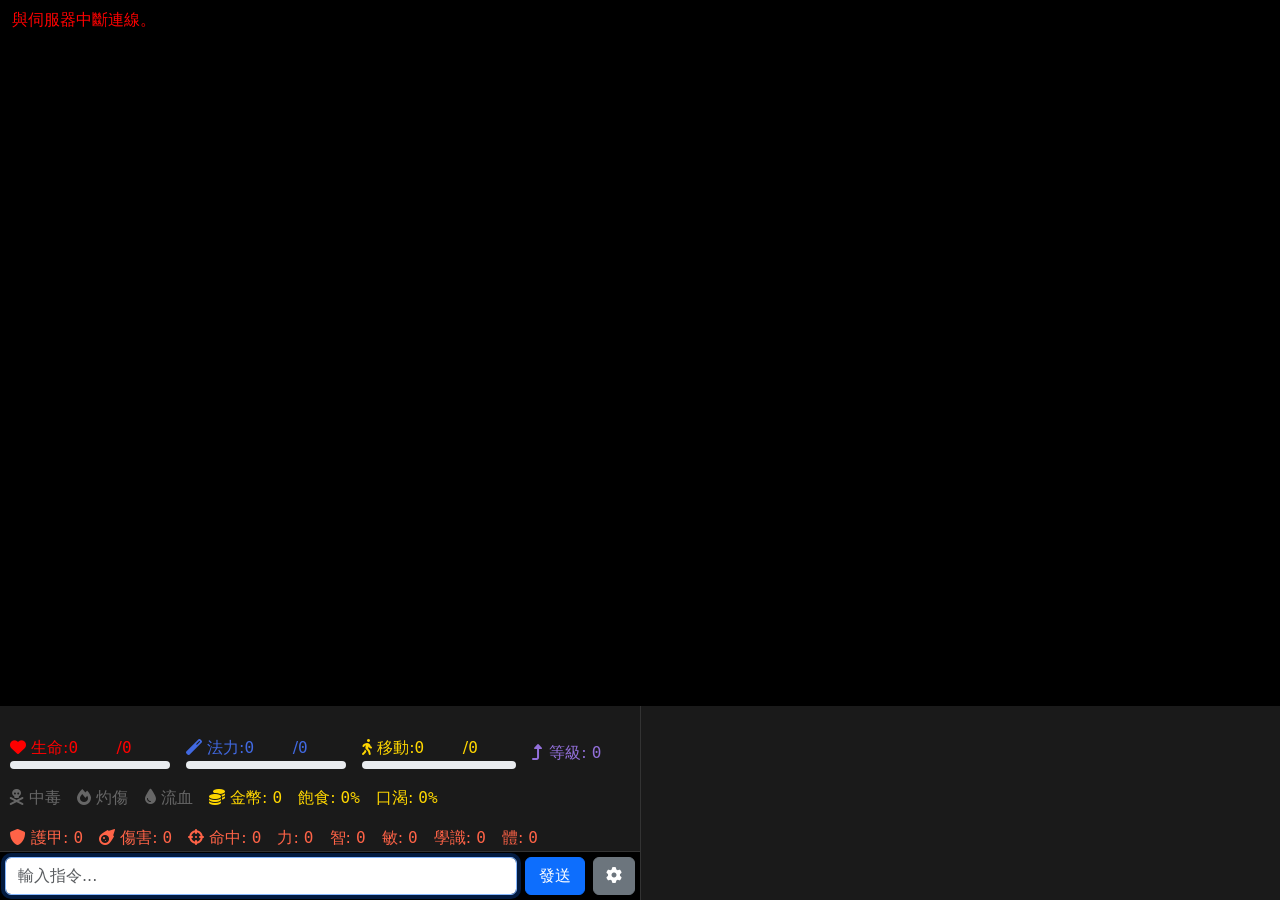
==== index.html @ b48adf0d "1" ====
<!DOCTYPE html>
<html lang="zh-Hant">
<head>
    <meta charset="UTF-8">
    <meta name="viewport" content="width=device-width, initial-scale=1.0">
    <title>Mars: Origin | 瑪爾斯群英傳: 起源 </title>
    <link rel="icon" type="image/png" href="./assets/images/MO_ICON2.png">
    <!-- 暗黑破壞神主題標題字型 (離線時退回系統襯線字) -->
    <link rel="preconnect" href="https://fonts.googleapis.com">
    <link rel="preconnect" href="https://fonts.gstatic.com" crossorigin>
    <link href="https://fonts.googleapis.com/css2?family=Cinzel:wght@500;700&display=swap" rel="stylesheet">
    <link href="https://cdn.jsdelivr.net/npm/bootstrap@5.3.0/dist/css/bootstrap.min.css" rel="stylesheet">
    <link href="https://cdnjs.cloudflare.com/ajax/libs/font-awesome/6.0.0/css/all.min.css" rel="stylesheet">
    <style>
        /* 註:Bootstrap 已提供 [hidden]{display:none!important},以下只處理會被 d-flex 等 !important 蓋掉的情況 */
        :root { --right-panel-width: 400px; }
        body {
            background-color: black;
            color: white;
            height: 100vh;
            /* iOS Safari/Chrome: 100vh 含瀏覽器工具列後方區域,改用動態視窗高度 */
            height: 100dvh;
            display: flex;
            flex-direction: column;
        }
        .formatted-text { tab-size: 4; }
        #output-container, #output-top, #output { background-color: black; }
        #output-container {
            flex: 1;
            position: relative;
            margin-right: var(--right-panel-width);
            overflow: hidden;
            display: flex;
            flex-direction: column;
            height: 100%;
        }
        #output-top, #output {
            padding: 12px;
            line-height: 18px;
            font-family: 'Consolas', 'Courier New', monospace;
            white-space: pre;
            overflow-y: auto;
        }
        #output-top {
            flex: 0 0 auto;
            max-height: 0;
            opacity: 0;
            transition: all 0.3s ease;
            border-bottom: 1px solid transparent;
        }
        #output { flex: 1; }
        .split-view #output-top {
            max-height: 50%;
            opacity: 1;
            border-bottom: 1px solid #333;
        }
        /* output-top 未使用時完全收合 (覆蓋各主題的 padding / border) */
        body #output-container:not(.split-view) #output-top {
            padding-top: 0;
            padding-bottom: 0;
            border-width: 0;
        }
        #statusBar {
            background-color: #1a1a1a;
            padding: 1px 10px;
            border-bottom: 1px solid #333;
        }
        .status-icon { margin-right: 5px; }
        .status-effect { color: #666; transition: color 0.3s ease; }
        .status-effect.poison.active { color: #00ff00; }
        .status-effect.burn.active { color: #ff4500; }
        .status-effect.bleed.active { color: #ff0000; }
        .status-hp { color: #ff0000; }
        .status-mana { color: #4169e1; }
        .status-move, .status-gold { color: #ffd700; }
        .status-level { color: #9370db; }
        .status-combat-stat { color: #ff6347; }
        .status-effects[hidden], .status-combat[hidden],
        body.theme-dark-fantasy .status-effects[hidden],
        body.theme-dark-fantasy .status-combat[hidden] {
            display: none !important;
        }
        .fixed-width { font-family: monospace; display: inline-block; }
        .bar-width { width: 5ch; }
        .progress { height: 8px; margin: 1px 0; }
        #targetInfoBar { font-size: 1.1em; background-color: #1a1a1a; }
        #targetName, #targetHp, #targetTargetName, #targetTargetHp { font-size: calc(1em + 2px); }
        #targetName, #targetHp { color: #ff4444; min-width: 90px; }
        #targetTargetName, #targetTargetHp, .target-arrow-icon { color: #ffe066; }
        .target-arrow-icon { font-size: 1.1em; }
        #inputArea { position: relative; padding: 5px; background-color: black; }
        #inputBox { background-color: white; color: black; }
        #sendButton { min-width: 60px; }
        #themeSelector { width: 42px; height: 38px; flex: 0 0 auto; }
        .bottom-container {
            /* left / width 由 JS 依 #output 位置同步 */
            display: flex;
            box-sizing: border-box;
            position: fixed;
            bottom: 0;
            left: 0;
            z-index: 1000;
        }
        .left-panel {
            width: 50%;
            display: flex;
            flex-direction: column;
            justify-content: flex-end;
        }
        #chatArea {
            width: 50%;
            background-color: #1a1a1a;
            border-left: 1px solid #333;
            overflow-y: auto;
            padding: 10px;
            font-family: 'Consolas', 'Courier New', monospace;
            line-height: 0.4;
        }

        /* ===== 設定面板 (羊皮紙卷軸,置中顯示、可由標題列拖移) ===== */
        #settingsPanel {
            position: fixed;
            z-index: 1100;
            width: min(460px, calc(100vw - 24px));
            min-height: 540px;
            max-height: calc(100vh - 16px);
            overflow-y: auto;
            padding: 28px 24px 24px;
            color: #382719;
            background:
                radial-gradient(ellipse at 50% 0, #fff4ce99, transparent 70%),
                repeating-linear-gradient(3deg, #ddc28c 0, #e8d5a9 2px, #dfc995 4px, #e8d5a9 7px);
            box-shadow: 0 12px 32px #000b, inset 0 0 24px #90652c55;
            font-family: Georgia, "Noto Serif CJK TC", serif;
        }
        #settingsPanel::before, #settingsPanel::after {
            position: absolute;
            right: 0;
            left: 0;
            height: 12px;
            content: "";
            background: linear-gradient(180deg, #8c6237, #d2b477 40%, #9a7045);
            box-shadow: 0 2px 4px #432b1770;
        }
        #settingsPanel::before { top: 0; }
        #settingsPanel::after { bottom: 0; }
        .settings-header {
            display: flex;
            align-items: center;
            justify-content: space-between;
            gap: 48px;
            margin: 0 0 14px;
            padding-right: 42px;
            cursor: move;
            user-select: none;
            touch-action: none;
        }
        #settingsPanel.is-macos .settings-header { padding: 0 0 0 56px; }
        #settingsPanel h2 { margin: 0; color: #4a2d17; font-family: inherit; font-size: 22px; }
        .settings-window-control {
            position: absolute;
            top: 17px;
            right: 17px;
            display: grid;
            width: 25px;
            height: 25px;
            place-items: center;
            padding: 0;
            color: #382719;
            border: 1px solid #8e6335;
            border-radius: 50%;
            background: linear-gradient(#f3dfb2, #c8a36a);
            box-shadow: 0 1px 3px #442a1470;
            line-height: 1;
        }
        #settingsPanel.is-macos .settings-window-control { right: auto; left: 17px; }
        .settings-reset-button {
            flex: 0 0 auto;
            padding: 3px 10px;
            color: #382719;
            border: 1px solid #8e6335;
            background: #e7d09e;
            font-family: inherit;
        }
        #settingsPanel label, #settingsPanel legend { color: #382719; font-weight: 600; }
        #settingsPanel .settings-option-row { display: flex; flex-wrap: wrap; gap: 6px 18px; margin-top: 10px; }
        #settingsPanel .settings-notification-option {
            display: flex;
            align-items: center;
            gap: 8px;
            cursor: pointer;
        }
        #settingsPanel .form-check-input { border-color: #8e6335; border-radius: 4px; }
        #settingsPanel .form-control, #settingsPanel .form-select {
            color: #2f2117;
            border-color: #9c784a;
            background-color: #f5e8c9dd;
        }
        #settingsPanel .form-control, #settingsPanel .form-select,
        #settingsPanel .settings-reset-button, #settingsPanel fieldset {
            border-radius: 6px;
        }
        #settingsPanel fieldset {
            margin: 16px 0;
            padding: 10px 12px 12px;
            border: 1px solid #9c784a;
            background: #f5e8c955;
        }
        #settingsPanel legend { float: none; width: auto; margin: 0; padding: 0 6px; font-size: 15px; }
        #settingsPanel button:disabled { opacity: 0.5; cursor: not-allowed; }
        .status-options {
            display: grid;
            grid-template-columns: repeat(3, minmax(0, 1fr));
            gap: 8px 12px;
        }
        .status-options label {
            display: flex;
            align-items: center;
            gap: 7px;
            font-size: 14px;
            font-weight: 400 !important;
        }
        .settings-credential-row {
            display: grid;
            grid-template-columns: 3.5em minmax(0, 1fr);
            align-items: center;
            gap: 8px;
        }
        .settings-credential-row + .settings-credential-row { margin-top: 8px; }
        .settings-credential-row .form-label { margin: 0; }
        #settingsPanel .settings-theme-row { margin-top: 12px; }
        .redeem-code-row { display: flex; align-items: center; gap: 8px; margin-top: 12px; }
        .redeem-code-row label, .redeem-code-row button { flex: 0 0 auto; margin: 0; }
        .redeem-code-row input { min-width: 0; }
        /* 設定面板欄位高度縮小 (38px -> 30px),覆蓋主題樣式 */
        #settingsPanel #savedAccount,
        #settingsPanel #savedPassword,
        #settingsPanel #themeColor,
        #settingsPanel #redeemCodeInput,
        #settingsPanel #redeemCodeButton {
            height: 30px;
            min-height: 30px;
            padding-top: 2px;
            padding-bottom: 2px;
            line-height: 1.2;
        }
        #settingsPanel .account-row { display: flex; align-items: center; gap: 6px; margin-bottom: 6px; }
        #settingsPanel .account-row label { flex: 0 0 auto; margin: 0; }
        #settingsPanel .account-row .form-control { flex: 1 1 auto; min-width: 0; height: 30px; }
        #settingsPanel .account-mail { flex: 1 1 auto; overflow: hidden; text-overflow: ellipsis; white-space: nowrap; }
        #settingsPanel .account-mail-status { flex: 0 0 auto; font-size: 12px; }
        #settingsPanel .account-danger { margin-top: 8px; color: #ff6b6b; border-color: #ff6b6b; }
        #settingsError { margin-top: 8px; color: #8b1d1d; font-size: 13px; }
        /* web view:角色資料放在設定面板右側 */
        @media (min-width: 769px) {
            #settingsPanel:has(#accountSection:not([hidden])) {
                width: min(920px, calc(100vw - 24px));
                display: grid;
                grid-template-columns: minmax(0, 1fr) minmax(0, 1fr);
                column-gap: 20px;
                align-content: start;
            }
            #settingsPanel:has(#accountSection:not([hidden])) > * { grid-column: 1; }
            #settingsPanel:has(#accountSection:not([hidden])) > .settings-header { grid-column: 1 / -1; }
            #settingsPanel:has(#accountSection:not([hidden])) > #accountSection {
                grid-column: 2;
                grid-row: 2 / span 8;
                margin-top: 0;
            }
        }
        @media (max-width: 480px) {
            #settingsPanel { width: calc(100vw - 16px); padding-right: 14px; padding-left: 14px; }
            .status-options { gap: 8px 6px; }
            .status-options label { gap: 4px; font-size: 12px; }
        }

        /* ===== 右側面板 (地圖 / 物品 / 裝備) ===== */
        .right-panel {
            position: fixed;
            right: 0;
            top: 0;
            width: var(--right-panel-width);
            box-sizing: border-box;
            height: 100vh;
            background-color: #1a1a1a;
            padding: 10px;
            overflow-y: auto;
            display: flex;
            flex-direction: column;
            gap: 20px;
        }
        .equipment-panel, .inventory-panel {
            background-color: #2a2a2a;
            padding: 3px;
            border-radius: 5px;
            display: none;
        }
        .equipment-panel.active, .inventory-panel.active { display: block; }
        .equipment-list, .inventory-list {
            font-family: monospace;
            white-space: pre-wrap;
            line-height: 1.2;
            height: calc(100vh - 520px);
            min-height: 120px;
            overflow-y: auto;
        }
        .tab-buttons { display: flex; gap: 10px; margin-bottom: 10px; }
        .tab-btn {
            flex: 1;
            padding: 1px;
            background-color: #3a3a3a;
            border: none;
            border-radius: 5px;
            color: #fff;
            cursor: pointer;
            transition: background-color 0.8s;
        }
        .tab-btn:hover { background-color: #4a4a4a; }
        .tab-btn.active { background-color: #5a5a5a; border-bottom: 4px solid #87ceeb; }
        .item-link { cursor: pointer; }
        .item-link:hover { text-decoration: underline; }

        /* right-panel 左側寬度拖移控制 */
        .right-panel-resizer {
            position: fixed;
            top: 0;
            right: var(--right-panel-width);
            width: 10px;
            height: 100vh;
            transform: translateX(50%);
            cursor: col-resize;
            z-index: 1002;
            touch-action: none;
        }
        .right-panel-resizer::before {
            content: "";
            position: absolute;
            top: 0;
            bottom: 0;
            left: 50%;
            width: 2px;
            transform: translateX(-50%);
            background: transparent;
            transition: background-color 0.15s;
        }
        .right-panel-resizer:hover::before,
        body.is-resizing-right-panel .right-panel-resizer::before { background: #87ceeb; }
        .right-panel-resizer::after {
            content: "⇔ 按住左鍵拖移調整寬度";
            position: absolute;
            top: 50%;
            right: calc(100% + 6px);
            transform: translateY(-50%);
            padding: 4px 8px;
            white-space: nowrap;
            font-size: 12px;
            color: #fff;
            background: #000c;
            border: 1px solid #87ceeb;
            border-radius: 4px;
            pointer-events: none;
            opacity: 0;
            transition: opacity 0.15s;
        }
        .right-panel-resizer:hover::after { opacity: 1; }
        body.is-resizing-right-panel .right-panel-resizer::after { opacity: 0; }
        body.is-resizing-right-panel { cursor: col-resize; user-select: none; }

        /* ===== 地圖 ===== */
        .map-window {
            display: flex;
            flex-direction: column;
            flex: 0 0 auto;
            width: 100%;
            max-height: 420px;
            overflow: hidden;
            color: #eadbb8;
            border: 1px solid #806b43;
            border-radius: 12px;
            background: #17191e;
            box-shadow: 0 16px 60px #000;
        }
        .map-header {
            display: flex;
            align-items: center;
            gap: 8px;
            padding: 8px;
            border-bottom: 1px solid #443a29;
            font-size: 1rem;
        }
        .map-toolbar { display: flex; align-items: center; gap: 6px; flex: 0 0 auto; }
        #mapTitle {
            flex: 1 1 auto;
            min-width: 0;
            overflow: hidden;
            text-overflow: ellipsis;
            white-space: nowrap;
        }
        .map-toolbar button, #mapCollapse {
            color: #eadbb8;
            border: 1px solid #645438;
            border-radius: 6px;
            background: #24262b;
            padding: 5px 8px;
            white-space: nowrap;
        }
        .map-toolbar button.active { color: #17191e; background: #d3b36a; }
        #mapCollapse { flex: 0 0 auto; }
        .map-content { min-height: 0; padding: 8px; overflow: auto; }
        .map-window.collapsed .map-content { display: none; }
        #mapSvg {
            display: block;
            width: 100%;
            height: 320px;
            min-width: 0;
            flex: 0 0 320px;
            border: 1px solid #39352c;
            border-radius: 8px;
            background-color: #111318;
            background-image: radial-gradient(#4b4230 1px, transparent 1px);
            background-size: 24px 24px;
        }
        .map-link { stroke: #8d7951; stroke-width: 3; }
        .map-link.vertical { stroke: #7196aa; stroke-dasharray: 8 6; }
        .map-direction-label {
            fill: #d7c18d;
            font: 14px sans-serif;
            paint-order: stroke;
            stroke: #111318;
            stroke-width: 4px;
        }
        .map-room-node { cursor: pointer; }
        .map-room-node rect { fill: #292b30; stroke: #766442; stroke-width: 2; }
        .map-room-node.current rect { fill: #514326; stroke: #e4c36e; stroke-width: 3; }
        .map-room-node.neighbor:hover rect { fill: #3e4a4b; stroke: #a7d1d6; }
        .map-room-node text { fill: #f0e6cf; font: 28px sans-serif; pointer-events: none; }
        .map-room-node .map-vertical-indicators { fill: #8db9c9; font-size: 16px; }

        /* ===== DOT 浮動傷害 ===== */
        #dotFloatLayer {
            position: absolute;
            inset: 0;
            pointer-events: none;
            overflow: hidden;
            z-index: 20;
        }
        .dot-float {
            position: absolute;
            display: flex;
            align-items: center;
            gap: 4px;
            font-weight: bold;
            font-size: 1.1em;
            text-shadow: 0 0 3px #000, 0 0 3px #000;
            animation: dotFloatUp 1s ease-out forwards;
            white-space: nowrap;
        }
        .dot-float img { width: 20px; height: 20px; border-radius: 3px; }
        /* 浮動數值分三欄:玩家 DOT (左) / 玩家 HOT (右) / 目標 DOT。欄位在版面流中,彼此不會重疊 */
        .float-row { position: absolute; display: flex; align-items: flex-end; gap: 8px; }
        /* 玩家區:DOT 靠左、HOT 靠右,寬度至少等於玩家「名稱 (血量%)」的保留寬度 */
        .float-self { display: flex; justify-content: space-between; align-items: flex-end; gap: 8px; }
        .float-lane { display: flex; flex-direction: column; align-items: flex-start; }
        .float-lane.hot { align-items: flex-end; }
        .float-lane .dot-float { position: relative; }
        .dot-float.heal { color: #66ff99; }
        /* DOT 傷害數字一律紅色 (種類由圖示區分) */
        .dot-float.bleed, .dot-float.burn, .dot-float.poison { color: #ff5555; }
        @keyframes dotFloatUp {
            0% { opacity: 0; transform: translateY(0); }
            15%, 70% { opacity: 1; }
            100% { opacity: 0; transform: translateY(-45px); }
        }

        /* ===== 九宮格方向按鈕 (只在 mobile 顯示) ===== */
        .mobile-numpad {
            display: none;
            position: fixed;
            top: 8px;
            right: 8px;
            opacity: 0.7;
            z-index: 1001;
        }
        .numpad-row { display: flex; justify-content: flex-end; }
        .numpad-btn {
            width: 48px;
            height: 48px;
            font-size: 1.4rem;
            font-weight: bold;
            color: #ffffff3f;
            background: #7660f51f;
            border: none;
            border-radius: 12px;
            outline: none;
            transition: background 0.2s;
        }
        .numpad-btn:active { background: rgba(0,0,0,0.2); }

        /* ===== 響應式 ===== */
        @media (max-width: 1400px) {
            #output-container { margin-right: 0; }
            .right-panel { display: none; }
            .left-panel, #chatArea { flex: 1 1 50%; width: 50%; }
        }
        @media (max-width: 768px) {
            .split-view #output-top { max-height: 0; opacity: 0; border-bottom: 1px solid transparent; }
            body #output-container #output-top { padding-top: 0; padding-bottom: 0; border-width: 0; }
            .mobile-numpad { display: block; }
            .bottom-container { flex-direction: column; }
            .left-panel { order: 1; flex: 0 0 auto; width: 100%; }
            #chatArea {
                order: 2;
                flex: 0 0 auto;
                width: 100%;
                border-left: none;
                border-top: 1px solid #333;
            }
            #targetInfoBar { display: none !important; }
        }
        @media (max-width: 576px) {
            #statusBar { flex-wrap: nowrap !important; overflow-x: auto; }
            .status-hp, .status-mana, .status-move { min-width: 0; flex: 1 1 0; }
            .status-label { display: none !important; }
            .map-header { gap: 5px; padding: 6px; font-size: .9rem; }
            .map-toolbar { gap: 4px; }
            .map-toolbar button, #mapCollapse { padding: 4px 5px; font-size: .8rem; }
        }

        /* ===== 奇幻主題 (theme-dark-fantasy) ===== */
        body.theme-dark-fantasy {
            --df-bg: #111318;
            --df-surface: #181b21;
            --df-panel: #20232b;
            --df-elevated: #292d35;
            --df-border: #49402f;
            --df-border-soft: #332f28;
            --df-text: #e6dfcf;
            --df-secondary: #aaa393;
            --df-muted: #777366;
            --df-gold: #c5a15d;
            --df-gold-highlight: #e0bd79;
            --df-hp: #b94b4b;
            --df-mana: #4778bd;
            --df-move: #b58b43;
            --df-success: #668b65;
            --df-danger: #a94343;
            --df-font-ui: "Segoe UI", "Noto Sans CJK TC", sans-serif;
            --df-font-title: Georgia, "Noto Serif CJK TC", serif;
            --df-font-game: "Noto Sans Mono CJK", "Cascadia Mono", Consolas, monospace;
            background: var(--df-bg);
            color: var(--df-text);
            color-scheme: dark;
            font-family: var(--df-font-ui);
            font-size: 18px;
            overflow: hidden;
        }
        body.theme-dark-fantasy .d-flex.flex-column.h-100 { min-height: 0; }
        body.theme-dark-fantasy #output-container {
            margin-right: var(--right-panel-width);
            padding: 14px 16px 0;
            background: var(--df-bg);
            border-right: 1px solid var(--df-border-soft);
        }
        body.theme-dark-fantasy #output,
        body.theme-dark-fantasy #output-top {
            padding: 18px 22px;
            background: var(--df-surface);
            color: var(--df-text);
            font-family: var(--df-font-game);
            font-size: 16px;
            line-height: 1.65;
            white-space: pre-wrap;
            overflow-wrap: anywhere;
            scrollbar-color: var(--df-border) var(--df-surface);
        }
        body.theme-dark-fantasy #output {
            border: 1px solid var(--df-border-soft);
            border-bottom: 0;
            box-shadow: inset 0 1px 5px #0008;
        }
        body.theme-dark-fantasy #output-top {
            color: var(--df-secondary);
            border: 1px solid var(--df-border-soft);
        }
        body.theme-dark-fantasy .split-view #output-top { border-bottom-color: var(--df-border); }
        body.theme-dark-fantasy .bottom-container {
            gap: 8px;
            padding: 0 0 12px;
            align-items: stretch;
            background: linear-gradient(180deg, transparent, var(--df-bg) 14px);
        }
        body.theme-dark-fantasy .left-panel,
        body.theme-dark-fantasy #chatArea,
        body.theme-dark-fantasy #statusBar,
        body.theme-dark-fantasy #targetInfoBar,
        body.theme-dark-fantasy #inputArea {
            min-width: 0;
            color: var(--df-text);
            /* !important 也一併清掉 diablo 主題的 background-image,維持原本外觀 */
            background: var(--df-panel) !important;
            border: 1px solid var(--df-border);
            box-shadow: inset 0 1px 0 #ffffff08, 0 4px 14px #0005;
        }
        body.theme-dark-fantasy #targetInfoBar {
            min-height: 38px;
            padding: 6px 12px;
            gap: 5px;
            font-family: var(--df-font-ui);
            font-size: 14px;
        }
        body.theme-dark-fantasy #targetInfoBar .target-arrow-icon,
        body.theme-dark-fantasy #targetTargetName,
        body.theme-dark-fantasy #targetTargetHp { color: var(--df-gold-highlight); }
        body.theme-dark-fantasy #targetName,
        body.theme-dark-fantasy #targetHp { color: var(--df-hp); }
        body.theme-dark-fantasy #statusBar {
            gap: 8px 14px !important;
            padding: 9px 12px;
            border-top: 0;
            flex: 1 1 auto;
            align-content: center;
        }
        body.theme-dark-fantasy .status-hp,
        body.theme-dark-fantasy .status-mana,
        body.theme-dark-fantasy .status-move,
        body.theme-dark-fantasy .status-level,
        body.theme-dark-fantasy .status-gold,
        body.theme-dark-fantasy .status-combat-stat {
            color: var(--df-secondary);
            align-items: center;
            white-space: nowrap;
            font-size: 14px;
        }
        body.theme-dark-fantasy .status-combat { display: flex !important; flex-wrap: wrap; }
        body.theme-dark-fantasy .status-hp .status-icon { color: var(--df-hp); }
        body.theme-dark-fantasy .status-mana .status-icon { color: var(--df-mana); }
        body.theme-dark-fantasy .status-move .status-icon { color: var(--df-move); }
        body.theme-dark-fantasy .status-level .status-icon,
        body.theme-dark-fantasy .status-gold .status-icon { color: var(--df-gold); }
        body.theme-dark-fantasy .status-combat-stat .status-icon { color: var(--df-gold-highlight); }
        body.theme-dark-fantasy .fixed-width {
            color: var(--df-text);
            font-family: var(--df-font-game);
            font-variant-numeric: tabular-nums;
        }
        body.theme-dark-fantasy .progress {
            height: 5px;
            margin: 4px 0 0;
            overflow: hidden;
            background: var(--df-bg);
            border: 1px solid var(--df-border-soft);
        }
        body.theme-dark-fantasy .status-hp .progress-bar { background-color: var(--df-hp) !important; }
        body.theme-dark-fantasy .status-mana .progress-bar { background-color: var(--df-mana) !important; }
        body.theme-dark-fantasy .status-move .progress-bar { background-color: var(--df-move) !important; }
        body.theme-dark-fantasy .status-effect {
            padding: 3px 7px;
            color: var(--df-muted);
            background: var(--df-bg);
            border: 1px solid var(--df-border-soft);
            font-size: 13px;
            white-space: nowrap;
        }
        body.theme-dark-fantasy .status-effect.poison.active {
            color: var(--df-success);
            border-color: var(--df-success);
        }
        body.theme-dark-fantasy .status-effect.burn.active,
        body.theme-dark-fantasy .status-effect.bleed.active {
            color: var(--df-hp);
            border-color: var(--df-danger);
        }
        body.theme-dark-fantasy #inputArea { gap: 8px !important; padding: 8px; border-top: 0; }
        body.theme-dark-fantasy #inputBox,
        body.theme-dark-fantasy #themeColor {
            min-height: 38px;
            color: var(--df-text);
            background-color: var(--df-bg);
            border: 1px solid var(--df-border);
            border-radius: 2px;
            font-family: var(--df-font-game);
            font-size: 18px;
            box-shadow: inset 0 1px 4px #0008;
        }
        body.theme-dark-fantasy #inputBox::placeholder { color: var(--df-muted); }
        body.theme-dark-fantasy #inputBox:focus,
        body.theme-dark-fantasy #themeColor:focus {
            border-color: var(--df-gold);
            box-shadow: 0 0 0 2px #c5a15d33, inset 0 1px 4px #0008;
        }
        body.theme-dark-fantasy #themeSelector {
            color: var(--df-text);
            background: var(--df-elevated);
            border-color: var(--df-border);
        }
        body.theme-dark-fantasy .btn,
        body.theme-dark-fantasy .tab-btn,
        body.theme-dark-fantasy .numpad-btn {
            color: var(--df-text);
            background: var(--df-elevated);
            border: 1px solid var(--df-border);
            border-radius: 2px;
            font-family: var(--df-font-ui);
            font-size: 18px;
            transition: background-color 120ms ease, border-color 120ms ease, color 120ms ease;
        }
        body.theme-dark-fantasy #sendButton {
            min-height: 38px;
            color: #17140e;
            background: var(--df-gold);
            border-color: var(--df-gold-highlight);
            font-size: 16px;
            font-weight: 700;
        }
        body.theme-dark-fantasy #sendButton:hover,
        body.theme-dark-fantasy #sendButton:focus-visible { background: var(--df-gold-highlight); }
        body.theme-dark-fantasy .btn:hover,
        body.theme-dark-fantasy .tab-btn:hover,
        body.theme-dark-fantasy .numpad-btn:hover {
            color: var(--df-gold-highlight);
            background: #34332f;
            border-color: var(--df-gold);
        }
        body.theme-dark-fantasy .btn:active,
        body.theme-dark-fantasy .tab-btn:active,
        body.theme-dark-fantasy .numpad-btn:active {
            background: #121419;
            box-shadow: inset 0 2px 5px #0009;
        }
        body.theme-dark-fantasy .btn:disabled,
        body.theme-dark-fantasy .tab-btn:disabled,
        body.theme-dark-fantasy .numpad-btn:disabled {
            color: var(--df-muted);
            background: var(--df-surface);
            border-color: var(--df-border-soft);
            cursor: not-allowed;
        }
        body.theme-dark-fantasy :focus-visible { outline: 2px solid var(--df-gold-highlight); outline-offset: 2px; }
        body.theme-dark-fantasy #chatArea {
            padding: 12px;
            color: var(--df-secondary);
            font-family: var(--df-font-game);
            font-size: 14px;
            line-height: 1.5;
            overflow-wrap: anywhere;
            scrollbar-color: var(--df-border) var(--df-panel);
        }
        body.theme-dark-fantasy #chatArea p {
            margin: 0 0 8px;
            padding-left: 9px;
            border-left: 2px solid var(--df-border);
        }
        body.theme-dark-fantasy .right-panel {
            display: flex;
            gap: 10px;
            padding: 14px;
            color: var(--df-text);
            background: var(--df-surface);
            border-left: 1px solid var(--df-border);
            box-shadow: -8px 0 24px #0005;
        }
        body.theme-dark-fantasy .tab-buttons {
            gap: 6px;
            margin: 0;
            padding-bottom: 8px;
            border-bottom: 1px solid var(--df-border);
        }
        body.theme-dark-fantasy .tab-btn {
            min-height: 38px;
            color: var(--df-secondary);
            background: var(--df-panel);
            font-family: var(--df-font-title);
            font-size: 16px;
        }
        body.theme-dark-fantasy .tab-btn.active {
            color: var(--df-gold-highlight);
            background: var(--df-elevated);
            border-color: var(--df-gold);
            border-bottom: 2px solid var(--df-gold);
        }
        body.theme-dark-fantasy .equipment-panel,
        body.theme-dark-fantasy .inventory-panel {
            padding: 8px;
            background: var(--df-panel);
            border: 1px solid var(--df-border-soft);
            border-radius: 0;
        }
        body.theme-dark-fantasy .equipment-list,
        body.theme-dark-fantasy .inventory-list {
            height: calc(100vh - 105px);
            padding: 8px;
            color: var(--df-text);
            font-family: var(--df-font-game);
            font-size: 14px;
            line-height: 1.65;
            overflow-wrap: anywhere;
            scrollbar-color: var(--df-border) var(--df-panel);
        }
        body.theme-dark-fantasy .mobile-numpad {
            opacity: 1;
            padding: 5px;
            background: #181b21d9;
            border: 1px solid var(--df-border);
        }
        body.theme-dark-fantasy .numpad-row { gap: 3px; }
        body.theme-dark-fantasy .numpad-btn {
            width: 42px;
            height: 42px;
            color: var(--df-gold-highlight);
            background: #20232bdd;
            font-size: 16px;
        }
        body.theme-dark-fantasy #fleeBtn { color: #f0d7d0; border-color: var(--df-danger); }
        body.theme-dark-fantasy #invbtn { color: var(--df-gold-highlight); }
        body.theme-dark-fantasy ::selection { color: var(--df-bg); background: var(--df-gold); }
        body.theme-dark-fantasy ::-webkit-scrollbar { width: 10px; height: 10px; }
        body.theme-dark-fantasy ::-webkit-scrollbar-track { background: var(--df-bg); }
        body.theme-dark-fantasy ::-webkit-scrollbar-thumb { background: var(--df-border); border: 2px solid var(--df-bg); }
        body.theme-dark-fantasy .right-panel-resizer:hover::before,
        body.theme-dark-fantasy.is-resizing-right-panel .right-panel-resizer::before { background: var(--df-gold); }
        body.theme-dark-fantasy .right-panel-resizer::after { border-color: var(--df-gold); }
        @media (max-width: 1100px) {
            body.theme-dark-fantasy #output-container { margin-right: 0; }
            body.theme-dark-fantasy .right-panel { display: none; }
        }
        @media (max-width: 768px) {
            body.theme-dark-fantasy #output-container { padding: 8px 8px 0; }
            body.theme-dark-fantasy #output,
            body.theme-dark-fantasy #output-top { padding: 12px; font-size: 15px; }
            body.theme-dark-fantasy .bottom-container { gap: 6px; padding: 0 0 8px; }
            body.theme-dark-fantasy #statusBar { gap: 7px 10px !important; padding: 8px; flex-wrap: wrap !important; }
            body.theme-dark-fantasy .status-effects { display: flex !important; flex-wrap: wrap; gap: 4px !important; }
            body.theme-dark-fantasy .status-label { display: inline !important; }
            body.theme-dark-fantasy #inputArea { flex-wrap: wrap; }
            body.theme-dark-fantasy #inputBox { flex: 1 1 45%; }
        }
        @media (max-width: 420px) {
            body.theme-dark-fantasy .status-hp,
            body.theme-dark-fantasy .status-mana,
            body.theme-dark-fantasy .status-move { flex: 1 1 30%; }
        }

        /* ===== 暗黑破壞神主題 (theme-diablo) =====
           疊加在 theme-dark-fantasy 之上: 版面沿用 dark-fantasy,
           這裡只覆寫 --df-* 色票/字型,並加上鐵框、金邊、血紅等裝飾。 */
        body.theme-diablo {
            --df-bg: #0b0807;
            --df-surface: #130e0c;
            --df-panel: #1b1411;
            --df-elevated: #2a1d17;
            --df-border: #5a4426;
            --df-border-soft: #2e2218;
            --df-text: #d6c9ae;
            --df-secondary: #a39880;
            --df-muted: #8d826c;
            --df-gold: #c9a85c;
            --df-gold-highlight: #e6c987;
            --df-hp: #e2574f;
            --df-mana: #5b86e0;
            --df-move: #c28a3a;
            --df-success: #6fae52;
            --df-danger: #a3231b;
            --d2-blood: #7a1712;
            --d2-blood-hot: #a31d15;
            --d2-iron: #3a3027;
            --d2-gold-dim: #8a6d3b;
            --df-font-ui: "Cinzel", "Palatino Linotype", "Book Antiqua", "Noto Serif CJK TC", "PMingLiU", serif;
            --df-font-title: "Cinzel", "Palatino Linotype", "Book Antiqua", "Noto Serif CJK TC", serif;
            background:
                radial-gradient(ellipse at 50% -10%, #3a120c55 0, transparent 55%),
                radial-gradient(ellipse at 50% 120%, #00000099 0, transparent 60%),
                var(--df-bg);
        }
        body.theme-diablo .left-panel,
        body.theme-diablo #chatArea,
        body.theme-diablo #statusBar,
        body.theme-diablo #targetInfoBar,
        body.theme-diablo #inputArea,
        body.theme-diablo .equipment-panel,
        body.theme-diablo .inventory-panel {
            border-color: var(--d2-iron);
            background-image: linear-gradient(180deg, #ffffff06, transparent 30%, #00000040);
            box-shadow:
                inset 0 0 0 1px #00000099,
                inset 0 0 0 2px #8a6d3b33,
                inset 0 8px 18px #00000066,
                0 4px 14px #000a;
        }
        body.theme-diablo #output,
        body.theme-diablo #output-top {
            background:
                radial-gradient(ellipse at 50% 0, #2a110b33, transparent 70%),
                var(--df-surface);
            border-color: var(--d2-iron);
            box-shadow: inset 0 0 0 1px #000, inset 0 0 22px #000b;
        }
        body.theme-diablo .right-panel {
            border-left: 2px solid var(--d2-iron);
            box-shadow: -1px 0 0 #000, -9px 0 24px #000a, inset 1px 0 0 #8a6d3b44;
        }
        body.theme-diablo #inputBox,
        body.theme-diablo #themeColor {
            border: 1px solid var(--d2-gold-dim);
            background-color: #070504;
            box-shadow: inset 0 2px 7px #000;
        }
        body.theme-diablo #inputBox:focus,
        body.theme-diablo #themeColor:focus {
            border-color: var(--df-gold-highlight);
            box-shadow: 0 0 0 2px #c9a85c40, 0 0 12px #c9a85c33, inset 0 2px 7px #000;
        }
        body.theme-diablo .btn,
        body.theme-diablo .tab-btn,
        body.theme-diablo .numpad-btn,
        body.theme-diablo #themeSelector,
        body.theme-diablo .map-toolbar button,
        body.theme-diablo #mapCollapse,
        body.theme-diablo .settings-window-control,
        body.theme-diablo .settings-reset-button {
            color: var(--df-gold);
            background: linear-gradient(180deg, #33261e, #1a120e);
            border-color: var(--d2-gold-dim);
        }
        body.theme-diablo .btn,
        body.theme-diablo .tab-btn,
        body.theme-diablo .numpad-btn,
        body.theme-diablo #themeSelector {
            border: 1px solid var(--d2-gold-dim);
            box-shadow: inset 0 1px 0 #ffffff10, inset 0 -2px 4px #0008;
            text-shadow: 0 1px 2px #000;
        }
        body.theme-diablo .settings-window-control,
        body.theme-diablo .settings-reset-button { box-shadow: inset 0 1px 0 #ffffff10; }
        body.theme-diablo .btn:hover,
        body.theme-diablo .tab-btn:hover,
        body.theme-diablo .numpad-btn:hover,
        body.theme-diablo #themeSelector:hover,
        body.theme-diablo .settings-window-control:hover,
        body.theme-diablo .settings-reset-button:hover,
        body.theme-diablo .map-toolbar button.active {
            color: #fff1d0;
            background: linear-gradient(180deg, var(--d2-blood-hot), var(--d2-blood));
        }
        body.theme-diablo .btn:hover,
        body.theme-diablo .tab-btn:hover,
        body.theme-diablo .numpad-btn:hover,
        body.theme-diablo #themeSelector:hover { border-color: var(--df-gold-highlight); }
        body.theme-diablo .map-toolbar button.active { border-color: var(--df-gold); }
        body.theme-diablo .btn:active,
        body.theme-diablo .tab-btn:active,
        body.theme-diablo .numpad-btn:active {
            background: linear-gradient(180deg, #4a0d09, #240504);
            box-shadow: inset 0 3px 8px #000;
        }
        body.theme-diablo #sendButton {
            color: #f3e3c3;
            background: linear-gradient(180deg, var(--d2-blood-hot), #5c0f0b);
            border: 1px solid var(--df-gold);
            text-shadow: 0 1px 2px #000;
            letter-spacing: 0.08em;
        }
        body.theme-diablo #sendButton:hover,
        body.theme-diablo #sendButton:focus-visible {
            color: #fff1d0;
            background: linear-gradient(180deg, #c42319, #7a1712);
            box-shadow: 0 0 12px #a31d1566, inset 0 1px 0 #ffffff22;
        }
        body.theme-diablo .tab-btn.active {
            color: var(--df-gold-highlight);
            background: linear-gradient(180deg, #4a1a12, #230b08);
            border-color: var(--df-gold);
            border-bottom: 2px solid var(--d2-blood-hot);
        }
        body.theme-diablo #fleeBtn { color: #f2c9c2; border-color: var(--d2-blood-hot); }
        body.theme-diablo .progress {
            height: 7px;
            background: #050302;
            border: 1px solid #000;
            box-shadow: 0 0 0 1px var(--d2-iron), inset 0 1px 3px #000;
        }
        body.theme-diablo .status-hp .progress-bar {
            background-image: linear-gradient(180deg, #e0463d, #8c150f) !important;
            background-color: #b8201c !important;
            box-shadow: 0 0 6px #b8201c88;
        }
        body.theme-diablo .status-mana .progress-bar {
            background-image: linear-gradient(180deg, #5b86e0, #1f3f93) !important;
            background-color: #2c58c4 !important;
            box-shadow: 0 0 6px #2c58c488;
        }
        body.theme-diablo .status-move .progress-bar {
            background-image: linear-gradient(180deg, #d9a042, #7d5316) !important;
            background-color: #a8742a !important;
        }
        body.theme-diablo .status-effect { background: #070504; border-color: var(--d2-iron); }
        body.theme-diablo .tab-btn,
        body.theme-diablo .settings-header h2,
        body.theme-diablo #mapTitle {
            font-family: var(--df-font-title);
            letter-spacing: 0.06em;
            text-shadow: 0 1px 3px #000;
        }
        body.theme-diablo #targetName,
        body.theme-diablo #targetHp { text-shadow: 0 0 8px #a31d1566; }
        body.theme-diablo ::selection { color: #fff1d0; background: var(--d2-blood-hot); }
        body.theme-diablo ::-webkit-scrollbar-track { background: #070504; }
        body.theme-diablo ::-webkit-scrollbar-thumb {
            background: linear-gradient(90deg, #3a3027, #5a4426);
            border: 2px solid #070504;
        }
        body.theme-diablo #output,
        body.theme-diablo #output-top,
        body.theme-diablo #chatArea,
        body.theme-diablo .equipment-list,
        body.theme-diablo .inventory-list { scrollbar-color: #5a4426 #070504; }
        body.theme-diablo .mobile-numpad { background: #0b0807e6; border-color: var(--d2-gold-dim); }
        /* 設定面板: 預設是羊皮紙卷軸,D2 主題改成黑鐵皮革 + 金邊 */
        body.theme-diablo #settingsPanel {
            color: var(--df-text);
            background:
                radial-gradient(ellipse at 50% 0, #3a120c66, transparent 70%),
                repeating-linear-gradient(3deg, #1b1411 0, #211814 2px, #1b1411 5px);
            border: 1px solid var(--d2-gold-dim);
            box-shadow: 0 14px 38px #000, inset 0 0 0 1px #000, inset 0 0 0 2px #8a6d3b44, inset 0 0 40px #000a;
            font-family: var(--df-font-title);
        }
        body.theme-diablo #settingsPanel::before,
        body.theme-diablo #settingsPanel::after {
            background: linear-gradient(180deg, #2a1f18, var(--d2-gold-dim) 45%, #2a1f18);
            box-shadow: 0 2px 4px #000a;
        }
        body.theme-diablo #settingsPanel h2 { color: var(--df-gold-highlight); }
        body.theme-diablo #settingsPanel label,
        body.theme-diablo #settingsPanel legend { color: var(--df-gold); }
        body.theme-diablo #settingsPanel .form-control,
        body.theme-diablo #settingsPanel .form-select,
        body.theme-diablo #settingsPanel #savedAccount,
        body.theme-diablo #settingsPanel #savedPassword,
        body.theme-diablo #settingsPanel #redeemCodeInput {
            color: var(--df-text);
            border-color: var(--d2-gold-dim);
            background-color: #070504;
        }
        body.theme-diablo #settingsPanel fieldset { border-color: var(--d2-iron); background: #00000033; }
        body.theme-diablo #settingsPanel .form-check-input { border-color: var(--d2-gold-dim); background-color: #070504; }
        body.theme-diablo #settingsPanel .form-check-input:checked {
            background-color: var(--d2-blood-hot);
            border-color: var(--df-gold);
        }
    </style>
</head>
<body class="container-fluid p-0">
    <div class="d-flex flex-column h-100">
        <div id="output-container">
            <div id="output-top" class="formatted-text"></div>
            <div id="output" class="formatted-text"></div>
            <div id="dotFloatLayer">
                <div id="floatRow" class="float-row">
                    <div id="selfFloats" class="float-self">
                        <div id="selfDotLane" class="float-lane"></div>
                        <div id="selfHotLane" class="float-lane hot"></div>
                    </div>
                    <div id="targetDotLane" class="float-lane"></div>
                </div>
            </div>
        </div>
        <!-- 九宮格方向按鈕 (只在 mobile 顯示) -->
        <div class="mobile-numpad">
            <div class="numpad-row">
                <button class="numpad-btn" id="fleeBtn" data-cmd="flee">逃</button>
                <button class="numpad-btn" data-cmd="north">N</button>
                <button class="numpad-btn" data-cmd="up">U</button>
            </div>
            <div class="numpad-row">
                <button class="numpad-btn" data-cmd="west">W</button>
                <button class="numpad-btn" data-cmd="look">L</button>
                <button class="numpad-btn" data-cmd="east">E</button>
            </div>
            <div class="numpad-row">
                <button class="numpad-btn" id="invbtn" data-cmd="inv">道</button>
                <button class="numpad-btn" data-cmd="south">S</button>
                <button class="numpad-btn" data-cmd="down">D</button>
            </div>
        </div>
        <div class="bottom-container">
            <div class="left-panel">
                <!-- 目標資訊列:左側為玩家自己,右側為目標 -->
                <div id="targetInfoBar" class="d-flex flex-row align-items-center">
                    <span id="targetTargetName"></span>
                    <span id="targetTargetHp"></span>
                    <span class="target-arrow-icon ms-1 me-2"><i class="fas fa-angle-double-left"></i></span>
                    <span id="targetName"></span>
                    <span id="targetHp"></span>
                </div>
                <div id="statusBar" class="d-flex flex-wrap align-items-center gap-3">
                    <div class="status-hp" data-status-key="hp">
                        <span class="status-label"><i class="fas fa-heart status-icon"></i>生命:</span><span id="currentHp" class="fixed-width bar-width">0</span>/<span id="maxHp" class="fixed-width bar-width">0</span>
                        <div class="progress"><div class="progress-bar bg-danger" role="progressbar" style="width: 0%"></div></div>
                    </div>
                    <div class="status-mana" data-status-key="mana">
                        <span class="status-label"><i class="fas fa-magic status-icon"></i>法力:</span><span id="currentMana" class="fixed-width bar-width">0</span>/<span id="maxMana" class="fixed-width bar-width">0</span>
                        <div class="progress"><div class="progress-bar bg-primary" role="progressbar" style="width: 0%"></div></div>
                    </div>
                    <div class="status-move" data-status-key="move">
                        <span class="status-label"><i class="fas fa-walking status-icon"></i>移動:</span><span id="currentMove" class="fixed-width bar-width">0</span>/<span id="maxMove" class="fixed-width bar-width">0</span>
                        <div class="progress"><div class="progress-bar bg-warning" role="progressbar" style="width: 0%"></div></div>
                    </div>
                    <div class="status-level" data-status-key="level">
                        <i class="fas fa-level-up-alt status-icon"></i>等級: <span id="level" class="fixed-width">0</span>
                    </div>
                    <div class="status-effects d-flex gap-3">
                        <span class="status-effect poison" data-status-key="poison"><i class="fas fa-skull-crossbones status-icon"></i>中毒</span>
                        <span class="status-effect burn" data-status-key="burn"><i class="fas fa-fire status-icon"></i>灼傷</span>
                        <span class="status-effect bleed" data-status-key="bleed"><i class="fas fa-tint status-icon"></i>流血</span>
                    </div>
                    <div class="status-gold" data-status-key="gold">
                        <i class="fas fa-coins status-icon"></i>金幣: <span id="gold" class="fixed-width">0</span>
                    </div>
                    <div class="status-gold" data-status-key="food">飽食: <span id="hungry" class="fixed-width">0</span></div>
                    <div class="status-gold" data-status-key="drink">口渴: <span id="thirsty" class="fixed-width">0</span></div>
                    <div class="status-combat d-flex gap-3">
                        <span class="status-combat-stat" data-status-key="armor"><i class="fas fa-shield-alt status-icon"></i>護甲: <span id="armor" class="fixed-width">0</span></span>
                        <span class="status-combat-stat" data-status-key="damroll"><i class="fas fa-meteor status-icon"></i>傷害: <span id="damroll" class="fixed-width">0</span></span>
                        <span class="status-combat-stat" data-status-key="hitroll"><i class="fas fa-crosshairs status-icon"></i>命中: <span id="hitRate" class="fixed-width">0</span></span>
                        <span class="status-combat-stat" data-status-key="str">力: <span id="str" class="fixed-width">0</span></span>
                        <span class="status-combat-stat" data-status-key="int">智: <span id="int" class="fixed-width">0</span></span>
                        <span class="status-combat-stat" data-status-key="dex">敏: <span id="dex" class="fixed-width">0</span></span>
                        <span class="status-combat-stat" data-status-key="wis">學識: <span id="wis" class="fixed-width">0</span></span>
                        <span class="status-combat-stat" data-status-key="con">體: <span id="con" class="fixed-width">0</span></span>
                    </div>
                </div>
                <div id="inputArea" class="d-flex align-items-center gap-2">
                    <input type="text" id="inputBox" class="form-control" placeholder="輸入指令..." autofocus spellcheck="false" autocomplete="off" maxlength="50">
                    <button id="sendButton" class="btn btn-primary">發送</button>
                    <button id="themeSelector" class="btn btn-secondary" type="button"
                        aria-label="開啟設定" aria-expanded="false" aria-controls="settingsPanel">
                        <i class="fas fa-cog" aria-hidden="true"></i>
                    </button>
                    <section id="settingsPanel" hidden aria-label="遊戲設定">
                        <div class="settings-header">
                            <h2>冒險者設定</h2>
                            <button id="settingsReset" class="settings-reset-button" type="button">預設</button>
                            <button id="settingsClose" class="settings-window-control" type="button" aria-label="關閉設定">×</button>
                        </div>
                        <fieldset>
                            <legend>自動登入</legend>
                            <div class="settings-credential-row">
                                <label class="form-label" for="savedAccount">帳號</label>
                                <input id="savedAccount" class="form-control" type="text" autocomplete="username" maxlength="10">
                            </div>
                            <div class="settings-credential-row">
                                <label class="form-label" for="savedPassword">密碼</label>
                                <input id="savedPassword" class="form-control" type="password" autocomplete="current-password" maxlength="10">
                            </div>
                        </fieldset>
                        <div class="settings-option-row">
                            <label class="settings-notification-option">
                                <input id="chatNotificationSetting" class="form-check-input m-0" type="checkbox">
                                訊息提醒
                            </label>
                            <label class="settings-notification-option">
                                <input id="dotAnimSetting" class="form-check-input m-0" type="checkbox" checked>
                                持續傷害動畫
                            </label>
                            <label class="settings-notification-option">
                                <input id="hotAnimSetting" class="form-check-input m-0" type="checkbox" checked>
                                持續治療動畫
                            </label>
                        </div>
                        <fieldset>
                            <legend>狀態列顯示</legend>
                            <!-- 勾選框由 JS 依 STATUS_OPTIONS 產生 -->
                            <div id="statusOptions" class="status-options"></div>
                        </fieldset>
                        <div class="settings-credential-row settings-theme-row">
                            <label class="form-label" for="themeColor">主題</label>
                            <select id="themeColor" class="form-select">
                                <option value="dark-fantasy">奇幻1</option>
                                <option value="diablo">奇幻2</option>
                                <option value="green">綠</option>
                                <option value="white">白</option>
                            </select>
                        </div>
                        <div id="settingsError" role="status" aria-live="polite"></div>
                        <div class="redeem-code-row">
                            <label for="redeemCodeInput">兌換碼</label>
                            <input id="redeemCodeInput" class="form-control" type="text" autocomplete="off" maxlength="100">
                            <button id="redeemCodeButton" class="settings-reset-button" type="button">兌換</button>
                        </div>
                        <fieldset id="accountSection" hidden>
                            <legend>角色資料</legend>
                            <div class="account-row">
                                <label for="cnNameInput">中文名</label>
                                <input id="cnNameInput" class="form-control" type="text" maxlength="8" autocomplete="off">
                                <button id="cnNameButton" class="settings-reset-button" type="button">發送</button>
                            </div>
                            <div class="account-row">
                                <label>信箱</label>
                                <span id="mailText" class="account-mail"></span>
                                <span id="mailStatus" class="account-mail-status"></span>
                            </div>
                            <div id="verifyRow" class="account-row">
                                <input id="verifyCodeInput" class="form-control" type="text" maxlength="32" autocomplete="off" placeholder="驗證碼">
                                <button id="sendVerifyMailButton" class="settings-reset-button" type="button" disabled title="暫未開放">發送驗證信</button>
                                <button id="submitVerifyCodeButton" class="settings-reset-button" type="button" disabled title="暫未開放">送出檢驗</button>
                            </div>
                            <div id="configToggles" class="status-options"></div>
                            <button id="deleteCharacterButton" class="settings-reset-button account-danger" type="button">刪除角色</button>
                        </fieldset>
                    </section>
                </div>
            </div>
            <div id="chatArea"></div>
        </div>
    </div>

    <div class="right-panel-resizer" id="rightPanelResizer" role="separator" aria-orientation="vertical" aria-label="調整右側面板寬度" title="按住左鍵拖移調整寬度"></div>
    <div class="right-panel">
        <section class="map-window" aria-labelledby="mapTitle">
            <header class="map-header">
                <strong id="mapTitle">地圖</strong>
                <div class="map-toolbar">
                    <button type="button" data-map-view="nearby" class="active">附近</button>
                    <button type="button" data-map-view="area" hidden>區域全圖</button>
                </div>
                <button id="mapCollapse" type="button" aria-expanded="true">隱藏地圖</button>
            </header>
            <div class="map-content">
                <svg id="mapSvg" role="img" aria-label="房間方向地圖"></svg>
            </div>
        </section>
        <div class="tab-buttons">
            <button class="tab-btn active" id="inventoryTab" data-panel="inventory">物品</button>
            <button class="tab-btn" id="equipmentTab" data-panel="equipment">裝備</button>
        </div>
        <div class="equipment-panel">
            <div id="equipmentList" class="equipment-list"></div>
        </div>
        <div class="inventory-panel active">
            <div id="inventoryList" class="inventory-list"></div>
        </div>
    </div>

    <script>
        const $ = id => document.getElementById(id);

        // 優先順序: ?server=ws://host:port  >  本機(localhost/127.0.0.1/file://) 用開發機  >  正式機
        const SERVER_URL = (() => {
            const override = new URLSearchParams(location.search).get('server');
            if (override && /^wss?:\/\/[\w.\-]+(:\d+)?$/.test(override)) return override;
            const host = location.hostname;
            const isLocal = location.protocol === 'file:' || host === 'localhost' || host === '127.0.0.1';
            return isLocal ? 'ws://localhost:9999' : 'wss://wssmo.myctw.cc:443';
        })();
        const outputContainer = $('output-container');
        const outputTop = $('output-top');
        const outputDiv = $('output');
        const inputBox = $('inputBox');
        const chatArea = $('chatArea');
        const MAX_CHAT_LINES = 7;
        const MAX_OUTPUT_LINES = 200;
        const MAX_COMMAND_HISTORY = 10;
        const IDLE_LOGOUT_MS = 300000;
        const RECONNECT_MS = 10000;
        const MOBILE_QUERY = '(max-width: 768px)';

        let ws;
        let inputMode = null;
        let autoLoginStage = 'account';
        let isPasswordInput = false;
        let inactivityTimer;
        let reconnectTimer = null;
        const commandHistory = [];
        let currentHistoryIndex = -1;

        const isMobileLayout = () => window.matchMedia(MOBILE_QUERY).matches;
        // 回傳給 server 的顯示模式,依視窗寬度判斷 (與 mobile layout 斷點一致)
        const getClientView = () => isMobileLayout() ? 'mobile' : 'web';
        const isOpen = () => ws && ws.readyState === WebSocket.OPEN;
        const scrollOutputToBottom = () => { outputDiv.scrollTop = outputDiv.scrollHeight; };

        // 讓元素可用滑鼠點擊或 Enter / 空白鍵觸發
        function makeActivatable(element, label, action) {
            element.setAttribute('role', 'button');
            element.setAttribute('tabindex', '0');
            element.setAttribute('aria-label', label);
            element.addEventListener('click', action);
            element.addEventListener('keydown', event => {
                if (event.key === 'Enter' || event.key === ' ') {
                    event.preventDefault();
                    action();
                }
            });
        }

        // ---- 連線診斷:回報給 server 的 db/log/conn_diag 日誌 ----
        const DIAG_PING_MS = 30000;
        const diag = {
            sessionId: Math.random().toString(36).slice(2, 10) + Date.now().toString(36),
            events: [], socket: null, openedAt: 0, lastServerMsgAt: 0,
            rtt: { min: null, max: null, sum: 0, n: 0, last: null },
            seq: 0, sent: {}, timer: null, hiddenSince: null, hiddenTotalMs: 0
        };
        const storageGet = key => { try { return JSON.parse(localStorage.getItem(key) || 'null'); } catch (e) { return null; } };
        const storageSet = (key, value) => { try { localStorage.setItem(key, JSON.stringify(value)); } catch (e) { /* ignore */ } };

        function diagNetInfo() {
            const c = navigator.connection || navigator.mozConnection || navigator.webkitConnection;
            return c ? { et: c.effectiveType, dl: c.downlink, nrtt: c.rtt, nt: c.type, sd: c.saveData } : null;
        }

        function diagEvent(type, x) {
            diag.events.push({
                t: Date.now(), type, vis: document.visibilityState, online: navigator.onLine,
                x: x === undefined ? undefined : String(x).slice(0, 60)
            });
            if (diag.events.length > 40) diag.events.shift();
        }

        function diagSaveReport(event, source) {
            const now = Date.now();
            const r = diag.rtt;
            storageSet('marsDiagReport', {
                closeSource: source || (diag.socket && diag.socket.__closeSource) || 'remote_or_network',
                code: event ? event.code : null,
                reason: event ? event.reason : null,
                wasClean: event ? event.wasClean : null,
                closedAt: now,
                connDurationMs: diag.openedAt ? now - diag.openedAt : null,
                lastServerMsgAgoMs: diag.lastServerMsgAt ? now - diag.lastServerMsgAt : null,
                vis: document.visibilityState,
                online: navigator.onLine,
                net: diagNetInfo(),
                hiddenTotalMs: diag.hiddenTotalMs + (diag.hiddenSince ? now - diag.hiddenSince : 0),
                rtt: r.n ? { min: r.min, max: r.max, avg: Math.round(r.sum / r.n), n: r.n, last: r.last } : null,
                pendingPings: Object.keys(diag.sent).length,
                events: diag.events.slice(-30)
            });
        }

        function diagSendPing(socket, drift) {
            if (socket !== ws || !isOpen()) return;
            const id = ++diag.seq;
            const now = Date.now();
            diag.sent[id] = now;
            const keys = Object.keys(diag.sent);
            if (keys.length > 10) delete diag.sent[keys[0]];
            const r = diag.rtt;
            socket.send(JSON.stringify({
                type: 'ping', id, t: now, drift,
                vis: document.visibilityState, online: navigator.onLine,
                ...diagNetInfo(),
                lost: Object.keys(diag.sent).length - 1,
                rtt: r.last, rttMin: r.min, rttMax: r.max,
                rttAvg: r.n ? Math.round(r.sum / r.n) : null, rttN: r.n
            }));
            storageSet('marsDiagAlive', { t: now, vis: document.visibilityState });
        }

        function diagOnOpen(socket) {
            const now = Date.now();
            Object.assign(diag, {
                socket, openedAt: now, lastServerMsgAt: now, sent: {}, hiddenTotalMs: 0,
                rtt: { min: null, max: null, sum: 0, n: 0, last: null },
                hiddenSince: document.visibilityState === 'hidden' ? now : null
            });
            diagEvent('open');

            let report = storageGet('marsDiagReport');
            const alive = storageGet('marsDiagAlive');
            if (report && alive) {
                report.prevLastAliveAt = alive.t;
                report.prevLastAliveVis = alive.vis;
            } else if (alive) {
                // 上一個頁面沒有留下任何關閉紀錄 (瀏覽器直接殺掉分頁 / 當機)
                report = { closeSource: 'previous_page_killed_no_event', closedAt: alive.t,
                    prevLastAliveAt: alive.t, prevLastAliveVis: alive.vis, events: [] };
            }
            const { et, dl, nrtt, nt } = diagNetInfo() || {};
            try {
                socket.send(JSON.stringify({
                    type: 'clientDiag', sessionId: diag.sessionId, view: getClientView(), report,
                    current: { vis: document.visibilityState, online: navigator.onLine, et, dl, nrtt, nt }
                }));
                localStorage.removeItem('marsDiagReport');
            } catch (e) { /* ignore */ }

            clearInterval(diag.timer);
            let expected = now + DIAG_PING_MS;
            diag.timer = setInterval(() => {
                const t = Date.now();
                const drift = Math.max(0, t - expected); // 背景分頁被節流時會變很大
                expected = t + DIAG_PING_MS;
                diagSendPing(socket, drift);
            }, DIAG_PING_MS);
            setTimeout(() => diagSendPing(socket, 0), 3000); // 先快速量一次 RTT
        }

        function diagOnPong(data) {
            let obj;
            try { obj = JSON.parse(data); } catch (e) { return; }
            if (!obj || typeof obj.t !== 'number') return;
            const rtt = Date.now() - obj.t;
            const r = diag.rtt;
            r.last = rtt; r.n++; r.sum += rtt;
            if (r.min === null || rtt < r.min) r.min = rtt;
            if (r.max === null || rtt > r.max) r.max = rtt;
            delete diag.sent[obj.id];
        }

        document.addEventListener('visibilitychange', () => {
            const now = Date.now();
            if (document.visibilityState === 'hidden') diag.hiddenSince = now;
            else if (diag.hiddenSince) { diag.hiddenTotalMs += now - diag.hiddenSince; diag.hiddenSince = null; }
            diagEvent('visibility', document.visibilityState);
        });
        window.addEventListener('online', () => diagEvent('online'));
        window.addEventListener('offline', () => diagEvent('offline'));
        window.addEventListener('pageshow', e => diagEvent('pageshow', e.persisted ? 'bfcache' : ''));
        window.addEventListener('pagehide', e => {
            diagEvent('pagehide', e.persisted ? 'bfcache' : '');
            diagSaveReport(null, 'page_unload');
        });
        document.addEventListener('freeze', () => diagEvent('freeze'));
        document.addEventListener('resume', () => diagEvent('resume'));
        navigator.connection?.addEventListener?.('change', () => {
            const i = diagNetInfo();
            diagEvent('netchange', i ? i.et + '/' + i.dl + '/' + i.nrtt : '');
        });

        // ===== 地圖 =====
        const mapState = { data: null, view: 'nearby' };
        const NEARBY_MAP_VIEW_BOX = '50 40 900 520';
        const VERTICAL_DIRECTIONS = ['up', 'down'];
        const mapDirectionNames = { north: '北', east: '東', south: '南', west: '西', up: '上', down: '下' };
        const mapDirectionOffsets = {
            north: { x: 0, y: -1 }, east: { x: 1, y: 0 }, south: { x: 0, y: 1 },
            west: { x: -1, y: 0 }, up: { x: 1, y: -1 }, down: { x: -1, y: 1 }
        };
        const mapSvg = $('mapSvg');

        function svgElement(name, attributes = {}) {
            const element = document.createElementNS('http://www.w3.org/2000/svg', name);
            for (const [key, value] of Object.entries(attributes)) element.setAttribute(key, value);
            return element;
        }

        function addMapNode(room, { x, y }, isCurrent, direction) {
            const width = 156;
            const height = 64;
            const group = svgElement('g', {
                class: `map-room-node${isCurrent ? ' current' : ''}${direction ? ' neighbor' : ''}`,
                transform: `translate(${x - width / 2}, ${y - height / 2})`
            });
            const title = svgElement('text', {
                x: width / 2, y: height / 2, 'text-anchor': 'middle', 'dominant-baseline': 'middle'
            });
            title.textContent = Array.from(room.name || `房間 ${room.id}`).slice(0, 5).join('');
            group.append(svgElement('rect', { x: 0, y: 0, width, height, rx: 12 }), title);
            VERTICAL_DIRECTIONS.forEach((vertical, index) => {
                if (!room.connections?.[vertical]) return;
                const indicator = svgElement('text', {
                    class: 'map-vertical-indicators',
                    x: width / 2 + (index === 0 ? -12 : 12),
                    y: 61,
                    'text-anchor': 'middle'
                });
                indicator.textContent = vertical === 'up' ? '↑' : '↓';
                // 只有目前房間的上下樓可以點擊移動
                if (isCurrent) makeActivatable(indicator, `${mapDirectionNames[vertical]}：移動`, () => sendMessage(vertical));
                group.append(indicator);
            });
            if (direction) {
                makeActivatable(group, `${mapDirectionNames[direction]}：${room.name}，按下移動`, () => sendMessage(direction));
            }
            mapSvg.append(group);
        }

        function addMapLink(from, to, direction, vertical) {
            const line = svgElement('line', {
                class: `map-link${vertical ? ' vertical' : ''}`,
                x1: from.x, y1: from.y, x2: to.x, y2: to.y
            });
            const label = svgElement('text', {
                class: 'map-direction-label',
                x: (from.x + to.x) / 2,
                y: (from.y + to.y) / 2 - 8,
                'text-anchor': 'middle'
            });
            label.textContent = mapDirectionNames[direction] || direction;
            mapSvg.append(line, label);
        }

        // 畫出房間與連線;pointFor(room) 回傳房間座標;markVertical 時上下樓連線用虛線
        function drawMapRooms(rooms, currentRoom, pointFor, markVertical) {
            const roomById = new Map(rooms.map(room => [String(room.id), room]));
            const drawnLinks = new Set();
            for (const room of rooms) {
                for (const [direction, target] of Object.entries(room.connections || {})) {
                    const targetRoom = roomById.get(String(target.id));
                    if (!targetRoom) continue;
                    const key = [String(room.id), String(target.id)].sort().join(':');
                    if (drawnLinks.has(key)) continue;
                    drawnLinks.add(key);
                    addMapLink(pointFor(room), pointFor(targetRoom), direction,
                        markVertical && VERTICAL_DIRECTIONS.includes(direction));
                }
            }
            const exitByRoomId = new Map(
                Object.entries(currentRoom.connections || {}).reverse().map(([direction, target]) => [String(target.id), direction])
            );
            for (const room of rooms) {
                addMapNode(room, pointFor(room), String(room.id) === String(currentRoom.id), exitByRoomId.get(String(room.id)));
            }
        }

        // 區域全圖:從目前房間開始依出口方向 BFS 排版,位置衝突時往外找空位
        function getAreaMapPositions(rooms, currentRoomId) {
            const roomById = new Map(rooms.map(room => [String(room.id), room]));
            const positions = new Map();
            const occupied = new Set();
            const pending = [];

            function place(id, desired) {
                let { x, y } = desired;
                for (let radius = 1; occupied.has(`${x},${y}`); radius++) {
                    for (let dx = -radius; dx <= radius; dx++) {
                        const dy = radius - Math.abs(dx);
                        const free = (dy === 0 ? [[dx, 0]] : [[dx, dy], [dx, -dy]])
                            .find(([ox, oy]) => !occupied.has(`${desired.x + ox},${desired.y + oy}`));
                        if (free) {
                            [x, y] = [desired.x + free[0], desired.y + free[1]];
                            break;
                        }
                    }
                }
                occupied.add(`${x},${y}`);
                positions.set(String(id), { x, y });
                pending.push(String(id));
            }

            function visitReachableRooms() {
                while (pending.length > 0) {
                    const id = pending.shift();
                    const position = positions.get(id);
                    for (const [direction, target] of Object.entries(roomById.get(id).connections || {})) {
                        const targetId = String(target.id);
                        const offset = mapDirectionOffsets[direction];
                        if (!offset || !roomById.has(targetId) || positions.has(targetId)) continue;
                        place(targetId, { x: position.x + offset.x, y: position.y + offset.y });
                    }
                }
            }

            if (roomById.has(String(currentRoomId))) place(currentRoomId, { x: 0, y: 0 });
            visitReachableRooms();
            rooms.forEach((room, index) => {
                if (positions.has(String(room.id))) return;
                place(room.id, { x: index * 2, y: 0 });
                visitReachableRooms();
            });
            return positions;
        }

        function renderMap() {
            const data = mapState.data;
            const currentRoom = data?.currentRoom;
            $('mapTitle').textContent = data ? data.areaName : '地圖';
            mapSvg.replaceChildren();
            mapSvg.hidden = !currentRoom;
            if (!currentRoom) return;

            document.querySelector('[data-map-view="area"]').hidden = !data.canViewAreaMap;
            if (!data.canViewAreaMap) mapState.view = 'nearby';
            document.querySelectorAll('[data-map-view]').forEach(button => {
                button.classList.toggle('active', button.dataset.mapView === mapState.view);
            });

            if (mapState.view === 'nearby') {
                drawMapRooms(data.rooms, currentRoom, room => ({ x: 500 + room.x * 175, y: 300 + room.y * 100 }), false);
                mapSvg.setAttribute('viewBox', NEARBY_MAP_VIEW_BOX);
                return;
            }

            const rooms = data.areaRooms || [];
            const positions = getAreaMapPositions(rooms, currentRoom.id);
            const all = [...positions.values()];
            const minX = Math.min(...all.map(p => p.x));
            const minY = Math.min(...all.map(p => p.y));
            drawMapRooms(rooms, currentRoom, room => {
                const p = positions.get(String(room.id));
                return { x: 130 + (p.x - minX) * 190, y: 130 + (p.y - minY) * 120 };
            }, true);
            const bounds = mapSvg.getBBox();
            if (!bounds.width || !bounds.height) {
                mapSvg.hidden = true;
                return;
            }
            const padding = 12;
            mapSvg.setAttribute('viewBox',
                `${bounds.x - padding} ${bounds.y - padding} ${bounds.width + padding * 2} ${bounds.height + padding * 2}`);
        }

        function updateMap(data) {
            mapState.data = data.available ? data : null;
            mapState.view = 'nearby';
            renderMap();
        }

        document.querySelectorAll('[data-map-view]').forEach(button => {
            button.addEventListener('click', () => {
                if (button.hidden) return;
                mapState.view = button.dataset.mapView;
                renderMap();
            });
        });
        $('mapCollapse').addEventListener('click', event => {
            const collapsed = document.querySelector('.map-window').classList.toggle('collapsed');
            event.currentTarget.textContent = collapsed ? '顯示地圖' : '隱藏地圖';
            event.currentTarget.setAttribute('aria-expanded', String(!collapsed));
        });

        // ===== 輸出區捲動:使用者往上捲時分割成上下兩個視窗 =====
        let isSplitting = false;
        let isUserScrolling = false;
        let scrollTimer;
        let userScrollIntentUntil = 0;
        let isOutputPointerDown = false;
        const markUserScrollIntent = () => { userScrollIntentUntil = Date.now() + 800; };
        const hasUserScrollIntent = () => isOutputPointerDown || Date.now() < userScrollIntentUntil;

        function splitOutput() {
            if (isMobileLayout()) return mergeOutput();
            if (isSplitting) return;
            outputTop.innerHTML = outputDiv.innerHTML;
            const scrollRatio = outputDiv.scrollTop / (outputDiv.scrollHeight - outputDiv.clientHeight);
            outputTop.scrollTop = (outputTop.scrollHeight - outputTop.clientHeight) * (1 - scrollRatio);
            outputContainer.classList.add('split-view');
            isSplitting = true;
            scrollOutputToBottom();
        }

        function mergeOutput() {
            if (!isSplitting) return;
            outputContainer.classList.remove('split-view');
            isSplitting = false;
            outputTop.innerHTML = '';
            scrollOutputToBottom();
        }

        // 頂部視窗捲到底時合併
        function handleTopScroll() {
            if (outputTop.scrollHeight - outputTop.scrollTop - outputTop.clientHeight < 10) mergeOutput();
        }

        outputDiv.addEventListener('scroll', () => {
            if (isSplitting) return;
            // 非使用者捲動 (例如調整視窗大小) 不開啟 output-top,維持在底部
            if (!hasUserScrollIntent()) return scrollOutputToBottom();
            if (outputDiv.scrollTop < outputDiv.scrollHeight - outputDiv.clientHeight - 10) splitOutput();
        });
        outputTop.addEventListener('scroll', handleTopScroll);
        // 只有使用者主動捲動才允許開啟 output-top (視窗縮放造成的 scroll 事件不算)
        ['touchmove', 'keydown'].forEach(type => {
            outputDiv.addEventListener(type, markUserScrollIntent, { passive: true });
        });
        outputDiv.addEventListener('pointerdown', () => { isOutputPointerDown = true; });
        ['pointerup', 'pointercancel'].forEach(type => {
            window.addEventListener(type, () => { isOutputPointerDown = false; });
        });
        outputDiv.addEventListener('wheel', () => {
            markUserScrollIntent();
            isUserScrolling = true;
            clearTimeout(scrollTimer);
            scrollTimer = setTimeout(() => { isUserScrolling = false; }, 1000);
        });
        // 定期維持在底部 (例如圖片載入後內容變高)
        setInterval(() => {
            if (!isUserScrolling && !isSplitting) scrollOutputToBottom();
        }, 100);
        window.addEventListener('resize', () => {
            if (isMobileLayout()) mergeOutput();
        });

        // ===== 版面:底部區塊高度 / 寬度與輸出區對齊 =====
        const bottomContainer = document.querySelector('.bottom-container');
        const leftPanel = document.querySelector('.left-panel');
        const rightPanel = document.querySelector('.right-panel');
        const rightPanelResizer = $('rightPanelResizer');

        function setChatAreaHeight() {
            reserveSelfNameWidth(); // 主題 / 寬度改變會影響字型大小
            const mobile = isMobileLayout();
            const leftContentHeight = $('inputArea').offsetHeight + $('statusBar').offsetHeight + $('targetInfoBar').offsetHeight;
            // mobile: chatArea 固定為視窗高度的 20%
            const chatHeight = mobile ? Math.round(window.innerHeight * 0.2) : leftContentHeight;
            const leftPanelHeight = Math.max(leftContentHeight, leftPanel.scrollHeight);
            const styles = getComputedStyle(bottomContainer);
            const verticalPadding = parseFloat(styles.paddingTop) + parseFloat(styles.paddingBottom);
            const bottomHeight = mobile
                ? leftPanelHeight + chatHeight + parseFloat(styles.rowGap) + verticalPadding
                : Math.max(leftPanelHeight, chatHeight) + verticalPadding;

            chatArea.style.height = `${chatHeight}px`;
            bottomContainer.style.height = `${bottomHeight}px`;
            outputContainer.style.marginBottom = `${bottomHeight}px`;

            const outputRect = outputDiv.getBoundingClientRect();
            bottomContainer.style.left = `${outputRect.left}px`;
            bottomContainer.style.width = `${outputRect.width}px`;

            // right-panel 隱藏時一併隱藏拖移控制
            rightPanelResizer.hidden = getComputedStyle(rightPanel).display === 'none';
        }
        const relayout = () => window.requestAnimationFrame(setChatAreaHeight);

        // ===== right-panel 寬度拖移 =====
        (function initRightPanelResizer() {
            const RIGHT_PANEL_WIDTH_KEY = 'marsII.rightPanelWidth';
            const MIN_WIDTH = 280;
            const MIN_OUTPUT_WIDTH = 360;
            const root = document.documentElement;
            let pendingFrame = 0;
            const currentWidth = () => parseInt(getComputedStyle(root).getPropertyValue('--right-panel-width'), 10);
            const clampWidth = width => Math.round(Math.min(Math.max(width, MIN_WIDTH),
                Math.max(MIN_WIDTH, window.innerWidth - MIN_OUTPUT_WIDTH)));

            function applyWidth(width) {
                root.style.setProperty('--right-panel-width', `${clampWidth(width)}px`);
                if (!pendingFrame) {
                    pendingFrame = window.requestAnimationFrame(() => {
                        pendingFrame = 0;
                        // 觸發 resize,讓地圖與底部區塊重新計算
                        window.dispatchEvent(new Event('resize'));
                    });
                }
            }

            const saved = parseInt(storageGet(RIGHT_PANEL_WIDTH_KEY), 10);
            if (Number.isFinite(saved)) applyWidth(saved);

            rightPanelResizer.addEventListener('pointerdown', event => {
                if (event.button !== 0) return;
                event.preventDefault();
                rightPanelResizer.setPointerCapture(event.pointerId);
                document.body.classList.add('is-resizing-right-panel');
            });
            rightPanelResizer.addEventListener('pointermove', event => {
                if (rightPanelResizer.hasPointerCapture(event.pointerId)) applyWidth(window.innerWidth - event.clientX);
            });
            rightPanelResizer.addEventListener('pointerup', event => {
                if (rightPanelResizer.hasPointerCapture(event.pointerId)) rightPanelResizer.releasePointerCapture(event.pointerId);
            });
            // pointerup / pointercancel 後都會觸發
            rightPanelResizer.addEventListener('lostpointercapture', () => {
                document.body.classList.remove('is-resizing-right-panel');
                storageSet(RIGHT_PANEL_WIDTH_KEY, currentWidth());
            });
            // 視窗縮小時確保寬度仍在範圍內
            window.addEventListener('resize', () => {
                const clamped = clampWidth(currentWidth());
                if (clamped !== currentWidth()) root.style.setProperty('--right-panel-width', `${clamped}px`);
            });
        })();

        // ===== 物品 / 裝備分頁 =====
        document.querySelectorAll('.tab-btn').forEach(tab => {
            tab.addEventListener('click', () => {
                document.querySelectorAll('.tab-btn').forEach(t => {
                    const active = t === tab;
                    t.classList.toggle('active', active);
                    document.querySelector(`.${t.dataset.panel}-panel`).classList.toggle('active', active);
                });
            });
        });

        // ===== 設定 =====
        const SETTINGS_STORAGE_KEY = 'marsII.clientSettings';
        const LEGACY_THEME_STORAGE_KEY = 'terminalThemeColor';
        const STATUS_OPTIONS = [
            ['hp', '生命'], ['mana', '法力'], ['move', '體力'], ['gold', '金幣'], ['food', '飽食'], ['drink', '口渴'],
            ['armor', '護甲'], ['damroll', '傷害'], ['hitroll', '命中'], ['str', '力量'], ['int', '智力'], ['dex', '敏捷'],
            ['wis', '學識'], ['con', '體質'], ['poison', '中毒'], ['burn', '灼傷'], ['bleed', '流血'], ['level', '等級']
        ];
        const STATUS_KEYS = STATUS_OPTIONS.map(([key]) => key);
        const EFFECT_KEYS = ['poison', 'burn', 'bleed'];
        const COMBAT_KEYS = ['armor', 'damroll', 'hitroll', 'str', 'int', 'dex', 'wis', 'con'];
        const THEMES = { green: 'green', white: 'rgb(255, 255, 255)', 'dark-fantasy': null, diablo: null };
        const allStatusVisible = () => Object.fromEntries(STATUS_KEYS.map(key => [key, true]));
        const currentSettings = {
            account: '', password: '', notifyChat: false, dotAnim: true, hotAnim: true,
            status: allStatusVisible(), theme: 'green'
        };
        // 持續傷害 / 持續治療動畫開關 (預設開啟)
        const ANIM_SETTINGS = { dotAnim: $('dotAnimSetting'), hotAnim: $('hotAnimSetting') };
        const accountInput = $('savedAccount');
        const passwordInput = $('savedPassword');
        const notifySetting = $('chatNotificationSetting');
        const themeSelect = $('themeColor');
        const settingsError = $('settingsError');
        let settingsSaveTimer;
        let settingsSaveChain = Promise.resolve();
        let encryptedSavedPassword = null;
        let passwordChanged = false;

        // 建立狀態列顯示的勾選框
        const statusCheckboxes = {};
        for (const [key, label] of STATUS_OPTIONS) {
            const row = document.createElement('label');
            const box = Object.assign(document.createElement('input'), { type: 'checkbox', className: 'form-check-input m-0' });
            box.addEventListener('change', () => {
                applyStatusSettings();
                queueSettingsSave();
            });
            statusCheckboxes[key] = box;
            row.append(box, label);
            $('statusOptions').append(row);
        }

        function showSettingsError(message) {
            settingsError.textContent = message;
            if (message) console.error(message);
        }

        function applyTheme(themeKey) {
            const theme = Object.hasOwn(THEMES, themeKey) ? themeKey : 'green';
            // diablo 主題疊加在 dark-fantasy 的版面之上,因此兩個 class 同時啟用
            document.body.classList.toggle('theme-dark-fantasy', theme === 'dark-fantasy' || theme === 'diablo');
            document.body.classList.toggle('theme-diablo', theme === 'diablo');
            outputDiv.style.color = THEMES[theme] || '';
            themeSelect.value = theme;
            currentSettings.theme = theme;
            relayout();
        }

        function setStatusCheckboxes(status) {
            STATUS_KEYS.forEach(key => { statusCheckboxes[key].checked = status[key]; });
        }

        function applyStatusSettings() {
            const status = currentSettings.status;
            STATUS_KEYS.forEach(key => {
                status[key] = statusCheckboxes[key].checked;
                document.querySelector(`[data-status-key="${key}"]`).hidden = !status[key];
            });
            document.querySelector('.status-effects').hidden = !EFFECT_KEYS.some(key => status[key]);
            document.querySelector('.status-combat').hidden = !COMBAT_KEYS.some(key => status[key]);
            relayout();
        }

        // 密碼以 AES-GCM 加密後存在 localStorage,金鑰 (不可匯出) 存在 IndexedDB
        function idbRequest(request) {
            return new Promise((resolve, reject) => {
                request.onsuccess = () => resolve(request.result);
                request.onerror = () => reject(request.error);
            });
        }

        async function getCredentialKey(createIfMissing) {
            const openRequest = indexedDB.open('marsII-settings', 1);
            openRequest.onupgradeneeded = () => openRequest.result.createObjectStore('keys');
            const database = await idbRequest(openRequest);
            try {
                const existingKey = await idbRequest(database.transaction('keys', 'readonly').objectStore('keys').get('credentials'));
                if (existingKey || !createIfMissing) return existingKey;
                const key = await crypto.subtle.generateKey({ name: 'AES-GCM', length: 256 }, false, ['encrypt', 'decrypt']);
                await new Promise((resolve, reject) => {
                    const transaction = database.transaction('keys', 'readwrite');
                    transaction.objectStore('keys').put(key, 'credentials');
                    transaction.oncomplete = resolve;
                    transaction.onerror = transaction.onabort = () => reject(transaction.error);
                });
                return key;
            } finally {
                database.close();
            }
        }

        const bytesToBase64 = bytes => btoa(String.fromCharCode(...new Uint8Array(bytes)));
        const base64ToBytes = value => Uint8Array.from(atob(value), character => character.charCodeAt(0));

        async function encryptPassword(password) {
            if (!password) return null;
            if (!window.crypto?.subtle || !window.indexedDB) {
                throw new Error('此瀏覽器不支援安全的密碼儲存，密碼未被保存。');
            }
            const key = await getCredentialKey(true);
            const iv = crypto.getRandomValues(new Uint8Array(12));
            const ciphertext = await crypto.subtle.encrypt({ name: 'AES-GCM', iv }, key, new TextEncoder().encode(password));
            return { iv: bytesToBase64(iv), ciphertext: bytesToBase64(ciphertext) };
        }

        async function decryptPassword(encryptedPassword) {
            if (!window.crypto?.subtle || !window.indexedDB) {
                throw new Error('此瀏覽器不支援解密已儲存的密碼。');
            }
            const key = await getCredentialKey(false);
            if (!key) throw new Error('找不到密碼解密金鑰，請重新輸入密碼。');
            const plaintext = await crypto.subtle.decrypt(
                { name: 'AES-GCM', iv: base64ToBytes(encryptedPassword.iv) },
                key,
                base64ToBytes(encryptedPassword.ciphertext)
            );
            return new TextDecoder().decode(plaintext);
        }

        function queueSettingsSave() {
            clearTimeout(settingsSaveTimer);
            settingsSaveTimer = setTimeout(() => {
                settingsSaveChain = settingsSaveChain.then(async () => {
                    const passwordToSave = passwordInput.value;
                    const shouldSavePassword = passwordChanged;
                    const encryptedPassword = shouldSavePassword ? await encryptPassword(passwordToSave) : encryptedSavedPassword;
                    const settings = {
                        account: accountInput.value.trim(),
                        password: encryptedPassword,
                        notifyChat: notifySetting.checked,
                        dotAnim: ANIM_SETTINGS.dotAnim.checked,
                        hotAnim: ANIM_SETTINGS.hotAnim.checked,
                        status: { ...currentSettings.status },
                        theme: themeSelect.value
                    };
                    localStorage.setItem(SETTINGS_STORAGE_KEY, JSON.stringify(settings));
                    currentSettings.account = settings.account;
                    currentSettings.notifyChat = settings.notifyChat;
                    encryptedSavedPassword = encryptedPassword;
                    showSettingsError('');
                    applyTheme(settings.theme);
                    if (!shouldSavePassword) return;
                    if (passwordInput.value === passwordToSave) {
                        currentSettings.password = passwordToSave;
                        passwordChanged = false;
                    } else {
                        queueSettingsSave(); // 儲存期間密碼又被修改
                    }
                }).catch(error => showSettingsError(`設定儲存失敗：${error.message}`));
            }, 180);
        }

        function disableChatNotification(message) {
            notifySetting.checked = false;
            currentSettings.notifyChat = false;
            showSettingsError(message);
        }

        async function onChatNotificationChange() {
            if (notifySetting.checked) {
                if (!('Notification' in window)) {
                    disableChatNotification('此瀏覽器不支援桌面通知。');
                } else {
                    try {
                        const permission = Notification.permission === 'default'
                            ? await Notification.requestPermission()
                            : Notification.permission;
                        if (permission === 'granted') {
                            currentSettings.notifyChat = true;
                            showSettingsError('');
                        } else {
                            disableChatNotification('瀏覽器通知權限未開啟，訊息提醒已停用。');
                        }
                    } catch (error) {
                        disableChatNotification(`無法啟用瀏覽器通知：${error.message}`);
                    }
                }
            } else {
                currentSettings.notifyChat = false;
            }
            queueSettingsSave();
        }

        async function initializeSettings() {
            let stored = null;
            try {
                stored = JSON.parse(localStorage.getItem(SETTINGS_STORAGE_KEY) || 'null');
            } catch (error) {
                showSettingsError(`無法讀取已儲存的設定：${error.message}`);
            }

            if (stored && typeof stored === 'object') {
                currentSettings.account = typeof stored.account === 'string' ? stored.account : '';
                currentSettings.notifyChat = stored.notifyChat === true;
                for (const [key, box] of Object.entries(ANIM_SETTINGS)) {
                    currentSettings[key] = box.checked = stored[key] !== false;
                }
                currentSettings.status = Object.fromEntries(STATUS_KEYS.map(key => [
                    key, typeof stored.status?.[key] === 'boolean' ? stored.status[key] : true
                ]));
                accountInput.value = currentSettings.account;
                notifySetting.checked = currentSettings.notifyChat;
                applyTheme(stored.theme);
            } else {
                applyTheme(localStorage.getItem(LEGACY_THEME_STORAGE_KEY));
            }
            setStatusCheckboxes(currentSettings.status);
            applyStatusSettings();

            if (stored?.password) {
                encryptedSavedPassword = stored.password;
                try {
                    passwordInput.value = await decryptPassword(stored.password);
                    currentSettings.password = passwordInput.value;
                } catch (error) {
                    showSettingsError(`無法解密已儲存的密碼：${error.message}`);
                }
            }
        }

        accountInput.addEventListener('input', queueSettingsSave);
        passwordInput.addEventListener('input', () => {
            passwordChanged = true;
            queueSettingsSave();
        });
        notifySetting.addEventListener('change', onChatNotificationChange);
        for (const [key, box] of Object.entries(ANIM_SETTINGS)) {
            box.addEventListener('change', () => {
                currentSettings[key] = box.checked;
                queueSettingsSave();
            });
        }
        themeSelect.addEventListener('change', () => {
            applyTheme(themeSelect.value);
            queueSettingsSave();
        });

        const settingsReady = initializeSettings().catch(error => {
            showSettingsError(`設定初始化失敗：${error.message}`);
        });

        // ===== 設定面板開關 / 拖移 =====
        const settingsButton = $('themeSelector');
        const settingsPanel = $('settingsPanel');
        const platformName = navigator.userAgentData?.platform || navigator.platform || '';
        settingsPanel.classList.toggle('is-macos', /mac/i.test(platformName));

        function placeSettingsPanel(left, top) {
            if (settingsPanel.hidden) return;
            const maxLeft = Math.max(0, window.innerWidth - settingsPanel.offsetWidth);
            const maxTop = Math.max(0, window.innerHeight - settingsPanel.offsetHeight);
            settingsPanel.style.left = `${Math.min(Math.max(0, left), maxLeft)}px`;
            settingsPanel.style.top = `${Math.min(Math.max(0, top), maxTop)}px`;
        }
        const clampSettingsPanel = () => placeSettingsPanel(settingsPanel.offsetLeft, settingsPanel.offsetTop);

        function setSettingsPanelOpen(open) {
            settingsPanel.hidden = !open;
            settingsButton.setAttribute('aria-expanded', String(open));
            if (open) {
                placeSettingsPanel((window.innerWidth - settingsPanel.offsetWidth) / 2,
                    (window.innerHeight - settingsPanel.offsetHeight) / 2);
            }
        }

        settingsButton.addEventListener('click', () => setSettingsPanelOpen(settingsPanel.hidden));
        $('settingsClose').addEventListener('click', () => setSettingsPanelOpen(false));
        (function enableSettingsDrag() {
            const header = settingsPanel.querySelector('.settings-header');
            let drag = null;
            header.addEventListener('pointerdown', event => {
                if (event.target.closest('button')) return;
                drag = { dx: event.clientX - settingsPanel.offsetLeft, dy: event.clientY - settingsPanel.offsetTop };
                header.setPointerCapture(event.pointerId);
            });
            header.addEventListener('pointermove', event => {
                if (drag) placeSettingsPanel(event.clientX - drag.dx, event.clientY - drag.dy);
            });
            const endDrag = () => { drag = null; };
            header.addEventListener('pointerup', endDrag);
            header.addEventListener('pointercancel', endDrag);
            window.addEventListener('resize', clampSettingsPanel);
            new ResizeObserver(clampSettingsPanel).observe(settingsPanel);
        })();
        $('settingsReset').addEventListener('click', () => {
            accountInput.value = '';
            passwordInput.value = '';
            notifySetting.checked = false;
            currentSettings.notifyChat = false;
            for (const [key, box] of Object.entries(ANIM_SETTINGS)) currentSettings[key] = box.checked = true;
            currentSettings.password = '';
            passwordChanged = true;
            setStatusCheckboxes(allStatusVisible());
            applyStatusSettings();
            applyTheme('dark-fantasy');
            queueSettingsSave();
        });
        document.addEventListener('click', event => {
            if (!settingsPanel.hidden && !settingsPanel.contains(event.target) && !settingsButton.contains(event.target)) {
                setSettingsPanelOpen(false);
            }
        });
        window.addEventListener('resize', setChatAreaHeight);
        // 手機瀏覽器工具列收合/展開時,visualViewport 會變動但 window resize 不一定觸發
        window.visualViewport?.addEventListener('resize', setChatAreaHeight);
        relayout();

        // ===== 伺服器訊息處理 =====
        const DOT_ICONS = {
            bleed: './assets/images/bleeding-wound.svg',
            burn: './assets/images/burning-dot.svg',
            poison: './assets/images/death-skull.svg'
        };
        const HEAL_ICON = './assets/images/heal.svg';
        const dotFloatLayer = $('dotFloatLayer');

        // 每個 tick 的浮動數值動畫(蓋在 output-container 上,1 秒後移除)
        function spawnFloat(parent, className, icon, text) {
            const el = document.createElement('div');
            el.className = `dot-float ${className}`;
            const img = document.createElement('img');
            img.src = icon;
            const span = document.createElement('span');
            span.textContent = text;
            el.append(img, span);
            parent.append(el);
            setTimeout(() => el.remove(), 1100);
            return el;
        }

        // 浮動列放在玩家名稱上方:玩家區與「名稱 (血量%)」同寬,DOT 靠左、HOT 靠右;
        // 目標 DOT 欄盡量對齊目標名稱 (玩家區被撐寬時往右移,不重疊)
        // 名稱列被隱藏 (mobile) 時放在左下角
        function layoutFloatRow() {
            const row = $('floatRow');
            const layerRect = dotFloatLayer.getBoundingClientRect();
            const self = $('targetTargetName').getBoundingClientRect();
            const hasName = self.width > 0;
            const rowLeft = hasName ? Math.max(0, self.left - layerRect.left) : 12;
            row.style.left = `${rowLeft}px`;
            row.style.bottom = `${hasName ? Math.max(0, layerRect.bottom - self.top + 2) : 12}px`;
            $('selfFloats').style.minWidth = hasName
                ? `${Math.max(self.width, $('targetTargetHp').getBoundingClientRect().right - self.left)}px`
                : '6em';

            const targetLane = $('targetDotLane');
            const target = $('targetName').getBoundingClientRect();
            targetLane.style.marginLeft = '0px';
            if (target.width > 0) {
                const desired = target.left - layerRect.left - rowLeft;
                targetLane.style.marginLeft = `${Math.max(0, desired - targetLane.offsetLeft)}px`;
            }
        }

        function showFloat(laneId, className, icon, text) {
            layoutFloatRow();
            spawnFloat($(laneId), className, icon, text);
        }

        function showDotFloat(data) {
            const icon = DOT_ICONS[data.dotType];
            if (!icon || !currentSettings.dotAnim) return;
            showFloat(data.onSelf ? 'selfDotLane' : 'targetDotLane', data.dotType, icon, `-${data.damage}`);
        }

        function showHotFloat(data) {
            if (currentSettings.hotAnim) showFloat('selfHotLane', 'heal', HEAL_ICON, `+${data.value}`);
        }

        function updateChat(data) {
            chatArea.insertAdjacentHTML('beforeend', `<p>${data.msg}</p>`);
            if (currentSettings.notifyChat && 'Notification' in window && Notification.permission === 'granted') {
                const message = chatArea.lastElementChild?.textContent?.trim();
                if (message) {
                    try {
                        const notification = new Notification('Mars: Origin', { body: message, icon: './assets/images/MO_ICON2.png' });
                        setTimeout(() => notification.close(), 8000);
                    } catch (error) {
                        console.error('無法顯示訊息通知:', error);
                    }
                }
            }
            while (chatArea.childNodes.length > MAX_CHAT_LINES) chatArea.firstChild.remove();
        }

        // 名稱 + 生命百分比,例如「哥布林 (35%)」
        function setNameAndHp(nameId, hpId, name, hp) {
            $(nameId).textContent = name || '';
            $(hpId).textContent = name && hp?.max > 0 ? `(${Math.round(hp.current / hp.max * 100)}%)` : '';
        }

        // 玩家名稱 / 血量保留 1.2 倍寬度,讓上方同時出現的 DOT、HOT 都留在玩家區內,不會像是目標的資訊
        const SELF_NAME_WIDTH_RATIO = 1.2;
        function reserveSelfNameWidth() {
            for (const id of ['targetTargetName', 'targetTargetHp']) {
                const el = $(id);
                el.style.minWidth = '';
                const width = el.getBoundingClientRect().width;
                if (width > 0) el.style.minWidth = `${Math.ceil(width * SELF_NAME_WIDTH_RATIO)}px`;
            }
        }

        const EMPTY_STATUS = {
            hp: { current: 0, max: 0 }, mana: { current: 0, max: 0 }, move: { current: 0, max: 0 },
            status: {}, target: {}, combat: {}, attributes: {}
        };

        function updateStatus(data) {
            EFFECT_KEYS.forEach(key => {
                document.querySelector(`.status-effect.${key}`).classList.toggle('active', !!data.status?.[key]);
            });

            const { targetName, targetHp } = data.target || {};
            setNameAndHp('targetName', 'targetHp', targetName, targetHp);
            // 左側固定顯示玩家自己的名稱與生命比例
            setNameAndHp('targetTargetName', 'targetTargetHp', data.playerName || '我', data.hp);
            reserveSelfNameWidth();
            // 沒有目標時隱藏箭頭
            document.querySelector('#targetInfoBar .target-arrow-icon').style.visibility = targetName ? 'visible' : 'hidden';

            for (const [key, id] of [['hp', 'Hp'], ['mana', 'Mana'], ['move', 'Move']]) {
                const { current, max } = data[key];
                $(`current${id}`).textContent = String(current);
                $(`max${id}`).textContent = String(max);
                document.querySelector(`.status-${key} .progress-bar`).style.width = `${max > 0 ? current / max * 100 : 0}%`;
            }

            const combat = data.combat || {};
            const attributes = data.attributes || {};
            const values = {
                level: data.level, gold: data.gold, armor: combat.armor, damroll: combat.damroll, hitRate: combat.hitRate,
                str: attributes.str, int: attributes.int, dex: attributes.dex, wis: attributes.wis, con: attributes.con
            };
            for (const [id, value] of Object.entries(values)) $(id).textContent = String(value || 0);
            $('thirsty').textContent = `${data.thirsty || 0}%`;
            $('hungry').textContent = `${data.hungry || 0}%`;
        }

        // 依行對應指令,把該行包成可點擊文字(cmds[i] 為空則不處理)
        function linkifyLines(html, cmds) {
            if (!Array.isArray(cmds) || !cmds.length) return html;
            return html.split('\n').map((line, i) => {
                const cmd = cmds[i];
                if (!cmd || !line) return line;
                return `<span class="item-link" data-cmd="${cmd.replace(/"/g, '&quot;')}">${line}</span>`;
            }).join('\n');
        }

        function updateEqInv(data) {
            // 裝備每行前面的耐久度 (例如 85/100) 不顯示
            $('equipmentList').innerHTML = data.eq
                ? linkifyLines(data.eq.replace(/(^|\n)(?:<span\b[^>]*>)?(?:\d+\/\d+|---\/---)(?:<\/span>)?[ \t]*/gi, '$1'), data.eqCmds)
                : '無裝備';
            $('inventoryList').innerHTML = data.inv ? linkifyLines(data.inv, data.invCmds) : '無物品';
        }

        const accountSection = $('accountSection');
        const cnNameInput = $('cnNameInput');
        const configToggles = $('configToggles');
        const CONFIG_TOGGLES = [
            [1, 'autoattack', '自動普通攻擊'],
            [2, 'seeOtherDmg', '檢視其他玩家的普通攻擊'],
            [3, 'autoloot', '自動拾取戰利品'],
            [4, 'displayRecover', '顯示每小時的自動恢復量'],
            [5, 'displayCooldown', '顯示冷卻中技能'],
            [6, 'displayStats', '顯示生命狀態'],
            [7, 'displayBody', '顯示身體機能'],
            [9, 'displayHint', '顯示遊戲訣竅'],
            [10, 'displayLoginOut', '顯示所有玩家登入與登出資訊']
        ];
        CONFIG_TOGGLES.forEach(([id, key, label]) => {
            const row = document.createElement('label');
            const box = Object.assign(document.createElement('input'), { type: 'checkbox', className: 'form-check-input m-0' });
            box.dataset.configKey = key;
            box.addEventListener('change', () => sendMessage(`config ${box.checked ? '+' : '-'} ${id}`));
            row.append(box, label);
            configToggles.append(row);
        });

        function updateProfile(p) {
            accountSection.hidden = !p.loggedIn;
            if (!p.loggedIn) return;
            if (document.activeElement !== cnNameInput) cnNameInput.value = p.cnName || '';
            $('mailText').textContent = p.mail || '(未設定)';
            $('mailStatus').textContent = p.mailVerified ? '已驗證' : '未驗證';
            $('verifyRow').hidden = p.mailVerified || !p.mail;
            configToggles.querySelectorAll('input[data-config-key]').forEach(box => {
                box.checked = !!p.config?.[box.dataset.configKey];
            });
        }

        // 送出輸入框內容後清空,有值才執行 command(value)
        function submitInput(input, command) {
            const value = input.value.trim();
            if (!value) return;
            sendMessage(command(value));
            input.value = '';
        }
        $('cnNameButton').addEventListener('click', () => {
            const name = cnNameInput.value.trim();
            if (name) sendMessage(`config + 0 ${name}`);
        });
        $('sendVerifyMailButton').addEventListener('click', () => sendMessage('verifymail send'));
        $('submitVerifyCodeButton').addEventListener('click', () => submitInput($('verifyCodeInput'), code => `verifymail ${code}`));
        $('deleteCharacterButton').addEventListener('click', () => {
            if (confirm('確定要永久刪除這個角色嗎？此動作無法復原。')) sendMessage('config deletenow');
        });
        const redeemCodeInput = $('redeemCodeInput');
        const submitRedeemCode = () => submitInput(redeemCodeInput, code => `redeem ${code}`);
        $('redeemCodeButton').addEventListener('click', submitRedeemCode);
        redeemCodeInput.addEventListener('keydown', event => {
            if (event.key === 'Enter') {
                event.preventDefault();
                submitRedeemCode();
            }
        });

        // ===== 連線 =====
        function appendOutput(html) {
            outputDiv.insertAdjacentHTML('beforeend', html);
            while (outputDiv.childNodes.length > MAX_OUTPUT_LINES) outputDiv.firstChild.remove();
            scrollOutputToBottom();
        }

        // server 通知目前是否在輸入密碼 (登入 / 建立角色)
        function setPasswordInputMode(enabled) {
            isPasswordInput = enabled;
            inputBox.type = enabled ? 'password' : 'text';
            inputBox.setAttribute('autocomplete', enabled ? 'current-password' : 'off');
            if (enabled) inputBox.value = '';
        }

        const MESSAGE_HANDLERS = {
            status: updateStatus,
            eqinv: updateEqInv,
            chat: updateChat,
            mode: data => { inputMode = data.mode || null; },
            map: updateMap,
            profile: updateProfile,
            dot: showDotFloat,
            hot: showHotFloat,
            passwordInput: data => setPasswordInputMode(data.enabled === true)
        };

        // 自動登入:送出已儲存的帳號 / 密碼 (不顯示、不記錄歷史)
        function sendCredential(value) {
            if (!isOpen()) return;
            sendRaw(value);
            inputBox.value = '';
        }

        async function handleTextMessage(text) {
            await settingsReady;
            if (autoLoginStage === 'account' && text.includes('請輸入您的帳號')) {
                if (currentSettings.account && currentSettings.password) {
                    sendCredential(currentSettings.account);
                    autoLoginStage = 'password';
                } else {
                    autoLoginStage = 'manual';
                }
            } else if (autoLoginStage === 'password' && text.includes('請輸入您的密碼')) {
                sendCredential(currentSettings.password);
                autoLoginStage = 'sent';
            }
            appendOutput(`<p>${text}</p>`);
        }

        function connect() {
            inputMode = null;
            autoLoginStage = 'account';
            setPasswordInputMode(false);
            clearTimeout(reconnectTimer);
            const socket = new WebSocket(SERVER_URL);
            ws = socket;
            socket.onopen = () => {
                diagOnOpen(socket);
                appendOutput('<p><img src="https://marsorigin.myctw.cc/assets/images/logo.jpg" alt="Mars: Origin" style="max-width: 100%; height: auto; display: block;"></p>');
                resetInactivityTimer();
                console.log(`[WS ${new Date().toISOString()}] OPEN url=${SERVER_URL}`);
            };

            socket.onmessage = async event => {
                if (socket !== ws) return; // 舊連線的殘留訊息
                diag.lastServerMsgAt = Date.now();
                const text = String(event.data);
                if (text.startsWith('{"type":"pong"')) return diagOnPong(text); // 診斷用 pong:不重設閒置計時器

                let data;
                try { data = JSON.parse(text); } catch (e) { data = undefined; }
                if (data === undefined) {
                    await handleTextMessage(text);
                } else {
                    MESSAGE_HANDLERS[data?.type]?.(data);
                }
                scrollOutputToBottom();
                resetInactivityTimer();
            };

            socket.onclose = event => {
                diagEvent('close', event.code);
                diagSaveReport(event, null);
                if (socket === diag.socket) clearInterval(diag.timer);
                console.log(`[WS ${new Date().toISOString()}] CLOSE`,
                    { code: event.code, reason: event.reason, wasClean: event.wasClean, readyState: socket.readyState });
                // 已被新連線取代的舊 socket:不可影響目前的 ws
                if (socket !== ws) return;
                ws = null;
                inputMode = null;
                appendOutput('<span style="color: red;">與伺服器中斷連線。</span>');
                clearTimeout(inactivityTimer);
                resetUI();
                reconnectTimer = setTimeout(connect, RECONNECT_MS);
            };

            socket.onerror = error => {
                diagEvent('error');
                console.error('WebSocket 錯誤:', error);
            };
        }

        function sendRaw(command) {
            ws.send(JSON.stringify({ command, mode: inputMode, view: getClientView() }));
            resetInactivityTimer();
        }

        // 不帶參數時送出輸入框內容
        function sendMessage(message) {
            const fromInput = !message;
            if (fromInput) message = inputBox.value.trim();
            if (!message) return;
            if (!isOpen()) {
                appendOutput('<span style="color: red;">尚未連線，請稍候重新連線或重新整理頁面。</span>\n');
                return;
            }
            sendRaw(message);

            // 密碼輸入:不顯示在 output、不記錄歷史、清空輸入框
            if (isPasswordInput) {
                inputBox.value = '';
                return;
            }

            appendOutput(`<span style="color: yellow;">${message}</span>\n`);
            if (!commandHistory.includes(message)) {
                commandHistory.unshift(message);
                if (commandHistory.length > MAX_COMMAND_HISTORY) commandHistory.pop();
            }
            currentHistoryIndex = -1;
            if (fromInput) inputBox.select();
        }

        function resetInactivityTimer() {
            clearTimeout(inactivityTimer);
            inactivityTimer = setTimeout(() => {
                // 超過 300 秒沒有動作:登出並在 10 秒後自動重連
                if (isOpen()) appendOutput('<span style="color: yellow;">超過300秒沒有動作，系統已自動登出</span>');
                inputMode = null;
                const old = ws;
                ws = null; // 先清空,避免舊 socket 的 onclose 影響之後的新連線
                if (old) {
                    old.__closeSource = 'idle_300s';
                    try { old.close(); } catch (e) { /* ignore */ }
                }
                resetUI();
                clearTimeout(reconnectTimer);
                reconnectTimer = setTimeout(connect, RECONNECT_MS);
            }, IDLE_LOGOUT_MS);
        }

        // 玩家中斷時重置 UI
        function resetUI() {
            accountSection.hidden = true;
            inputBox.value = '';
            updateStatus(EMPTY_STATUS);
            setNameAndHp('targetTargetName', 'targetTargetHp', '', null);
            reserveSelfNameWidth();
            $('equipmentList').innerHTML = '';
            $('inventoryList').innerHTML = '';
        }

        // ===== 輸入 =====
        $('sendButton').addEventListener('click', () => sendMessage());

        // 裝備/物品清單的指令連結與手機方向按鈕
        document.addEventListener('click', event => {
            const target = event.target.closest?.('.item-link, .numpad-btn');
            if (target?.dataset.cmd) sendMessage(target.dataset.cmd);
        });

        // 點擊畫面後,游標自動回到輸入框,不必再用滑鼠點輸入框就能直接打指令
        // 不處理的情況: 輸出區(方便選取複製文字,但 .item-link 指令連結除外)、有選取文字、
        //              設定面板內部(要打字,但「關閉」「預設」按鈕除外)、其他輸入元件
        // 觸控裝置不處理(避免虛擬鍵盤一直彈出),發送按鈕、方向按鈕(numpad)與指令連結例外
        (function refocusInputAfterClick() {
            const focusInput = () => {
                if (document.activeElement !== inputBox) inputBox.focus({ preventScroll: true });
            };
            const refocusSoon = () => {
                // 等元件自己的處理(切分頁、重繪地圖、關閉設定)完成後再聚焦;再補一次避免被瀏覽器的按鈕焦點覆蓋
                setTimeout(focusInput, 0);
                requestAnimationFrame(focusInput);
            };
            document.addEventListener('click', event => {
                const target = event.target;
                if (!(target instanceof Element)) return;
                const isCommandLink = !!target.closest('.item-link');
                const isSend = !!target.closest('#sendButton, .mobile-numpad');
                if (event.pointerType === 'touch' && !isCommandLink && !isSend) return;
                if (target.closest('input, textarea, select, [contenteditable="true"]')) return;
                if (target.closest('#settingsPanel') && !target.closest('#settingsClose, #settingsReset')) return;
                if (!isCommandLink && target.closest('#output-container, #chatArea')) return;
                const selection = window.getSelection();
                if (selection && !selection.isCollapsed && !isCommandLink) return;
                refocusSoon();
            });
            // Esc 關閉設定面板後也回到輸入框
            document.addEventListener('keydown', event => {
                if (event.key === 'Escape') refocusSoon();
            });
        })();

        inputBox.addEventListener('keypress', event => {
            if (event.key === 'Enter') {
                sendMessage();
                event.preventDefault();
            }
        });

        // 上下鍵切換命令歷史
        inputBox.addEventListener('keydown', event => {
            const step = { ArrowUp: 1, ArrowDown: -1 }[event.key];
            if (!step) return;
            event.preventDefault();
            const next = currentHistoryIndex + step;
            if (next < -1 || next >= commandHistory.length) return;
            currentHistoryIndex = next;
            inputBox.value = next === -1 ? '' : commandHistory[next];
            inputBox.select();
        });

        const NUMPAD_COMMANDS = {
            Numpad4: 'west', Numpad5: 'look', Numpad6: 'east', Numpad8: 'north',
            Numpad2: 'south', Numpad9: 'up', Numpad3: 'down'
        };
        // 互動模式 (鐵匠維修 / 商店購買、販售):數字鍵直接送出
        const DIGIT_MODES = ['blacksmith', 'shop-buy', 'shop-sell'];
        document.addEventListener('keydown', event => {
            let command = null;
            if (event.key === 'Escape' && !settingsPanel.hidden) {
                setSettingsPanelOpen(false);
                settingsButton.focus();
            } else if (event.code === 'ScrollLock') {
                handleTopScroll();
                event.preventDefault();
            } else if (DIGIT_MODES.includes(inputMode) && event.code.startsWith('Digit') && /^[0-9]$/.test(event.key)) {
                command = event.key;
            } else {
                command = NUMPAD_COMMANDS[event.code];
            }
            if (command) {
                sendMessage(command);
                event.preventDefault();
            }
        });

        connect();
    </script>
</body>
</html>
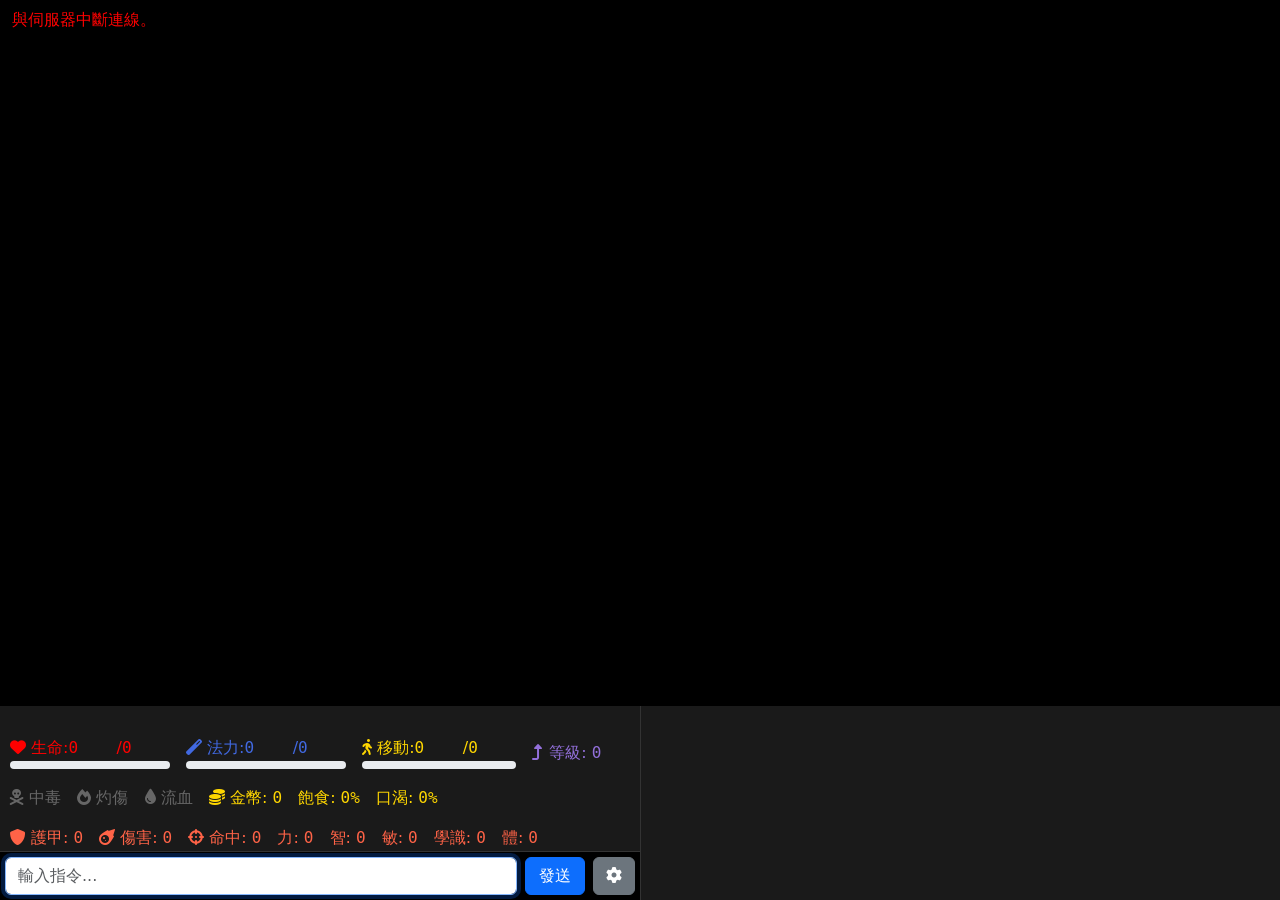
==== commit 993bbef0: "1" ====
--- a/index.html
+++ b/index.html
@@ -115,6 +115,32 @@
             padding: 10px;
             font-family: 'Consolas', 'Courier New', monospace;
             line-height: 0.4;
+        }
+        /* 活動傳送按鈕:懸浮在 chatArea 正上方;right/bottom 由 JS 依 chatArea 實際位置計算 (layoutBossEventButton) */
+        .boss-event-button {
+            position: fixed;
+            width: 44px;
+            height: 44px;
+            padding: 6px;
+            border-radius: 50%;
+            border: 2px solid #ffd54a;
+            background: #1a1a1acc;
+            display: flex;
+            align-items: center;
+            justify-content: center;
+            cursor: grab;
+            touch-action: none;
+            user-select: none;
+            box-shadow: 0 0 10px #ffd54a99;
+            animation: boss-event-pulse 1.6s ease-in-out infinite;
+            z-index: 1001;
+        }
+        .boss-event-button img { width: 100%; height: 100%; object-fit: contain; }
+        .boss-event-button:hover { filter: brightness(1.2); }
+        .boss-event-button[hidden] { display: none; }
+        @keyframes boss-event-pulse {
+            0%, 100% { box-shadow: 0 0 6px #ffd54a99; }
+            50% { box-shadow: 0 0 16px #ffd54a; }
         }
 
         /* ===== 設定面板 (羊皮紙卷軸,置中顯示、可由標題列拖移) ===== */
@@ -1211,6 +1237,9 @@
                 </div>
             </div>
             <div id="chatArea"></div>
+            <button id="bossEventButton" class="item-link boss-event-button" type="button" data-cmd="" data-silent="true" hidden title="參加活動">
+                <img src="./assets/images/joinworldevent.svg" alt="參加活動">
+            </button>
         </div>
     </div>
 
@@ -1257,6 +1286,7 @@
         const outputDiv = $('output');
         const inputBox = $('inputBox');
         const chatArea = $('chatArea');
+        const bossEventButton = $('bossEventButton');
         const MAX_CHAT_LINES = 7;
         const MAX_OUTPUT_LINES = 200;
         const MAX_COMMAND_HISTORY = 10;
@@ -1711,8 +1741,82 @@
 
             // right-panel 隱藏時一併隱藏拖移控制
             rightPanelResizer.hidden = getComputedStyle(rightPanel).display === 'none';
+
+            layoutBossEventButton();
         }
         const relayout = () => window.requestAnimationFrame(setChatAreaHeight);
+
+        // 活動按鈕固定懸浮在 chatArea 正上方 (position:fixed,位置依 chatArea 實際位置即時計算,手機版 chatArea 在下方也適用)
+        // 玩家拖曳過就固定在拖曳的位置 (存 localStorage);沒拖曳過時:桌機在 chatArea 右上方,手機在畫面右上方 (方向鍵下方)
+        const BOSS_BUTTON_POS_KEY = 'marsII.bossEventButtonPos';
+        let bossButtonPos = null;
+        try { bossButtonPos = JSON.parse(localStorage.getItem(BOSS_BUTTON_POS_KEY)); } catch (e) { /* ignore */ }
+
+        function placeBossEventButton(left, top) {
+            const maxLeft = Math.max(0, window.innerWidth - bossEventButton.offsetWidth);
+            const maxTop = Math.max(0, window.innerHeight - bossEventButton.offsetHeight);
+            Object.assign(bossEventButton.style, {
+                left: `${Math.min(Math.max(0, left), maxLeft)}px`,
+                top: `${Math.min(Math.max(0, top), maxTop)}px`,
+                right: 'auto',
+                bottom: 'auto'
+            });
+        }
+
+        function layoutBossEventButton() {
+            if (bossButtonPos && Number.isFinite(bossButtonPos.left) && Number.isFinite(bossButtonPos.top)) {
+                placeBossEventButton(bossButtonPos.left, bossButtonPos.top);
+                return;
+            }
+            Object.assign(bossEventButton.style, { left: 'auto', top: 'auto' });
+            if (isMobileLayout()) {
+                const numpad = document.querySelector('.mobile-numpad').getBoundingClientRect();
+                bossEventButton.style.right = '8px';
+                bossEventButton.style.top = `${numpad.bottom + 8}px`;
+                bossEventButton.style.bottom = 'auto';
+                return;
+            }
+            const rect = chatArea.getBoundingClientRect();
+            bossEventButton.style.right = `${Math.max(8, window.innerWidth - rect.right + 10)}px`;
+            bossEventButton.style.bottom = `${Math.max(8, window.innerHeight - rect.top + 8)}px`;
+        }
+
+        // 拖曳 (滑鼠/觸控):移動超過 4px 才算拖曳,拖曳結束的那次 click 不送出指令
+        (function initBossEventButtonDrag() {
+            let start = null;
+            let dragged = false;
+            bossEventButton.addEventListener('pointerdown', event => {
+                const rect = bossEventButton.getBoundingClientRect();
+                start = { x: event.clientX, y: event.clientY, left: rect.left, top: rect.top };
+                dragged = false;
+                bossEventButton.setPointerCapture(event.pointerId);
+            });
+            bossEventButton.addEventListener('pointermove', event => {
+                if (!start) return;
+                const dx = event.clientX - start.x;
+                const dy = event.clientY - start.y;
+                if (!dragged && Math.hypot(dx, dy) < 4) return;
+                dragged = true;
+                bossButtonPos = { left: start.left + dx, top: start.top + dy };
+                placeBossEventButton(bossButtonPos.left, bossButtonPos.top);
+            });
+            const finish = () => {
+                if (start && dragged) {
+                    const rect = bossEventButton.getBoundingClientRect();
+                    bossButtonPos = { left: rect.left, top: rect.top };
+                    try { localStorage.setItem(BOSS_BUTTON_POS_KEY, JSON.stringify(bossButtonPos)); } catch (e) { /* ignore */ }
+                }
+                start = null;
+            };
+            bossEventButton.addEventListener('pointerup', finish);
+            bossEventButton.addEventListener('pointercancel', finish);
+            bossEventButton.addEventListener('click', event => {
+                if (!dragged) return;
+                dragged = false;
+                event.stopPropagation();
+                event.preventDefault();
+            });
+        })();
 
         // ===== right-panel 寬度拖移 =====
         (function initRightPanelResizer() {
@@ -2170,6 +2274,40 @@
             while (chatArea.childNodes.length > MAX_CHAT_LINES) chatArea.firstChild.remove();
         }
 
+        // 每日王城活動的 [參加活動] 浮動按鈕:同時可能有多場活動,只顯示最早開始的一場;
+        // action 'start' 表示活動開始 (或補送登入時仍在進行中的活動),'end'/'joined' 表示要把它從清單移除
+        const activeBossEvents = new Map();
+        function bossEventKey(data) {
+            return `${data.eventId}-${data.idx}-${data.dateKey}`;
+        }
+        function refreshBossEventButton() {
+            const next = activeBossEvents.values().next().value;
+            if (!next) {
+                bossEventButton.hidden = true;
+                bossEventButton.dataset.cmd = '';
+                return;
+            }
+            bossEventButton.dataset.cmd = `joinbossevent ${next.eventId} ${next.idx} ${next.dateKey}`;
+            bossEventButton.title = `參加「${next.name || '活動'}」`;
+            bossEventButton.hidden = false;
+            layoutBossEventButton();
+        }
+        const eventNotifySound = new Audio('./assets/images/event-notify.mp3');
+        function updateBossEvent(data) {
+            const key = bossEventKey(data);
+            if (data.action === 'start') {
+                // sound 由伺服器依玩家的「活動提醒音效」設定決定,只在活動首次開始時為 true
+                if (data.sound) {
+                    eventNotifySound.currentTime = 0;
+                    eventNotifySound.play().catch(() => {}); // 瀏覽器可能在使用者互動前擋掉自動播放
+                }
+                activeBossEvents.set(key, data);
+            } else {
+                activeBossEvents.delete(key);
+            }
+            refreshBossEventButton();
+        }
+
         // 名稱 + 生命百分比,例如「哥布林 (35%)」
         function setNameAndHp(nameId, hpId, name, hp) {
             $(nameId).textContent = name || '';
@@ -2253,7 +2391,10 @@
             [6, 'displayStats', '顯示生命狀態'],
             [7, 'displayBody', '顯示身體機能'],
             [9, 'displayHint', '顯示遊戲訣竅'],
-            [10, 'displayLoginOut', '顯示所有玩家登入與登出資訊']
+            [10, 'displayLoginOut', '顯示所有玩家登入與登出資訊'],
+            [11, 'eventSound', '活動提醒音效'],
+            [12, 'displayDayNight', '顯示晝夜變化訊息'],
+            [13, 'displayWeather', '顯示天氣變化訊息']
         ];
         CONFIG_TOGGLES.forEach(([id, key, label]) => {
             const row = document.createElement('label');
@@ -2326,7 +2467,8 @@
             profile: updateProfile,
             dot: showDotFloat,
             hot: showHotFloat,
-            passwordInput: data => setPasswordInputMode(data.enabled === true)
+            passwordInput: data => setPasswordInputMode(data.enabled === true),
+            bossEvent: updateBossEvent
         };
 
         // 自動登入:送出已儲存的帳號 / 密碼 (不顯示、不記錄歷史)
@@ -2411,7 +2553,8 @@
         }
 
         // 不帶參數時送出輸入框內容
-        function sendMessage(message) {
+        // silent: true 時不回顯送出的指令文字、也不記錄到指令歷史 (給 [點擊參加] 連結、活動按鈕這類不是玩家手動輸入的指令用)
+        function sendMessage(message, { silent = false } = {}) {
             const fromInput = !message;
             if (fromInput) message = inputBox.value.trim();
             if (!message) return;
@@ -2427,12 +2570,14 @@
                 return;
             }
 
-            appendOutput(`<span style="color: yellow;">${message}</span>\n`);
-            if (!commandHistory.includes(message)) {
-                commandHistory.unshift(message);
-                if (commandHistory.length > MAX_COMMAND_HISTORY) commandHistory.pop();
-            }
-            currentHistoryIndex = -1;
+            if (!silent) {
+                appendOutput(`<span style="color: yellow;">${message}</span>\n`);
+                if (!commandHistory.includes(message)) {
+                    commandHistory.unshift(message);
+                    if (commandHistory.length > MAX_COMMAND_HISTORY) commandHistory.pop();
+                }
+                currentHistoryIndex = -1;
+            }
             if (fromInput) inputBox.select();
         }
 
@@ -2463,15 +2608,18 @@
             reserveSelfNameWidth();
             $('equipmentList').innerHTML = '';
             $('inventoryList').innerHTML = '';
+            // 斷線期間可能活動已結束,重新連線後由伺服器依目前狀態補送,這裡先清空避免殘留
+            activeBossEvents.clear();
+            refreshBossEventButton();
         }
 
         // ===== 輸入 =====
         $('sendButton').addEventListener('click', () => sendMessage());
 
-        // 裝備/物品清單的指令連結與手機方向按鈕
+        // 裝備/物品清單的指令連結、活動按鈕與手機方向按鈕;data-silent="true" 的連結/按鈕不回顯送出的指令文字
         document.addEventListener('click', event => {
             const target = event.target.closest?.('.item-link, .numpad-btn');
-            if (target?.dataset.cmd) sendMessage(target.dataset.cmd);
+            if (target?.dataset.cmd) sendMessage(target.dataset.cmd, { silent: target.dataset.silent === 'true' });
         });
 
         // 點擊畫面後,游標自動回到輸入框,不必再用滑鼠點輸入框就能直接打指令
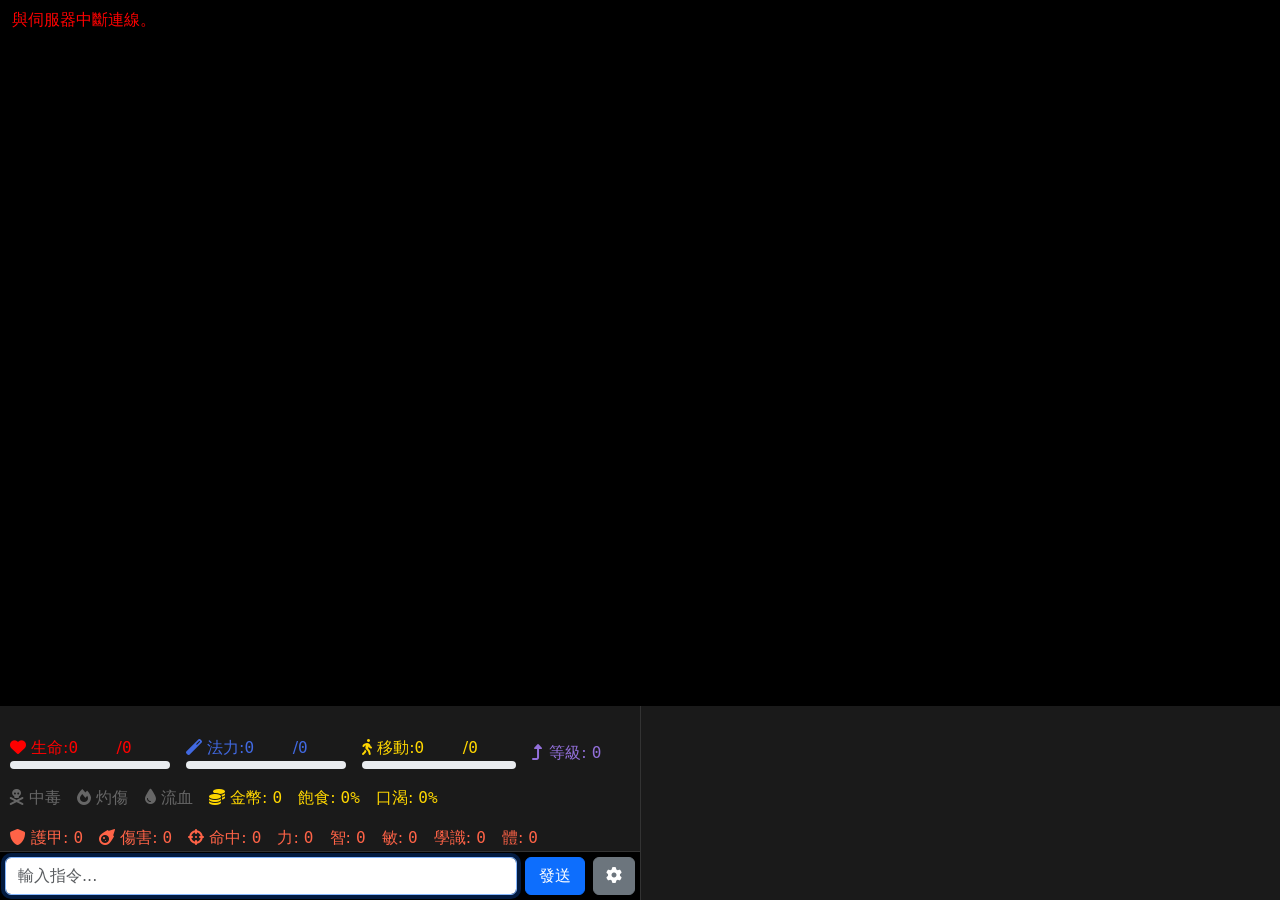
==== commit 5c06c9d5: "1" ====
--- a/index.html
+++ b/index.html
@@ -116,28 +116,161 @@
             font-family: 'Consolas', 'Courier New', monospace;
             line-height: 0.4;
         }
-        /* 活動傳送按鈕:懸浮在 chatArea 正上方;right/bottom 由 JS 依 chatArea 實際位置計算 (layoutBossEventButton) */
-        .boss-event-button {
+        /* 懸浮按鈕 (活動傳送、互動):懸浮在 chatArea 正上方;位置由 JS 依 chatArea 實際位置計算 (makeFloatingButton) */
+        .float-button {
             position: fixed;
             width: 44px;
             height: 44px;
             padding: 6px;
             border-radius: 50%;
-            border: 2px solid #ffd54a;
-            background: #1a1a1acc;
             display: flex;
             align-items: center;
             justify-content: center;
             cursor: grab;
             touch-action: none;
             user-select: none;
+            z-index: 1001;
+        }
+        .float-button[hidden] { display: none; }
+        .float-button:hover { filter: brightness(1.2); }
+        .interact-button {
+            border: 2px solid #ffffff;
+            background: #1a1a1acc;
+            color: #ffffff;
+            font-size: 12px;
+            line-height: 1;
+            padding: 0;
+            box-shadow: 0 0 8px #ffffff66;
+        }
+        /* 羊皮卷軸選單:房間 NPC / 玩家的點擊選單、多個可互動物件時 [互動] 按鈕的選單共用 (openActionMenu)
+           紙面 = 羊皮紙漸層 + 汙漬 + SVG 雜訊紋理,邊緣以內陰影燒焦;上下 ::before/::after 為捲軸木軸 */
+        .scroll-menu {
+            --parchment-ink: #3b2410;
+            --parchment-title: #4a1f0a;
+            --parchment-edge: #8a5a2b;
+            --parchment-danger: #8a1c12;
+            --parchment-hover: rgba(122, 74, 30, 0.16);
+            --parchment-press: rgba(122, 74, 30, 0.28);
+            position: fixed;
+            min-width: 168px;
+            max-width: min(300px, calc(100vw - 24px));
+            padding: 18px 12px;
+            color: var(--parchment-ink);
+            font-family: Georgia, 'Times New Roman', 'Noto Serif TC', 'PMingLiU', 'MingLiU', serif;
+            background:
+                url("data:image/svg+xml,%3Csvg xmlns='http://www.w3.org/2000/svg' width='160' height='160'%3E%3Cfilter id='n'%3E%3CfeTurbulence type='fractalNoise' baseFrequency='.85' numOctaves='3' stitchTiles='stitch'/%3E%3CfeColorMatrix values='0 0 0 0 .35 0 0 0 0 .22 0 0 0 0 .08 0 0 0 .28 0'/%3E%3C/filter%3E%3Crect width='100%25' height='100%25' filter='url(%23n)'/%3E%3C/svg%3E"),
+                radial-gradient(circle at 18% 82%, rgba(150, 95, 40, 0.20), transparent 38%),
+                radial-gradient(circle at 86% 18%, rgba(150, 95, 40, 0.16), transparent 32%),
+                radial-gradient(ellipse at 50% 45%, #f6e7bf 0%, #ecd49c 55%, #d6ad66 100%);
+            border-left: 1px solid #b98a4a;
+            border-right: 1px solid #b98a4a;
+            box-shadow:
+                inset 0 0 18px rgba(110, 62, 18, 0.55),
+                inset 0 0 3px rgba(80, 40, 10, 0.6),
+                0 10px 24px rgba(0, 0, 0, 0.7);
+            line-height: 1.4;
+            z-index: 1002;
+            transform-origin: 50% 0;
+            animation: scroll-unfurl 180ms cubic-bezier(0.2, 0.8, 0.2, 1);
+        }
+        .scroll-menu[hidden] { display: none; }
+        .scroll-menu::before,
+        .scroll-menu::after {
+            content: '';
+            position: absolute;
+            left: -9px;
+            right: -9px;
+            height: 14px;
+            border-radius: 7px;
+            background:
+                radial-gradient(circle at 5px 50%, #2e1a08 3px, transparent 4px),
+                radial-gradient(circle at calc(100% - 5px) 50%, #2e1a08 3px, transparent 4px),
+                linear-gradient(to bottom, #e3b97f 0%, #a86f38 40%, #6e4119 75%, #4a2a10 100%);
+            box-shadow: 0 2px 4px rgba(0, 0, 0, 0.55);
+        }
+        .scroll-menu::before { top: -7px; }
+        .scroll-menu::after { bottom: -7px; }
+        .scroll-menu-title {
+            padding: 0 6px;
+            color: var(--parchment-title);
+            font-size: 15px;
+            font-weight: 700;
+            letter-spacing: 0.04em;
+            text-align: center;
+            white-space: nowrap;
+            overflow: hidden;
+            text-overflow: ellipsis;
+        }
+        .scroll-menu-title[hidden] { display: none; }
+        /* 標題下的分隔線:兩端淡出的墨線 + 中央菱形 */
+        .scroll-menu-divider {
+            position: relative;
+            height: 1px;
+            margin: 8px 10px 6px;
+            background: linear-gradient(90deg, transparent, var(--parchment-edge) 20%, var(--parchment-edge) 80%, transparent);
+        }
+        .scroll-menu-divider::after {
+            content: '';
+            position: absolute;
+            left: 50%;
+            top: 50%;
+            width: 7px;
+            height: 7px;
+            background: #f1ddaa;
+            border: 1px solid var(--parchment-edge);
+            transform: translate(-50%, -50%) rotate(45deg);
+        }
+        .scroll-menu-title[hidden] + .scroll-menu-divider { display: none; }
+        .scroll-menu-body {
+            max-height: 50vh;
+            overflow-y: auto;
+            overscroll-behavior: contain;
+        }
+        .scroll-menu-item {
+            display: flex;
+            align-items: center;
+            gap: 10px;
+            width: 100%;
+            min-height: 44px;
+            padding: 8px 12px;
+            border: 0;
+            border-radius: 4px;
+            background: transparent;
+            color: inherit;
+            font: inherit;
+            font-size: 15px;
+            text-align: left;
+            white-space: nowrap;
+            touch-action: manipulation;
+            transition: background-color 120ms ease-out;
+        }
+        .scroll-menu-item + .scroll-menu-item { margin-top: 2px; }
+        .scroll-menu-item > span { overflow: hidden; text-overflow: ellipsis; }
+        .scroll-menu-item svg { flex: 0 0 18px; width: 18px; height: 18px; }
+        .scroll-menu-item .scroll-menu-chevron { flex-basis: 14px; width: 14px; height: 14px; margin-left: auto; opacity: 0.7; }
+        .scroll-menu-item.is-back { color: #6b4420; font-size: 14px; }
+        .scroll-menu-note { padding: 10px 12px; color: #6b4420; font-size: 14px; font-style: italic; text-align: center; }
+        .scroll-menu .scroll-menu-item:hover { background: var(--parchment-hover); text-decoration: none; }
+        .scroll-menu-item:active { background: var(--parchment-press); }
+        .scroll-menu-item:focus-visible { outline: 2px solid var(--parchment-edge); outline-offset: -2px; }
+        .scroll-menu-item.is-danger { color: var(--parchment-danger); font-weight: 700; }
+        @keyframes scroll-unfurl {
+            from { opacity: 0; transform: scaleY(0.55); }
+            to { opacity: 1; transform: none; }
+        }
+        @media (prefers-reduced-motion: reduce) {
+            .scroll-menu { animation: none; }
+        }
+        /* look 房間時 NPC / 其他玩家行尾的白色 [互動]:點擊跳出羊皮卷軸選單 */
+        .entity-link { cursor: pointer; }
+        .entity-link:hover { text-decoration: underline; }
+        .boss-event-button {
+            border: 2px solid #ffd54a;
+            background: #1a1a1acc;
             box-shadow: 0 0 10px #ffd54a99;
             animation: boss-event-pulse 1.6s ease-in-out infinite;
-            z-index: 1001;
         }
         .boss-event-button img { width: 100%; height: 100%; object-fit: contain; }
-        .boss-event-button:hover { filter: brightness(1.2); }
-        .boss-event-button[hidden] { display: none; }
         @keyframes boss-event-pulse {
             0%, 100% { box-shadow: 0 0 6px #ffd54a99; }
             50% { box-shadow: 0 0 16px #ffd54a; }
@@ -1237,9 +1370,17 @@
                 </div>
             </div>
             <div id="chatArea"></div>
-            <button id="bossEventButton" class="item-link boss-event-button" type="button" data-cmd="" data-silent="true" hidden title="參加活動">
+            <button id="bossEventButton" class="item-link float-button boss-event-button" type="button" data-cmd="" data-silent="true" hidden title="參加活動">
                 <img src="./assets/images/joinworldevent.svg" alt="參加活動">
             </button>
+            <!-- 房間有裝飾物時顯示;只有一個物件時 data-cmd 直接送出,多個時點擊跳出 actionMenu 選擇 -->
+            <button id="interactButton" class="item-link float-button interact-button" type="button" data-cmd="" data-silent="true" hidden title="互動">互動</button>
+            <!-- 羊皮卷軸選單:[互動] 多物件選單與房間 NPC / 玩家的點擊選單共用 -->
+            <div id="actionMenu" class="scroll-menu" role="menu" aria-labelledby="actionMenuTitle" hidden>
+                <div id="actionMenuTitle" class="scroll-menu-title"></div>
+                <div class="scroll-menu-divider" aria-hidden="true"></div>
+                <div id="actionMenuBody" class="scroll-menu-body"></div>
+            </div>
         </div>
     </div>
 
@@ -1273,12 +1414,15 @@
     <script>
         const $ = id => document.getElementById(id);
 
-        // 優先順序: ?server=ws://host:port  >  本機(localhost/127.0.0.1/file://) 用開發機  >  正式機
+        // 優先順序: 本機才允許 ?server=ws://host:port  >  本機用開發機  >  正式機
+        // 正式站不接受 ?server= 覆寫,避免釣魚伺服器透過連結竊取自動登入的帳密
         const SERVER_URL = (() => {
-            const override = new URLSearchParams(location.search).get('server');
-            if (override && /^wss?:\/\/[\w.\-]+(:\d+)?$/.test(override)) return override;
             const host = location.hostname;
             const isLocal = location.protocol === 'file:' || host === 'localhost' || host === '127.0.0.1';
+            if (isLocal) {
+                const override = new URLSearchParams(location.search).get('server');
+                if (override && /^wss?:\/\/[\w.\-]+(:\d+)?$/.test(override)) return override;
+            }
             return isLocal ? 'ws://localhost:9999' : 'wss://wssmo.myctw.cc:443';
         })();
         const outputContainer = $('output-container');
@@ -1287,6 +1431,13 @@
         const inputBox = $('inputBox');
         const chatArea = $('chatArea');
         const bossEventButton = $('bossEventButton');
+        const interactButton = $('interactButton');
+        const actionMenu = $('actionMenu');
+        const actionMenuTitle = $('actionMenuTitle');
+        const actionMenuBody = $('actionMenuBody');
+        // 目前開啟選單的元素 ([互動] 按鈕或 .entity-link) 與取得錨點位置的函式;放在這裡宣告,避免版面初始化時讀到 TDZ
+        let actionMenuOwner = null;
+        let actionMenuAnchor = null;
         const MAX_CHAT_LINES = 7;
         const MAX_OUTPUT_LINES = 200;
         const MAX_COMMAND_HISTORY = 10;
@@ -1302,6 +1453,9 @@
         let reconnectTimer = null;
         const commandHistory = [];
         let currentHistoryIndex = -1;
+
+        const ESC = { '&': '&amp;', '<': '&lt;', '>': '&gt;', '"': '&quot;', "'": '&#39;' };
+        const escapeHtml = s => String(s).replace(/[&<>"']/g, c => ESC[c]);
 
         const isMobileLayout = () => window.matchMedia(MOBILE_QUERY).matches;
         // 回傳給 server 的顯示模式,依視窗寬度判斷 (與 mobile layout 斷點一致)
@@ -1468,6 +1622,8 @@
             west: { x: -1, y: 0 }, up: { x: 1, y: -1 }, down: { x: -1, y: 1 }
         };
         const mapSvg = $('mapSvg');
+        let drawTarget = mapSvg; // 目前繪圖的 SVG(附近地圖或區域全圖視窗)
+        let areaWin = null;
 
         function svgElement(name, attributes = {}) {
             const element = document.createElementNS('http://www.w3.org/2000/svg', name);
@@ -1503,7 +1659,7 @@
             if (direction) {
                 makeActivatable(group, `${mapDirectionNames[direction]}：${room.name}，按下移動`, () => sendMessage(direction));
             }
-            mapSvg.append(group);
+            drawTarget.append(group);
         }
 
         function addMapLink(from, to, direction, vertical) {
@@ -1518,7 +1674,7 @@
                 'text-anchor': 'middle'
             });
             label.textContent = mapDirectionNames[direction] || direction;
-            mapSvg.append(line, label);
+            drawTarget.append(line, label);
         }
 
         // 畫出房間與連線;pointFor(room) 回傳房間座標;markVertical 時上下樓連線用虛線
@@ -1592,58 +1748,99 @@
             return positions;
         }
 
+        const areaWinOpen = () => Boolean(areaWin && !areaWin.closed);
+
         function renderMap() {
             const data = mapState.data;
             const currentRoom = data?.currentRoom;
             $('mapTitle').textContent = data ? data.areaName : '地圖';
             mapSvg.replaceChildren();
             mapSvg.hidden = !currentRoom;
-            if (!currentRoom) return;
-
-            document.querySelector('[data-map-view="area"]').hidden = !data.canViewAreaMap;
-            if (!data.canViewAreaMap) mapState.view = 'nearby';
-            document.querySelectorAll('[data-map-view]').forEach(button => {
-                button.classList.toggle('active', button.dataset.mapView === mapState.view);
-            });
-
-            if (mapState.view === 'nearby') {
-                drawMapRooms(data.rooms, currentRoom, room => ({ x: 500 + room.x * 175, y: 300 + room.y * 100 }), false);
-                mapSvg.setAttribute('viewBox', NEARBY_MAP_VIEW_BOX);
+            if (!currentRoom) {
+                if (areaWinOpen()) areaWin.close();
                 return;
             }
 
+            // 區域全圖資料只有 wizard 會收到(伺服器端判斷),沒有 areaRooms 就不提供
+            const hasArea = Boolean(data.canViewAreaMap && data.areaRooms);
+            const areaButton = document.querySelector('[data-map-view="area"]');
+            areaButton.hidden = !hasArea;
+            if (!hasArea && areaWinOpen()) areaWin.close();
+            areaButton.classList.toggle('active', areaWinOpen());
+
+            drawTarget = mapSvg;
+            drawMapRooms(data.rooms, currentRoom, room => ({ x: 500 + room.x * 175, y: 300 + room.y * 100 }), false);
+            mapSvg.setAttribute('viewBox', NEARBY_MAP_VIEW_BOX);
+
+            if (hasArea && areaWinOpen()) renderAreaMap(data);
+        }
+
+        const AREA_WIN_HTML = `<!doctype html><html lang="zh-Hant"><head><meta charset="utf-8"><title>區域全圖</title><style>
+            html, body { margin: 0; height: 100%; background: #17191e; color: #eadbb8; font: 16px sans-serif; }
+            body { display: flex; flex-direction: column; }
+            header { padding: 8px 12px; border-bottom: 1px solid #443a29; }
+            main { flex: 1 1 auto; min-height: 0; overflow: auto; padding: 8px; }
+            svg { display: block; min-width: 100%; min-height: 100%; border: 1px solid #39352c; border-radius: 8px;
+                background-color: #111318; background-image: radial-gradient(#4b4230 1px, transparent 1px); background-size: 24px 24px; }
+            .map-link { stroke: #8d7951; stroke-width: 3; }
+            .map-link.vertical { stroke: #7196aa; stroke-dasharray: 8 6; }
+            .map-direction-label { fill: #d7c18d; font: 14px sans-serif; paint-order: stroke; stroke: #111318; stroke-width: 4px; }
+            .map-room-node { cursor: pointer; }
+            .map-room-node rect { fill: #292b30; stroke: #766442; stroke-width: 2; }
+            .map-room-node.current rect { fill: #514326; stroke: #e4c36e; stroke-width: 3; }
+            .map-room-node.neighbor:hover rect { fill: #3e4a4b; stroke: #a7d1d6; }
+            .map-room-node text { fill: #f0e6cf; font: 28px sans-serif; pointer-events: none; }
+            .map-room-node .map-vertical-indicators { fill: #8db9c9; font-size: 16px; }
+        </style></head><body><header><strong id="t">區域全圖</strong></header>
+        <main><svg id="s" xmlns="http://www.w3.org/2000/svg"></svg></main></body></html>`;
+
+        // 區域全圖:真正獨立的瀏覽器視窗(可拖到其他螢幕),以原始尺寸繪製,超出時捲動
+        function renderAreaMap(data) {
+            const doc = areaWin.document;
+            const svg = doc.getElementById('s');
+            if (!svg) return;
             const rooms = data.areaRooms || [];
-            const positions = getAreaMapPositions(rooms, currentRoom.id);
+            doc.getElementById('t').textContent = `${data.areaName} 區域全圖(${rooms.length} 間)`;
+            svg.replaceChildren();
+            if (!rooms.length) return;
+            const positions = getAreaMapPositions(rooms, data.currentRoom.id);
             const all = [...positions.values()];
             const minX = Math.min(...all.map(p => p.x));
             const minY = Math.min(...all.map(p => p.y));
-            drawMapRooms(rooms, currentRoom, room => {
+            drawTarget = svg;
+            drawMapRooms(rooms, data.currentRoom, room => {
                 const p = positions.get(String(room.id));
                 return { x: 130 + (p.x - minX) * 190, y: 130 + (p.y - minY) * 120 };
             }, true);
-            const bounds = mapSvg.getBBox();
-            if (!bounds.width || !bounds.height) {
-                mapSvg.hidden = true;
-                return;
-            }
+            drawTarget = mapSvg;
+            const bounds = svg.getBBox();
+            if (!bounds.width || !bounds.height) return;
             const padding = 12;
-            mapSvg.setAttribute('viewBox',
-                `${bounds.x - padding} ${bounds.y - padding} ${bounds.width + padding * 2} ${bounds.height + padding * 2}`);
+            const w = Math.ceil(bounds.width + padding * 2);
+            const h = Math.ceil(bounds.height + padding * 2);
+            svg.setAttribute('viewBox', `${bounds.x - padding} ${bounds.y - padding} ${w} ${h}`);
+            svg.setAttribute('width', w);
+            svg.setAttribute('height', h);
         }
 
         function updateMap(data) {
             mapState.data = data.available ? data : null;
-            mapState.view = 'nearby';
             renderMap();
         }
 
-        document.querySelectorAll('[data-map-view]').forEach(button => {
-            button.addEventListener('click', () => {
-                if (button.hidden) return;
-                mapState.view = button.dataset.mapView;
-                renderMap();
-            });
-        });
+        function openAreaMapWindow() {
+            if (!mapState.data?.areaRooms) return;
+            if (areaWinOpen()) { areaWin.focus(); return; }
+            areaWin = window.open('', 'marsAreaMap', 'popup=yes,width=1200,height=800');
+            if (!areaWin) { alert('瀏覽器擋住了彈出視窗,請允許此網站開啟彈出視窗'); return; }
+            areaWin.document.open();
+            areaWin.document.write(AREA_WIN_HTML);
+            areaWin.document.close();
+            areaWin.addEventListener('pagehide', () => setTimeout(renderMap, 0));
+            renderMap();
+        }
+        document.querySelector('[data-map-view="area"]').addEventListener('click', openAreaMapWindow);
+        window.addEventListener('beforeunload', () => { if (areaWinOpen()) areaWin.close(); });
         $('mapCollapse').addEventListener('click', event => {
             const collapsed = document.querySelector('.map-window').classList.toggle('collapsed');
             event.currentTarget.textContent = collapsed ? '顯示地圖' : '隱藏地圖';
@@ -1743,80 +1940,99 @@
             rightPanelResizer.hidden = getComputedStyle(rightPanel).display === 'none';
 
             layoutBossEventButton();
+            layoutInteractButton();
         }
         const relayout = () => window.requestAnimationFrame(setChatAreaHeight);
 
-        // 活動按鈕固定懸浮在 chatArea 正上方 (position:fixed,位置依 chatArea 實際位置即時計算,手機版 chatArea 在下方也適用)
-        // 玩家拖曳過就固定在拖曳的位置 (存 localStorage);沒拖曳過時:桌機在 chatArea 右上方,手機在畫面右上方 (方向鍵下方)
-        const BOSS_BUTTON_POS_KEY = 'marsII.bossEventButtonPos';
-        let bossButtonPos = null;
-        try { bossButtonPos = JSON.parse(localStorage.getItem(BOSS_BUTTON_POS_KEY)); } catch (e) { /* ignore */ }
-
-        function placeBossEventButton(left, top) {
-            const maxLeft = Math.max(0, window.innerWidth - bossEventButton.offsetWidth);
-            const maxTop = Math.max(0, window.innerHeight - bossEventButton.offsetHeight);
-            Object.assign(bossEventButton.style, {
-                left: `${Math.min(Math.max(0, left), maxLeft)}px`,
-                top: `${Math.min(Math.max(0, top), maxTop)}px`,
-                right: 'auto',
-                bottom: 'auto'
-            });
-        }
-
-        function layoutBossEventButton() {
-            if (bossButtonPos && Number.isFinite(bossButtonPos.left) && Number.isFinite(bossButtonPos.top)) {
-                placeBossEventButton(bossButtonPos.left, bossButtonPos.top);
-                return;
-            }
-            Object.assign(bossEventButton.style, { left: 'auto', top: 'auto' });
-            if (isMobileLayout()) {
-                const numpad = document.querySelector('.mobile-numpad').getBoundingClientRect();
-                bossEventButton.style.right = '8px';
-                bossEventButton.style.top = `${numpad.bottom + 8}px`;
-                bossEventButton.style.bottom = 'auto';
-                return;
-            }
-            const rect = chatArea.getBoundingClientRect();
-            bossEventButton.style.right = `${Math.max(8, window.innerWidth - rect.right + 10)}px`;
-            bossEventButton.style.bottom = `${Math.max(8, window.innerHeight - rect.top + 8)}px`;
-        }
-
-        // 拖曳 (滑鼠/觸控):移動超過 4px 才算拖曳,拖曳結束的那次 click 不送出指令
-        (function initBossEventButtonDrag() {
+        // 懸浮按鈕固定在 chatArea 正上方 (position:fixed,位置依 chatArea 實際位置即時計算,手機版 chatArea 在下方也適用)
+        // 玩家拖曳過就固定在拖曳的位置 (各自存 localStorage);沒拖曳過時:桌機在 chatArea 右上方,手機在畫面右上方 (方向鍵下方)
+        // slot: 預設位置從右邊數來第幾格 (0 = 最右),避免多個按鈕疊在一起
+        // onDragStart: 開始拖曳時呼叫 (例如收起按鈕的選單)
+        function makeFloatingButton(button, storageKey, slot, { onDragStart } = {}) {
+            const SLOT_WIDTH = 52;
+            let pos = null;
+            try { pos = JSON.parse(localStorage.getItem(storageKey)); } catch (e) { /* ignore */ }
+
+            function place(left, top) {
+                const maxLeft = Math.max(0, window.innerWidth - button.offsetWidth);
+                const maxTop = Math.max(0, window.innerHeight - button.offsetHeight);
+                Object.assign(button.style, {
+                    left: `${Math.min(Math.max(0, left), maxLeft)}px`,
+                    top: `${Math.min(Math.max(0, top), maxTop)}px`,
+                    right: 'auto',
+                    bottom: 'auto'
+                });
+            }
+
+            function layout() {
+                if (pos && Number.isFinite(pos.left) && Number.isFinite(pos.top)) {
+                    place(pos.left, pos.top);
+                    return;
+                }
+                Object.assign(button.style, { left: 'auto', top: 'auto' });
+                if (isMobileLayout()) {
+                    const numpad = document.querySelector('.mobile-numpad').getBoundingClientRect();
+                    button.style.right = `${8 + slot * SLOT_WIDTH}px`;
+                    button.style.top = `${numpad.bottom + 8}px`;
+                    button.style.bottom = 'auto';
+                    return;
+                }
+                const rect = chatArea.getBoundingClientRect();
+                button.style.right = `${Math.max(8, window.innerWidth - rect.right + 10) + slot * SLOT_WIDTH}px`;
+                button.style.bottom = `${Math.max(8, window.innerHeight - rect.top + 8)}px`;
+            }
+
+            // 拖曳 (滑鼠/觸控):移動超過 4px 才算拖曳,拖曳結束的那次 click 不送出指令
             let start = null;
             let dragged = false;
-            bossEventButton.addEventListener('pointerdown', event => {
-                const rect = bossEventButton.getBoundingClientRect();
+            button.addEventListener('pointerdown', event => {
+                const rect = button.getBoundingClientRect();
                 start = { x: event.clientX, y: event.clientY, left: rect.left, top: rect.top };
                 dragged = false;
-                bossEventButton.setPointerCapture(event.pointerId);
+                button.setPointerCapture(event.pointerId);
             });
-            bossEventButton.addEventListener('pointermove', event => {
+            button.addEventListener('pointermove', event => {
                 if (!start) return;
                 const dx = event.clientX - start.x;
                 const dy = event.clientY - start.y;
                 if (!dragged && Math.hypot(dx, dy) < 4) return;
+                if (!dragged) onDragStart?.();
                 dragged = true;
-                bossButtonPos = { left: start.left + dx, top: start.top + dy };
-                placeBossEventButton(bossButtonPos.left, bossButtonPos.top);
+                pos = { left: start.left + dx, top: start.top + dy };
+                place(pos.left, pos.top);
             });
             const finish = () => {
                 if (start && dragged) {
-                    const rect = bossEventButton.getBoundingClientRect();
-                    bossButtonPos = { left: rect.left, top: rect.top };
-                    try { localStorage.setItem(BOSS_BUTTON_POS_KEY, JSON.stringify(bossButtonPos)); } catch (e) { /* ignore */ }
+                    const rect = button.getBoundingClientRect();
+                    pos = { left: rect.left, top: rect.top };
+                    try { localStorage.setItem(storageKey, JSON.stringify(pos)); } catch (e) { /* ignore */ }
                 }
                 start = null;
             };
-            bossEventButton.addEventListener('pointerup', finish);
-            bossEventButton.addEventListener('pointercancel', finish);
-            bossEventButton.addEventListener('click', event => {
+            button.addEventListener('pointerup', finish);
+            button.addEventListener('pointercancel', finish);
+            // capture 階段攔下拖曳結束的 click,不讓按鈕自己的 click 處理與 document 的指令送出收到
+            button.addEventListener('click', event => {
                 if (!dragged) return;
                 dragged = false;
-                event.stopPropagation();
+                event.stopImmediatePropagation();
                 event.preventDefault();
-            });
-        })();
+            }, true);
+
+            return { layout };
+        }
+
+        const bossEventFloat = makeFloatingButton(bossEventButton, 'marsII.bossEventButtonPos', 0);
+        const interactFloat = makeFloatingButton(interactButton, 'marsII.interactButtonPos', 1, {
+            onDragStart: () => { if (actionMenuOwner === interactButton) hideActionMenu(); }
+        });
+        function layoutBossEventButton() {
+            bossEventFloat.layout();
+        }
+        function layoutInteractButton() {
+            interactFloat.layout();
+            positionActionMenu();
+        }
 
         // ===== right-panel 寬度拖移 =====
         (function initRightPanelResizer() {
@@ -2308,6 +2524,242 @@
             refreshBossEventButton();
         }
 
+        // 房間的 [互動] 浮動按鈕:伺服器在 look 房間時送來 { items: [...] };
+        // 房內 NPC 死亡 / 移動、玩家進出時也會推送 { items, refresh: true }
+        //   NPC / 其他玩家:{ label, actions: [{ label, cmd }] } (點了進入子選單:查看 / 攻擊)
+        //   裝飾物:{ label, cmd } (點了直接送出)
+        // 0 個:收起;只有 1 個裝飾物:按鈕直接送出;只有 1 個 NPC/玩家:直接開它的選單;多個:開清單選擇
+        let roomInteractItems = [];
+        function isValidActionCmd(action) {
+            return !!action && typeof action.cmd === 'string' && action.cmd !== '';
+        }
+        function updateRoomInteract(data) {
+            roomInteractItems = (Array.isArray(data.items) ? data.items : [])
+                .map(item => item && Array.isArray(item.actions)
+                    ? { label: item.label, actions: item.actions.filter(isValidActionCmd) }
+                    : item)
+                .filter(item => isValidActionCmd(item) || item?.actions?.length > 0);
+            if (data.refresh) {
+                // 房內異動:已開啟的選單保留,只換成最新內容 (對象已離開時收起)
+                refreshOpenActionMenu();
+            } else {
+                // 換房間 / 重新 look:舊的 NPC、玩家、物件選單都已失效
+                hideActionMenu();
+            }
+            if (roomInteractItems.length === 0) {
+                interactButton.hidden = true;
+                interactButton.dataset.cmd = '';
+                return;
+            }
+            const single = roomInteractItems.length === 1;
+            interactButton.dataset.cmd = single && roomInteractItems[0].cmd ? roomInteractItems[0].cmd : '';
+            interactButton.title = single
+                ? `互動:${roomInteractItems[0].label || ''}`
+                : `互動 (${roomInteractItems.length} 個對象)`;
+            interactButton.hidden = false;
+            layoutInteractButton();
+        }
+
+        // 目前清單中名稱為 label 的 NPC / 玩家的指令;同名的有多個時優先選指令完全相同的那個
+        // (同名 NPC 有一隻死亡後,剩下那隻的 "2.orc" 會變成 "orc",要用最新的指令)
+        function findCurrentActions(label, previousActions) {
+            const candidates = roomInteractItems.filter(item => item.actions && item.label === label);
+            if (!candidates.length) return null;
+            const previous = JSON.stringify(previousActions || []);
+            return (candidates.find(item => JSON.stringify(item.actions) === previous) || candidates[0]).actions;
+        }
+
+        function refreshOpenActionMenu() {
+            if (actionMenu.hidden || !actionMenuAnchor?.view) return;
+            const { owner, getRect, preferAbove, view } = actionMenuAnchor;
+            const options = { preferAbove, animate: false };
+            if (view.type === 'list') {
+                if (roomInteractItems.length) openInteractListMenu(options);
+                else hideActionMenu();
+                return;
+            }
+            const actions = findCurrentActions(view.label, view.actions);
+            if (actions) openEntityMenu(owner, getRect, view.label, actions, { ...options, fromList: view.fromList });
+            else if (view.fromList && roomInteractItems.length) openInteractListMenu(options);
+            else hideActionMenu();
+        }
+
+        // ===== 羊皮卷軸選單 (actionMenu) =====
+        // 選單項目前的線條圖示 (固定字串,依指令動詞挑選;不使用 emoji)
+        const ACTION_MENU_ICONS = {
+            look: '<svg viewBox="0 0 24 24" fill="none" stroke="currentColor" stroke-width="2" stroke-linecap="round" stroke-linejoin="round" aria-hidden="true"><path d="M2 12s3.6-7 10-7 10 7 10 7-3.6 7-10 7S2 12 2 12z"/><circle cx="12" cy="12" r="3"/></svg>',
+            kill: '<svg viewBox="0 0 24 24" fill="none" stroke="currentColor" stroke-width="2" stroke-linecap="round" stroke-linejoin="round" aria-hidden="true"><polyline points="14.5 17.5 3 6 3 3 6 3 17.5 14.5"/><line x1="13" y1="19" x2="19" y2="13"/><line x1="16" y1="16" x2="20" y2="20"/><line x1="19" y1="21" x2="21" y2="19"/></svg>',
+            interact: '<svg viewBox="0 0 24 24" fill="none" stroke="currentColor" stroke-width="2" stroke-linecap="round" stroke-linejoin="round" aria-hidden="true"><path d="M12 3l1.9 5.6 5.6 1.9-5.6 1.9L12 18l-1.9-5.6-5.6-1.9 5.6-1.9z"/><path d="M19 17v4M17 19h4"/></svg>',
+            target: '<svg viewBox="0 0 24 24" fill="none" stroke="currentColor" stroke-width="2" stroke-linecap="round" stroke-linejoin="round" aria-hidden="true"><circle cx="12" cy="8" r="4"/><path d="M4 21c0-4.4 3.6-8 8-8s8 3.6 8 8"/></svg>',
+            back: '<svg viewBox="0 0 24 24" fill="none" stroke="currentColor" stroke-width="2" stroke-linecap="round" stroke-linejoin="round" aria-hidden="true"><polyline points="15 18 9 12 15 6"/></svg>',
+            more: '<svg class="scroll-menu-chevron" viewBox="0 0 24 24" fill="none" stroke="currentColor" stroke-width="2" stroke-linecap="round" stroke-linejoin="round" aria-hidden="true"><polyline points="9 18 15 12 9 6"/></svg>'
+        };
+
+        // item 四種:{ label, cmd } 送出指令;{ label, actions } 進入子選單;{ label, onSelect } 選單內的動作 (返回);
+        //          { label, note: true } 不可點的說明文字
+        function buildActionMenuItem(item) {
+            if (item.note) {
+                const note = document.createElement('div');
+                note.className = 'scroll-menu-note';
+                note.textContent = item.label;
+                return note;
+            }
+            const el = document.createElement('button');
+            el.type = 'button';
+            el.className = 'scroll-menu-item';
+            el.setAttribute('role', 'menuitem');
+            let icon;
+            if (item.cmd) {
+                const verb = String(item.cmd).split(' ')[0];
+                el.classList.add('item-link');
+                el.dataset.cmd = item.cmd;
+                el.dataset.silent = 'true';
+                if (verb === 'kill') el.classList.add('is-danger');
+                icon = ACTION_MENU_ICONS[verb] || ACTION_MENU_ICONS.interact;
+            } else if (item.actions) {
+                el.setAttribute('aria-haspopup', 'menu');
+                el.addEventListener('click', () => openActionSubMenu(item));
+                icon = ACTION_MENU_ICONS.target;
+            } else {
+                el.classList.add('is-back');
+                el.addEventListener('click', item.onSelect);
+                icon = ACTION_MENU_ICONS.back;
+            }
+            el.insertAdjacentHTML('afterbegin', icon);
+            const label = document.createElement('span');
+            label.textContent = item.label || item.cmd || '';
+            el.append(label);
+            if (item.actions) el.insertAdjacentHTML('beforeend', ACTION_MENU_ICONS.more);
+            el.title = label.textContent;
+            return el;
+        }
+
+        const getInteractButtonRect = () => interactButton.getBoundingClientRect();
+
+        // [互動] 按鈕的清單 (NPC、玩家、裝飾物)
+        function openInteractListMenu({ preferAbove = true, animate = true } = {}) {
+            openActionMenu(interactButton, getInteractButtonRect, '互動', roomInteractItems,
+                { preferAbove, animate, view: { type: 'list' } });
+        }
+
+        // 某個 NPC / 玩家的選單;從清單進入時 (fromList) 最後附「返回」
+        function openEntityMenu(owner, getRect, label, actions, { preferAbove = false, animate = true, fromList = false } = {}) {
+            const items = fromList
+                ? [...actions, { label: '返回', onSelect: () => openInteractListMenu({ preferAbove }) }]
+                : actions;
+            openActionMenu(owner, getRect, label, items,
+                { preferAbove, animate, view: { type: 'entity', label, actions, fromList } });
+        }
+
+        // 從清單進入某個 NPC / 玩家的子選單
+        function openActionSubMenu(item) {
+            if (!actionMenuAnchor) return;
+            const { owner, getRect, preferAbove } = actionMenuAnchor;
+            openEntityMenu(owner, getRect, item.label, item.actions, { preferAbove, fromList: true });
+        }
+
+        // owner: 開啟選單的元素;getAnchorRect: 回傳選單要貼齊的位置;items: 見 buildActionMenuItem
+        // view: 目前顯示的內容 (清單 / 某個對象),房內異動時 refreshOpenActionMenu 依此重畫
+        function openActionMenu(owner, getAnchorRect, title, items, { preferAbove = false, animate = true, view = null } = {}) {
+            const scrollTop = actionMenuBody.scrollTop;
+            actionMenuTitle.textContent = title || '';
+            actionMenuTitle.hidden = !title;
+            actionMenuBody.replaceChildren(...items.map(buildActionMenuItem));
+            // 刷新時保留捲動位置,不重播展開動畫
+            actionMenuBody.scrollTop = animate ? 0 : scrollTop;
+            actionMenuOwner = owner;
+            actionMenuAnchor = { owner, getRect: getAnchorRect, preferAbove, view };
+            if (animate) {
+                actionMenu.hidden = true;
+                void actionMenu.offsetWidth;
+            }
+            actionMenu.hidden = false;
+            positionActionMenu();
+        }
+
+        function hideActionMenu() {
+            actionMenu.hidden = true;
+            actionMenuBody.replaceChildren();
+            actionMenuOwner = null;
+            actionMenuAnchor = null;
+        }
+
+        // 水平置中對齊錨點;垂直依 preferAbove 放上方或下方,空間不夠時改放另一側;都限制在視窗內 (捲軸木軸凸出 9px)
+        function positionActionMenu() {
+            if (actionMenu.hidden || !actionMenuAnchor) return;
+            const rect = actionMenuAnchor.getRect();
+            const menuW = actionMenu.offsetWidth;
+            const menuH = actionMenu.offsetHeight;
+            const margin = 12;
+            const gap = 10;
+            const left = Math.min(Math.max(margin, rect.left + rect.width / 2 - menuW / 2), window.innerWidth - menuW - margin);
+            const aboveTop = rect.top - menuH - gap;
+            const belowTop = rect.bottom + gap;
+            const fitsAbove = aboveTop >= margin;
+            const fitsBelow = belowTop + menuH <= window.innerHeight - margin;
+            let top = actionMenuAnchor.preferAbove
+                ? (fitsAbove || !fitsBelow ? aboveTop : belowTop)
+                : (fitsBelow || !fitsAbove ? belowTop : aboveTop);
+            top = Math.min(Math.max(margin, top), window.innerHeight - menuH - margin);
+            actionMenu.style.left = `${Math.max(margin, left)}px`;
+            actionMenu.style.top = `${Math.max(margin, top)}px`;
+        }
+        window.addEventListener('resize', positionActionMenu);
+
+        // [互動] 按鈕沒有 data-cmd 時 (多個對象,或唯一的對象是 NPC/玩家),點擊切換選單
+        interactButton.addEventListener('click', () => {
+            if (interactButton.dataset.cmd) return; // 單一裝飾物:交給 document 的指令連結處理
+            if (!actionMenu.hidden && actionMenuOwner === interactButton) {
+                hideActionMenu();
+                return;
+            }
+            const only = roomInteractItems.length === 1 ? roomInteractItems[0] : null;
+            if (only?.actions) openEntityMenu(interactButton, getInteractButtonRect, only.label, only.actions, { preferAbove: true });
+            else openInteractListMenu();
+        });
+
+        // look 房間時 NPC / 其他玩家行尾的 [互動] (.entity-link):點擊跳出卷軸選單 (NPC:查看/攻擊;玩家:查看)
+        document.addEventListener('click', event => {
+            const link = event.target instanceof Element ? event.target.closest('.entity-link') : null;
+            if (!link) return;
+            // 拖曳選取文字時不開選單
+            const selection = window.getSelection();
+            if (selection && !selection.isCollapsed) return;
+            if (!actionMenu.hidden && actionMenuOwner === link) {
+                hideActionMenu();
+                return;
+            }
+            let actions;
+            try {
+                actions = JSON.parse(link.dataset.actions || '[]');
+            } catch {
+                return;
+            }
+            actions = Array.isArray(actions) ? actions.filter(isValidActionCmd) : [];
+            if (!actions.length) return;
+            const title = link.dataset.title;
+            const getRect = () => link.getBoundingClientRect();
+            // 舊訊息裡的連結:以房間目前的清單為準 (NPC 死亡後編號會變);對象已不在房間時不送舊指令,避免打到別的目標
+            const current = findCurrentActions(title, actions);
+            if (current) openEntityMenu(link, getRect, title, current);
+            else openActionMenu(link, getRect, title, [{ label: '已不在這裡', note: true }]);
+        });
+
+        // 點送出指令的選單項目 (指令由 document 的指令連結處理送出) 或點選單以外的地方時收起;開啟選單的元素自己處理切換
+        // 用 composedPath (事件發生當下的路徑):子選單 / 返回會先替換選單內容,這時 target 已離開 DOM,closest 找不到選單
+        document.addEventListener('click', event => {
+            if (actionMenu.hidden) return;
+            const path = event.composedPath().filter(node => node instanceof Element);
+            const opener = path.find(el => el.id === 'interactButton' || el.classList.contains('entity-link'));
+            if (opener && (opener === actionMenuOwner || opener.classList.contains('entity-link'))) return;
+            if (path.includes(actionMenu) && !path.some(el => el.classList.contains('scroll-menu-item') && el.dataset.cmd)) return;
+            // 等 document 的指令連結處理讀完 data-cmd 再清空選單
+            setTimeout(hideActionMenu, 0);
+        });
+        document.addEventListener('keydown', event => {
+            if (event.key === 'Escape' && !actionMenu.hidden) hideActionMenu();
+        });
+
         // 名稱 + 生命百分比,例如「哥布林 (35%)」
         function setNameAndHp(nameId, hpId, name, hp) {
             $(nameId).textContent = name || '';
@@ -2468,7 +2920,8 @@
             dot: showDotFloat,
             hot: showHotFloat,
             passwordInput: data => setPasswordInputMode(data.enabled === true),
-            bossEvent: updateBossEvent
+            bossEvent: updateBossEvent,
+            roomInteract: updateRoomInteract
         };
 
         // 自動登入:送出已儲存的帳號 / 密碼 (不顯示、不記錄歷史)
@@ -2571,7 +3024,7 @@
             }
 
             if (!silent) {
-                appendOutput(`<span style="color: yellow;">${message}</span>\n`);
+                appendOutput(`<span style="color: yellow;">${escapeHtml(message)}</span>\n`);
                 if (!commandHistory.includes(message)) {
                     commandHistory.unshift(message);
                     if (commandHistory.length > MAX_COMMAND_HISTORY) commandHistory.pop();
@@ -2611,6 +3064,7 @@
             // 斷線期間可能活動已結束,重新連線後由伺服器依目前狀態補送,這裡先清空避免殘留
             activeBossEvents.clear();
             refreshBossEventButton();
+            updateRoomInteract({ items: [] });
         }
 
         // ===== 輸入 =====
@@ -2638,7 +3092,8 @@
             document.addEventListener('click', event => {
                 const target = event.target;
                 if (!(target instanceof Element)) return;
-                const isCommandLink = !!target.closest('.item-link');
+                // 沒有 data-cmd 的 (例如多個物件時的 [互動] 按鈕,只負責開選單) 不算指令連結,避免手機彈出鍵盤蓋住選單
+                const isCommandLink = !!target.closest('.item-link:not([data-cmd=""])');
                 const isSend = !!target.closest('#sendButton, .mobile-numpad');
                 if (event.pointerType === 'touch' && !isCommandLink && !isSend) return;
                 if (target.closest('input, textarea, select, [contenteditable="true"]')) return;
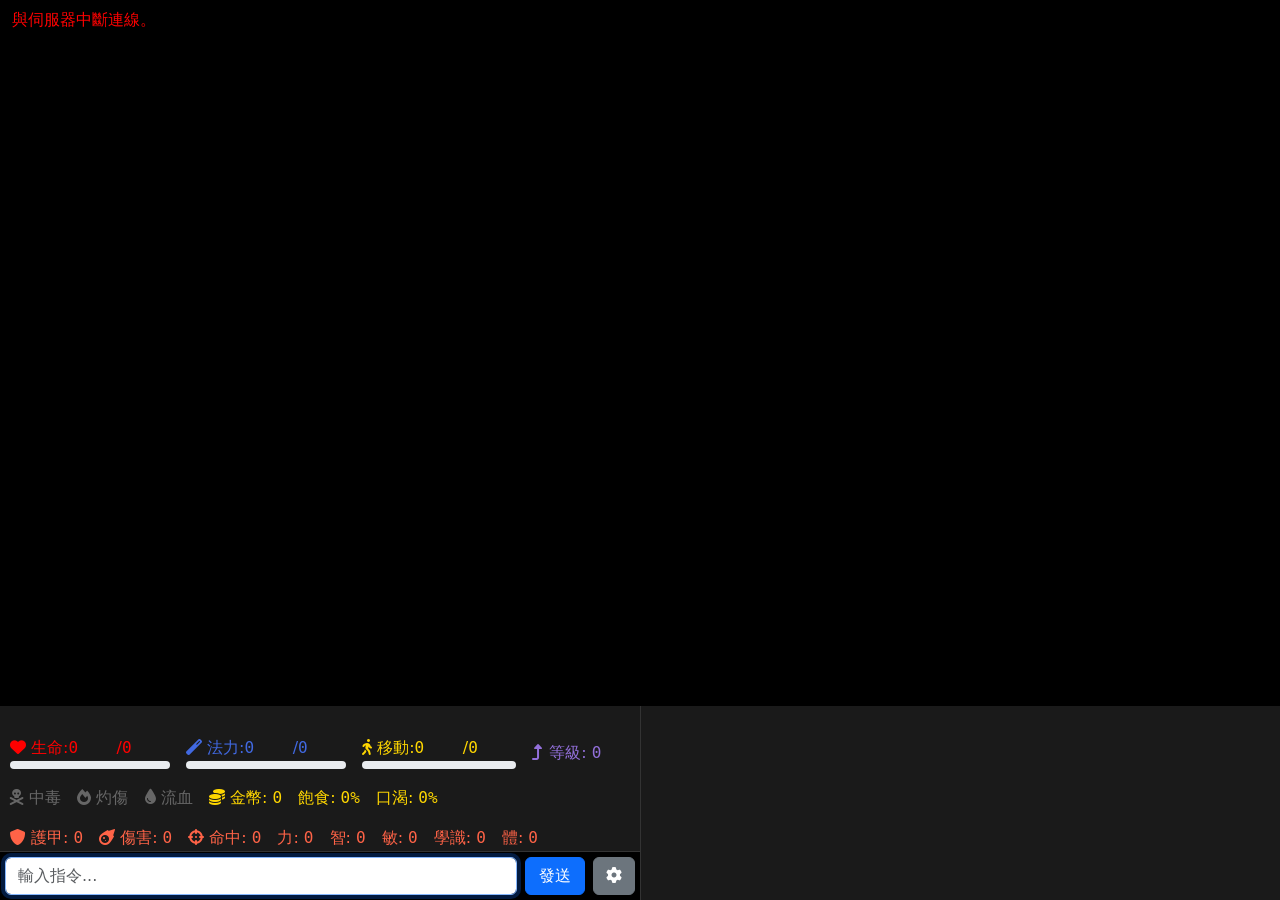
==== commit f6e00e1c: "1" ====
--- a/index.html
+++ b/index.html
@@ -3,1212 +3,161 @@
 <head>
     <meta charset="UTF-8">
     <meta name="viewport" content="width=device-width, initial-scale=1.0">
-    <title>Mars: Origin | 瑪爾斯群英傳: 起源 </title>
+    <title>瑪爾斯群英傳: 起源 Mars: Origin | 免費網頁文字 MUD 奇幻 RPG</title>
+
+    <!-- ===== SEO ===== -->
+    <meta name="description" content="瑪爾斯群英傳: 起源 (Mars: Origin) 是免費、免下載的西方奇幻網頁文字 MUD。打開瀏覽器即可遊玩,七大職業、七座王國,與夥伴組隊挑戰飛龍王夏佐。">
+    <meta name="keywords" content="瑪爾斯群英傳, 瑪爾斯群英傳起源, Mars Origin, MUD, 文字MUD, 網頁MUD, 文字冒險, 文字RPG, 線上遊戲, 免費網頁遊戲, 西方奇幻, 劍與魔法, 屠龍, 組隊副本">
+    <meta name="author" content="Eplis">
+    <meta name="robots" content="index, follow, max-image-preview:large, max-snippet:-1">
+    <meta name="theme-color" content="#0b0807">
+    <meta name="application-name" content="Mars: Origin">
+    <meta name="apple-mobile-web-app-title" content="Mars: Origin">
+    <link rel="canonical" href="https://marsorigin.myctw.cc/">
+    <link rel="sitemap" type="application/xml" href="https://marsorigin.myctw.cc/sitemap.xml">
+
+    <!-- Open Graph (Facebook / Threads / Discord / LINE) -->
+    <meta property="og:type" content="website">
+    <meta property="og:site_name" content="瑪爾斯群英傳: 起源 Mars: Origin">
+    <meta property="og:locale" content="zh_TW">
+    <meta property="og:url" content="https://marsorigin.myctw.cc/">
+    <meta property="og:title" content="瑪爾斯群英傳: 起源 Mars: Origin | 免費網頁文字 MUD">
+    <meta property="og:description" content="免費、免下載的西方奇幻網頁文字 MUD。七大職業、七座王國,與夥伴組隊挑戰飛龍王夏佐。">
+    <meta property="og:image" content="https://marsorigin.myctw.cc/assets/images/og-image.jpg">
+    <meta property="og:image:type" content="image/jpeg">
+    <meta property="og:image:width" content="1200">
+    <meta property="og:image:height" content="630">
+    <meta property="og:image:alt" content="瑪爾斯群英傳: 起源 Mars: Origin 主視覺:火龍與手持長槍的邪龍對峙,冒險者站在崖邊">
+
+    <!-- Twitter / X -->
+    <meta name="twitter:card" content="summary_large_image">
+    <meta name="twitter:title" content="瑪爾斯群英傳: 起源 Mars: Origin | 免費網頁文字 MUD">
+    <meta name="twitter:description" content="免費、免下載的西方奇幻網頁文字 MUD。七大職業、七座王國,與夥伴組隊挑戰飛龍王夏佐。">
+    <meta name="twitter:image" content="https://marsorigin.myctw.cc/assets/images/og-image.jpg">
+    <meta name="twitter:image:alt" content="瑪爾斯群英傳: 起源 Mars: Origin 主視覺">
+
+    <!-- ===== AI SEO: 結構化資料 (搜尋引擎與 AI 助理用來理解這個網站是什麼) ===== -->
+    <script type="application/ld+json">
+    {
+        "@context": "https://schema.org",
+        "@graph": [
+            {
+                "@type": "WebSite",
+                "@id": "https://marsorigin.myctw.cc/#website",
+                "url": "https://marsorigin.myctw.cc/",
+                "name": "瑪爾斯群英傳: 起源",
+                "alternateName": ["Mars: Origin", "Mars Origin", "瑪爾斯群英傳"],
+                "inLanguage": "zh-Hant",
+                "publisher": { "@id": "https://marsorigin.myctw.cc/#author" }
+            },
+            {
+                "@type": "Person",
+                "@id": "https://marsorigin.myctw.cc/#author",
+                "name": "Eplis"
+            },
+            {
+                "@type": ["VideoGame", "WebApplication"],
+                "@id": "https://marsorigin.myctw.cc/#game",
+                "name": "瑪爾斯群英傳: 起源",
+                "alternateName": "Mars: Origin",
+                "url": "https://marsorigin.myctw.cc/",
+                "image": "https://marsorigin.myctw.cc/assets/images/og-image.jpg",
+                "description": "免費、免下載的西方奇幻網頁文字 MUD (Multi-User Dungeon)。玩家在瀏覽器中以文字指令探索世界、戰鬥與組隊,從七座王國出發,選擇法師、戰士、吟遊詩人、盜賊、格鬥家、聖騎士或魔法劍士,最終挑戰龍族之王飛龍王夏佐。",
+                "genre": ["MUD", "文字角色扮演遊戲", "多人線上角色扮演遊戲", "西方奇幻", "劍與魔法"],
+                "gamePlatform": ["Web browser", "Desktop", "Mobile"],
+                "applicationCategory": "GameApplication",
+                "operatingSystem": "Any (瀏覽器)",
+                "playMode": ["MultiPlayer", "CoOp"],
+                "inLanguage": "zh-Hant",
+                "isAccessibleForFree": true,
+                "datePublished": "2025",
+                "author": { "@id": "https://marsorigin.myctw.cc/#author" },
+                "offers": {
+                    "@type": "Offer",
+                    "price": "0",
+                    "priceCurrency": "TWD",
+                    "availability": "https://schema.org/InStock"
+                },
+                "characterAttribute": ["法師 Mage", "戰士 Warrior", "吟遊詩人 Bard", "盜賊 Thief", "格鬥家 Bare Fighter", "聖騎士 Paladin", "魔法劍士 Magic Swordman"],
+                "keywords": "MUD, 文字MUD, 網頁MUD, 文字RPG, 免費網頁遊戲, 西方奇幻, 屠龍, 組隊"
+            },
+            {
+                "@type": "FAQPage",
+                "@id": "https://marsorigin.myctw.cc/#faq",
+                "inLanguage": "zh-Hant",
+                "mainEntity": [
+                    {
+                        "@type": "Question",
+                        "name": "瑪爾斯群英傳: 起源是什麼遊戲?",
+                        "acceptedAnswer": { "@type": "Answer", "text": "瑪爾斯群英傳: 起源 (Mars: Origin) 是一款西方奇幻 (劍與魔法) 題材的網頁文字 MUD,玩家用文字指令探索地圖、戰鬥、組隊與培養角色,目標是挑戰龍族之王飛龍王夏佐。" }
+                    },
+                    {
+                        "@type": "Question",
+                        "name": "需要付費或下載嗎?",
+                        "acceptedAnswer": { "@type": "Answer", "text": "不需要。遊戲免費,也不用安裝任何程式,用電腦或手機瀏覽器開啟 https://marsorigin.myctw.cc/ 即可遊玩。" }
+                    },
+                    {
+                        "@type": "Question",
+                        "name": "有哪些職業?",
+                        "acceptedAnswer": { "@type": "Answer", "text": "共七個職業:法師 (法杖、魔杖,治療與輸出)、戰士 (斧與盾,輸出與坦克)、吟遊詩人 (樂器,輸出與治療)、盜賊 (匕首,輸出)、格鬥家 (拳爪、徒手,輸出)、聖騎士 (長槍,輸出與坦克)、魔法劍士 (劍與魔法,輸出)。" }
+                    },
+                    {
+                        "@type": "Question",
+                        "name": "遊戲世界有哪些地方?",
+                        "acceptedAnswer": { "@type": "Answer", "text": "世界由七座王國組成,各自是一個職業的故鄉:島嶼上的菲尼克斯城 (法師)、平原上的哈里亞城 (戰士)、冰原上的音樂之都 (吟遊詩人)、賊村 (盜賊)、高山上的雅典娜城 (格鬥家)、沙漠中的亞伯特城 (聖騎士),以及法蘭克王國 (魔法劍士)。" }
+                    },
+                    {
+                        "@type": "Question",
+                        "name": "遊戲中最強的敵人是誰?",
+                        "acceptedAnswer": { "@type": "Answer", "text": "龍是這個世界的頂點生物,由弱到強依序為綠龍、邪龍、暗黑龍、火龍,以及龍族之王飛龍王夏佐。部分龍的巢穴需要組成團隊挑戰。" }
+                    }
+                ]
+            }
+        ]
+    }
+    </script>
+
     <link rel="icon" type="image/png" href="./assets/images/MO_ICON2.png">
+    <link rel="apple-touch-icon" href="./assets/images/MO_ICON2.png">
     <!-- 暗黑破壞神主題標題字型 (離線時退回系統襯線字) -->
     <link rel="preconnect" href="https://fonts.googleapis.com">
     <link rel="preconnect" href="https://fonts.gstatic.com" crossorigin>
     <link href="https://fonts.googleapis.com/css2?family=Cinzel:wght@500;700&display=swap" rel="stylesheet">
     <link href="https://cdn.jsdelivr.net/npm/bootstrap@5.3.0/dist/css/bootstrap.min.css" rel="stylesheet">
     <link href="https://cdnjs.cloudflare.com/ajax/libs/font-awesome/6.0.0/css/all.min.css" rel="stylesheet">
-    <style>
-        /* 註:Bootstrap 已提供 [hidden]{display:none!important},以下只處理會被 d-flex 等 !important 蓋掉的情況 */
-        :root { --right-panel-width: 400px; }
-        body {
-            background-color: black;
-            color: white;
-            height: 100vh;
-            /* iOS Safari/Chrome: 100vh 含瀏覽器工具列後方區域,改用動態視窗高度 */
-            height: 100dvh;
-            display: flex;
-            flex-direction: column;
-        }
-        .formatted-text { tab-size: 4; }
-        #output-container, #output-top, #output { background-color: black; }
-        #output-container {
-            flex: 1;
-            position: relative;
-            margin-right: var(--right-panel-width);
-            overflow: hidden;
-            display: flex;
-            flex-direction: column;
-            height: 100%;
-        }
-        #output-top, #output {
-            padding: 12px;
-            line-height: 18px;
-            font-family: 'Consolas', 'Courier New', monospace;
-            white-space: pre;
-            overflow-y: auto;
-        }
-        #output-top {
-            flex: 0 0 auto;
-            max-height: 0;
-            opacity: 0;
-            transition: all 0.3s ease;
-            border-bottom: 1px solid transparent;
-        }
-        #output { flex: 1; }
-        .split-view #output-top {
-            max-height: 50%;
-            opacity: 1;
-            border-bottom: 1px solid #333;
-        }
-        /* output-top 未使用時完全收合 (覆蓋各主題的 padding / border) */
-        body #output-container:not(.split-view) #output-top {
-            padding-top: 0;
-            padding-bottom: 0;
-            border-width: 0;
-        }
-        #statusBar {
-            background-color: #1a1a1a;
-            padding: 1px 10px;
-            border-bottom: 1px solid #333;
-        }
-        .status-icon { margin-right: 5px; }
-        .status-effect { color: #666; transition: color 0.3s ease; }
-        .status-effect.poison.active { color: #00ff00; }
-        .status-effect.burn.active { color: #ff4500; }
-        .status-effect.bleed.active { color: #ff0000; }
-        .status-hp { color: #ff0000; }
-        .status-mana { color: #4169e1; }
-        .status-move, .status-gold { color: #ffd700; }
-        .status-level { color: #9370db; }
-        .status-combat-stat { color: #ff6347; }
-        .status-effects[hidden], .status-combat[hidden],
-        body.theme-dark-fantasy .status-effects[hidden],
-        body.theme-dark-fantasy .status-combat[hidden] {
-            display: none !important;
-        }
-        .fixed-width { font-family: monospace; display: inline-block; }
-        .bar-width { width: 5ch; }
-        .progress { height: 8px; margin: 1px 0; }
-        #targetInfoBar { font-size: 1.1em; background-color: #1a1a1a; }
-        #targetName, #targetHp, #targetTargetName, #targetTargetHp { font-size: calc(1em + 2px); }
-        #targetName, #targetHp { color: #ff4444; min-width: 90px; }
-        #targetTargetName, #targetTargetHp, .target-arrow-icon { color: #ffe066; }
-        .target-arrow-icon { font-size: 1.1em; }
-        #inputArea { position: relative; padding: 5px; background-color: black; }
-        #inputBox { background-color: white; color: black; }
-        #sendButton { min-width: 60px; }
-        #themeSelector { width: 42px; height: 38px; flex: 0 0 auto; }
-        .bottom-container {
-            /* left / width 由 JS 依 #output 位置同步 */
-            display: flex;
-            box-sizing: border-box;
-            position: fixed;
-            bottom: 0;
-            left: 0;
-            z-index: 1000;
-        }
-        .left-panel {
-            width: 50%;
-            display: flex;
-            flex-direction: column;
-            justify-content: flex-end;
-        }
-        #chatArea {
-            width: 50%;
-            background-color: #1a1a1a;
-            border-left: 1px solid #333;
-            overflow-y: auto;
-            padding: 10px;
-            font-family: 'Consolas', 'Courier New', monospace;
-            line-height: 0.4;
-        }
-        /* 懸浮按鈕 (活動傳送、互動):懸浮在 chatArea 正上方;位置由 JS 依 chatArea 實際位置計算 (makeFloatingButton) */
-        .float-button {
-            position: fixed;
-            width: 44px;
-            height: 44px;
-            padding: 6px;
-            border-radius: 50%;
-            display: flex;
-            align-items: center;
-            justify-content: center;
-            cursor: grab;
-            touch-action: none;
-            user-select: none;
-            z-index: 1001;
-        }
-        .float-button[hidden] { display: none; }
-        .float-button:hover { filter: brightness(1.2); }
-        .interact-button {
-            border: 2px solid #ffffff;
-            background: #1a1a1acc;
-            color: #ffffff;
-            font-size: 12px;
-            line-height: 1;
-            padding: 0;
-            box-shadow: 0 0 8px #ffffff66;
-        }
-        /* 羊皮卷軸選單:房間 NPC / 玩家的點擊選單、多個可互動物件時 [互動] 按鈕的選單共用 (openActionMenu)
-           紙面 = 羊皮紙漸層 + 汙漬 + SVG 雜訊紋理,邊緣以內陰影燒焦;上下 ::before/::after 為捲軸木軸 */
-        .scroll-menu {
-            --parchment-ink: #3b2410;
-            --parchment-title: #4a1f0a;
-            --parchment-edge: #8a5a2b;
-            --parchment-danger: #8a1c12;
-            --parchment-hover: rgba(122, 74, 30, 0.16);
-            --parchment-press: rgba(122, 74, 30, 0.28);
-            position: fixed;
-            min-width: 168px;
-            max-width: min(300px, calc(100vw - 24px));
-            padding: 18px 12px;
-            color: var(--parchment-ink);
-            font-family: Georgia, 'Times New Roman', 'Noto Serif TC', 'PMingLiU', 'MingLiU', serif;
-            background:
-                url("data:image/svg+xml,%3Csvg xmlns='http://www.w3.org/2000/svg' width='160' height='160'%3E%3Cfilter id='n'%3E%3CfeTurbulence type='fractalNoise' baseFrequency='.85' numOctaves='3' stitchTiles='stitch'/%3E%3CfeColorMatrix values='0 0 0 0 .35 0 0 0 0 .22 0 0 0 0 .08 0 0 0 .28 0'/%3E%3C/filter%3E%3Crect width='100%25' height='100%25' filter='url(%23n)'/%3E%3C/svg%3E"),
-                radial-gradient(circle at 18% 82%, rgba(150, 95, 40, 0.20), transparent 38%),
-                radial-gradient(circle at 86% 18%, rgba(150, 95, 40, 0.16), transparent 32%),
-                radial-gradient(ellipse at 50% 45%, #f6e7bf 0%, #ecd49c 55%, #d6ad66 100%);
-            border-left: 1px solid #b98a4a;
-            border-right: 1px solid #b98a4a;
-            box-shadow:
-                inset 0 0 18px rgba(110, 62, 18, 0.55),
-                inset 0 0 3px rgba(80, 40, 10, 0.6),
-                0 10px 24px rgba(0, 0, 0, 0.7);
-            line-height: 1.4;
-            z-index: 1002;
-            transform-origin: 50% 0;
-            animation: scroll-unfurl 180ms cubic-bezier(0.2, 0.8, 0.2, 1);
-        }
-        .scroll-menu[hidden] { display: none; }
-        .scroll-menu::before,
-        .scroll-menu::after {
-            content: '';
-            position: absolute;
-            left: -9px;
-            right: -9px;
-            height: 14px;
-            border-radius: 7px;
-            background:
-                radial-gradient(circle at 5px 50%, #2e1a08 3px, transparent 4px),
-                radial-gradient(circle at calc(100% - 5px) 50%, #2e1a08 3px, transparent 4px),
-                linear-gradient(to bottom, #e3b97f 0%, #a86f38 40%, #6e4119 75%, #4a2a10 100%);
-            box-shadow: 0 2px 4px rgba(0, 0, 0, 0.55);
-        }
-        .scroll-menu::before { top: -7px; }
-        .scroll-menu::after { bottom: -7px; }
-        .scroll-menu-title {
-            padding: 0 6px;
-            color: var(--parchment-title);
-            font-size: 15px;
-            font-weight: 700;
-            letter-spacing: 0.04em;
-            text-align: center;
-            white-space: nowrap;
-            overflow: hidden;
-            text-overflow: ellipsis;
-        }
-        .scroll-menu-title[hidden] { display: none; }
-        /* 標題下的分隔線:兩端淡出的墨線 + 中央菱形 */
-        .scroll-menu-divider {
-            position: relative;
-            height: 1px;
-            margin: 8px 10px 6px;
-            background: linear-gradient(90deg, transparent, var(--parchment-edge) 20%, var(--parchment-edge) 80%, transparent);
-        }
-        .scroll-menu-divider::after {
-            content: '';
-            position: absolute;
-            left: 50%;
-            top: 50%;
-            width: 7px;
-            height: 7px;
-            background: #f1ddaa;
-            border: 1px solid var(--parchment-edge);
-            transform: translate(-50%, -50%) rotate(45deg);
-        }
-        .scroll-menu-title[hidden] + .scroll-menu-divider { display: none; }
-        .scroll-menu-body {
-            max-height: 50vh;
-            overflow-y: auto;
-            overscroll-behavior: contain;
-        }
-        .scroll-menu-item {
-            display: flex;
-            align-items: center;
-            gap: 10px;
-            width: 100%;
-            min-height: 44px;
-            padding: 8px 12px;
-            border: 0;
-            border-radius: 4px;
-            background: transparent;
-            color: inherit;
-            font: inherit;
-            font-size: 15px;
-            text-align: left;
-            white-space: nowrap;
-            touch-action: manipulation;
-            transition: background-color 120ms ease-out;
-        }
-        .scroll-menu-item + .scroll-menu-item { margin-top: 2px; }
-        .scroll-menu-item > span { overflow: hidden; text-overflow: ellipsis; }
-        .scroll-menu-item svg { flex: 0 0 18px; width: 18px; height: 18px; }
-        .scroll-menu-item .scroll-menu-chevron { flex-basis: 14px; width: 14px; height: 14px; margin-left: auto; opacity: 0.7; }
-        .scroll-menu-item.is-back { color: #6b4420; font-size: 14px; }
-        .scroll-menu-note { padding: 10px 12px; color: #6b4420; font-size: 14px; font-style: italic; text-align: center; }
-        .scroll-menu .scroll-menu-item:hover { background: var(--parchment-hover); text-decoration: none; }
-        .scroll-menu-item:active { background: var(--parchment-press); }
-        .scroll-menu-item:focus-visible { outline: 2px solid var(--parchment-edge); outline-offset: -2px; }
-        .scroll-menu-item.is-danger { color: var(--parchment-danger); font-weight: 700; }
-        @keyframes scroll-unfurl {
-            from { opacity: 0; transform: scaleY(0.55); }
-            to { opacity: 1; transform: none; }
-        }
-        @media (prefers-reduced-motion: reduce) {
-            .scroll-menu { animation: none; }
-        }
-        /* look 房間時 NPC / 其他玩家行尾的白色 [互動]:點擊跳出羊皮卷軸選單 */
-        .entity-link { cursor: pointer; }
-        .entity-link:hover { text-decoration: underline; }
-        .boss-event-button {
-            border: 2px solid #ffd54a;
-            background: #1a1a1acc;
-            box-shadow: 0 0 10px #ffd54a99;
-            animation: boss-event-pulse 1.6s ease-in-out infinite;
-        }
-        .boss-event-button img { width: 100%; height: 100%; object-fit: contain; }
-        @keyframes boss-event-pulse {
-            0%, 100% { box-shadow: 0 0 6px #ffd54a99; }
-            50% { box-shadow: 0 0 16px #ffd54a; }
-        }
-
-        /* ===== 設定面板 (羊皮紙卷軸,置中顯示、可由標題列拖移) ===== */
-        #settingsPanel {
-            position: fixed;
-            z-index: 1100;
-            width: min(460px, calc(100vw - 24px));
-            min-height: 540px;
-            max-height: calc(100vh - 16px);
-            overflow-y: auto;
-            padding: 28px 24px 24px;
-            color: #382719;
-            background:
-                radial-gradient(ellipse at 50% 0, #fff4ce99, transparent 70%),
-                repeating-linear-gradient(3deg, #ddc28c 0, #e8d5a9 2px, #dfc995 4px, #e8d5a9 7px);
-            box-shadow: 0 12px 32px #000b, inset 0 0 24px #90652c55;
-            font-family: Georgia, "Noto Serif CJK TC", serif;
-        }
-        #settingsPanel::before, #settingsPanel::after {
-            position: absolute;
-            right: 0;
-            left: 0;
-            height: 12px;
-            content: "";
-            background: linear-gradient(180deg, #8c6237, #d2b477 40%, #9a7045);
-            box-shadow: 0 2px 4px #432b1770;
-        }
-        #settingsPanel::before { top: 0; }
-        #settingsPanel::after { bottom: 0; }
-        .settings-header {
-            display: flex;
-            align-items: center;
-            justify-content: space-between;
-            gap: 48px;
-            margin: 0 0 14px;
-            padding-right: 42px;
-            cursor: move;
-            user-select: none;
-            touch-action: none;
-        }
-        #settingsPanel.is-macos .settings-header { padding: 0 0 0 56px; }
-        #settingsPanel h2 { margin: 0; color: #4a2d17; font-family: inherit; font-size: 22px; }
-        .settings-window-control {
-            position: absolute;
-            top: 17px;
-            right: 17px;
-            display: grid;
-            width: 25px;
-            height: 25px;
-            place-items: center;
-            padding: 0;
-            color: #382719;
-            border: 1px solid #8e6335;
-            border-radius: 50%;
-            background: linear-gradient(#f3dfb2, #c8a36a);
-            box-shadow: 0 1px 3px #442a1470;
-            line-height: 1;
-        }
-        #settingsPanel.is-macos .settings-window-control { right: auto; left: 17px; }
-        .settings-reset-button {
-            flex: 0 0 auto;
-            padding: 3px 10px;
-            color: #382719;
-            border: 1px solid #8e6335;
-            background: #e7d09e;
-            font-family: inherit;
-        }
-        #settingsPanel label, #settingsPanel legend { color: #382719; font-weight: 600; }
-        #settingsPanel .settings-option-row { display: flex; flex-wrap: wrap; gap: 6px 18px; margin-top: 10px; }
-        #settingsPanel .settings-notification-option {
-            display: flex;
-            align-items: center;
-            gap: 8px;
-            cursor: pointer;
-        }
-        #settingsPanel .form-check-input { border-color: #8e6335; border-radius: 4px; }
-        #settingsPanel .form-control, #settingsPanel .form-select {
-            color: #2f2117;
-            border-color: #9c784a;
-            background-color: #f5e8c9dd;
-        }
-        #settingsPanel .form-control, #settingsPanel .form-select,
-        #settingsPanel .settings-reset-button, #settingsPanel fieldset {
-            border-radius: 6px;
-        }
-        #settingsPanel fieldset {
-            margin: 16px 0;
-            padding: 10px 12px 12px;
-            border: 1px solid #9c784a;
-            background: #f5e8c955;
-        }
-        #settingsPanel legend { float: none; width: auto; margin: 0; padding: 0 6px; font-size: 15px; }
-        #settingsPanel button:disabled { opacity: 0.5; cursor: not-allowed; }
-        .status-options {
-            display: grid;
-            grid-template-columns: repeat(3, minmax(0, 1fr));
-            gap: 8px 12px;
-        }
-        .status-options label {
-            display: flex;
-            align-items: center;
-            gap: 7px;
-            font-size: 14px;
-            font-weight: 400 !important;
-        }
-        .settings-credential-row {
-            display: grid;
-            grid-template-columns: 3.5em minmax(0, 1fr);
-            align-items: center;
-            gap: 8px;
-        }
-        .settings-credential-row + .settings-credential-row { margin-top: 8px; }
-        .settings-credential-row .form-label { margin: 0; }
-        #settingsPanel .settings-theme-row { margin-top: 12px; }
-        .redeem-code-row { display: flex; align-items: center; gap: 8px; margin-top: 12px; }
-        .redeem-code-row label, .redeem-code-row button { flex: 0 0 auto; margin: 0; }
-        .redeem-code-row input { min-width: 0; }
-        /* 設定面板欄位高度縮小 (38px -> 30px),覆蓋主題樣式 */
-        #settingsPanel #savedAccount,
-        #settingsPanel #savedPassword,
-        #settingsPanel #themeColor,
-        #settingsPanel #redeemCodeInput,
-        #settingsPanel #redeemCodeButton {
-            height: 30px;
-            min-height: 30px;
-            padding-top: 2px;
-            padding-bottom: 2px;
-            line-height: 1.2;
-        }
-        #settingsPanel .account-row { display: flex; align-items: center; gap: 6px; margin-bottom: 6px; }
-        #settingsPanel .account-row label { flex: 0 0 auto; margin: 0; }
-        #settingsPanel .account-row .form-control { flex: 1 1 auto; min-width: 0; height: 30px; }
-        #settingsPanel .account-mail { flex: 1 1 auto; overflow: hidden; text-overflow: ellipsis; white-space: nowrap; }
-        #settingsPanel .account-mail-status { flex: 0 0 auto; font-size: 12px; }
-        #settingsPanel .account-danger { margin-top: 8px; color: #ff6b6b; border-color: #ff6b6b; }
-        #settingsError { margin-top: 8px; color: #8b1d1d; font-size: 13px; }
-        /* web view:角色資料放在設定面板右側 */
-        @media (min-width: 769px) {
-            #settingsPanel:has(#accountSection:not([hidden])) {
-                width: min(920px, calc(100vw - 24px));
-                display: grid;
-                grid-template-columns: minmax(0, 1fr) minmax(0, 1fr);
-                column-gap: 20px;
-                align-content: start;
-            }
-            #settingsPanel:has(#accountSection:not([hidden])) > * { grid-column: 1; }
-            #settingsPanel:has(#accountSection:not([hidden])) > .settings-header { grid-column: 1 / -1; }
-            #settingsPanel:has(#accountSection:not([hidden])) > #accountSection {
-                grid-column: 2;
-                grid-row: 2 / span 8;
-                margin-top: 0;
-            }
-        }
-        @media (max-width: 480px) {
-            #settingsPanel { width: calc(100vw - 16px); padding-right: 14px; padding-left: 14px; }
-            .status-options { gap: 8px 6px; }
-            .status-options label { gap: 4px; font-size: 12px; }
-        }
-
-        /* ===== 右側面板 (地圖 / 物品 / 裝備) ===== */
-        .right-panel {
-            position: fixed;
-            right: 0;
-            top: 0;
-            width: var(--right-panel-width);
-            box-sizing: border-box;
-            height: 100vh;
-            background-color: #1a1a1a;
-            padding: 10px;
-            overflow-y: auto;
-            display: flex;
-            flex-direction: column;
-            gap: 20px;
-        }
-        .equipment-panel, .inventory-panel {
-            background-color: #2a2a2a;
-            padding: 3px;
-            border-radius: 5px;
-            display: none;
-        }
-        .equipment-panel.active, .inventory-panel.active { display: block; }
-        .equipment-list, .inventory-list {
-            font-family: monospace;
-            white-space: pre-wrap;
-            line-height: 1.2;
-            height: calc(100vh - 520px);
-            min-height: 120px;
-            overflow-y: auto;
-        }
-        .tab-buttons { display: flex; gap: 10px; margin-bottom: 10px; }
-        .tab-btn {
-            flex: 1;
-            padding: 1px;
-            background-color: #3a3a3a;
-            border: none;
-            border-radius: 5px;
-            color: #fff;
-            cursor: pointer;
-            transition: background-color 0.8s;
-        }
-        .tab-btn:hover { background-color: #4a4a4a; }
-        .tab-btn.active { background-color: #5a5a5a; border-bottom: 4px solid #87ceeb; }
-        .item-link { cursor: pointer; }
-        .item-link:hover { text-decoration: underline; }
-
-        /* right-panel 左側寬度拖移控制 */
-        .right-panel-resizer {
-            position: fixed;
-            top: 0;
-            right: var(--right-panel-width);
-            width: 10px;
-            height: 100vh;
-            transform: translateX(50%);
-            cursor: col-resize;
-            z-index: 1002;
-            touch-action: none;
-        }
-        .right-panel-resizer::before {
-            content: "";
-            position: absolute;
-            top: 0;
-            bottom: 0;
-            left: 50%;
-            width: 2px;
-            transform: translateX(-50%);
-            background: transparent;
-            transition: background-color 0.15s;
-        }
-        .right-panel-resizer:hover::before,
-        body.is-resizing-right-panel .right-panel-resizer::before { background: #87ceeb; }
-        .right-panel-resizer::after {
-            content: "⇔ 按住左鍵拖移調整寬度";
-            position: absolute;
-            top: 50%;
-            right: calc(100% + 6px);
-            transform: translateY(-50%);
-            padding: 4px 8px;
-            white-space: nowrap;
-            font-size: 12px;
-            color: #fff;
-            background: #000c;
-            border: 1px solid #87ceeb;
-            border-radius: 4px;
-            pointer-events: none;
-            opacity: 0;
-            transition: opacity 0.15s;
-        }
-        .right-panel-resizer:hover::after { opacity: 1; }
-        body.is-resizing-right-panel .right-panel-resizer::after { opacity: 0; }
-        body.is-resizing-right-panel { cursor: col-resize; user-select: none; }
-
-        /* ===== 地圖 ===== */
-        .map-window {
-            display: flex;
-            flex-direction: column;
-            flex: 0 0 auto;
-            width: 100%;
-            max-height: 420px;
-            overflow: hidden;
-            color: #eadbb8;
-            border: 1px solid #806b43;
-            border-radius: 12px;
-            background: #17191e;
-            box-shadow: 0 16px 60px #000;
-        }
-        .map-header {
-            display: flex;
-            align-items: center;
-            gap: 8px;
-            padding: 8px;
-            border-bottom: 1px solid #443a29;
-            font-size: 1rem;
-        }
-        .map-toolbar { display: flex; align-items: center; gap: 6px; flex: 0 0 auto; }
-        #mapTitle {
-            flex: 1 1 auto;
-            min-width: 0;
-            overflow: hidden;
-            text-overflow: ellipsis;
-            white-space: nowrap;
-        }
-        .map-toolbar button, #mapCollapse {
-            color: #eadbb8;
-            border: 1px solid #645438;
-            border-radius: 6px;
-            background: #24262b;
-            padding: 5px 8px;
-            white-space: nowrap;
-        }
-        .map-toolbar button.active { color: #17191e; background: #d3b36a; }
-        #mapCollapse { flex: 0 0 auto; }
-        .map-content { min-height: 0; padding: 8px; overflow: auto; }
-        .map-window.collapsed .map-content { display: none; }
-        #mapSvg {
-            display: block;
-            width: 100%;
-            height: 320px;
-            min-width: 0;
-            flex: 0 0 320px;
-            border: 1px solid #39352c;
-            border-radius: 8px;
-            background-color: #111318;
-            background-image: radial-gradient(#4b4230 1px, transparent 1px);
-            background-size: 24px 24px;
-        }
-        .map-link { stroke: #8d7951; stroke-width: 3; }
-        .map-link.vertical { stroke: #7196aa; stroke-dasharray: 8 6; }
-        .map-direction-label {
-            fill: #d7c18d;
-            font: 14px sans-serif;
-            paint-order: stroke;
-            stroke: #111318;
-            stroke-width: 4px;
-        }
-        .map-room-node { cursor: pointer; }
-        .map-room-node rect { fill: #292b30; stroke: #766442; stroke-width: 2; }
-        .map-room-node.current rect { fill: #514326; stroke: #e4c36e; stroke-width: 3; }
-        .map-room-node.neighbor:hover rect { fill: #3e4a4b; stroke: #a7d1d6; }
-        .map-room-node text { fill: #f0e6cf; font: 28px sans-serif; pointer-events: none; }
-        .map-room-node .map-vertical-indicators { fill: #8db9c9; font-size: 16px; }
-
-        /* ===== DOT 浮動傷害 ===== */
-        #dotFloatLayer {
-            position: absolute;
-            inset: 0;
-            pointer-events: none;
-            overflow: hidden;
-            z-index: 20;
-        }
-        .dot-float {
-            position: absolute;
-            display: flex;
-            align-items: center;
-            gap: 4px;
-            font-weight: bold;
-            font-size: 1.1em;
-            text-shadow: 0 0 3px #000, 0 0 3px #000;
-            animation: dotFloatUp 1s ease-out forwards;
-            white-space: nowrap;
-        }
-        .dot-float img { width: 20px; height: 20px; border-radius: 3px; }
-        /* 浮動數值分三欄:玩家 DOT (左) / 玩家 HOT (右) / 目標 DOT。欄位在版面流中,彼此不會重疊 */
-        .float-row { position: absolute; display: flex; align-items: flex-end; gap: 8px; }
-        /* 玩家區:DOT 靠左、HOT 靠右,寬度至少等於玩家「名稱 (血量%)」的保留寬度 */
-        .float-self { display: flex; justify-content: space-between; align-items: flex-end; gap: 8px; }
-        .float-lane { display: flex; flex-direction: column; align-items: flex-start; }
-        .float-lane.hot { align-items: flex-end; }
-        .float-lane .dot-float { position: relative; }
-        .dot-float.heal { color: #66ff99; }
-        /* DOT 傷害數字一律紅色 (種類由圖示區分) */
-        .dot-float.bleed, .dot-float.burn, .dot-float.poison { color: #ff5555; }
-        @keyframes dotFloatUp {
-            0% { opacity: 0; transform: translateY(0); }
-            15%, 70% { opacity: 1; }
-            100% { opacity: 0; transform: translateY(-45px); }
-        }
-
-        /* ===== 九宮格方向按鈕 (只在 mobile 顯示) ===== */
-        .mobile-numpad {
-            display: none;
-            position: fixed;
-            top: 8px;
-            right: 8px;
-            opacity: 0.7;
-            z-index: 1001;
-        }
-        .numpad-row { display: flex; justify-content: flex-end; }
-        .numpad-btn {
-            width: 48px;
-            height: 48px;
-            font-size: 1.4rem;
-            font-weight: bold;
-            color: #ffffff3f;
-            background: #7660f51f;
-            border: none;
-            border-radius: 12px;
-            outline: none;
-            transition: background 0.2s;
-        }
-        .numpad-btn:active { background: rgba(0,0,0,0.2); }
-
-        /* ===== 響應式 ===== */
-        @media (max-width: 1400px) {
-            #output-container { margin-right: 0; }
-            .right-panel { display: none; }
-            .left-panel, #chatArea { flex: 1 1 50%; width: 50%; }
-        }
-        @media (max-width: 768px) {
-            .split-view #output-top { max-height: 0; opacity: 0; border-bottom: 1px solid transparent; }
-            body #output-container #output-top { padding-top: 0; padding-bottom: 0; border-width: 0; }
-            .mobile-numpad { display: block; }
-            .bottom-container { flex-direction: column; }
-            .left-panel { order: 1; flex: 0 0 auto; width: 100%; }
-            #chatArea {
-                order: 2;
-                flex: 0 0 auto;
-                width: 100%;
-                border-left: none;
-                border-top: 1px solid #333;
-            }
-            #targetInfoBar { display: none !important; }
-        }
-        @media (max-width: 576px) {
-            #statusBar { flex-wrap: nowrap !important; overflow-x: auto; }
-            .status-hp, .status-mana, .status-move { min-width: 0; flex: 1 1 0; }
-            .status-label { display: none !important; }
-            .map-header { gap: 5px; padding: 6px; font-size: .9rem; }
-            .map-toolbar { gap: 4px; }
-            .map-toolbar button, #mapCollapse { padding: 4px 5px; font-size: .8rem; }
-        }
-
-        /* ===== 奇幻主題 (theme-dark-fantasy) ===== */
-        body.theme-dark-fantasy {
-            --df-bg: #111318;
-            --df-surface: #181b21;
-            --df-panel: #20232b;
-            --df-elevated: #292d35;
-            --df-border: #49402f;
-            --df-border-soft: #332f28;
-            --df-text: #e6dfcf;
-            --df-secondary: #aaa393;
-            --df-muted: #777366;
-            --df-gold: #c5a15d;
-            --df-gold-highlight: #e0bd79;
-            --df-hp: #b94b4b;
-            --df-mana: #4778bd;
-            --df-move: #b58b43;
-            --df-success: #668b65;
-            --df-danger: #a94343;
-            --df-font-ui: "Segoe UI", "Noto Sans CJK TC", sans-serif;
-            --df-font-title: Georgia, "Noto Serif CJK TC", serif;
-            --df-font-game: "Noto Sans Mono CJK", "Cascadia Mono", Consolas, monospace;
-            background: var(--df-bg);
-            color: var(--df-text);
-            color-scheme: dark;
-            font-family: var(--df-font-ui);
-            font-size: 18px;
-            overflow: hidden;
-        }
-        body.theme-dark-fantasy .d-flex.flex-column.h-100 { min-height: 0; }
-        body.theme-dark-fantasy #output-container {
-            margin-right: var(--right-panel-width);
-            padding: 14px 16px 0;
-            background: var(--df-bg);
-            border-right: 1px solid var(--df-border-soft);
-        }
-        body.theme-dark-fantasy #output,
-        body.theme-dark-fantasy #output-top {
-            padding: 18px 22px;
-            background: var(--df-surface);
-            color: var(--df-text);
-            font-family: var(--df-font-game);
-            font-size: 16px;
-            line-height: 1.65;
-            white-space: pre-wrap;
-            overflow-wrap: anywhere;
-            scrollbar-color: var(--df-border) var(--df-surface);
-        }
-        body.theme-dark-fantasy #output {
-            border: 1px solid var(--df-border-soft);
-            border-bottom: 0;
-            box-shadow: inset 0 1px 5px #0008;
-        }
-        body.theme-dark-fantasy #output-top {
-            color: var(--df-secondary);
-            border: 1px solid var(--df-border-soft);
-        }
-        body.theme-dark-fantasy .split-view #output-top { border-bottom-color: var(--df-border); }
-        body.theme-dark-fantasy .bottom-container {
-            gap: 8px;
-            padding: 0 0 12px;
-            align-items: stretch;
-            background: linear-gradient(180deg, transparent, var(--df-bg) 14px);
-        }
-        body.theme-dark-fantasy .left-panel,
-        body.theme-dark-fantasy #chatArea,
-        body.theme-dark-fantasy #statusBar,
-        body.theme-dark-fantasy #targetInfoBar,
-        body.theme-dark-fantasy #inputArea {
-            min-width: 0;
-            color: var(--df-text);
-            /* !important 也一併清掉 diablo 主題的 background-image,維持原本外觀 */
-            background: var(--df-panel) !important;
-            border: 1px solid var(--df-border);
-            box-shadow: inset 0 1px 0 #ffffff08, 0 4px 14px #0005;
-        }
-        body.theme-dark-fantasy #targetInfoBar {
-            min-height: 38px;
-            padding: 6px 12px;
-            gap: 5px;
-            font-family: var(--df-font-ui);
-            font-size: 14px;
-        }
-        body.theme-dark-fantasy #targetInfoBar .target-arrow-icon,
-        body.theme-dark-fantasy #targetTargetName,
-        body.theme-dark-fantasy #targetTargetHp { color: var(--df-gold-highlight); }
-        body.theme-dark-fantasy #targetName,
-        body.theme-dark-fantasy #targetHp { color: var(--df-hp); }
-        body.theme-dark-fantasy #statusBar {
-            gap: 8px 14px !important;
-            padding: 9px 12px;
-            border-top: 0;
-            flex: 1 1 auto;
-            align-content: center;
-        }
-        body.theme-dark-fantasy .status-hp,
-        body.theme-dark-fantasy .status-mana,
-        body.theme-dark-fantasy .status-move,
-        body.theme-dark-fantasy .status-level,
-        body.theme-dark-fantasy .status-gold,
-        body.theme-dark-fantasy .status-combat-stat {
-            color: var(--df-secondary);
-            align-items: center;
-            white-space: nowrap;
-            font-size: 14px;
-        }
-        body.theme-dark-fantasy .status-combat { display: flex !important; flex-wrap: wrap; }
-        body.theme-dark-fantasy .status-hp .status-icon { color: var(--df-hp); }
-        body.theme-dark-fantasy .status-mana .status-icon { color: var(--df-mana); }
-        body.theme-dark-fantasy .status-move .status-icon { color: var(--df-move); }
-        body.theme-dark-fantasy .status-level .status-icon,
-        body.theme-dark-fantasy .status-gold .status-icon { color: var(--df-gold); }
-        body.theme-dark-fantasy .status-combat-stat .status-icon { color: var(--df-gold-highlight); }
-        body.theme-dark-fantasy .fixed-width {
-            color: var(--df-text);
-            font-family: var(--df-font-game);
-            font-variant-numeric: tabular-nums;
-        }
-        body.theme-dark-fantasy .progress {
-            height: 5px;
-            margin: 4px 0 0;
-            overflow: hidden;
-            background: var(--df-bg);
-            border: 1px solid var(--df-border-soft);
-        }
-        body.theme-dark-fantasy .status-hp .progress-bar { background-color: var(--df-hp) !important; }
-        body.theme-dark-fantasy .status-mana .progress-bar { background-color: var(--df-mana) !important; }
-        body.theme-dark-fantasy .status-move .progress-bar { background-color: var(--df-move) !important; }
-        body.theme-dark-fantasy .status-effect {
-            padding: 3px 7px;
-            color: var(--df-muted);
-            background: var(--df-bg);
-            border: 1px solid var(--df-border-soft);
-            font-size: 13px;
-            white-space: nowrap;
-        }
-        body.theme-dark-fantasy .status-effect.poison.active {
-            color: var(--df-success);
-            border-color: var(--df-success);
-        }
-        body.theme-dark-fantasy .status-effect.burn.active,
-        body.theme-dark-fantasy .status-effect.bleed.active {
-            color: var(--df-hp);
-            border-color: var(--df-danger);
-        }
-        body.theme-dark-fantasy #inputArea { gap: 8px !important; padding: 8px; border-top: 0; }
-        body.theme-dark-fantasy #inputBox,
-        body.theme-dark-fantasy #themeColor {
-            min-height: 38px;
-            color: var(--df-text);
-            background-color: var(--df-bg);
-            border: 1px solid var(--df-border);
-            border-radius: 2px;
-            font-family: var(--df-font-game);
-            font-size: 18px;
-            box-shadow: inset 0 1px 4px #0008;
-        }
-        body.theme-dark-fantasy #inputBox::placeholder { color: var(--df-muted); }
-        body.theme-dark-fantasy #inputBox:focus,
-        body.theme-dark-fantasy #themeColor:focus {
-            border-color: var(--df-gold);
-            box-shadow: 0 0 0 2px #c5a15d33, inset 0 1px 4px #0008;
-        }
-        body.theme-dark-fantasy #themeSelector {
-            color: var(--df-text);
-            background: var(--df-elevated);
-            border-color: var(--df-border);
-        }
-        body.theme-dark-fantasy .btn,
-        body.theme-dark-fantasy .tab-btn,
-        body.theme-dark-fantasy .numpad-btn {
-            color: var(--df-text);
-            background: var(--df-elevated);
-            border: 1px solid var(--df-border);
-            border-radius: 2px;
-            font-family: var(--df-font-ui);
-            font-size: 18px;
-            transition: background-color 120ms ease, border-color 120ms ease, color 120ms ease;
-        }
-        body.theme-dark-fantasy #sendButton {
-            min-height: 38px;
-            color: #17140e;
-            background: var(--df-gold);
-            border-color: var(--df-gold-highlight);
-            font-size: 16px;
-            font-weight: 700;
-        }
-        body.theme-dark-fantasy #sendButton:hover,
-        body.theme-dark-fantasy #sendButton:focus-visible { background: var(--df-gold-highlight); }
-        body.theme-dark-fantasy .btn:hover,
-        body.theme-dark-fantasy .tab-btn:hover,
-        body.theme-dark-fantasy .numpad-btn:hover {
-            color: var(--df-gold-highlight);
-            background: #34332f;
-            border-color: var(--df-gold);
-        }
-        body.theme-dark-fantasy .btn:active,
-        body.theme-dark-fantasy .tab-btn:active,
-        body.theme-dark-fantasy .numpad-btn:active {
-            background: #121419;
-            box-shadow: inset 0 2px 5px #0009;
-        }
-        body.theme-dark-fantasy .btn:disabled,
-        body.theme-dark-fantasy .tab-btn:disabled,
-        body.theme-dark-fantasy .numpad-btn:disabled {
-            color: var(--df-muted);
-            background: var(--df-surface);
-            border-color: var(--df-border-soft);
-            cursor: not-allowed;
-        }
-        body.theme-dark-fantasy :focus-visible { outline: 2px solid var(--df-gold-highlight); outline-offset: 2px; }
-        body.theme-dark-fantasy #chatArea {
-            padding: 12px;
-            color: var(--df-secondary);
-            font-family: var(--df-font-game);
-            font-size: 14px;
-            line-height: 1.5;
-            overflow-wrap: anywhere;
-            scrollbar-color: var(--df-border) var(--df-panel);
-        }
-        body.theme-dark-fantasy #chatArea p {
-            margin: 0 0 8px;
-            padding-left: 9px;
-            border-left: 2px solid var(--df-border);
-        }
-        body.theme-dark-fantasy .right-panel {
-            display: flex;
-            gap: 10px;
-            padding: 14px;
-            color: var(--df-text);
-            background: var(--df-surface);
-            border-left: 1px solid var(--df-border);
-            box-shadow: -8px 0 24px #0005;
-        }
-        body.theme-dark-fantasy .tab-buttons {
-            gap: 6px;
-            margin: 0;
-            padding-bottom: 8px;
-            border-bottom: 1px solid var(--df-border);
-        }
-        body.theme-dark-fantasy .tab-btn {
-            min-height: 38px;
-            color: var(--df-secondary);
-            background: var(--df-panel);
-            font-family: var(--df-font-title);
-            font-size: 16px;
-        }
-        body.theme-dark-fantasy .tab-btn.active {
-            color: var(--df-gold-highlight);
-            background: var(--df-elevated);
-            border-color: var(--df-gold);
-            border-bottom: 2px solid var(--df-gold);
-        }
-        body.theme-dark-fantasy .equipment-panel,
-        body.theme-dark-fantasy .inventory-panel {
-            padding: 8px;
-            background: var(--df-panel);
-            border: 1px solid var(--df-border-soft);
-            border-radius: 0;
-        }
-        body.theme-dark-fantasy .equipment-list,
-        body.theme-dark-fantasy .inventory-list {
-            height: calc(100vh - 105px);
-            padding: 8px;
-            color: var(--df-text);
-            font-family: var(--df-font-game);
-            font-size: 14px;
-            line-height: 1.65;
-            overflow-wrap: anywhere;
-            scrollbar-color: var(--df-border) var(--df-panel);
-        }
-        body.theme-dark-fantasy .mobile-numpad {
-            opacity: 1;
-            padding: 5px;
-            background: #181b21d9;
-            border: 1px solid var(--df-border);
-        }
-        body.theme-dark-fantasy .numpad-row { gap: 3px; }
-        body.theme-dark-fantasy .numpad-btn {
-            width: 42px;
-            height: 42px;
-            color: var(--df-gold-highlight);
-            background: #20232bdd;
-            font-size: 16px;
-        }
-        body.theme-dark-fantasy #fleeBtn { color: #f0d7d0; border-color: var(--df-danger); }
-        body.theme-dark-fantasy #invbtn { color: var(--df-gold-highlight); }
-        body.theme-dark-fantasy ::selection { color: var(--df-bg); background: var(--df-gold); }
-        body.theme-dark-fantasy ::-webkit-scrollbar { width: 10px; height: 10px; }
-        body.theme-dark-fantasy ::-webkit-scrollbar-track { background: var(--df-bg); }
-        body.theme-dark-fantasy ::-webkit-scrollbar-thumb { background: var(--df-border); border: 2px solid var(--df-bg); }
-        body.theme-dark-fantasy .right-panel-resizer:hover::before,
-        body.theme-dark-fantasy.is-resizing-right-panel .right-panel-resizer::before { background: var(--df-gold); }
-        body.theme-dark-fantasy .right-panel-resizer::after { border-color: var(--df-gold); }
-        @media (max-width: 1100px) {
-            body.theme-dark-fantasy #output-container { margin-right: 0; }
-            body.theme-dark-fantasy .right-panel { display: none; }
-        }
-        @media (max-width: 768px) {
-            body.theme-dark-fantasy #output-container { padding: 8px 8px 0; }
-            body.theme-dark-fantasy #output,
-            body.theme-dark-fantasy #output-top { padding: 12px; font-size: 15px; }
-            body.theme-dark-fantasy .bottom-container { gap: 6px; padding: 0 0 8px; }
-            body.theme-dark-fantasy #statusBar { gap: 7px 10px !important; padding: 8px; flex-wrap: wrap !important; }
-            body.theme-dark-fantasy .status-effects { display: flex !important; flex-wrap: wrap; gap: 4px !important; }
-            body.theme-dark-fantasy .status-label { display: inline !important; }
-            body.theme-dark-fantasy #inputArea { flex-wrap: wrap; }
-            body.theme-dark-fantasy #inputBox { flex: 1 1 45%; }
-        }
-        @media (max-width: 420px) {
-            body.theme-dark-fantasy .status-hp,
-            body.theme-dark-fantasy .status-mana,
-            body.theme-dark-fantasy .status-move { flex: 1 1 30%; }
-        }
-
-        /* ===== 暗黑破壞神主題 (theme-diablo) =====
-           疊加在 theme-dark-fantasy 之上: 版面沿用 dark-fantasy,
-           這裡只覆寫 --df-* 色票/字型,並加上鐵框、金邊、血紅等裝飾。 */
-        body.theme-diablo {
-            --df-bg: #0b0807;
-            --df-surface: #130e0c;
-            --df-panel: #1b1411;
-            --df-elevated: #2a1d17;
-            --df-border: #5a4426;
-            --df-border-soft: #2e2218;
-            --df-text: #d6c9ae;
-            --df-secondary: #a39880;
-            --df-muted: #8d826c;
-            --df-gold: #c9a85c;
-            --df-gold-highlight: #e6c987;
-            --df-hp: #e2574f;
-            --df-mana: #5b86e0;
-            --df-move: #c28a3a;
-            --df-success: #6fae52;
-            --df-danger: #a3231b;
-            --d2-blood: #7a1712;
-            --d2-blood-hot: #a31d15;
-            --d2-iron: #3a3027;
-            --d2-gold-dim: #8a6d3b;
-            --df-font-ui: "Cinzel", "Palatino Linotype", "Book Antiqua", "Noto Serif CJK TC", "PMingLiU", serif;
-            --df-font-title: "Cinzel", "Palatino Linotype", "Book Antiqua", "Noto Serif CJK TC", serif;
-            background:
-                radial-gradient(ellipse at 50% -10%, #3a120c55 0, transparent 55%),
-                radial-gradient(ellipse at 50% 120%, #00000099 0, transparent 60%),
-                var(--df-bg);
-        }
-        body.theme-diablo .left-panel,
-        body.theme-diablo #chatArea,
-        body.theme-diablo #statusBar,
-        body.theme-diablo #targetInfoBar,
-        body.theme-diablo #inputArea,
-        body.theme-diablo .equipment-panel,
-        body.theme-diablo .inventory-panel {
-            border-color: var(--d2-iron);
-            background-image: linear-gradient(180deg, #ffffff06, transparent 30%, #00000040);
-            box-shadow:
-                inset 0 0 0 1px #00000099,
-                inset 0 0 0 2px #8a6d3b33,
-                inset 0 8px 18px #00000066,
-                0 4px 14px #000a;
-        }
-        body.theme-diablo #output,
-        body.theme-diablo #output-top {
-            background:
-                radial-gradient(ellipse at 50% 0, #2a110b33, transparent 70%),
-                var(--df-surface);
-            border-color: var(--d2-iron);
-            box-shadow: inset 0 0 0 1px #000, inset 0 0 22px #000b;
-        }
-        body.theme-diablo .right-panel {
-            border-left: 2px solid var(--d2-iron);
-            box-shadow: -1px 0 0 #000, -9px 0 24px #000a, inset 1px 0 0 #8a6d3b44;
-        }
-        body.theme-diablo #inputBox,
-        body.theme-diablo #themeColor {
-            border: 1px solid var(--d2-gold-dim);
-            background-color: #070504;
-            box-shadow: inset 0 2px 7px #000;
-        }
-        body.theme-diablo #inputBox:focus,
-        body.theme-diablo #themeColor:focus {
-            border-color: var(--df-gold-highlight);
-            box-shadow: 0 0 0 2px #c9a85c40, 0 0 12px #c9a85c33, inset 0 2px 7px #000;
-        }
-        body.theme-diablo .btn,
-        body.theme-diablo .tab-btn,
-        body.theme-diablo .numpad-btn,
-        body.theme-diablo #themeSelector,
-        body.theme-diablo .map-toolbar button,
-        body.theme-diablo #mapCollapse,
-        body.theme-diablo .settings-window-control,
-        body.theme-diablo .settings-reset-button {
-            color: var(--df-gold);
-            background: linear-gradient(180deg, #33261e, #1a120e);
-            border-color: var(--d2-gold-dim);
-        }
-        body.theme-diablo .btn,
-        body.theme-diablo .tab-btn,
-        body.theme-diablo .numpad-btn,
-        body.theme-diablo #themeSelector {
-            border: 1px solid var(--d2-gold-dim);
-            box-shadow: inset 0 1px 0 #ffffff10, inset 0 -2px 4px #0008;
-            text-shadow: 0 1px 2px #000;
-        }
-        body.theme-diablo .settings-window-control,
-        body.theme-diablo .settings-reset-button { box-shadow: inset 0 1px 0 #ffffff10; }
-        body.theme-diablo .btn:hover,
-        body.theme-diablo .tab-btn:hover,
-        body.theme-diablo .numpad-btn:hover,
-        body.theme-diablo #themeSelector:hover,
-        body.theme-diablo .settings-window-control:hover,
-        body.theme-diablo .settings-reset-button:hover,
-        body.theme-diablo .map-toolbar button.active {
-            color: #fff1d0;
-            background: linear-gradient(180deg, var(--d2-blood-hot), var(--d2-blood));
-        }
-        body.theme-diablo .btn:hover,
-        body.theme-diablo .tab-btn:hover,
-        body.theme-diablo .numpad-btn:hover,
-        body.theme-diablo #themeSelector:hover { border-color: var(--df-gold-highlight); }
-        body.theme-diablo .map-toolbar button.active { border-color: var(--df-gold); }
-        body.theme-diablo .btn:active,
-        body.theme-diablo .tab-btn:active,
-        body.theme-diablo .numpad-btn:active {
-            background: linear-gradient(180deg, #4a0d09, #240504);
-            box-shadow: inset 0 3px 8px #000;
-        }
-        body.theme-diablo #sendButton {
-            color: #f3e3c3;
-            background: linear-gradient(180deg, var(--d2-blood-hot), #5c0f0b);
-            border: 1px solid var(--df-gold);
-            text-shadow: 0 1px 2px #000;
-            letter-spacing: 0.08em;
-        }
-        body.theme-diablo #sendButton:hover,
-        body.theme-diablo #sendButton:focus-visible {
-            color: #fff1d0;
-            background: linear-gradient(180deg, #c42319, #7a1712);
-            box-shadow: 0 0 12px #a31d1566, inset 0 1px 0 #ffffff22;
-        }
-        body.theme-diablo .tab-btn.active {
-            color: var(--df-gold-highlight);
-            background: linear-gradient(180deg, #4a1a12, #230b08);
-            border-color: var(--df-gold);
-            border-bottom: 2px solid var(--d2-blood-hot);
-        }
-        body.theme-diablo #fleeBtn { color: #f2c9c2; border-color: var(--d2-blood-hot); }
-        body.theme-diablo .progress {
-            height: 7px;
-            background: #050302;
-            border: 1px solid #000;
-            box-shadow: 0 0 0 1px var(--d2-iron), inset 0 1px 3px #000;
-        }
-        body.theme-diablo .status-hp .progress-bar {
-            background-image: linear-gradient(180deg, #e0463d, #8c150f) !important;
-            background-color: #b8201c !important;
-            box-shadow: 0 0 6px #b8201c88;
-        }
-        body.theme-diablo .status-mana .progress-bar {
-            background-image: linear-gradient(180deg, #5b86e0, #1f3f93) !important;
-            background-color: #2c58c4 !important;
-            box-shadow: 0 0 6px #2c58c488;
-        }
-        body.theme-diablo .status-move .progress-bar {
-            background-image: linear-gradient(180deg, #d9a042, #7d5316) !important;
-            background-color: #a8742a !important;
-        }
-        body.theme-diablo .status-effect { background: #070504; border-color: var(--d2-iron); }
-        body.theme-diablo .tab-btn,
-        body.theme-diablo .settings-header h2,
-        body.theme-diablo #mapTitle {
-            font-family: var(--df-font-title);
-            letter-spacing: 0.06em;
-            text-shadow: 0 1px 3px #000;
-        }
-        body.theme-diablo #targetName,
-        body.theme-diablo #targetHp { text-shadow: 0 0 8px #a31d1566; }
-        body.theme-diablo ::selection { color: #fff1d0; background: var(--d2-blood-hot); }
-        body.theme-diablo ::-webkit-scrollbar-track { background: #070504; }
-        body.theme-diablo ::-webkit-scrollbar-thumb {
-            background: linear-gradient(90deg, #3a3027, #5a4426);
-            border: 2px solid #070504;
-        }
-        body.theme-diablo #output,
-        body.theme-diablo #output-top,
-        body.theme-diablo #chatArea,
-        body.theme-diablo .equipment-list,
-        body.theme-diablo .inventory-list { scrollbar-color: #5a4426 #070504; }
-        body.theme-diablo .mobile-numpad { background: #0b0807e6; border-color: var(--d2-gold-dim); }
-        /* 設定面板: 預設是羊皮紙卷軸,D2 主題改成黑鐵皮革 + 金邊 */
-        body.theme-diablo #settingsPanel {
-            color: var(--df-text);
-            background:
-                radial-gradient(ellipse at 50% 0, #3a120c66, transparent 70%),
-                repeating-linear-gradient(3deg, #1b1411 0, #211814 2px, #1b1411 5px);
-            border: 1px solid var(--d2-gold-dim);
-            box-shadow: 0 14px 38px #000, inset 0 0 0 1px #000, inset 0 0 0 2px #8a6d3b44, inset 0 0 40px #000a;
-            font-family: var(--df-font-title);
-        }
-        body.theme-diablo #settingsPanel::before,
-        body.theme-diablo #settingsPanel::after {
-            background: linear-gradient(180deg, #2a1f18, var(--d2-gold-dim) 45%, #2a1f18);
-            box-shadow: 0 2px 4px #000a;
-        }
-        body.theme-diablo #settingsPanel h2 { color: var(--df-gold-highlight); }
-        body.theme-diablo #settingsPanel label,
-        body.theme-diablo #settingsPanel legend { color: var(--df-gold); }
-        body.theme-diablo #settingsPanel .form-control,
-        body.theme-diablo #settingsPanel .form-select,
-        body.theme-diablo #settingsPanel #savedAccount,
-        body.theme-diablo #settingsPanel #savedPassword,
-        body.theme-diablo #settingsPanel #redeemCodeInput {
-            color: var(--df-text);
-            border-color: var(--d2-gold-dim);
-            background-color: #070504;
-        }
-        body.theme-diablo #settingsPanel fieldset { border-color: var(--d2-iron); background: #00000033; }
-        body.theme-diablo #settingsPanel .form-check-input { border-color: var(--d2-gold-dim); background-color: #070504; }
-        body.theme-diablo #settingsPanel .form-check-input:checked {
-            background-color: var(--d2-blood-hot);
-            border-color: var(--df-gold);
-        }
-    </style>
+    <!-- 樣式與程式在 assets/css、assets/js;部署網頁時要一起上傳。
+         修改這些檔案後請更新 ?v= 版本號,避免 Cloudflare / 瀏覽器快取到舊檔 -->
+    <link rel="stylesheet" href="./assets/css/game.css?v=20261122g">
+    <link rel="stylesheet" href="./assets/css/theme-dark-fantasy.css?v=20261121">
+    <link rel="stylesheet" href="./assets/css/theme-diablo.css?v=20261122">
+    <link rel="stylesheet" href="./assets/css/casino.css?v=20261121b">
+    <link rel="stylesheet" href="./assets/css/hero.css?v=20261121">
+    <link rel="stylesheet" href="./assets/css/areamap.css?v=20261122">
+    <link rel="stylesheet" href="./assets/css/auth.css?v=20261122c">
 </head>
 <body class="container-fluid p-0">
+    <!-- SEO / AI SEO: 不執行 JavaScript 的爬蟲 (多數 AI 爬蟲) 會讀到這段遊戲介紹;一般玩家不會看到 -->
+    <noscript>
+        <main style="max-width: 760px; margin: 0 auto; padding: 24px 16px; line-height: 1.7; white-space: normal;">
+            <h1>瑪爾斯群英傳: 起源 (Mars: Origin)</h1>
+            <p>免費、免下載的西方奇幻網頁文字 MUD (Multi-User Dungeon)。用電腦或手機瀏覽器打開就能玩,以文字指令探索世界、戰鬥、組隊與培養角色。本遊戲需要啟用 JavaScript。</p>
+            <h2>七大職業</h2>
+            <ul>
+                <li>法師 (Mage):法杖、魔杖;治療與輸出</li>
+                <li>戰士 (Warrior):斧與盾;輸出與坦克</li>
+                <li>吟遊詩人 (Bard):樂器;輸出與治療</li>
+                <li>盜賊 (Thief):匕首;輸出</li>
+                <li>格鬥家 (Bare Fighter):拳爪、徒手;輸出</li>
+                <li>聖騎士 (Paladin):長槍;輸出與坦克</li>
+                <li>魔法劍士 (Magic Swordman):劍與魔法;輸出</li>
+            </ul>
+            <h2>七座王國</h2>
+            <p>菲尼克斯城 (島嶼,法師之鄉)、哈里亞城 (平原,戰士之鄉)、音樂之都 (冰原,吟遊詩人之鄉)、賊村 (平原,盜賊之鄉)、雅典娜城 (高山,格鬥家之鄉)、亞伯特城 (沙漠,聖騎士之鄉)、法蘭克王國 (平原,魔法劍士之鄉)。</p>
+            <h2>龍族</h2>
+            <p>龍是世界的頂點生物,由弱到強為綠龍、邪龍、暗黑龍、火龍,以及龍族之王飛龍王夏佐。</p>
+            <p>作者:Eplis。自 2025 年起營運的獨立網頁 MUD。</p>
+        </main>
+    </noscript>
     <div class="d-flex flex-column h-100">
         <div id="output-container">
             <div id="output-top" class="formatted-text"></div>
@@ -1223,7 +172,7 @@
                 </div>
             </div>
         </div>
-        <!-- 九宮格方向按鈕 (只在 mobile 顯示) -->
+        <!-- 九宮格方向按鈕 (只在 mobile 顯示):預設在右上角,整組可拖曳 (game.js makeDraggable) -->
         <div class="mobile-numpad">
             <div class="numpad-row">
                 <button class="numpad-btn" id="fleeBtn" data-cmd="flee">逃</button>
@@ -1303,13 +252,10 @@
                         </div>
                         <fieldset>
                             <legend>自動登入</legend>
+                            <!-- 在登入畫面勾選「記住我」後自動登入;這裡只顯示與清除 -->
                             <div class="settings-credential-row">
-                                <label class="form-label" for="savedAccount">帳號</label>
-                                <input id="savedAccount" class="form-control" type="text" autocomplete="username" maxlength="10">
-                            </div>
-                            <div class="settings-credential-row">
-                                <label class="form-label" for="savedPassword">密碼</label>
-                                <input id="savedPassword" class="form-control" type="password" autocomplete="current-password" maxlength="10">
+                                <span id="savedAccountLabel">尚未記住帳號 (在登入畫面勾選「記住我」)</span>
+                                <button id="forgetAccount" class="btn btn-sm btn-outline-light" type="button" hidden>忘記帳號</button>
                             </div>
                         </fieldset>
                         <div class="settings-option-row">
@@ -1359,9 +305,26 @@
                                 <span id="mailStatus" class="account-mail-status"></span>
                             </div>
                             <div id="verifyRow" class="account-row">
-                                <input id="verifyCodeInput" class="form-control" type="text" maxlength="32" autocomplete="off" placeholder="驗證碼">
-                                <button id="sendVerifyMailButton" class="settings-reset-button" type="button" disabled title="暫未開放">發送驗證信</button>
-                                <button id="submitVerifyCodeButton" class="settings-reset-button" type="button" disabled title="暫未開放">送出檢驗</button>
+                                <input id="verifyCodeInput" class="form-control" type="text" maxlength="6" inputmode="numeric" pattern="[0-9]*" autocomplete="one-time-code" placeholder="6 位數驗證碼" aria-label="信箱驗證碼">
+                                <button id="sendVerifyMailButton" class="settings-reset-button" type="button" title="寄 6 位數驗證碼到你的信箱 (15 分鐘內有效)">發送驗證信</button>
+                                <button id="submitVerifyCodeButton" class="settings-reset-button" type="button">送出檢驗</button>
+                            </div>
+                            <!-- 修改密碼 (信箱驗證後才顯示):輸入新密碼 → 寄 6 位數驗證碼 → 輸入驗證碼完成。走結構化訊息,密碼不會回顯在畫面上 -->
+                            <div id="passwordChangeSection" class="password-change" hidden>
+                                <div class="account-row">
+                                    <label for="newPasswordInput">新密碼</label>
+                                    <input id="newPasswordInput" class="form-control" type="password" maxlength="10" autocomplete="new-password" aria-describedby="passwordChangeStatus">
+                                </div>
+                                <div class="account-row">
+                                    <label for="confirmPasswordInput">再輸入一次</label>
+                                    <input id="confirmPasswordInput" class="form-control" type="password" maxlength="10" autocomplete="new-password" aria-describedby="passwordChangeStatus">
+                                    <button id="requestPasswordChangeButton" class="settings-reset-button" type="button">寄送驗證碼</button>
+                                </div>
+                                <div class="account-row">
+                                    <input id="passwordChangeCodeInput" class="form-control" type="text" maxlength="6" inputmode="numeric" pattern="[0-9]*" autocomplete="one-time-code" placeholder="6 位數驗證碼" aria-label="修改密碼驗證碼" aria-describedby="passwordChangeStatus">
+                                    <button id="confirmPasswordChangeButton" class="settings-reset-button" type="button">確認修改</button>
+                                </div>
+                                <p id="passwordChangeStatus" class="password-change-status" role="status" aria-live="polite"></p>
                             </div>
                             <div id="configToggles" class="status-options"></div>
                             <button id="deleteCharacterButton" class="settings-reset-button account-danger" type="button">刪除角色</button>
@@ -1411,1749 +374,274 @@
         </div>
     </div>
 
-    <script>
-        const $ = id => document.getElementById(id);
-
-        // 優先順序: 本機才允許 ?server=ws://host:port  >  本機用開發機  >  正式機
-        // 正式站不接受 ?server= 覆寫,避免釣魚伺服器透過連結竊取自動登入的帳密
-        const SERVER_URL = (() => {
-            const host = location.hostname;
-            const isLocal = location.protocol === 'file:' || host === 'localhost' || host === '127.0.0.1';
-            if (isLocal) {
-                const override = new URLSearchParams(location.search).get('server');
-                if (override && /^wss?:\/\/[\w.\-]+(:\d+)?$/.test(override)) return override;
-            }
-            return isLocal ? 'ws://localhost:9999' : 'wss://wssmo.myctw.cc:443';
-        })();
-        const outputContainer = $('output-container');
-        const outputTop = $('output-top');
-        const outputDiv = $('output');
-        const inputBox = $('inputBox');
-        const chatArea = $('chatArea');
-        const bossEventButton = $('bossEventButton');
-        const interactButton = $('interactButton');
-        const actionMenu = $('actionMenu');
-        const actionMenuTitle = $('actionMenuTitle');
-        const actionMenuBody = $('actionMenuBody');
-        // 目前開啟選單的元素 ([互動] 按鈕或 .entity-link) 與取得錨點位置的函式;放在這裡宣告,避免版面初始化時讀到 TDZ
-        let actionMenuOwner = null;
-        let actionMenuAnchor = null;
-        const MAX_CHAT_LINES = 7;
-        const MAX_OUTPUT_LINES = 200;
-        const MAX_COMMAND_HISTORY = 10;
-        const IDLE_LOGOUT_MS = 300000;
-        const RECONNECT_MS = 10000;
-        const MOBILE_QUERY = '(max-width: 768px)';
-
-        let ws;
-        let inputMode = null;
-        let autoLoginStage = 'account';
-        let isPasswordInput = false;
-        let inactivityTimer;
-        let reconnectTimer = null;
-        const commandHistory = [];
-        let currentHistoryIndex = -1;
-
-        const ESC = { '&': '&amp;', '<': '&lt;', '>': '&gt;', '"': '&quot;', "'": '&#39;' };
-        const escapeHtml = s => String(s).replace(/[&<>"']/g, c => ESC[c]);
-
-        const isMobileLayout = () => window.matchMedia(MOBILE_QUERY).matches;
-        // 回傳給 server 的顯示模式,依視窗寬度判斷 (與 mobile layout 斷點一致)
-        const getClientView = () => isMobileLayout() ? 'mobile' : 'web';
-        const isOpen = () => ws && ws.readyState === WebSocket.OPEN;
-        const scrollOutputToBottom = () => { outputDiv.scrollTop = outputDiv.scrollHeight; };
-
-        // 讓元素可用滑鼠點擊或 Enter / 空白鍵觸發
-        function makeActivatable(element, label, action) {
-            element.setAttribute('role', 'button');
-            element.setAttribute('tabindex', '0');
-            element.setAttribute('aria-label', label);
-            element.addEventListener('click', action);
-            element.addEventListener('keydown', event => {
-                if (event.key === 'Enter' || event.key === ' ') {
-                    event.preventDefault();
-                    action();
-                }
-            });
-        }
-
-        // ---- 連線診斷:回報給 server 的 db/log/conn_diag 日誌 ----
-        const DIAG_PING_MS = 30000;
-        const diag = {
-            sessionId: Math.random().toString(36).slice(2, 10) + Date.now().toString(36),
-            events: [], socket: null, openedAt: 0, lastServerMsgAt: 0,
-            rtt: { min: null, max: null, sum: 0, n: 0, last: null },
-            seq: 0, sent: {}, timer: null, hiddenSince: null, hiddenTotalMs: 0
-        };
-        const storageGet = key => { try { return JSON.parse(localStorage.getItem(key) || 'null'); } catch (e) { return null; } };
-        const storageSet = (key, value) => { try { localStorage.setItem(key, JSON.stringify(value)); } catch (e) { /* ignore */ } };
-
-        function diagNetInfo() {
-            const c = navigator.connection || navigator.mozConnection || navigator.webkitConnection;
-            return c ? { et: c.effectiveType, dl: c.downlink, nrtt: c.rtt, nt: c.type, sd: c.saveData } : null;
-        }
-
-        function diagEvent(type, x) {
-            diag.events.push({
-                t: Date.now(), type, vis: document.visibilityState, online: navigator.onLine,
-                x: x === undefined ? undefined : String(x).slice(0, 60)
-            });
-            if (diag.events.length > 40) diag.events.shift();
-        }
-
-        function diagSaveReport(event, source) {
-            const now = Date.now();
-            const r = diag.rtt;
-            storageSet('marsDiagReport', {
-                closeSource: source || (diag.socket && diag.socket.__closeSource) || 'remote_or_network',
-                code: event ? event.code : null,
-                reason: event ? event.reason : null,
-                wasClean: event ? event.wasClean : null,
-                closedAt: now,
-                connDurationMs: diag.openedAt ? now - diag.openedAt : null,
-                lastServerMsgAgoMs: diag.lastServerMsgAt ? now - diag.lastServerMsgAt : null,
-                vis: document.visibilityState,
-                online: navigator.onLine,
-                net: diagNetInfo(),
-                hiddenTotalMs: diag.hiddenTotalMs + (diag.hiddenSince ? now - diag.hiddenSince : 0),
-                rtt: r.n ? { min: r.min, max: r.max, avg: Math.round(r.sum / r.n), n: r.n, last: r.last } : null,
-                pendingPings: Object.keys(diag.sent).length,
-                events: diag.events.slice(-30)
-            });
-        }
-
-        function diagSendPing(socket, drift) {
-            if (socket !== ws || !isOpen()) return;
-            const id = ++diag.seq;
-            const now = Date.now();
-            diag.sent[id] = now;
-            const keys = Object.keys(diag.sent);
-            if (keys.length > 10) delete diag.sent[keys[0]];
-            const r = diag.rtt;
-            socket.send(JSON.stringify({
-                type: 'ping', id, t: now, drift,
-                vis: document.visibilityState, online: navigator.onLine,
-                ...diagNetInfo(),
-                lost: Object.keys(diag.sent).length - 1,
-                rtt: r.last, rttMin: r.min, rttMax: r.max,
-                rttAvg: r.n ? Math.round(r.sum / r.n) : null, rttN: r.n
-            }));
-            storageSet('marsDiagAlive', { t: now, vis: document.visibilityState });
-        }
-
-        function diagOnOpen(socket) {
-            const now = Date.now();
-            Object.assign(diag, {
-                socket, openedAt: now, lastServerMsgAt: now, sent: {}, hiddenTotalMs: 0,
-                rtt: { min: null, max: null, sum: 0, n: 0, last: null },
-                hiddenSince: document.visibilityState === 'hidden' ? now : null
-            });
-            diagEvent('open');
-
-            let report = storageGet('marsDiagReport');
-            const alive = storageGet('marsDiagAlive');
-            if (report && alive) {
-                report.prevLastAliveAt = alive.t;
-                report.prevLastAliveVis = alive.vis;
-            } else if (alive) {
-                // 上一個頁面沒有留下任何關閉紀錄 (瀏覽器直接殺掉分頁 / 當機)
-                report = { closeSource: 'previous_page_killed_no_event', closedAt: alive.t,
-                    prevLastAliveAt: alive.t, prevLastAliveVis: alive.vis, events: [] };
-            }
-            const { et, dl, nrtt, nt } = diagNetInfo() || {};
-            try {
-                socket.send(JSON.stringify({
-                    type: 'clientDiag', sessionId: diag.sessionId, view: getClientView(), report,
-                    current: { vis: document.visibilityState, online: navigator.onLine, et, dl, nrtt, nt }
-                }));
-                localStorage.removeItem('marsDiagReport');
-            } catch (e) { /* ignore */ }
-
-            clearInterval(diag.timer);
-            let expected = now + DIAG_PING_MS;
-            diag.timer = setInterval(() => {
-                const t = Date.now();
-                const drift = Math.max(0, t - expected); // 背景分頁被節流時會變很大
-                expected = t + DIAG_PING_MS;
-                diagSendPing(socket, drift);
-            }, DIAG_PING_MS);
-            setTimeout(() => diagSendPing(socket, 0), 3000); // 先快速量一次 RTT
-        }
-
-        function diagOnPong(data) {
-            let obj;
-            try { obj = JSON.parse(data); } catch (e) { return; }
-            if (!obj || typeof obj.t !== 'number') return;
-            const rtt = Date.now() - obj.t;
-            const r = diag.rtt;
-            r.last = rtt; r.n++; r.sum += rtt;
-            if (r.min === null || rtt < r.min) r.min = rtt;
-            if (r.max === null || rtt > r.max) r.max = rtt;
-            delete diag.sent[obj.id];
-        }
-
-        document.addEventListener('visibilitychange', () => {
-            const now = Date.now();
-            if (document.visibilityState === 'hidden') diag.hiddenSince = now;
-            else if (diag.hiddenSince) { diag.hiddenTotalMs += now - diag.hiddenSince; diag.hiddenSince = null; }
-            diagEvent('visibility', document.visibilityState);
-        });
-        window.addEventListener('online', () => diagEvent('online'));
-        window.addEventListener('offline', () => diagEvent('offline'));
-        window.addEventListener('pageshow', e => diagEvent('pageshow', e.persisted ? 'bfcache' : ''));
-        window.addEventListener('pagehide', e => {
-            diagEvent('pagehide', e.persisted ? 'bfcache' : '');
-            diagSaveReport(null, 'page_unload');
-        });
-        document.addEventListener('freeze', () => diagEvent('freeze'));
-        document.addEventListener('resume', () => diagEvent('resume'));
-        navigator.connection?.addEventListener?.('change', () => {
-            const i = diagNetInfo();
-            diagEvent('netchange', i ? i.et + '/' + i.dl + '/' + i.nrtt : '');
-        });
-
-        // ===== 地圖 =====
-        const mapState = { data: null, view: 'nearby' };
-        const NEARBY_MAP_VIEW_BOX = '50 40 900 520';
-        const VERTICAL_DIRECTIONS = ['up', 'down'];
-        const mapDirectionNames = { north: '北', east: '東', south: '南', west: '西', up: '上', down: '下' };
-        const mapDirectionOffsets = {
-            north: { x: 0, y: -1 }, east: { x: 1, y: 0 }, south: { x: 0, y: 1 },
-            west: { x: -1, y: 0 }, up: { x: 1, y: -1 }, down: { x: -1, y: 1 }
-        };
-        const mapSvg = $('mapSvg');
-        let drawTarget = mapSvg; // 目前繪圖的 SVG(附近地圖或區域全圖視窗)
-        let areaWin = null;
-
-        function svgElement(name, attributes = {}) {
-            const element = document.createElementNS('http://www.w3.org/2000/svg', name);
-            for (const [key, value] of Object.entries(attributes)) element.setAttribute(key, value);
-            return element;
-        }
-
-        function addMapNode(room, { x, y }, isCurrent, direction) {
-            const width = 156;
-            const height = 64;
-            const group = svgElement('g', {
-                class: `map-room-node${isCurrent ? ' current' : ''}${direction ? ' neighbor' : ''}`,
-                transform: `translate(${x - width / 2}, ${y - height / 2})`
-            });
-            const title = svgElement('text', {
-                x: width / 2, y: height / 2, 'text-anchor': 'middle', 'dominant-baseline': 'middle'
-            });
-            title.textContent = Array.from(room.name || `房間 ${room.id}`).slice(0, 5).join('');
-            group.append(svgElement('rect', { x: 0, y: 0, width, height, rx: 12 }), title);
-            VERTICAL_DIRECTIONS.forEach((vertical, index) => {
-                if (!room.connections?.[vertical]) return;
-                const indicator = svgElement('text', {
-                    class: 'map-vertical-indicators',
-                    x: width / 2 + (index === 0 ? -12 : 12),
-                    y: 61,
-                    'text-anchor': 'middle'
-                });
-                indicator.textContent = vertical === 'up' ? '↑' : '↓';
-                // 只有目前房間的上下樓可以點擊移動
-                if (isCurrent) makeActivatable(indicator, `${mapDirectionNames[vertical]}：移動`, () => sendMessage(vertical));
-                group.append(indicator);
-            });
-            if (direction) {
-                makeActivatable(group, `${mapDirectionNames[direction]}：${room.name}，按下移動`, () => sendMessage(direction));
-            }
-            drawTarget.append(group);
-        }
-
-        function addMapLink(from, to, direction, vertical) {
-            const line = svgElement('line', {
-                class: `map-link${vertical ? ' vertical' : ''}`,
-                x1: from.x, y1: from.y, x2: to.x, y2: to.y
-            });
-            const label = svgElement('text', {
-                class: 'map-direction-label',
-                x: (from.x + to.x) / 2,
-                y: (from.y + to.y) / 2 - 8,
-                'text-anchor': 'middle'
-            });
-            label.textContent = mapDirectionNames[direction] || direction;
-            drawTarget.append(line, label);
-        }
-
-        // 畫出房間與連線;pointFor(room) 回傳房間座標;markVertical 時上下樓連線用虛線
-        function drawMapRooms(rooms, currentRoom, pointFor, markVertical) {
-            const roomById = new Map(rooms.map(room => [String(room.id), room]));
-            const drawnLinks = new Set();
-            for (const room of rooms) {
-                for (const [direction, target] of Object.entries(room.connections || {})) {
-                    const targetRoom = roomById.get(String(target.id));
-                    if (!targetRoom) continue;
-                    const key = [String(room.id), String(target.id)].sort().join(':');
-                    if (drawnLinks.has(key)) continue;
-                    drawnLinks.add(key);
-                    addMapLink(pointFor(room), pointFor(targetRoom), direction,
-                        markVertical && VERTICAL_DIRECTIONS.includes(direction));
-                }
-            }
-            const exitByRoomId = new Map(
-                Object.entries(currentRoom.connections || {}).reverse().map(([direction, target]) => [String(target.id), direction])
-            );
-            for (const room of rooms) {
-                addMapNode(room, pointFor(room), String(room.id) === String(currentRoom.id), exitByRoomId.get(String(room.id)));
-            }
-        }
-
-        // 區域全圖:從目前房間開始依出口方向 BFS 排版,位置衝突時往外找空位
-        function getAreaMapPositions(rooms, currentRoomId) {
-            const roomById = new Map(rooms.map(room => [String(room.id), room]));
-            const positions = new Map();
-            const occupied = new Set();
-            const pending = [];
-
-            function place(id, desired) {
-                let { x, y } = desired;
-                for (let radius = 1; occupied.has(`${x},${y}`); radius++) {
-                    for (let dx = -radius; dx <= radius; dx++) {
-                        const dy = radius - Math.abs(dx);
-                        const free = (dy === 0 ? [[dx, 0]] : [[dx, dy], [dx, -dy]])
-                            .find(([ox, oy]) => !occupied.has(`${desired.x + ox},${desired.y + oy}`));
-                        if (free) {
-                            [x, y] = [desired.x + free[0], desired.y + free[1]];
-                            break;
-                        }
-                    }
-                }
-                occupied.add(`${x},${y}`);
-                positions.set(String(id), { x, y });
-                pending.push(String(id));
-            }
-
-            function visitReachableRooms() {
-                while (pending.length > 0) {
-                    const id = pending.shift();
-                    const position = positions.get(id);
-                    for (const [direction, target] of Object.entries(roomById.get(id).connections || {})) {
-                        const targetId = String(target.id);
-                        const offset = mapDirectionOffsets[direction];
-                        if (!offset || !roomById.has(targetId) || positions.has(targetId)) continue;
-                        place(targetId, { x: position.x + offset.x, y: position.y + offset.y });
-                    }
-                }
-            }
-
-            if (roomById.has(String(currentRoomId))) place(currentRoomId, { x: 0, y: 0 });
-            visitReachableRooms();
-            rooms.forEach((room, index) => {
-                if (positions.has(String(room.id))) return;
-                place(room.id, { x: index * 2, y: 0 });
-                visitReachableRooms();
-            });
-            return positions;
-        }
-
-        const areaWinOpen = () => Boolean(areaWin && !areaWin.closed);
-
-        function renderMap() {
-            const data = mapState.data;
-            const currentRoom = data?.currentRoom;
-            $('mapTitle').textContent = data ? data.areaName : '地圖';
-            mapSvg.replaceChildren();
-            mapSvg.hidden = !currentRoom;
-            if (!currentRoom) {
-                if (areaWinOpen()) areaWin.close();
-                return;
-            }
-
-            // 區域全圖資料只有 wizard 會收到(伺服器端判斷),沒有 areaRooms 就不提供
-            const hasArea = Boolean(data.canViewAreaMap && data.areaRooms);
-            const areaButton = document.querySelector('[data-map-view="area"]');
-            areaButton.hidden = !hasArea;
-            if (!hasArea && areaWinOpen()) areaWin.close();
-            areaButton.classList.toggle('active', areaWinOpen());
-
-            drawTarget = mapSvg;
-            drawMapRooms(data.rooms, currentRoom, room => ({ x: 500 + room.x * 175, y: 300 + room.y * 100 }), false);
-            mapSvg.setAttribute('viewBox', NEARBY_MAP_VIEW_BOX);
-
-            if (hasArea && areaWinOpen()) renderAreaMap(data);
-        }
-
-        const AREA_WIN_HTML = `<!doctype html><html lang="zh-Hant"><head><meta charset="utf-8"><title>區域全圖</title><style>
-            html, body { margin: 0; height: 100%; background: #17191e; color: #eadbb8; font: 16px sans-serif; }
-            body { display: flex; flex-direction: column; }
-            header { padding: 8px 12px; border-bottom: 1px solid #443a29; }
-            main { flex: 1 1 auto; min-height: 0; overflow: auto; padding: 8px; }
-            svg { display: block; min-width: 100%; min-height: 100%; border: 1px solid #39352c; border-radius: 8px;
-                background-color: #111318; background-image: radial-gradient(#4b4230 1px, transparent 1px); background-size: 24px 24px; }
-            .map-link { stroke: #8d7951; stroke-width: 3; }
-            .map-link.vertical { stroke: #7196aa; stroke-dasharray: 8 6; }
-            .map-direction-label { fill: #d7c18d; font: 14px sans-serif; paint-order: stroke; stroke: #111318; stroke-width: 4px; }
-            .map-room-node { cursor: pointer; }
-            .map-room-node rect { fill: #292b30; stroke: #766442; stroke-width: 2; }
-            .map-room-node.current rect { fill: #514326; stroke: #e4c36e; stroke-width: 3; }
-            .map-room-node.neighbor:hover rect { fill: #3e4a4b; stroke: #a7d1d6; }
-            .map-room-node text { fill: #f0e6cf; font: 28px sans-serif; pointer-events: none; }
-            .map-room-node .map-vertical-indicators { fill: #8db9c9; font-size: 16px; }
-        </style></head><body><header><strong id="t">區域全圖</strong></header>
-        <main><svg id="s" xmlns="http://www.w3.org/2000/svg"></svg></main></body></html>`;
-
-        // 區域全圖:真正獨立的瀏覽器視窗(可拖到其他螢幕),以原始尺寸繪製,超出時捲動
-        function renderAreaMap(data) {
-            const doc = areaWin.document;
-            const svg = doc.getElementById('s');
-            if (!svg) return;
-            const rooms = data.areaRooms || [];
-            doc.getElementById('t').textContent = `${data.areaName} 區域全圖(${rooms.length} 間)`;
-            svg.replaceChildren();
-            if (!rooms.length) return;
-            const positions = getAreaMapPositions(rooms, data.currentRoom.id);
-            const all = [...positions.values()];
-            const minX = Math.min(...all.map(p => p.x));
-            const minY = Math.min(...all.map(p => p.y));
-            drawTarget = svg;
-            drawMapRooms(rooms, data.currentRoom, room => {
-                const p = positions.get(String(room.id));
-                return { x: 130 + (p.x - minX) * 190, y: 130 + (p.y - minY) * 120 };
-            }, true);
-            drawTarget = mapSvg;
-            const bounds = svg.getBBox();
-            if (!bounds.width || !bounds.height) return;
-            const padding = 12;
-            const w = Math.ceil(bounds.width + padding * 2);
-            const h = Math.ceil(bounds.height + padding * 2);
-            svg.setAttribute('viewBox', `${bounds.x - padding} ${bounds.y - padding} ${w} ${h}`);
-            svg.setAttribute('width', w);
-            svg.setAttribute('height', h);
-        }
-
-        function updateMap(data) {
-            mapState.data = data.available ? data : null;
-            renderMap();
-        }
-
-        function openAreaMapWindow() {
-            if (!mapState.data?.areaRooms) return;
-            if (areaWinOpen()) { areaWin.focus(); return; }
-            areaWin = window.open('', 'marsAreaMap', 'popup=yes,width=1200,height=800');
-            if (!areaWin) { alert('瀏覽器擋住了彈出視窗,請允許此網站開啟彈出視窗'); return; }
-            areaWin.document.open();
-            areaWin.document.write(AREA_WIN_HTML);
-            areaWin.document.close();
-            areaWin.addEventListener('pagehide', () => setTimeout(renderMap, 0));
-            renderMap();
-        }
-        document.querySelector('[data-map-view="area"]').addEventListener('click', openAreaMapWindow);
-        window.addEventListener('beforeunload', () => { if (areaWinOpen()) areaWin.close(); });
-        $('mapCollapse').addEventListener('click', event => {
-            const collapsed = document.querySelector('.map-window').classList.toggle('collapsed');
-            event.currentTarget.textContent = collapsed ? '顯示地圖' : '隱藏地圖';
-            event.currentTarget.setAttribute('aria-expanded', String(!collapsed));
-        });
-
-        // ===== 輸出區捲動:使用者往上捲時分割成上下兩個視窗 =====
-        let isSplitting = false;
-        let isUserScrolling = false;
-        let scrollTimer;
-        let userScrollIntentUntil = 0;
-        let isOutputPointerDown = false;
-        const markUserScrollIntent = () => { userScrollIntentUntil = Date.now() + 800; };
-        const hasUserScrollIntent = () => isOutputPointerDown || Date.now() < userScrollIntentUntil;
-
-        function splitOutput() {
-            if (isMobileLayout()) return mergeOutput();
-            if (isSplitting) return;
-            outputTop.innerHTML = outputDiv.innerHTML;
-            const scrollRatio = outputDiv.scrollTop / (outputDiv.scrollHeight - outputDiv.clientHeight);
-            outputTop.scrollTop = (outputTop.scrollHeight - outputTop.clientHeight) * (1 - scrollRatio);
-            outputContainer.classList.add('split-view');
-            isSplitting = true;
-            scrollOutputToBottom();
-        }
-
-        function mergeOutput() {
-            if (!isSplitting) return;
-            outputContainer.classList.remove('split-view');
-            isSplitting = false;
-            outputTop.innerHTML = '';
-            scrollOutputToBottom();
-        }
-
-        // 頂部視窗捲到底時合併
-        function handleTopScroll() {
-            if (outputTop.scrollHeight - outputTop.scrollTop - outputTop.clientHeight < 10) mergeOutput();
-        }
-
-        outputDiv.addEventListener('scroll', () => {
-            if (isSplitting) return;
-            // 非使用者捲動 (例如調整視窗大小) 不開啟 output-top,維持在底部
-            if (!hasUserScrollIntent()) return scrollOutputToBottom();
-            if (outputDiv.scrollTop < outputDiv.scrollHeight - outputDiv.clientHeight - 10) splitOutput();
-        });
-        outputTop.addEventListener('scroll', handleTopScroll);
-        // 只有使用者主動捲動才允許開啟 output-top (視窗縮放造成的 scroll 事件不算)
-        ['touchmove', 'keydown'].forEach(type => {
-            outputDiv.addEventListener(type, markUserScrollIntent, { passive: true });
-        });
-        outputDiv.addEventListener('pointerdown', () => { isOutputPointerDown = true; });
-        ['pointerup', 'pointercancel'].forEach(type => {
-            window.addEventListener(type, () => { isOutputPointerDown = false; });
-        });
-        outputDiv.addEventListener('wheel', () => {
-            markUserScrollIntent();
-            isUserScrolling = true;
-            clearTimeout(scrollTimer);
-            scrollTimer = setTimeout(() => { isUserScrolling = false; }, 1000);
-        });
-        // 定期維持在底部 (例如圖片載入後內容變高)
-        setInterval(() => {
-            if (!isUserScrolling && !isSplitting) scrollOutputToBottom();
-        }, 100);
-        window.addEventListener('resize', () => {
-            if (isMobileLayout()) mergeOutput();
-        });
-
-        // ===== 版面:底部區塊高度 / 寬度與輸出區對齊 =====
-        const bottomContainer = document.querySelector('.bottom-container');
-        const leftPanel = document.querySelector('.left-panel');
-        const rightPanel = document.querySelector('.right-panel');
-        const rightPanelResizer = $('rightPanelResizer');
-
-        function setChatAreaHeight() {
-            reserveSelfNameWidth(); // 主題 / 寬度改變會影響字型大小
-            const mobile = isMobileLayout();
-            const leftContentHeight = $('inputArea').offsetHeight + $('statusBar').offsetHeight + $('targetInfoBar').offsetHeight;
-            // mobile: chatArea 固定為視窗高度的 20%
-            const chatHeight = mobile ? Math.round(window.innerHeight * 0.2) : leftContentHeight;
-            const leftPanelHeight = Math.max(leftContentHeight, leftPanel.scrollHeight);
-            const styles = getComputedStyle(bottomContainer);
-            const verticalPadding = parseFloat(styles.paddingTop) + parseFloat(styles.paddingBottom);
-            const bottomHeight = mobile
-                ? leftPanelHeight + chatHeight + parseFloat(styles.rowGap) + verticalPadding
-                : Math.max(leftPanelHeight, chatHeight) + verticalPadding;
-
-            chatArea.style.height = `${chatHeight}px`;
-            bottomContainer.style.height = `${bottomHeight}px`;
-            outputContainer.style.marginBottom = `${bottomHeight}px`;
-
-            const outputRect = outputDiv.getBoundingClientRect();
-            bottomContainer.style.left = `${outputRect.left}px`;
-            bottomContainer.style.width = `${outputRect.width}px`;
-
-            // right-panel 隱藏時一併隱藏拖移控制
-            rightPanelResizer.hidden = getComputedStyle(rightPanel).display === 'none';
-
-            layoutBossEventButton();
-            layoutInteractButton();
-        }
-        const relayout = () => window.requestAnimationFrame(setChatAreaHeight);
-
-        // 懸浮按鈕固定在 chatArea 正上方 (position:fixed,位置依 chatArea 實際位置即時計算,手機版 chatArea 在下方也適用)
-        // 玩家拖曳過就固定在拖曳的位置 (各自存 localStorage);沒拖曳過時:桌機在 chatArea 右上方,手機在畫面右上方 (方向鍵下方)
-        // slot: 預設位置從右邊數來第幾格 (0 = 最右),避免多個按鈕疊在一起
-        // onDragStart: 開始拖曳時呼叫 (例如收起按鈕的選單)
-        function makeFloatingButton(button, storageKey, slot, { onDragStart } = {}) {
-            const SLOT_WIDTH = 52;
-            let pos = null;
-            try { pos = JSON.parse(localStorage.getItem(storageKey)); } catch (e) { /* ignore */ }
-
-            function place(left, top) {
-                const maxLeft = Math.max(0, window.innerWidth - button.offsetWidth);
-                const maxTop = Math.max(0, window.innerHeight - button.offsetHeight);
-                Object.assign(button.style, {
-                    left: `${Math.min(Math.max(0, left), maxLeft)}px`,
-                    top: `${Math.min(Math.max(0, top), maxTop)}px`,
-                    right: 'auto',
-                    bottom: 'auto'
-                });
-            }
-
-            function layout() {
-                if (pos && Number.isFinite(pos.left) && Number.isFinite(pos.top)) {
-                    place(pos.left, pos.top);
-                    return;
-                }
-                Object.assign(button.style, { left: 'auto', top: 'auto' });
-                if (isMobileLayout()) {
-                    const numpad = document.querySelector('.mobile-numpad').getBoundingClientRect();
-                    button.style.right = `${8 + slot * SLOT_WIDTH}px`;
-                    button.style.top = `${numpad.bottom + 8}px`;
-                    button.style.bottom = 'auto';
-                    return;
-                }
-                const rect = chatArea.getBoundingClientRect();
-                button.style.right = `${Math.max(8, window.innerWidth - rect.right + 10) + slot * SLOT_WIDTH}px`;
-                button.style.bottom = `${Math.max(8, window.innerHeight - rect.top + 8)}px`;
-            }
-
-            // 拖曳 (滑鼠/觸控):移動超過 4px 才算拖曳,拖曳結束的那次 click 不送出指令
-            let start = null;
-            let dragged = false;
-            button.addEventListener('pointerdown', event => {
-                const rect = button.getBoundingClientRect();
-                start = { x: event.clientX, y: event.clientY, left: rect.left, top: rect.top };
-                dragged = false;
-                button.setPointerCapture(event.pointerId);
-            });
-            button.addEventListener('pointermove', event => {
-                if (!start) return;
-                const dx = event.clientX - start.x;
-                const dy = event.clientY - start.y;
-                if (!dragged && Math.hypot(dx, dy) < 4) return;
-                if (!dragged) onDragStart?.();
-                dragged = true;
-                pos = { left: start.left + dx, top: start.top + dy };
-                place(pos.left, pos.top);
-            });
-            const finish = () => {
-                if (start && dragged) {
-                    const rect = button.getBoundingClientRect();
-                    pos = { left: rect.left, top: rect.top };
-                    try { localStorage.setItem(storageKey, JSON.stringify(pos)); } catch (e) { /* ignore */ }
-                }
-                start = null;
-            };
-            button.addEventListener('pointerup', finish);
-            button.addEventListener('pointercancel', finish);
-            // capture 階段攔下拖曳結束的 click,不讓按鈕自己的 click 處理與 document 的指令送出收到
-            button.addEventListener('click', event => {
-                if (!dragged) return;
-                dragged = false;
-                event.stopImmediatePropagation();
-                event.preventDefault();
-            }, true);
-
-            return { layout };
-        }
-
-        const bossEventFloat = makeFloatingButton(bossEventButton, 'marsII.bossEventButtonPos', 0);
-        const interactFloat = makeFloatingButton(interactButton, 'marsII.interactButtonPos', 1, {
-            onDragStart: () => { if (actionMenuOwner === interactButton) hideActionMenu(); }
-        });
-        function layoutBossEventButton() {
-            bossEventFloat.layout();
-        }
-        function layoutInteractButton() {
-            interactFloat.layout();
-            positionActionMenu();
-        }
-
-        // ===== right-panel 寬度拖移 =====
-        (function initRightPanelResizer() {
-            const RIGHT_PANEL_WIDTH_KEY = 'marsII.rightPanelWidth';
-            const MIN_WIDTH = 280;
-            const MIN_OUTPUT_WIDTH = 360;
-            const root = document.documentElement;
-            let pendingFrame = 0;
-            const currentWidth = () => parseInt(getComputedStyle(root).getPropertyValue('--right-panel-width'), 10);
-            const clampWidth = width => Math.round(Math.min(Math.max(width, MIN_WIDTH),
-                Math.max(MIN_WIDTH, window.innerWidth - MIN_OUTPUT_WIDTH)));
-
-            function applyWidth(width) {
-                root.style.setProperty('--right-panel-width', `${clampWidth(width)}px`);
-                if (!pendingFrame) {
-                    pendingFrame = window.requestAnimationFrame(() => {
-                        pendingFrame = 0;
-                        // 觸發 resize,讓地圖與底部區塊重新計算
-                        window.dispatchEvent(new Event('resize'));
-                    });
-                }
-            }
-
-            const saved = parseInt(storageGet(RIGHT_PANEL_WIDTH_KEY), 10);
-            if (Number.isFinite(saved)) applyWidth(saved);
-
-            rightPanelResizer.addEventListener('pointerdown', event => {
-                if (event.button !== 0) return;
-                event.preventDefault();
-                rightPanelResizer.setPointerCapture(event.pointerId);
-                document.body.classList.add('is-resizing-right-panel');
-            });
-            rightPanelResizer.addEventListener('pointermove', event => {
-                if (rightPanelResizer.hasPointerCapture(event.pointerId)) applyWidth(window.innerWidth - event.clientX);
-            });
-            rightPanelResizer.addEventListener('pointerup', event => {
-                if (rightPanelResizer.hasPointerCapture(event.pointerId)) rightPanelResizer.releasePointerCapture(event.pointerId);
-            });
-            // pointerup / pointercancel 後都會觸發
-            rightPanelResizer.addEventListener('lostpointercapture', () => {
-                document.body.classList.remove('is-resizing-right-panel');
-                storageSet(RIGHT_PANEL_WIDTH_KEY, currentWidth());
-            });
-            // 視窗縮小時確保寬度仍在範圍內
-            window.addEventListener('resize', () => {
-                const clamped = clampWidth(currentWidth());
-                if (clamped !== currentWidth()) root.style.setProperty('--right-panel-width', `${clamped}px`);
-            });
-        })();
-
-        // ===== 物品 / 裝備分頁 =====
-        document.querySelectorAll('.tab-btn').forEach(tab => {
-            tab.addEventListener('click', () => {
-                document.querySelectorAll('.tab-btn').forEach(t => {
-                    const active = t === tab;
-                    t.classList.toggle('active', active);
-                    document.querySelector(`.${t.dataset.panel}-panel`).classList.toggle('active', active);
-                });
-            });
-        });
-
-        // ===== 設定 =====
-        const SETTINGS_STORAGE_KEY = 'marsII.clientSettings';
-        const LEGACY_THEME_STORAGE_KEY = 'terminalThemeColor';
-        const STATUS_OPTIONS = [
-            ['hp', '生命'], ['mana', '法力'], ['move', '體力'], ['gold', '金幣'], ['food', '飽食'], ['drink', '口渴'],
-            ['armor', '護甲'], ['damroll', '傷害'], ['hitroll', '命中'], ['str', '力量'], ['int', '智力'], ['dex', '敏捷'],
-            ['wis', '學識'], ['con', '體質'], ['poison', '中毒'], ['burn', '灼傷'], ['bleed', '流血'], ['level', '等級']
-        ];
-        const STATUS_KEYS = STATUS_OPTIONS.map(([key]) => key);
-        const EFFECT_KEYS = ['poison', 'burn', 'bleed'];
-        const COMBAT_KEYS = ['armor', 'damroll', 'hitroll', 'str', 'int', 'dex', 'wis', 'con'];
-        const THEMES = { green: 'green', white: 'rgb(255, 255, 255)', 'dark-fantasy': null, diablo: null };
-        const allStatusVisible = () => Object.fromEntries(STATUS_KEYS.map(key => [key, true]));
-        const currentSettings = {
-            account: '', password: '', notifyChat: false, dotAnim: true, hotAnim: true,
-            status: allStatusVisible(), theme: 'green'
-        };
-        // 持續傷害 / 持續治療動畫開關 (預設開啟)
-        const ANIM_SETTINGS = { dotAnim: $('dotAnimSetting'), hotAnim: $('hotAnimSetting') };
-        const accountInput = $('savedAccount');
-        const passwordInput = $('savedPassword');
-        const notifySetting = $('chatNotificationSetting');
-        const themeSelect = $('themeColor');
-        const settingsError = $('settingsError');
-        let settingsSaveTimer;
-        let settingsSaveChain = Promise.resolve();
-        let encryptedSavedPassword = null;
-        let passwordChanged = false;
-
-        // 建立狀態列顯示的勾選框
-        const statusCheckboxes = {};
-        for (const [key, label] of STATUS_OPTIONS) {
-            const row = document.createElement('label');
-            const box = Object.assign(document.createElement('input'), { type: 'checkbox', className: 'form-check-input m-0' });
-            box.addEventListener('change', () => {
-                applyStatusSettings();
-                queueSettingsSave();
-            });
-            statusCheckboxes[key] = box;
-            row.append(box, label);
-            $('statusOptions').append(row);
-        }
-
-        function showSettingsError(message) {
-            settingsError.textContent = message;
-            if (message) console.error(message);
-        }
-
-        function applyTheme(themeKey) {
-            const theme = Object.hasOwn(THEMES, themeKey) ? themeKey : 'green';
-            // diablo 主題疊加在 dark-fantasy 的版面之上,因此兩個 class 同時啟用
-            document.body.classList.toggle('theme-dark-fantasy', theme === 'dark-fantasy' || theme === 'diablo');
-            document.body.classList.toggle('theme-diablo', theme === 'diablo');
-            outputDiv.style.color = THEMES[theme] || '';
-            themeSelect.value = theme;
-            currentSettings.theme = theme;
-            relayout();
-        }
-
-        function setStatusCheckboxes(status) {
-            STATUS_KEYS.forEach(key => { statusCheckboxes[key].checked = status[key]; });
-        }
-
-        function applyStatusSettings() {
-            const status = currentSettings.status;
-            STATUS_KEYS.forEach(key => {
-                status[key] = statusCheckboxes[key].checked;
-                document.querySelector(`[data-status-key="${key}"]`).hidden = !status[key];
-            });
-            document.querySelector('.status-effects').hidden = !EFFECT_KEYS.some(key => status[key]);
-            document.querySelector('.status-combat').hidden = !COMBAT_KEYS.some(key => status[key]);
-            relayout();
-        }
-
-        // 密碼以 AES-GCM 加密後存在 localStorage,金鑰 (不可匯出) 存在 IndexedDB
-        function idbRequest(request) {
-            return new Promise((resolve, reject) => {
-                request.onsuccess = () => resolve(request.result);
-                request.onerror = () => reject(request.error);
-            });
-        }
-
-        async function getCredentialKey(createIfMissing) {
-            const openRequest = indexedDB.open('marsII-settings', 1);
-            openRequest.onupgradeneeded = () => openRequest.result.createObjectStore('keys');
-            const database = await idbRequest(openRequest);
-            try {
-                const existingKey = await idbRequest(database.transaction('keys', 'readonly').objectStore('keys').get('credentials'));
-                if (existingKey || !createIfMissing) return existingKey;
-                const key = await crypto.subtle.generateKey({ name: 'AES-GCM', length: 256 }, false, ['encrypt', 'decrypt']);
-                await new Promise((resolve, reject) => {
-                    const transaction = database.transaction('keys', 'readwrite');
-                    transaction.objectStore('keys').put(key, 'credentials');
-                    transaction.oncomplete = resolve;
-                    transaction.onerror = transaction.onabort = () => reject(transaction.error);
-                });
-                return key;
-            } finally {
-                database.close();
-            }
-        }
-
-        const bytesToBase64 = bytes => btoa(String.fromCharCode(...new Uint8Array(bytes)));
-        const base64ToBytes = value => Uint8Array.from(atob(value), character => character.charCodeAt(0));
-
-        async function encryptPassword(password) {
-            if (!password) return null;
-            if (!window.crypto?.subtle || !window.indexedDB) {
-                throw new Error('此瀏覽器不支援安全的密碼儲存，密碼未被保存。');
-            }
-            const key = await getCredentialKey(true);
-            const iv = crypto.getRandomValues(new Uint8Array(12));
-            const ciphertext = await crypto.subtle.encrypt({ name: 'AES-GCM', iv }, key, new TextEncoder().encode(password));
-            return { iv: bytesToBase64(iv), ciphertext: bytesToBase64(ciphertext) };
-        }
-
-        async function decryptPassword(encryptedPassword) {
-            if (!window.crypto?.subtle || !window.indexedDB) {
-                throw new Error('此瀏覽器不支援解密已儲存的密碼。');
-            }
-            const key = await getCredentialKey(false);
-            if (!key) throw new Error('找不到密碼解密金鑰，請重新輸入密碼。');
-            const plaintext = await crypto.subtle.decrypt(
-                { name: 'AES-GCM', iv: base64ToBytes(encryptedPassword.iv) },
-                key,
-                base64ToBytes(encryptedPassword.ciphertext)
-            );
-            return new TextDecoder().decode(plaintext);
-        }
-
-        function queueSettingsSave() {
-            clearTimeout(settingsSaveTimer);
-            settingsSaveTimer = setTimeout(() => {
-                settingsSaveChain = settingsSaveChain.then(async () => {
-                    const passwordToSave = passwordInput.value;
-                    const shouldSavePassword = passwordChanged;
-                    const encryptedPassword = shouldSavePassword ? await encryptPassword(passwordToSave) : encryptedSavedPassword;
-                    const settings = {
-                        account: accountInput.value.trim(),
-                        password: encryptedPassword,
-                        notifyChat: notifySetting.checked,
-                        dotAnim: ANIM_SETTINGS.dotAnim.checked,
-                        hotAnim: ANIM_SETTINGS.hotAnim.checked,
-                        status: { ...currentSettings.status },
-                        theme: themeSelect.value
-                    };
-                    localStorage.setItem(SETTINGS_STORAGE_KEY, JSON.stringify(settings));
-                    currentSettings.account = settings.account;
-                    currentSettings.notifyChat = settings.notifyChat;
-                    encryptedSavedPassword = encryptedPassword;
-                    showSettingsError('');
-                    applyTheme(settings.theme);
-                    if (!shouldSavePassword) return;
-                    if (passwordInput.value === passwordToSave) {
-                        currentSettings.password = passwordToSave;
-                        passwordChanged = false;
-                    } else {
-                        queueSettingsSave(); // 儲存期間密碼又被修改
-                    }
-                }).catch(error => showSettingsError(`設定儲存失敗：${error.message}`));
-            }, 180);
-        }
-
-        function disableChatNotification(message) {
-            notifySetting.checked = false;
-            currentSettings.notifyChat = false;
-            showSettingsError(message);
-        }
-
-        async function onChatNotificationChange() {
-            if (notifySetting.checked) {
-                if (!('Notification' in window)) {
-                    disableChatNotification('此瀏覽器不支援桌面通知。');
-                } else {
-                    try {
-                        const permission = Notification.permission === 'default'
-                            ? await Notification.requestPermission()
-                            : Notification.permission;
-                        if (permission === 'granted') {
-                            currentSettings.notifyChat = true;
-                            showSettingsError('');
-                        } else {
-                            disableChatNotification('瀏覽器通知權限未開啟，訊息提醒已停用。');
-                        }
-                    } catch (error) {
-                        disableChatNotification(`無法啟用瀏覽器通知：${error.message}`);
-                    }
-                }
-            } else {
-                currentSettings.notifyChat = false;
-            }
-            queueSettingsSave();
-        }
-
-        async function initializeSettings() {
-            let stored = null;
-            try {
-                stored = JSON.parse(localStorage.getItem(SETTINGS_STORAGE_KEY) || 'null');
-            } catch (error) {
-                showSettingsError(`無法讀取已儲存的設定：${error.message}`);
-            }
-
-            if (stored && typeof stored === 'object') {
-                currentSettings.account = typeof stored.account === 'string' ? stored.account : '';
-                currentSettings.notifyChat = stored.notifyChat === true;
-                for (const [key, box] of Object.entries(ANIM_SETTINGS)) {
-                    currentSettings[key] = box.checked = stored[key] !== false;
-                }
-                currentSettings.status = Object.fromEntries(STATUS_KEYS.map(key => [
-                    key, typeof stored.status?.[key] === 'boolean' ? stored.status[key] : true
-                ]));
-                accountInput.value = currentSettings.account;
-                notifySetting.checked = currentSettings.notifyChat;
-                applyTheme(stored.theme);
-            } else {
-                applyTheme(localStorage.getItem(LEGACY_THEME_STORAGE_KEY));
-            }
-            setStatusCheckboxes(currentSettings.status);
-            applyStatusSettings();
-
-            if (stored?.password) {
-                encryptedSavedPassword = stored.password;
-                try {
-                    passwordInput.value = await decryptPassword(stored.password);
-                    currentSettings.password = passwordInput.value;
-                } catch (error) {
-                    showSettingsError(`無法解密已儲存的密碼：${error.message}`);
-                }
-            }
-        }
-
-        accountInput.addEventListener('input', queueSettingsSave);
-        passwordInput.addEventListener('input', () => {
-            passwordChanged = true;
-            queueSettingsSave();
-        });
-        notifySetting.addEventListener('change', onChatNotificationChange);
-        for (const [key, box] of Object.entries(ANIM_SETTINGS)) {
-            box.addEventListener('change', () => {
-                currentSettings[key] = box.checked;
-                queueSettingsSave();
-            });
-        }
-        themeSelect.addEventListener('change', () => {
-            applyTheme(themeSelect.value);
-            queueSettingsSave();
-        });
-
-        const settingsReady = initializeSettings().catch(error => {
-            showSettingsError(`設定初始化失敗：${error.message}`);
-        });
-
-        // ===== 設定面板開關 / 拖移 =====
-        const settingsButton = $('themeSelector');
-        const settingsPanel = $('settingsPanel');
-        const platformName = navigator.userAgentData?.platform || navigator.platform || '';
-        settingsPanel.classList.toggle('is-macos', /mac/i.test(platformName));
-
-        function placeSettingsPanel(left, top) {
-            if (settingsPanel.hidden) return;
-            const maxLeft = Math.max(0, window.innerWidth - settingsPanel.offsetWidth);
-            const maxTop = Math.max(0, window.innerHeight - settingsPanel.offsetHeight);
-            settingsPanel.style.left = `${Math.min(Math.max(0, left), maxLeft)}px`;
-            settingsPanel.style.top = `${Math.min(Math.max(0, top), maxTop)}px`;
-        }
-        const clampSettingsPanel = () => placeSettingsPanel(settingsPanel.offsetLeft, settingsPanel.offsetTop);
-
-        function setSettingsPanelOpen(open) {
-            settingsPanel.hidden = !open;
-            settingsButton.setAttribute('aria-expanded', String(open));
-            if (open) {
-                placeSettingsPanel((window.innerWidth - settingsPanel.offsetWidth) / 2,
-                    (window.innerHeight - settingsPanel.offsetHeight) / 2);
-            }
-        }
-
-        settingsButton.addEventListener('click', () => setSettingsPanelOpen(settingsPanel.hidden));
-        $('settingsClose').addEventListener('click', () => setSettingsPanelOpen(false));
-        (function enableSettingsDrag() {
-            const header = settingsPanel.querySelector('.settings-header');
-            let drag = null;
-            header.addEventListener('pointerdown', event => {
-                if (event.target.closest('button')) return;
-                drag = { dx: event.clientX - settingsPanel.offsetLeft, dy: event.clientY - settingsPanel.offsetTop };
-                header.setPointerCapture(event.pointerId);
-            });
-            header.addEventListener('pointermove', event => {
-                if (drag) placeSettingsPanel(event.clientX - drag.dx, event.clientY - drag.dy);
-            });
-            const endDrag = () => { drag = null; };
-            header.addEventListener('pointerup', endDrag);
-            header.addEventListener('pointercancel', endDrag);
-            window.addEventListener('resize', clampSettingsPanel);
-            new ResizeObserver(clampSettingsPanel).observe(settingsPanel);
-        })();
-        $('settingsReset').addEventListener('click', () => {
-            accountInput.value = '';
-            passwordInput.value = '';
-            notifySetting.checked = false;
-            currentSettings.notifyChat = false;
-            for (const [key, box] of Object.entries(ANIM_SETTINGS)) currentSettings[key] = box.checked = true;
-            currentSettings.password = '';
-            passwordChanged = true;
-            setStatusCheckboxes(allStatusVisible());
-            applyStatusSettings();
-            applyTheme('dark-fantasy');
-            queueSettingsSave();
-        });
-        document.addEventListener('click', event => {
-            if (!settingsPanel.hidden && !settingsPanel.contains(event.target) && !settingsButton.contains(event.target)) {
-                setSettingsPanelOpen(false);
-            }
-        });
-        window.addEventListener('resize', setChatAreaHeight);
-        // 手機瀏覽器工具列收合/展開時,visualViewport 會變動但 window resize 不一定觸發
-        window.visualViewport?.addEventListener('resize', setChatAreaHeight);
-        relayout();
-
-        // ===== 伺服器訊息處理 =====
-        const DOT_ICONS = {
-            bleed: './assets/images/bleeding-wound.svg',
-            burn: './assets/images/burning-dot.svg',
-            poison: './assets/images/death-skull.svg'
-        };
-        const HEAL_ICON = './assets/images/heal.svg';
-        const dotFloatLayer = $('dotFloatLayer');
-
-        // 每個 tick 的浮動數值動畫(蓋在 output-container 上,1 秒後移除)
-        function spawnFloat(parent, className, icon, text) {
-            const el = document.createElement('div');
-            el.className = `dot-float ${className}`;
-            const img = document.createElement('img');
-            img.src = icon;
-            const span = document.createElement('span');
-            span.textContent = text;
-            el.append(img, span);
-            parent.append(el);
-            setTimeout(() => el.remove(), 1100);
-            return el;
-        }
-
-        // 浮動列放在玩家名稱上方:玩家區與「名稱 (血量%)」同寬,DOT 靠左、HOT 靠右;
-        // 目標 DOT 欄盡量對齊目標名稱 (玩家區被撐寬時往右移,不重疊)
-        // 名稱列被隱藏 (mobile) 時放在左下角
-        function layoutFloatRow() {
-            const row = $('floatRow');
-            const layerRect = dotFloatLayer.getBoundingClientRect();
-            const self = $('targetTargetName').getBoundingClientRect();
-            const hasName = self.width > 0;
-            const rowLeft = hasName ? Math.max(0, self.left - layerRect.left) : 12;
-            row.style.left = `${rowLeft}px`;
-            row.style.bottom = `${hasName ? Math.max(0, layerRect.bottom - self.top + 2) : 12}px`;
-            $('selfFloats').style.minWidth = hasName
-                ? `${Math.max(self.width, $('targetTargetHp').getBoundingClientRect().right - self.left)}px`
-                : '6em';
-
-            const targetLane = $('targetDotLane');
-            const target = $('targetName').getBoundingClientRect();
-            targetLane.style.marginLeft = '0px';
-            if (target.width > 0) {
-                const desired = target.left - layerRect.left - rowLeft;
-                targetLane.style.marginLeft = `${Math.max(0, desired - targetLane.offsetLeft)}px`;
-            }
-        }
-
-        function showFloat(laneId, className, icon, text) {
-            layoutFloatRow();
-            spawnFloat($(laneId), className, icon, text);
-        }
-
-        function showDotFloat(data) {
-            const icon = DOT_ICONS[data.dotType];
-            if (!icon || !currentSettings.dotAnim) return;
-            showFloat(data.onSelf ? 'selfDotLane' : 'targetDotLane', data.dotType, icon, `-${data.damage}`);
-        }
-
-        function showHotFloat(data) {
-            if (currentSettings.hotAnim) showFloat('selfHotLane', 'heal', HEAL_ICON, `+${data.value}`);
-        }
-
-        function updateChat(data) {
-            chatArea.insertAdjacentHTML('beforeend', `<p>${data.msg}</p>`);
-            if (currentSettings.notifyChat && 'Notification' in window && Notification.permission === 'granted') {
-                const message = chatArea.lastElementChild?.textContent?.trim();
-                if (message) {
-                    try {
-                        const notification = new Notification('Mars: Origin', { body: message, icon: './assets/images/MO_ICON2.png' });
-                        setTimeout(() => notification.close(), 8000);
-                    } catch (error) {
-                        console.error('無法顯示訊息通知:', error);
-                    }
-                }
-            }
-            while (chatArea.childNodes.length > MAX_CHAT_LINES) chatArea.firstChild.remove();
-        }
-
-        // 每日王城活動的 [參加活動] 浮動按鈕:同時可能有多場活動,只顯示最早開始的一場;
-        // action 'start' 表示活動開始 (或補送登入時仍在進行中的活動),'end'/'joined' 表示要把它從清單移除
-        const activeBossEvents = new Map();
-        function bossEventKey(data) {
-            return `${data.eventId}-${data.idx}-${data.dateKey}`;
-        }
-        function refreshBossEventButton() {
-            const next = activeBossEvents.values().next().value;
-            if (!next) {
-                bossEventButton.hidden = true;
-                bossEventButton.dataset.cmd = '';
-                return;
-            }
-            bossEventButton.dataset.cmd = `joinbossevent ${next.eventId} ${next.idx} ${next.dateKey}`;
-            bossEventButton.title = `參加「${next.name || '活動'}」`;
-            bossEventButton.hidden = false;
-            layoutBossEventButton();
-        }
-        const eventNotifySound = new Audio('./assets/images/event-notify.mp3');
-        function updateBossEvent(data) {
-            const key = bossEventKey(data);
-            if (data.action === 'start') {
-                // sound 由伺服器依玩家的「活動提醒音效」設定決定,只在活動首次開始時為 true
-                if (data.sound) {
-                    eventNotifySound.currentTime = 0;
-                    eventNotifySound.play().catch(() => {}); // 瀏覽器可能在使用者互動前擋掉自動播放
-                }
-                activeBossEvents.set(key, data);
-            } else {
-                activeBossEvents.delete(key);
-            }
-            refreshBossEventButton();
-        }
-
-        // 房間的 [互動] 浮動按鈕:伺服器在 look 房間時送來 { items: [...] };
-        // 房內 NPC 死亡 / 移動、玩家進出時也會推送 { items, refresh: true }
-        //   NPC / 其他玩家:{ label, actions: [{ label, cmd }] } (點了進入子選單:查看 / 攻擊)
-        //   裝飾物:{ label, cmd } (點了直接送出)
-        // 0 個:收起;只有 1 個裝飾物:按鈕直接送出;只有 1 個 NPC/玩家:直接開它的選單;多個:開清單選擇
-        let roomInteractItems = [];
-        function isValidActionCmd(action) {
-            return !!action && typeof action.cmd === 'string' && action.cmd !== '';
-        }
-        function updateRoomInteract(data) {
-            roomInteractItems = (Array.isArray(data.items) ? data.items : [])
-                .map(item => item && Array.isArray(item.actions)
-                    ? { label: item.label, actions: item.actions.filter(isValidActionCmd) }
-                    : item)
-                .filter(item => isValidActionCmd(item) || item?.actions?.length > 0);
-            if (data.refresh) {
-                // 房內異動:已開啟的選單保留,只換成最新內容 (對象已離開時收起)
-                refreshOpenActionMenu();
-            } else {
-                // 換房間 / 重新 look:舊的 NPC、玩家、物件選單都已失效
-                hideActionMenu();
-            }
-            if (roomInteractItems.length === 0) {
-                interactButton.hidden = true;
-                interactButton.dataset.cmd = '';
-                return;
-            }
-            const single = roomInteractItems.length === 1;
-            interactButton.dataset.cmd = single && roomInteractItems[0].cmd ? roomInteractItems[0].cmd : '';
-            interactButton.title = single
-                ? `互動:${roomInteractItems[0].label || ''}`
-                : `互動 (${roomInteractItems.length} 個對象)`;
-            interactButton.hidden = false;
-            layoutInteractButton();
-        }
-
-        // 目前清單中名稱為 label 的 NPC / 玩家的指令;同名的有多個時優先選指令完全相同的那個
-        // (同名 NPC 有一隻死亡後,剩下那隻的 "2.orc" 會變成 "orc",要用最新的指令)
-        function findCurrentActions(label, previousActions) {
-            const candidates = roomInteractItems.filter(item => item.actions && item.label === label);
-            if (!candidates.length) return null;
-            const previous = JSON.stringify(previousActions || []);
-            return (candidates.find(item => JSON.stringify(item.actions) === previous) || candidates[0]).actions;
-        }
-
-        function refreshOpenActionMenu() {
-            if (actionMenu.hidden || !actionMenuAnchor?.view) return;
-            const { owner, getRect, preferAbove, view } = actionMenuAnchor;
-            const options = { preferAbove, animate: false };
-            if (view.type === 'list') {
-                if (roomInteractItems.length) openInteractListMenu(options);
-                else hideActionMenu();
-                return;
-            }
-            const actions = findCurrentActions(view.label, view.actions);
-            if (actions) openEntityMenu(owner, getRect, view.label, actions, { ...options, fromList: view.fromList });
-            else if (view.fromList && roomInteractItems.length) openInteractListMenu(options);
-            else hideActionMenu();
-        }
-
-        // ===== 羊皮卷軸選單 (actionMenu) =====
-        // 選單項目前的線條圖示 (固定字串,依指令動詞挑選;不使用 emoji)
-        const ACTION_MENU_ICONS = {
-            look: '<svg viewBox="0 0 24 24" fill="none" stroke="currentColor" stroke-width="2" stroke-linecap="round" stroke-linejoin="round" aria-hidden="true"><path d="M2 12s3.6-7 10-7 10 7 10 7-3.6 7-10 7S2 12 2 12z"/><circle cx="12" cy="12" r="3"/></svg>',
-            kill: '<svg viewBox="0 0 24 24" fill="none" stroke="currentColor" stroke-width="2" stroke-linecap="round" stroke-linejoin="round" aria-hidden="true"><polyline points="14.5 17.5 3 6 3 3 6 3 17.5 14.5"/><line x1="13" y1="19" x2="19" y2="13"/><line x1="16" y1="16" x2="20" y2="20"/><line x1="19" y1="21" x2="21" y2="19"/></svg>',
-            interact: '<svg viewBox="0 0 24 24" fill="none" stroke="currentColor" stroke-width="2" stroke-linecap="round" stroke-linejoin="round" aria-hidden="true"><path d="M12 3l1.9 5.6 5.6 1.9-5.6 1.9L12 18l-1.9-5.6-5.6-1.9 5.6-1.9z"/><path d="M19 17v4M17 19h4"/></svg>',
-            target: '<svg viewBox="0 0 24 24" fill="none" stroke="currentColor" stroke-width="2" stroke-linecap="round" stroke-linejoin="round" aria-hidden="true"><circle cx="12" cy="8" r="4"/><path d="M4 21c0-4.4 3.6-8 8-8s8 3.6 8 8"/></svg>',
-            back: '<svg viewBox="0 0 24 24" fill="none" stroke="currentColor" stroke-width="2" stroke-linecap="round" stroke-linejoin="round" aria-hidden="true"><polyline points="15 18 9 12 15 6"/></svg>',
-            more: '<svg class="scroll-menu-chevron" viewBox="0 0 24 24" fill="none" stroke="currentColor" stroke-width="2" stroke-linecap="round" stroke-linejoin="round" aria-hidden="true"><polyline points="9 18 15 12 9 6"/></svg>'
-        };
-
-        // item 四種:{ label, cmd } 送出指令;{ label, actions } 進入子選單;{ label, onSelect } 選單內的動作 (返回);
-        //          { label, note: true } 不可點的說明文字
-        function buildActionMenuItem(item) {
-            if (item.note) {
-                const note = document.createElement('div');
-                note.className = 'scroll-menu-note';
-                note.textContent = item.label;
-                return note;
-            }
-            const el = document.createElement('button');
-            el.type = 'button';
-            el.className = 'scroll-menu-item';
-            el.setAttribute('role', 'menuitem');
-            let icon;
-            if (item.cmd) {
-                const verb = String(item.cmd).split(' ')[0];
-                el.classList.add('item-link');
-                el.dataset.cmd = item.cmd;
-                el.dataset.silent = 'true';
-                if (verb === 'kill') el.classList.add('is-danger');
-                icon = ACTION_MENU_ICONS[verb] || ACTION_MENU_ICONS.interact;
-            } else if (item.actions) {
-                el.setAttribute('aria-haspopup', 'menu');
-                el.addEventListener('click', () => openActionSubMenu(item));
-                icon = ACTION_MENU_ICONS.target;
-            } else {
-                el.classList.add('is-back');
-                el.addEventListener('click', item.onSelect);
-                icon = ACTION_MENU_ICONS.back;
-            }
-            el.insertAdjacentHTML('afterbegin', icon);
-            const label = document.createElement('span');
-            label.textContent = item.label || item.cmd || '';
-            el.append(label);
-            if (item.actions) el.insertAdjacentHTML('beforeend', ACTION_MENU_ICONS.more);
-            el.title = label.textContent;
-            return el;
-        }
-
-        const getInteractButtonRect = () => interactButton.getBoundingClientRect();
-
-        // [互動] 按鈕的清單 (NPC、玩家、裝飾物)
-        function openInteractListMenu({ preferAbove = true, animate = true } = {}) {
-            openActionMenu(interactButton, getInteractButtonRect, '互動', roomInteractItems,
-                { preferAbove, animate, view: { type: 'list' } });
-        }
-
-        // 某個 NPC / 玩家的選單;從清單進入時 (fromList) 最後附「返回」
-        function openEntityMenu(owner, getRect, label, actions, { preferAbove = false, animate = true, fromList = false } = {}) {
-            const items = fromList
-                ? [...actions, { label: '返回', onSelect: () => openInteractListMenu({ preferAbove }) }]
-                : actions;
-            openActionMenu(owner, getRect, label, items,
-                { preferAbove, animate, view: { type: 'entity', label, actions, fromList } });
-        }
-
-        // 從清單進入某個 NPC / 玩家的子選單
-        function openActionSubMenu(item) {
-            if (!actionMenuAnchor) return;
-            const { owner, getRect, preferAbove } = actionMenuAnchor;
-            openEntityMenu(owner, getRect, item.label, item.actions, { preferAbove, fromList: true });
-        }
-
-        // owner: 開啟選單的元素;getAnchorRect: 回傳選單要貼齊的位置;items: 見 buildActionMenuItem
-        // view: 目前顯示的內容 (清單 / 某個對象),房內異動時 refreshOpenActionMenu 依此重畫
-        function openActionMenu(owner, getAnchorRect, title, items, { preferAbove = false, animate = true, view = null } = {}) {
-            const scrollTop = actionMenuBody.scrollTop;
-            actionMenuTitle.textContent = title || '';
-            actionMenuTitle.hidden = !title;
-            actionMenuBody.replaceChildren(...items.map(buildActionMenuItem));
-            // 刷新時保留捲動位置,不重播展開動畫
-            actionMenuBody.scrollTop = animate ? 0 : scrollTop;
-            actionMenuOwner = owner;
-            actionMenuAnchor = { owner, getRect: getAnchorRect, preferAbove, view };
-            if (animate) {
-                actionMenu.hidden = true;
-                void actionMenu.offsetWidth;
-            }
-            actionMenu.hidden = false;
-            positionActionMenu();
-        }
-
-        function hideActionMenu() {
-            actionMenu.hidden = true;
-            actionMenuBody.replaceChildren();
-            actionMenuOwner = null;
-            actionMenuAnchor = null;
-        }
-
-        // 水平置中對齊錨點;垂直依 preferAbove 放上方或下方,空間不夠時改放另一側;都限制在視窗內 (捲軸木軸凸出 9px)
-        function positionActionMenu() {
-            if (actionMenu.hidden || !actionMenuAnchor) return;
-            const rect = actionMenuAnchor.getRect();
-            const menuW = actionMenu.offsetWidth;
-            const menuH = actionMenu.offsetHeight;
-            const margin = 12;
-            const gap = 10;
-            const left = Math.min(Math.max(margin, rect.left + rect.width / 2 - menuW / 2), window.innerWidth - menuW - margin);
-            const aboveTop = rect.top - menuH - gap;
-            const belowTop = rect.bottom + gap;
-            const fitsAbove = aboveTop >= margin;
-            const fitsBelow = belowTop + menuH <= window.innerHeight - margin;
-            let top = actionMenuAnchor.preferAbove
-                ? (fitsAbove || !fitsBelow ? aboveTop : belowTop)
-                : (fitsBelow || !fitsAbove ? belowTop : aboveTop);
-            top = Math.min(Math.max(margin, top), window.innerHeight - menuH - margin);
-            actionMenu.style.left = `${Math.max(margin, left)}px`;
-            actionMenu.style.top = `${Math.max(margin, top)}px`;
-        }
-        window.addEventListener('resize', positionActionMenu);
-
-        // [互動] 按鈕沒有 data-cmd 時 (多個對象,或唯一的對象是 NPC/玩家),點擊切換選單
-        interactButton.addEventListener('click', () => {
-            if (interactButton.dataset.cmd) return; // 單一裝飾物:交給 document 的指令連結處理
-            if (!actionMenu.hidden && actionMenuOwner === interactButton) {
-                hideActionMenu();
-                return;
-            }
-            const only = roomInteractItems.length === 1 ? roomInteractItems[0] : null;
-            if (only?.actions) openEntityMenu(interactButton, getInteractButtonRect, only.label, only.actions, { preferAbove: true });
-            else openInteractListMenu();
-        });
-
-        // look 房間時 NPC / 其他玩家行尾的 [互動] (.entity-link):點擊跳出卷軸選單 (NPC:查看/攻擊;玩家:查看)
-        document.addEventListener('click', event => {
-            const link = event.target instanceof Element ? event.target.closest('.entity-link') : null;
-            if (!link) return;
-            // 拖曳選取文字時不開選單
-            const selection = window.getSelection();
-            if (selection && !selection.isCollapsed) return;
-            if (!actionMenu.hidden && actionMenuOwner === link) {
-                hideActionMenu();
-                return;
-            }
-            let actions;
-            try {
-                actions = JSON.parse(link.dataset.actions || '[]');
-            } catch {
-                return;
-            }
-            actions = Array.isArray(actions) ? actions.filter(isValidActionCmd) : [];
-            if (!actions.length) return;
-            const title = link.dataset.title;
-            const getRect = () => link.getBoundingClientRect();
-            // 舊訊息裡的連結:以房間目前的清單為準 (NPC 死亡後編號會變);對象已不在房間時不送舊指令,避免打到別的目標
-            const current = findCurrentActions(title, actions);
-            if (current) openEntityMenu(link, getRect, title, current);
-            else openActionMenu(link, getRect, title, [{ label: '已不在這裡', note: true }]);
-        });
-
-        // 點送出指令的選單項目 (指令由 document 的指令連結處理送出) 或點選單以外的地方時收起;開啟選單的元素自己處理切換
-        // 用 composedPath (事件發生當下的路徑):子選單 / 返回會先替換選單內容,這時 target 已離開 DOM,closest 找不到選單
-        document.addEventListener('click', event => {
-            if (actionMenu.hidden) return;
-            const path = event.composedPath().filter(node => node instanceof Element);
-            const opener = path.find(el => el.id === 'interactButton' || el.classList.contains('entity-link'));
-            if (opener && (opener === actionMenuOwner || opener.classList.contains('entity-link'))) return;
-            if (path.includes(actionMenu) && !path.some(el => el.classList.contains('scroll-menu-item') && el.dataset.cmd)) return;
-            // 等 document 的指令連結處理讀完 data-cmd 再清空選單
-            setTimeout(hideActionMenu, 0);
-        });
-        document.addEventListener('keydown', event => {
-            if (event.key === 'Escape' && !actionMenu.hidden) hideActionMenu();
-        });
-
-        // 名稱 + 生命百分比,例如「哥布林 (35%)」
-        function setNameAndHp(nameId, hpId, name, hp) {
-            $(nameId).textContent = name || '';
-            $(hpId).textContent = name && hp?.max > 0 ? `(${Math.round(hp.current / hp.max * 100)}%)` : '';
-        }
-
-        // 玩家名稱 / 血量保留 1.2 倍寬度,讓上方同時出現的 DOT、HOT 都留在玩家區內,不會像是目標的資訊
-        const SELF_NAME_WIDTH_RATIO = 1.2;
-        function reserveSelfNameWidth() {
-            for (const id of ['targetTargetName', 'targetTargetHp']) {
-                const el = $(id);
-                el.style.minWidth = '';
-                const width = el.getBoundingClientRect().width;
-                if (width > 0) el.style.minWidth = `${Math.ceil(width * SELF_NAME_WIDTH_RATIO)}px`;
-            }
-        }
-
-        const EMPTY_STATUS = {
-            hp: { current: 0, max: 0 }, mana: { current: 0, max: 0 }, move: { current: 0, max: 0 },
-            status: {}, target: {}, combat: {}, attributes: {}
-        };
-
-        function updateStatus(data) {
-            EFFECT_KEYS.forEach(key => {
-                document.querySelector(`.status-effect.${key}`).classList.toggle('active', !!data.status?.[key]);
-            });
-
-            const { targetName, targetHp } = data.target || {};
-            setNameAndHp('targetName', 'targetHp', targetName, targetHp);
-            // 左側固定顯示玩家自己的名稱與生命比例
-            setNameAndHp('targetTargetName', 'targetTargetHp', data.playerName || '我', data.hp);
-            reserveSelfNameWidth();
-            // 沒有目標時隱藏箭頭
-            document.querySelector('#targetInfoBar .target-arrow-icon').style.visibility = targetName ? 'visible' : 'hidden';
-
-            for (const [key, id] of [['hp', 'Hp'], ['mana', 'Mana'], ['move', 'Move']]) {
-                const { current, max } = data[key];
-                $(`current${id}`).textContent = String(current);
-                $(`max${id}`).textContent = String(max);
-                document.querySelector(`.status-${key} .progress-bar`).style.width = `${max > 0 ? current / max * 100 : 0}%`;
-            }
-
-            const combat = data.combat || {};
-            const attributes = data.attributes || {};
-            const values = {
-                level: data.level, gold: data.gold, armor: combat.armor, damroll: combat.damroll, hitRate: combat.hitRate,
-                str: attributes.str, int: attributes.int, dex: attributes.dex, wis: attributes.wis, con: attributes.con
-            };
-            for (const [id, value] of Object.entries(values)) $(id).textContent = String(value || 0);
-            $('thirsty').textContent = `${data.thirsty || 0}%`;
-            $('hungry').textContent = `${data.hungry || 0}%`;
-        }
-
-        // 依行對應指令,把該行包成可點擊文字(cmds[i] 為空則不處理)
-        function linkifyLines(html, cmds) {
-            if (!Array.isArray(cmds) || !cmds.length) return html;
-            return html.split('\n').map((line, i) => {
-                const cmd = cmds[i];
-                if (!cmd || !line) return line;
-                return `<span class="item-link" data-cmd="${cmd.replace(/"/g, '&quot;')}">${line}</span>`;
-            }).join('\n');
-        }
-
-        function updateEqInv(data) {
-            // 裝備每行前面的耐久度 (例如 85/100) 不顯示
-            $('equipmentList').innerHTML = data.eq
-                ? linkifyLines(data.eq.replace(/(^|\n)(?:<span\b[^>]*>)?(?:\d+\/\d+|---\/---)(?:<\/span>)?[ \t]*/gi, '$1'), data.eqCmds)
-                : '無裝備';
-            $('inventoryList').innerHTML = data.inv ? linkifyLines(data.inv, data.invCmds) : '無物品';
-        }
-
-        const accountSection = $('accountSection');
-        const cnNameInput = $('cnNameInput');
-        const configToggles = $('configToggles');
-        const CONFIG_TOGGLES = [
-            [1, 'autoattack', '自動普通攻擊'],
-            [2, 'seeOtherDmg', '檢視其他玩家的普通攻擊'],
-            [3, 'autoloot', '自動拾取戰利品'],
-            [4, 'displayRecover', '顯示每小時的自動恢復量'],
-            [5, 'displayCooldown', '顯示冷卻中技能'],
-            [6, 'displayStats', '顯示生命狀態'],
-            [7, 'displayBody', '顯示身體機能'],
-            [9, 'displayHint', '顯示遊戲訣竅'],
-            [10, 'displayLoginOut', '顯示所有玩家登入與登出資訊'],
-            [11, 'eventSound', '活動提醒音效'],
-            [12, 'displayDayNight', '顯示晝夜變化訊息'],
-            [13, 'displayWeather', '顯示天氣變化訊息']
-        ];
-        CONFIG_TOGGLES.forEach(([id, key, label]) => {
-            const row = document.createElement('label');
-            const box = Object.assign(document.createElement('input'), { type: 'checkbox', className: 'form-check-input m-0' });
-            box.dataset.configKey = key;
-            box.addEventListener('change', () => sendMessage(`config ${box.checked ? '+' : '-'} ${id}`));
-            row.append(box, label);
-            configToggles.append(row);
-        });
-
-        function updateProfile(p) {
-            accountSection.hidden = !p.loggedIn;
-            if (!p.loggedIn) return;
-            if (document.activeElement !== cnNameInput) cnNameInput.value = p.cnName || '';
-            $('mailText').textContent = p.mail || '(未設定)';
-            $('mailStatus').textContent = p.mailVerified ? '已驗證' : '未驗證';
-            $('verifyRow').hidden = p.mailVerified || !p.mail;
-            configToggles.querySelectorAll('input[data-config-key]').forEach(box => {
-                box.checked = !!p.config?.[box.dataset.configKey];
-            });
-        }
-
-        // 送出輸入框內容後清空,有值才執行 command(value)
-        function submitInput(input, command) {
-            const value = input.value.trim();
-            if (!value) return;
-            sendMessage(command(value));
-            input.value = '';
-        }
-        $('cnNameButton').addEventListener('click', () => {
-            const name = cnNameInput.value.trim();
-            if (name) sendMessage(`config + 0 ${name}`);
-        });
-        $('sendVerifyMailButton').addEventListener('click', () => sendMessage('verifymail send'));
-        $('submitVerifyCodeButton').addEventListener('click', () => submitInput($('verifyCodeInput'), code => `verifymail ${code}`));
-        $('deleteCharacterButton').addEventListener('click', () => {
-            if (confirm('確定要永久刪除這個角色嗎？此動作無法復原。')) sendMessage('config deletenow');
-        });
-        const redeemCodeInput = $('redeemCodeInput');
-        const submitRedeemCode = () => submitInput(redeemCodeInput, code => `redeem ${code}`);
-        $('redeemCodeButton').addEventListener('click', submitRedeemCode);
-        redeemCodeInput.addEventListener('keydown', event => {
-            if (event.key === 'Enter') {
-                event.preventDefault();
-                submitRedeemCode();
-            }
-        });
-
-        // ===== 連線 =====
-        function appendOutput(html) {
-            outputDiv.insertAdjacentHTML('beforeend', html);
-            while (outputDiv.childNodes.length > MAX_OUTPUT_LINES) outputDiv.firstChild.remove();
-            scrollOutputToBottom();
-        }
-
-        // server 通知目前是否在輸入密碼 (登入 / 建立角色)
-        function setPasswordInputMode(enabled) {
-            isPasswordInput = enabled;
-            inputBox.type = enabled ? 'password' : 'text';
-            inputBox.setAttribute('autocomplete', enabled ? 'current-password' : 'off');
-            if (enabled) inputBox.value = '';
-        }
-
-        const MESSAGE_HANDLERS = {
-            status: updateStatus,
-            eqinv: updateEqInv,
-            chat: updateChat,
-            mode: data => { inputMode = data.mode || null; },
-            map: updateMap,
-            profile: updateProfile,
-            dot: showDotFloat,
-            hot: showHotFloat,
-            passwordInput: data => setPasswordInputMode(data.enabled === true),
-            bossEvent: updateBossEvent,
-            roomInteract: updateRoomInteract
-        };
-
-        // 自動登入:送出已儲存的帳號 / 密碼 (不顯示、不記錄歷史)
-        function sendCredential(value) {
-            if (!isOpen()) return;
-            sendRaw(value);
-            inputBox.value = '';
-        }
-
-        async function handleTextMessage(text) {
-            await settingsReady;
-            if (autoLoginStage === 'account' && text.includes('請輸入您的帳號')) {
-                if (currentSettings.account && currentSettings.password) {
-                    sendCredential(currentSettings.account);
-                    autoLoginStage = 'password';
-                } else {
-                    autoLoginStage = 'manual';
-                }
-            } else if (autoLoginStage === 'password' && text.includes('請輸入您的密碼')) {
-                sendCredential(currentSettings.password);
-                autoLoginStage = 'sent';
-            }
-            appendOutput(`<p>${text}</p>`);
-        }
-
-        function connect() {
-            inputMode = null;
-            autoLoginStage = 'account';
-            setPasswordInputMode(false);
-            clearTimeout(reconnectTimer);
-            const socket = new WebSocket(SERVER_URL);
-            ws = socket;
-            socket.onopen = () => {
-                diagOnOpen(socket);
-                appendOutput('<p><img src="https://marsorigin.myctw.cc/assets/images/logo.jpg" alt="Mars: Origin" style="max-width: 100%; height: auto; display: block;"></p>');
-                resetInactivityTimer();
-                console.log(`[WS ${new Date().toISOString()}] OPEN url=${SERVER_URL}`);
-            };
-
-            socket.onmessage = async event => {
-                if (socket !== ws) return; // 舊連線的殘留訊息
-                diag.lastServerMsgAt = Date.now();
-                const text = String(event.data);
-                if (text.startsWith('{"type":"pong"')) return diagOnPong(text); // 診斷用 pong:不重設閒置計時器
-
-                let data;
-                try { data = JSON.parse(text); } catch (e) { data = undefined; }
-                if (data === undefined) {
-                    await handleTextMessage(text);
-                } else {
-                    MESSAGE_HANDLERS[data?.type]?.(data);
-                }
-                scrollOutputToBottom();
-                resetInactivityTimer();
-            };
-
-            socket.onclose = event => {
-                diagEvent('close', event.code);
-                diagSaveReport(event, null);
-                if (socket === diag.socket) clearInterval(diag.timer);
-                console.log(`[WS ${new Date().toISOString()}] CLOSE`,
-                    { code: event.code, reason: event.reason, wasClean: event.wasClean, readyState: socket.readyState });
-                // 已被新連線取代的舊 socket:不可影響目前的 ws
-                if (socket !== ws) return;
-                ws = null;
-                inputMode = null;
-                appendOutput('<span style="color: red;">與伺服器中斷連線。</span>');
-                clearTimeout(inactivityTimer);
-                resetUI();
-                reconnectTimer = setTimeout(connect, RECONNECT_MS);
-            };
-
-            socket.onerror = error => {
-                diagEvent('error');
-                console.error('WebSocket 錯誤:', error);
-            };
-        }
-
-        function sendRaw(command) {
-            ws.send(JSON.stringify({ command, mode: inputMode, view: getClientView() }));
-            resetInactivityTimer();
-        }
-
-        // 不帶參數時送出輸入框內容
-        // silent: true 時不回顯送出的指令文字、也不記錄到指令歷史 (給 [點擊參加] 連結、活動按鈕這類不是玩家手動輸入的指令用)
-        function sendMessage(message, { silent = false } = {}) {
-            const fromInput = !message;
-            if (fromInput) message = inputBox.value.trim();
-            if (!message) return;
-            if (!isOpen()) {
-                appendOutput('<span style="color: red;">尚未連線，請稍候重新連線或重新整理頁面。</span>\n');
-                return;
-            }
-            sendRaw(message);
-
-            // 密碼輸入:不顯示在 output、不記錄歷史、清空輸入框
-            if (isPasswordInput) {
-                inputBox.value = '';
-                return;
-            }
-
-            if (!silent) {
-                appendOutput(`<span style="color: yellow;">${escapeHtml(message)}</span>\n`);
-                if (!commandHistory.includes(message)) {
-                    commandHistory.unshift(message);
-                    if (commandHistory.length > MAX_COMMAND_HISTORY) commandHistory.pop();
-                }
-                currentHistoryIndex = -1;
-            }
-            if (fromInput) inputBox.select();
-        }
-
-        function resetInactivityTimer() {
-            clearTimeout(inactivityTimer);
-            inactivityTimer = setTimeout(() => {
-                // 超過 300 秒沒有動作:登出並在 10 秒後自動重連
-                if (isOpen()) appendOutput('<span style="color: yellow;">超過300秒沒有動作，系統已自動登出</span>');
-                inputMode = null;
-                const old = ws;
-                ws = null; // 先清空,避免舊 socket 的 onclose 影響之後的新連線
-                if (old) {
-                    old.__closeSource = 'idle_300s';
-                    try { old.close(); } catch (e) { /* ignore */ }
-                }
-                resetUI();
-                clearTimeout(reconnectTimer);
-                reconnectTimer = setTimeout(connect, RECONNECT_MS);
-            }, IDLE_LOGOUT_MS);
-        }
-
-        // 玩家中斷時重置 UI
-        function resetUI() {
-            accountSection.hidden = true;
-            inputBox.value = '';
-            updateStatus(EMPTY_STATUS);
-            setNameAndHp('targetTargetName', 'targetTargetHp', '', null);
-            reserveSelfNameWidth();
-            $('equipmentList').innerHTML = '';
-            $('inventoryList').innerHTML = '';
-            // 斷線期間可能活動已結束,重新連線後由伺服器依目前狀態補送,這裡先清空避免殘留
-            activeBossEvents.clear();
-            refreshBossEventButton();
-            updateRoomInteract({ items: [] });
-        }
-
-        // ===== 輸入 =====
-        $('sendButton').addEventListener('click', () => sendMessage());
-
-        // 裝備/物品清單的指令連結、活動按鈕與手機方向按鈕;data-silent="true" 的連結/按鈕不回顯送出的指令文字
-        document.addEventListener('click', event => {
-            const target = event.target.closest?.('.item-link, .numpad-btn');
-            if (target?.dataset.cmd) sendMessage(target.dataset.cmd, { silent: target.dataset.silent === 'true' });
-        });
-
-        // 點擊畫面後,游標自動回到輸入框,不必再用滑鼠點輸入框就能直接打指令
-        // 不處理的情況: 輸出區(方便選取複製文字,但 .item-link 指令連結除外)、有選取文字、
-        //              設定面板內部(要打字,但「關閉」「預設」按鈕除外)、其他輸入元件
-        // 觸控裝置不處理(避免虛擬鍵盤一直彈出),發送按鈕、方向按鈕(numpad)與指令連結例外
-        (function refocusInputAfterClick() {
-            const focusInput = () => {
-                if (document.activeElement !== inputBox) inputBox.focus({ preventScroll: true });
-            };
-            const refocusSoon = () => {
-                // 等元件自己的處理(切分頁、重繪地圖、關閉設定)完成後再聚焦;再補一次避免被瀏覽器的按鈕焦點覆蓋
-                setTimeout(focusInput, 0);
-                requestAnimationFrame(focusInput);
-            };
-            document.addEventListener('click', event => {
-                const target = event.target;
-                if (!(target instanceof Element)) return;
-                // 沒有 data-cmd 的 (例如多個物件時的 [互動] 按鈕,只負責開選單) 不算指令連結,避免手機彈出鍵盤蓋住選單
-                const isCommandLink = !!target.closest('.item-link:not([data-cmd=""])');
-                const isSend = !!target.closest('#sendButton, .mobile-numpad');
-                if (event.pointerType === 'touch' && !isCommandLink && !isSend) return;
-                if (target.closest('input, textarea, select, [contenteditable="true"]')) return;
-                if (target.closest('#settingsPanel') && !target.closest('#settingsClose, #settingsReset')) return;
-                if (!isCommandLink && target.closest('#output-container, #chatArea')) return;
-                const selection = window.getSelection();
-                if (selection && !selection.isCollapsed && !isCommandLink) return;
-                refocusSoon();
-            });
-            // Esc 關閉設定面板後也回到輸入框
-            document.addEventListener('keydown', event => {
-                if (event.key === 'Escape') refocusSoon();
-            });
-        })();
-
-        inputBox.addEventListener('keypress', event => {
-            if (event.key === 'Enter') {
-                sendMessage();
-                event.preventDefault();
-            }
-        });
-
-        // 上下鍵切換命令歷史
-        inputBox.addEventListener('keydown', event => {
-            const step = { ArrowUp: 1, ArrowDown: -1 }[event.key];
-            if (!step) return;
-            event.preventDefault();
-            const next = currentHistoryIndex + step;
-            if (next < -1 || next >= commandHistory.length) return;
-            currentHistoryIndex = next;
-            inputBox.value = next === -1 ? '' : commandHistory[next];
-            inputBox.select();
-        });
-
-        const NUMPAD_COMMANDS = {
-            Numpad4: 'west', Numpad5: 'look', Numpad6: 'east', Numpad8: 'north',
-            Numpad2: 'south', Numpad9: 'up', Numpad3: 'down'
-        };
-        // 互動模式 (鐵匠維修 / 商店購買、販售):數字鍵直接送出
-        const DIGIT_MODES = ['blacksmith', 'shop-buy', 'shop-sell'];
-        document.addEventListener('keydown', event => {
-            let command = null;
-            if (event.key === 'Escape' && !settingsPanel.hidden) {
-                setSettingsPanelOpen(false);
-                settingsButton.focus();
-            } else if (event.code === 'ScrollLock') {
-                handleTopScroll();
-                event.preventDefault();
-            } else if (DIGIT_MODES.includes(inputMode) && event.code.startsWith('Digit') && /^[0-9]$/.test(event.key)) {
-                command = event.key;
-            } else {
-                command = NUMPAD_COMMANDS[event.code];
-            }
-            if (command) {
-                sendMessage(command);
-                event.preventDefault();
-            }
-        });
-
-        connect();
-    </script>
+    <!-- 以下浮動面板放在 body 第一層:放在 .bottom-container 裡會被手機方向鍵盤蓋住 -->
+    <!-- 快捷指令列 (只在 mobile 顯示):常用指令一鍵送出,減少打字。預設在輸出區右下角,整組可拖曳 (game.js 快捷指令列)
+         直向排列,由下往上:[互動] (手機版由 JS 移進來,沒有對象時保留空位)、攻擊、開關、展開的指令 (狀態 / 物品 / 裝備 / 任務)。
+         用 column-reverse 排版,所以 DOM 順序就是由下往上;展開時往上長,開關與攻擊的位置不動。
+         「攻擊」開啟房內可攻擊對象的選單;其他按鈕直接送出 data-cmd (會回顯指令,玩家順便學會指令怎麼打) -->
+    <div id="quickBar" class="quick-bar" role="toolbar" aria-label="快捷指令" aria-orientation="vertical" hidden>
+        <button id="quickKill" class="quick-btn is-danger" type="button" aria-haspopup="menu" title="攻擊 (kill)">攻擊</button>
+        <button id="quickBarToggle" class="quick-btn quick-toggle" type="button" aria-expanded="false" aria-controls="quickBarItems" aria-label="展開快捷指令" title="展開快捷指令">
+            <svg class="quick-icon-expand" viewBox="0 0 24 24" fill="none" stroke="currentColor" stroke-width="2.4" stroke-linecap="round" stroke-linejoin="round" aria-hidden="true"><polyline points="6 15 12 9 18 15"/></svg>
+            <svg class="quick-icon-collapse" viewBox="0 0 24 24" fill="none" stroke="currentColor" stroke-width="2.4" stroke-linecap="round" stroke-linejoin="round" aria-hidden="true"><polyline points="6 9 12 15 18 9"/></svg>
+        </button>
+        <div id="quickBarItems" class="quick-items" hidden>
+            <button class="quick-btn item-link" type="button" data-cmd="score" title="角色狀態 (score)" style="--i: 0">狀態</button>
+            <button class="quick-btn item-link" type="button" data-cmd="inventory" title="背包物品 (inventory)" style="--i: 1">物品</button>
+            <button class="quick-btn item-link" type="button" data-cmd="equipment" title="身上裝備 (equipment)" style="--i: 2">裝備</button>
+            <button class="quick-btn item-link" type="button" data-cmd="quest" title="任務進度 (quest)" style="--i: 3">任務</button>
+        </div>
+    </div>
+    <!-- 符文轉輪機 (slot):伺服器送 { type: 'slot', action: 'open' } 時顯示;不擋住遊戲畫面 (非強制對話框)。data-tier (1~3 樓) 決定機台主題 -->
+    <section id="slotPanel" role="dialog" aria-labelledby="slotTitle" hidden>
+        <header class="slot-header">
+            <h2 id="slotTitle">符文轉輪機</h2>
+            <button id="slotClose" class="slot-close" type="button" aria-label="關閉符文轉輪機">×</button>
+        </header>
+        <div class="slot-body">
+            <div class="slot-machine">
+                <div class="slot-window">
+                    <div class="slot-reel" aria-hidden="true"><div class="slot-strip"></div></div>
+                    <div class="slot-reel" aria-hidden="true"><div class="slot-strip"></div></div>
+                    <div class="slot-reel" aria-hidden="true"><div class="slot-strip"></div></div>
+                    <div class="slot-payline" aria-hidden="true"></div>
+                    <div class="slot-winline" aria-hidden="true"></div>
+                </div>
+                <div id="slotBanner" class="slot-banner" role="status" aria-live="polite" aria-atomic="true">按下 SPIN 開始轉動</div>
+                <div class="slot-balance">
+                    <span>金幣 <strong id="slotGold">0</strong></span>
+                    <span>賭場代幣 <strong id="slotChips">0</strong></span>
+                </div>
+                <details class="slot-paytable">
+                    <summary>賠率表</summary>
+                    <table><tbody id="slotPaytable"></tbody></table>
+                    <p>以金幣下注,中獎支付「下注額 × 倍數」的賭場代幣 (含本金)。下注額由機台決定:一樓 10,000、二樓 30,000、三樓 50,000。順子:左到右連續遞增或遞減,例如 3-4-5、6-5-4;符文不算數字,不能組成順子。對子:恰好兩個相同,一對符文也算。</p>
+                </details>
+            </div>
+            <div class="slot-controls">
+                <!-- 下注額由機台 (樓層) 決定,玩家不能選 -->
+                <div class="slot-stake">
+                    <span class="slot-label">每轉下注 (金幣)</span>
+                    <strong id="slotStake">10,000</strong>
+                    <span id="slotFloor" class="slot-floor">一樓</span>
+                </div>
+                <button id="slotSpin" class="slot-spin" type="button">SPIN<small id="slotSpinHint">下注 10,000</small></button>
+                <button id="slotAuto" class="slot-auto" type="button" role="switch" aria-checked="false">
+                    <span>自動轉動</span>
+                    <span class="slot-auto-state" id="slotAutoState">關</span>
+                    <span class="slot-switch" aria-hidden="true"></span>
+                </button>
+            </div>
+        </div>
+    </section>
+    <!-- 賭桌 (輪盤 / 哥布林二十一點 / 矮人高低骰):伺服器送 { type: 'casino', action: 'open' } 時顯示,data-game 決定主題與舞台 -->
+    <section id="casinoPanel" role="dialog" aria-labelledby="casinoTitle" hidden>
+        <header class="casino-header">
+            <div>
+                <h2 id="casinoTitle"></h2>
+                <p id="casinoDealer" class="casino-dealer"></p>
+            </div>
+            <button id="casinoClose" class="casino-close" type="button" aria-label="離開賭桌">×</button>
+        </header>
+        <div class="casino-body">
+            <div class="casino-main">
+                <div id="casinoStage" class="casino-stage" aria-hidden="true"></div>
+                <div id="casinoBanner" class="casino-banner" role="status" aria-live="polite" aria-atomic="true"></div>
+                <div class="casino-balance">
+                    <span>金幣 <strong id="casinoGold">0</strong></span>
+                    <span>賭場代幣 <strong id="casinoChips">0</strong></span>
+                </div>
+                <details class="casino-paytable">
+                    <summary>賠率表</summary>
+                    <table><tbody id="casinoPaytable"></tbody></table>
+                    <p id="casinoNote"></p>
+                </details>
+            </div>
+            <div class="casino-controls">
+                <span id="casinoOptionLabel" class="casino-label">押注</span>
+                <div id="casinoOptions" class="casino-options" role="radiogroup" aria-labelledby="casinoOptionLabel"></div>
+                <label id="casinoNumberRow" class="casino-number" hidden>號碼
+                    <input id="casinoNumber" type="number" min="0" max="36" step="1" value="17" inputmode="numeric">
+                </label>
+                <button id="casinoPlay" class="casino-play" type="button"><span id="casinoPlayText">下注</span><small id="casinoPlayHint"></small></button>
+                <button id="casinoAuto" class="casino-auto" type="button" role="switch" aria-checked="false">
+                    <span>自動下注</span>
+                    <span class="casino-auto-state" id="casinoAutoState">關</span>
+                    <span class="casino-switch" aria-hidden="true"></span>
+                </button>
+            </div>
+        </div>
+    </section>
+    <!-- 英雄額外屬性點數 (英雄聖殿廣場的英靈導師,train 指令):伺服器送 { type: 'heroAttr', action: 'open' } 時顯示。一次性分配,屬性列由 hero.js 產生 -->
+    <section id="heroAttrPanel" role="dialog" aria-labelledby="heroAttrTitle" aria-describedby="heroAttrNote" hidden>
+        <header class="hero-attr-header">
+            <div>
+                <h2 id="heroAttrTitle">英靈的饋贈</h2>
+                <p class="hero-attr-sub">英靈導師賜予新英雄的力量</p>
+            </div>
+            <button id="heroAttrClose" class="hero-attr-close" type="button" aria-label="關閉屬性分配">×</button>
+        </header>
+        <div class="hero-attr-points" role="status" aria-live="polite">
+            <span>剩餘點數</span>
+            <strong id="heroAttrRemain">6</strong>
+            <span class="hero-attr-total">/ <span id="heroAttrTotal">6</span></span>
+        </div>
+        <ul id="heroAttrList" class="hero-attr-list"></ul>
+        <p id="heroAttrNote" class="hero-attr-note">每點選一次「+」增加 1 點。英靈之力只能分配一次,確認後無法更改。</p>
+        <div id="heroAttrBanner" class="hero-attr-banner" role="alert" hidden></div>
+        <div class="hero-attr-actions">
+            <button id="heroAttrReset" class="hero-attr-reset" type="button">重新分配</button>
+            <button id="heroAttrConfirm" class="hero-attr-confirm" type="button" disabled>確認分配</button>
+        </div>
+    </section>
+    <!-- 城鎮地圖:查看 / 使用地圖物品時伺服器送 { type: 'areaMap' } 後顯示 (areamap.js);可縮放、拖曳,玩家在該區域時標出目前位置 -->
+    <section id="areaMapPanel" role="dialog" aria-labelledby="areaMapTitle" hidden>
+        <header class="am-header">
+            <h2 id="areaMapTitle">地圖</h2>
+            <div class="am-tools">
+                <button id="areaMapZoomOut" class="am-btn" type="button" aria-label="縮小地圖">−</button>
+                <button id="areaMapFit" class="am-btn am-btn-text" type="button">全圖</button>
+                <button id="areaMapZoomIn" class="am-btn" type="button" aria-label="放大地圖">+</button>
+                <button id="areaMapClose" class="am-btn" type="button" aria-label="收起地圖">×</button>
+            </div>
+        </header>
+        <div id="areaMapViewport" class="am-viewport" tabindex="0" aria-label="地圖,可拖曳移動">
+            <div id="areaMapCanvas" class="am-canvas"></div>
+        </div>
+        <p id="areaMapHint" class="am-hint">拖曳移動地圖;用 + / − 縮放</p>
+    </section>
+    <!-- 登入 / 創角畫面:伺服器連線時送 { type: 'auth', action: 'show' } 後顯示 (auth.js)。
+         「改用文字模式」關閉畫面後,仍可在輸入框照原本的文字流程登入 -->
+    <section id="authPanel" role="dialog" aria-modal="true" aria-labelledby="authTitle" hidden>
+        <div class="auth-card">
+            <header class="auth-header">
+                <!-- 橫幅與分享預覽圖 (og:image) 同一張;圖上已有遊戲名稱。創角時裁成較矮的橫條,留空間給表單 -->
+                <img src="./assets/images/og-image.jpg" alt="瑪爾斯群英傳:起源 Mars: Origin" class="auth-banner" width="1200" height="630" fetchpriority="high">
+                <h2 id="authTitle">登入</h2>
+            </header>
+
+            <form id="authLoginForm" class="auth-view" novalidate>
+                <div class="auth-field">
+                    <label for="authLoginName">帳號</label>
+                    <input id="authLoginName" type="text" autocomplete="username" maxlength="10" autocapitalize="off" spellcheck="false" aria-describedby="authLoginNameHint">
+                    <p id="authLoginNameHint" class="auth-hint"></p>
+                </div>
+                <div class="auth-field">
+                    <label for="authLoginPassword">密碼</label>
+                    <input id="authLoginPassword" type="password" autocomplete="current-password" maxlength="10" aria-describedby="authLoginPasswordHint">
+                    <p id="authLoginPasswordHint" class="auth-hint"></p>
+                </div>
+                <label class="auth-check"><input id="authRemember" type="checkbox">記住我 (下次自動登入)</label>
+                <p id="authLoginError" class="auth-error" role="alert" hidden></p>
+                <button id="authLoginSubmit" class="auth-primary" type="submit">登入</button>
+                <button id="authToCreate" class="auth-secondary" type="button">建立新角色</button>
+                <button id="authToForgot" class="auth-link" type="button">忘記密碼?</button>
+                <button class="auth-link" type="button" data-auth-text>改用文字模式</button>
+            </form>
+
+            <!-- 忘記密碼:輸入角色 ID 與信箱,伺服器寄臨時密碼到「已驗證」的信箱。回覆不透露帳號是否存在 -->
+            <form id="authForgotForm" class="auth-view" novalidate hidden>
+                <p class="auth-hint">輸入角色 ID 與建立角色時登記的信箱。信箱需已完成驗證，臨時密碼會寄到該信箱，15 分鐘內有效。</p>
+                <div class="auth-field">
+                    <label for="authForgotName">角色 ID</label>
+                    <input id="authForgotName" type="text" autocomplete="username" maxlength="10" autocapitalize="off" spellcheck="false" aria-describedby="authForgotNameHint">
+                    <p id="authForgotNameHint" class="auth-hint"></p>
+                </div>
+                <div class="auth-field">
+                    <label for="authForgotMail">信箱</label>
+                    <input id="authForgotMail" type="email" autocomplete="email" inputmode="email" aria-describedby="authForgotMailHint">
+                    <p id="authForgotMailHint" class="auth-hint"></p>
+                </div>
+                <p id="authForgotError" class="auth-error" role="alert" hidden></p>
+                <p id="authForgotResult" class="auth-notice" role="status" hidden></p>
+                <button id="authForgotSubmit" class="auth-primary" type="submit">寄送臨時密碼</button>
+                <button id="authForgotBack" class="auth-link" type="button">返回登入</button>
+            </form>
+
+            <form id="authCreateForm" class="auth-view" novalidate hidden>
+                <ol class="auth-steps" aria-label="創角步驟">
+                    <li data-step="1">帳號</li>
+                    <li data-step="2">名字</li>
+                    <li data-step="3">職業</li>
+                    <li data-step="4">屬性</li>
+                    <li data-step="5">確認</li>
+                </ol>
+
+                <fieldset class="auth-step" data-step="1">
+                    <legend>帳號與密碼</legend>
+                    <div class="auth-field">
+                        <label for="authName">帳號</label>
+                        <input id="authName" type="text" autocomplete="username" maxlength="10" autocapitalize="off" spellcheck="false" aria-describedby="authNameHint">
+                        <p id="authNameHint" class="auth-hint"></p>
+                    </div>
+                    <div class="auth-field">
+                        <label for="authPassword">密碼</label>
+                        <input id="authPassword" type="password" autocomplete="new-password" maxlength="10" aria-describedby="authPasswordHint">
+                        <p id="authPasswordHint" class="auth-hint"></p>
+                    </div>
+                    <div class="auth-field">
+                        <label for="authPassword2">再輸入一次密碼</label>
+                        <input id="authPassword2" type="password" autocomplete="new-password" maxlength="10" aria-describedby="authPassword2Hint">
+                        <p id="authPassword2Hint" class="auth-hint"></p>
+                    </div>
+                </fieldset>
+
+                <fieldset class="auth-step" data-step="2" hidden>
+                    <legend>角色名字與性別</legend>
+                    <div class="auth-field">
+                        <label for="authCnName">中文名字</label>
+                        <input id="authCnName" type="text" maxlength="8" autocomplete="off" aria-describedby="authCnNameHint">
+                        <p id="authCnNameHint" class="auth-hint"></p>
+                    </div>
+                    <div class="auth-field">
+                        <span id="authGenderLabel" class="auth-label">性別</span>
+                        <div id="authGenders" class="auth-choices" role="radiogroup" aria-labelledby="authGenderLabel" aria-describedby="authGenderHint"></div>
+                        <p id="authGenderHint" class="auth-hint"></p>
+                    </div>
+                </fieldset>
+
+                <fieldset class="auth-step" data-step="3" hidden>
+                    <legend>選擇職業</legend>
+                    <div id="authClasses" class="auth-classes" role="radiogroup" aria-label="職業" aria-describedby="authClassHint"></div>
+                    <p id="authClassHint" class="auth-hint"></p>
+                </fieldset>
+
+                <fieldset class="auth-step" data-step="4" hidden>
+                    <legend>分配屬性點數</legend>
+                    <div class="auth-points" role="status" aria-live="polite">
+                        <span>剩餘點數</span><strong id="authAttrRemain">30</strong><span>/ <span id="authAttrTotal">30</span></span>
+                    </div>
+                    <ul id="authAttrList" class="auth-attr-list"></ul>
+                    <p id="authAttrHint" class="auth-hint">每項基礎 8 點;49 級以前屬性最多 30 點。強烈建議體格至少 22 點。</p>
+                </fieldset>
+
+                <fieldset class="auth-step" data-step="5" hidden>
+                    <legend>信箱與確認</legend>
+                    <div class="auth-field">
+                        <label for="authMail">信箱</label>
+                        <input id="authMail" type="email" autocomplete="email" inputmode="email" aria-describedby="authMailHint">
+                        <p id="authMailHint" class="auth-hint"></p>
+                    </div>
+                    <dl id="authSummary" class="auth-summary"></dl>
+                    <label class="auth-check"><input id="authCreateRemember" type="checkbox">記住我 (下次自動登入)</label>
+                </fieldset>
+
+                <p id="authCreateError" class="auth-error" role="alert" hidden></p>
+                <div class="auth-nav">
+                    <button id="authPrev" class="auth-secondary" type="button">上一步</button>
+                    <button id="authNext" class="auth-primary" type="submit">下一步</button>
+                </div>
+                <button id="authToLogin" class="auth-link" type="button">已經有角色?返回登入</button>
+            </form>
+        </div>
+    </section>
+
+    <script src="./assets/js/game.js?v=20261122g"></script>
+    <script src="./assets/js/casino.js?v=20261121b"></script>
+    <script src="./assets/js/hero.js?v=20261121"></script>
+    <script src="./assets/js/auth.js?v=20261122d"></script>
+    <script src="./assets/js/areamap.js?v=20261122"></script>
+    <!-- 所有腳本載入後才連線,收到的訊息才找得到對應的處理函式 -->
+    <script>connect();</script>
 </body>
 </html>
--- a/assets/css/game.css
+++ b/assets/css/game.css
@@ -0,0 +1,780 @@
+/* 基本版面與元件 (預設主題)。由 index.html 載入 */
+/* 註:Bootstrap 已提供 [hidden]{display:none!important},以下只處理會被 d-flex 等 !important 蓋掉的情況 */
+:root { --right-panel-width: 400px; }
+body {
+    background-color: black;
+    color: white;
+    height: 100vh;
+    /* iOS Safari/Chrome: 100vh 含瀏覽器工具列後方區域,改用動態視窗高度 */
+    height: 100dvh;
+    display: flex;
+    flex-direction: column;
+}
+.formatted-text { tab-size: 4; }
+/* 連線時輸出區頂端的橫幅 (og-image.jpg 1200×630):寬度隨輸出區縮放,最大 600px */
+.welcome-banner {
+    display: block;
+    width: 100%;
+    max-width: 600px;
+    height: auto;
+    aspect-ratio: 1200 / 630;
+    border-radius: 8px;
+}
+#output-container, #output-top, #output { background-color: black; }
+#output-container {
+    flex: 1;
+    position: relative;
+    margin-right: var(--right-panel-width);
+    overflow: hidden;
+    display: flex;
+    flex-direction: column;
+    height: 100%;
+}
+#output-top, #output {
+    padding: 12px;
+    line-height: 18px;
+    font-family: 'Consolas', 'Courier New', monospace;
+    white-space: pre;
+    overflow-y: auto;
+}
+#output-top {
+    flex: 0 0 auto;
+    max-height: 0;
+    opacity: 0;
+    transition: all 0.3s ease;
+    border-bottom: 1px solid transparent;
+}
+#output { flex: 1; }
+.split-view #output-top {
+    max-height: 50%;
+    opacity: 1;
+    border-bottom: 1px solid #333;
+}
+/* output-top 未使用時完全收合 (覆蓋各主題的 padding / border) */
+body #output-container:not(.split-view) #output-top {
+    padding-top: 0;
+    padding-bottom: 0;
+    border-width: 0;
+}
+#statusBar {
+    background-color: #1a1a1a;
+    padding: 1px 10px;
+    border-bottom: 1px solid #333;
+}
+.status-icon { margin-right: 5px; }
+.status-effect { color: #666; transition: color 0.3s ease; }
+.status-effect.poison.active { color: #00ff00; }
+.status-effect.burn.active { color: #ff4500; }
+.status-effect.bleed.active { color: #ff0000; }
+.status-hp { color: #ff0000; }
+.status-mana { color: #4169e1; }
+.status-move, .status-gold { color: #ffd700; }
+.status-level { color: #9370db; }
+.status-combat-stat { color: #ff6347; }
+.status-effects[hidden], .status-combat[hidden],
+body.theme-dark-fantasy .status-effects[hidden],
+body.theme-dark-fantasy .status-combat[hidden] {
+    display: none !important;
+}
+.fixed-width { font-family: monospace; display: inline-block; }
+.bar-width { width: 5ch; }
+.progress { height: 8px; margin: 1px 0; }
+#targetInfoBar { font-size: 1.1em; background-color: #1a1a1a; }
+#targetName, #targetHp, #targetTargetName, #targetTargetHp { font-size: calc(1em + 2px); }
+#targetName, #targetHp { color: #ff4444; min-width: 90px; }
+#targetTargetName, #targetTargetHp, .target-arrow-icon { color: #ffe066; }
+.target-arrow-icon { font-size: 1.1em; }
+#inputArea { position: relative; padding: 5px; background-color: black; }
+#inputBox { background-color: white; color: black; }
+#sendButton { min-width: 60px; }
+#themeSelector { width: 42px; height: 38px; flex: 0 0 auto; }
+.bottom-container {
+    /* left / width 由 JS 依 #output 位置同步 */
+    display: flex;
+    box-sizing: border-box;
+    position: fixed;
+    bottom: 0;
+    left: 0;
+    z-index: 1000;
+}
+.left-panel {
+    width: 50%;
+    display: flex;
+    flex-direction: column;
+    justify-content: flex-end;
+}
+#chatArea {
+    width: 50%;
+    background-color: #1a1a1a;
+    border-left: 1px solid #333;
+    overflow-y: auto;
+    padding: 10px;
+    font-family: 'Consolas', 'Courier New', monospace;
+    line-height: 0.4;
+}
+/* 懸浮按鈕 (活動傳送、互動):懸浮在 chatArea 正上方;位置由 JS 依 chatArea 實際位置計算 (makeFloatingButton) */
+.float-button {
+    position: fixed;
+    width: 44px;
+    height: 44px;
+    padding: 6px;
+    border-radius: 50%;
+    display: flex;
+    align-items: center;
+    justify-content: center;
+    cursor: grab;
+    touch-action: none;
+    user-select: none;
+    z-index: 1001;
+}
+.float-button[hidden] { display: none; }
+.float-button:hover { filter: brightness(1.2); }
+.interact-button {
+    border: 2px solid #ffffff;
+    background: #1a1a1acc;
+    color: #ffffff;
+    font-size: 12px;
+    line-height: 1;
+    padding: 0;
+    box-shadow: 0 0 8px #ffffff66;
+}
+/* 羊皮卷軸選單:房間 NPC / 玩家的點擊選單、多個可互動物件時 [互動] 按鈕的選單共用 (openActionMenu)
+   紙面 = 羊皮紙漸層 + 汙漬 + SVG 雜訊紋理,邊緣以內陰影燒焦;上下 ::before/::after 為捲軸木軸 */
+.scroll-menu {
+    --parchment-ink: #3b2410;
+    --parchment-title: #4a1f0a;
+    --parchment-edge: #8a5a2b;
+    --parchment-danger: #8a1c12;
+    --parchment-hover: rgba(122, 74, 30, 0.16);
+    --parchment-press: rgba(122, 74, 30, 0.28);
+    position: fixed;
+    min-width: 168px;
+    max-width: min(300px, calc(100vw - 24px));
+    padding: 18px 12px;
+    color: var(--parchment-ink);
+    font-family: Georgia, 'Times New Roman', 'Noto Serif TC', 'PMingLiU', 'MingLiU', serif;
+    background:
+        url("data:image/svg+xml,%3Csvg xmlns='http://www.w3.org/2000/svg' width='160' height='160'%3E%3Cfilter id='n'%3E%3CfeTurbulence type='fractalNoise' baseFrequency='.85' numOctaves='3' stitchTiles='stitch'/%3E%3CfeColorMatrix values='0 0 0 0 .35 0 0 0 0 .22 0 0 0 0 .08 0 0 0 .28 0'/%3E%3C/filter%3E%3Crect width='100%25' height='100%25' filter='url(%23n)'/%3E%3C/svg%3E"),
+        radial-gradient(circle at 18% 82%, rgba(150, 95, 40, 0.20), transparent 38%),
+        radial-gradient(circle at 86% 18%, rgba(150, 95, 40, 0.16), transparent 32%),
+        radial-gradient(ellipse at 50% 45%, #f6e7bf 0%, #ecd49c 55%, #d6ad66 100%);
+    border-left: 1px solid #b98a4a;
+    border-right: 1px solid #b98a4a;
+    box-shadow:
+        inset 0 0 18px rgba(110, 62, 18, 0.55),
+        inset 0 0 3px rgba(80, 40, 10, 0.6),
+        0 10px 24px rgba(0, 0, 0, 0.7);
+    line-height: 1.4;
+    z-index: 1002;
+    transform-origin: 50% 0;
+    animation: scroll-unfurl 180ms cubic-bezier(0.2, 0.8, 0.2, 1);
+}
+.scroll-menu[hidden] { display: none; }
+.scroll-menu::before,
+.scroll-menu::after {
+    content: '';
+    position: absolute;
+    left: -9px;
+    right: -9px;
+    height: 14px;
+    border-radius: 7px;
+    background:
+        radial-gradient(circle at 5px 50%, #2e1a08 3px, transparent 4px),
+        radial-gradient(circle at calc(100% - 5px) 50%, #2e1a08 3px, transparent 4px),
+        linear-gradient(to bottom, #e3b97f 0%, #a86f38 40%, #6e4119 75%, #4a2a10 100%);
+    box-shadow: 0 2px 4px rgba(0, 0, 0, 0.55);
+}
+.scroll-menu::before { top: -7px; }
+.scroll-menu::after { bottom: -7px; }
+.scroll-menu-title {
+    padding: 0 6px;
+    color: var(--parchment-title);
+    font-size: 15px;
+    font-weight: 700;
+    letter-spacing: 0.04em;
+    text-align: center;
+    white-space: nowrap;
+    overflow: hidden;
+    text-overflow: ellipsis;
+}
+.scroll-menu-title[hidden] { display: none; }
+/* 標題下的分隔線:兩端淡出的墨線 + 中央菱形 */
+.scroll-menu-divider {
+    position: relative;
+    height: 1px;
+    margin: 8px 10px 6px;
+    background: linear-gradient(90deg, transparent, var(--parchment-edge) 20%, var(--parchment-edge) 80%, transparent);
+}
+.scroll-menu-divider::after {
+    content: '';
+    position: absolute;
+    left: 50%;
+    top: 50%;
+    width: 7px;
+    height: 7px;
+    background: #f1ddaa;
+    border: 1px solid var(--parchment-edge);
+    transform: translate(-50%, -50%) rotate(45deg);
+}
+.scroll-menu-title[hidden] + .scroll-menu-divider { display: none; }
+.scroll-menu-body {
+    max-height: 50vh;
+    overflow-y: auto;
+    overscroll-behavior: contain;
+}
+.scroll-menu-item {
+    display: flex;
+    align-items: center;
+    gap: 10px;
+    width: 100%;
+    min-height: 44px;
+    padding: 8px 12px;
+    border: 0;
+    border-radius: 4px;
+    background: transparent;
+    color: inherit;
+    font: inherit;
+    font-size: 15px;
+    text-align: left;
+    white-space: nowrap;
+    touch-action: manipulation;
+    transition: background-color 120ms ease-out;
+}
+.scroll-menu-item + .scroll-menu-item { margin-top: 2px; }
+.scroll-menu-item > span { overflow: hidden; text-overflow: ellipsis; }
+.scroll-menu-item svg { flex: 0 0 18px; width: 18px; height: 18px; }
+.scroll-menu-item .scroll-menu-chevron { flex-basis: 14px; width: 14px; height: 14px; margin-left: auto; opacity: 0.7; }
+.scroll-menu-item.is-back { color: #6b4420; font-size: 14px; }
+.scroll-menu-note { padding: 10px 12px; color: #6b4420; font-size: 14px; font-style: italic; text-align: center; }
+.scroll-menu .scroll-menu-item:hover { background: var(--parchment-hover); text-decoration: none; }
+.scroll-menu-item:active { background: var(--parchment-press); }
+.scroll-menu-item:focus-visible { outline: 2px solid var(--parchment-edge); outline-offset: -2px; }
+.scroll-menu-item.is-danger { color: var(--parchment-danger); font-weight: 700; }
+@keyframes scroll-unfurl {
+    from { opacity: 0; transform: scaleY(0.55); }
+    to { opacity: 1; transform: none; }
+}
+@media (prefers-reduced-motion: reduce) {
+    .scroll-menu { animation: none; }
+}
+/* look 房間時 NPC / 其他玩家行尾的白色 [互動]:點擊跳出羊皮卷軸選單 */
+.entity-link { cursor: pointer; }
+.entity-link:hover { text-decoration: underline; }
+.boss-event-button {
+    border: 2px solid #ffd54a;
+    background: #1a1a1acc;
+    box-shadow: 0 0 10px #ffd54a99;
+    animation: boss-event-pulse 1.6s ease-in-out infinite;
+}
+.boss-event-button img { width: 100%; height: 100%; object-fit: contain; }
+@keyframes boss-event-pulse {
+    0%, 100% { box-shadow: 0 0 6px #ffd54a99; }
+    50% { box-shadow: 0 0 16px #ffd54a; }
+}
+
+/* ===== 設定面板 (羊皮紙卷軸,置中顯示、可由標題列拖移) ===== */
+#settingsPanel {
+    position: fixed;
+    z-index: 1100;
+    width: min(460px, calc(100vw - 24px));
+    min-height: 540px;
+    max-height: calc(100vh - 16px);
+    overflow-y: auto;
+    padding: 28px 24px 24px;
+    color: #382719;
+    background:
+        radial-gradient(ellipse at 50% 0, #fff4ce99, transparent 70%),
+        repeating-linear-gradient(3deg, #ddc28c 0, #e8d5a9 2px, #dfc995 4px, #e8d5a9 7px);
+    box-shadow: 0 12px 32px #000b, inset 0 0 24px #90652c55;
+    font-family: Georgia, "Noto Serif CJK TC", serif;
+}
+#settingsPanel::before, #settingsPanel::after {
+    position: absolute;
+    right: 0;
+    left: 0;
+    height: 12px;
+    content: "";
+    background: linear-gradient(180deg, #8c6237, #d2b477 40%, #9a7045);
+    box-shadow: 0 2px 4px #432b1770;
+}
+#settingsPanel::before { top: 0; }
+#settingsPanel::after { bottom: 0; }
+.settings-header {
+    display: flex;
+    align-items: center;
+    justify-content: space-between;
+    gap: 48px;
+    margin: 0 0 14px;
+    padding-right: 42px;
+    cursor: move;
+    user-select: none;
+    touch-action: none;
+}
+#settingsPanel.is-macos .settings-header { padding: 0 0 0 56px; }
+#settingsPanel h2 { margin: 0; color: #4a2d17; font-family: inherit; font-size: 22px; }
+.settings-window-control {
+    position: absolute;
+    top: 17px;
+    right: 17px;
+    display: grid;
+    width: 25px;
+    height: 25px;
+    place-items: center;
+    padding: 0;
+    color: #382719;
+    border: 1px solid #8e6335;
+    border-radius: 50%;
+    background: linear-gradient(#f3dfb2, #c8a36a);
+    box-shadow: 0 1px 3px #442a1470;
+    line-height: 1;
+}
+#settingsPanel.is-macos .settings-window-control { right: auto; left: 17px; }
+.settings-reset-button {
+    flex: 0 0 auto;
+    padding: 3px 10px;
+    color: #382719;
+    border: 1px solid #8e6335;
+    background: #e7d09e;
+    font-family: inherit;
+}
+#settingsPanel label, #settingsPanel legend { color: #382719; font-weight: 600; }
+#settingsPanel .settings-option-row { display: flex; flex-wrap: wrap; gap: 6px 18px; margin-top: 10px; }
+#settingsPanel .settings-notification-option {
+    display: flex;
+    align-items: center;
+    gap: 8px;
+    cursor: pointer;
+}
+#settingsPanel .form-check-input { border-color: #8e6335; border-radius: 4px; }
+#settingsPanel .form-control, #settingsPanel .form-select {
+    color: #2f2117;
+    border-color: #9c784a;
+    background-color: #f5e8c9dd;
+}
+#settingsPanel .form-control, #settingsPanel .form-select,
+#settingsPanel .settings-reset-button, #settingsPanel fieldset {
+    border-radius: 6px;
+}
+#settingsPanel fieldset {
+    margin: 16px 0;
+    padding: 10px 12px 12px;
+    border: 1px solid #9c784a;
+    background: #f5e8c955;
+}
+#settingsPanel legend { float: none; width: auto; margin: 0; padding: 0 6px; font-size: 15px; }
+#settingsPanel button:disabled { opacity: 0.5; cursor: not-allowed; }
+.status-options {
+    display: grid;
+    grid-template-columns: repeat(3, minmax(0, 1fr));
+    gap: 8px 12px;
+}
+.status-options label {
+    display: flex;
+    align-items: center;
+    gap: 7px;
+    font-size: 14px;
+    font-weight: 400 !important;
+}
+.settings-credential-row {
+    display: flex;
+    align-items: center;
+    justify-content: space-between;
+    gap: 8px;
+    font-size: 14px;
+}
+.settings-credential-row button { flex: none; }
+#settingsPanel .settings-theme-row { margin-top: 12px; }
+.redeem-code-row { display: flex; align-items: center; gap: 8px; margin-top: 12px; }
+.redeem-code-row label, .redeem-code-row button { flex: 0 0 auto; margin: 0; }
+.redeem-code-row input { min-width: 0; }
+/* 設定面板欄位高度縮小 (38px -> 30px),覆蓋主題樣式 */
+#settingsPanel #themeColor,
+#settingsPanel #redeemCodeInput,
+#settingsPanel #redeemCodeButton {
+    height: 30px;
+    min-height: 30px;
+    padding-top: 2px;
+    padding-bottom: 2px;
+    line-height: 1.2;
+}
+#settingsPanel .account-row { display: flex; align-items: center; gap: 6px; margin-bottom: 6px; }
+#settingsPanel .account-row label { flex: 0 0 auto; margin: 0; }
+#settingsPanel .account-row .form-control { flex: 1 1 auto; min-width: 0; height: 30px; }
+#settingsPanel .account-mail { flex: 1 1 auto; overflow: hidden; text-overflow: ellipsis; white-space: nowrap; }
+#settingsPanel .account-mail-status { flex: 0 0 auto; font-size: 12px; }
+#settingsPanel .account-danger { margin-top: 8px; color: #ff6b6b; border-color: #ff6b6b; }
+/* 修改密碼 (信箱驗證後顯示) */
+#settingsPanel .password-change { margin-top: 8px; padding-top: 8px; border-top: 1px solid #ffffff22; }
+#settingsPanel .password-change[hidden] { display: none; }
+#settingsPanel .password-change-status { margin: 0 0 6px; min-height: 1.2em; font-size: 13px; line-height: 1.5; }
+/* 預設羊皮紙底用深色字;D2 主題的黑皮革底改用亮色 */
+#settingsPanel .password-change-status.is-error { color: #a1261b; font-weight: 600; }
+#settingsPanel .password-change-status.is-ok { color: #1f6b33; font-weight: 600; }
+body.theme-diablo #settingsPanel .password-change-status.is-error { color: #ff8a80; }
+body.theme-diablo #settingsPanel .password-change-status.is-ok { color: #8fe3a0; }
+#settingsError { margin-top: 8px; color: #8b1d1d; font-size: 13px; }
+/* web view:角色資料放在設定面板右側 */
+@media (min-width: 769px) {
+    #settingsPanel:has(#accountSection:not([hidden])) {
+        width: min(920px, calc(100vw - 24px));
+        display: grid;
+        grid-template-columns: minmax(0, 1fr) minmax(0, 1fr);
+        column-gap: 20px;
+        align-content: start;
+    }
+    #settingsPanel:has(#accountSection:not([hidden])) > * { grid-column: 1; }
+    #settingsPanel:has(#accountSection:not([hidden])) > .settings-header { grid-column: 1 / -1; }
+    #settingsPanel:has(#accountSection:not([hidden])) > #accountSection {
+        grid-column: 2;
+        grid-row: 2 / span 8;
+        margin-top: 0;
+    }
+}
+@media (max-width: 480px) {
+    #settingsPanel { width: calc(100vw - 16px); padding-right: 14px; padding-left: 14px; }
+    .status-options { gap: 8px 6px; }
+    .status-options label { gap: 4px; font-size: 12px; }
+}
+
+/* ===== 右側面板 (地圖 / 物品 / 裝備) ===== */
+.right-panel {
+    position: fixed;
+    right: 0;
+    top: 0;
+    width: var(--right-panel-width);
+    box-sizing: border-box;
+    height: 100vh;
+    background-color: #1a1a1a;
+    padding: 10px;
+    overflow-y: auto;
+    display: flex;
+    flex-direction: column;
+    gap: 20px;
+}
+.equipment-panel, .inventory-panel {
+    background-color: #2a2a2a;
+    padding: 3px;
+    border-radius: 5px;
+    display: none;
+}
+.equipment-panel.active, .inventory-panel.active { display: block; }
+.equipment-list, .inventory-list {
+    font-family: monospace;
+    white-space: pre-wrap;
+    line-height: 1.2;
+    height: calc(100vh - 520px);
+    min-height: 120px;
+    overflow-y: auto;
+}
+.tab-buttons { display: flex; gap: 10px; margin-bottom: 10px; }
+.tab-btn {
+    flex: 1;
+    padding: 1px;
+    background-color: #3a3a3a;
+    border: none;
+    border-radius: 5px;
+    color: #fff;
+    cursor: pointer;
+    transition: background-color 0.8s;
+}
+.tab-btn:hover { background-color: #4a4a4a; }
+.tab-btn.active { background-color: #5a5a5a; border-bottom: 4px solid #87ceeb; }
+.item-link { cursor: pointer; }
+.item-link:hover { text-decoration: underline; }
+
+/* right-panel 左側寬度拖移控制 */
+.right-panel-resizer {
+    position: fixed;
+    top: 0;
+    right: var(--right-panel-width);
+    width: 10px;
+    height: 100vh;
+    transform: translateX(50%);
+    cursor: col-resize;
+    z-index: 1002;
+    touch-action: none;
+}
+.right-panel-resizer::before {
+    content: "";
+    position: absolute;
+    top: 0;
+    bottom: 0;
+    left: 50%;
+    width: 2px;
+    transform: translateX(-50%);
+    background: transparent;
+    transition: background-color 0.15s;
+}
+.right-panel-resizer:hover::before,
+body.is-resizing-right-panel .right-panel-resizer::before { background: #87ceeb; }
+.right-panel-resizer::after {
+    content: "⇔ 按住左鍵拖移調整寬度";
+    position: absolute;
+    top: 50%;
+    right: calc(100% + 6px);
+    transform: translateY(-50%);
+    padding: 4px 8px;
+    white-space: nowrap;
+    font-size: 12px;
+    color: #fff;
+    background: #000c;
+    border: 1px solid #87ceeb;
+    border-radius: 4px;
+    pointer-events: none;
+    opacity: 0;
+    transition: opacity 0.15s;
+}
+.right-panel-resizer:hover::after { opacity: 1; }
+body.is-resizing-right-panel .right-panel-resizer::after { opacity: 0; }
+body.is-resizing-right-panel { cursor: col-resize; user-select: none; }
+
+/* ===== 地圖 ===== */
+.map-window {
+    display: flex;
+    flex-direction: column;
+    flex: 0 0 auto;
+    width: 100%;
+    max-height: 420px;
+    overflow: hidden;
+    color: #eadbb8;
+    border: 1px solid #806b43;
+    border-radius: 12px;
+    background: #17191e;
+    box-shadow: 0 16px 60px #000;
+}
+.map-header {
+    display: flex;
+    align-items: center;
+    gap: 8px;
+    padding: 8px;
+    border-bottom: 1px solid #443a29;
+    font-size: 1rem;
+}
+.map-toolbar { display: flex; align-items: center; gap: 6px; flex: 0 0 auto; }
+#mapTitle {
+    flex: 1 1 auto;
+    min-width: 0;
+    overflow: hidden;
+    text-overflow: ellipsis;
+    white-space: nowrap;
+}
+.map-toolbar button, #mapCollapse {
+    color: #eadbb8;
+    border: 1px solid #645438;
+    border-radius: 6px;
+    background: #24262b;
+    padding: 5px 8px;
+    white-space: nowrap;
+}
+.map-toolbar button.active { color: #17191e; background: #d3b36a; }
+#mapCollapse { flex: 0 0 auto; }
+.map-content { min-height: 0; padding: 8px; overflow: auto; }
+.map-window.collapsed .map-content { display: none; }
+#mapSvg {
+    display: block;
+    width: 100%;
+    height: 320px;
+    min-width: 0;
+    flex: 0 0 320px;
+    border: 1px solid #39352c;
+    border-radius: 8px;
+    background-color: #111318;
+    background-image: radial-gradient(#4b4230 1px, transparent 1px);
+    background-size: 24px 24px;
+}
+.map-link { stroke: #8d7951; stroke-width: 3; }
+.map-link.vertical { stroke: #7196aa; stroke-dasharray: 8 6; }
+.map-direction-label {
+    fill: #d7c18d;
+    font: 14px sans-serif;
+    paint-order: stroke;
+    stroke: #111318;
+    stroke-width: 4px;
+}
+.map-room-node { cursor: pointer; }
+.map-room-node rect { fill: #292b30; stroke: #766442; stroke-width: 2; }
+.map-room-node.current rect { fill: #514326; stroke: #e4c36e; stroke-width: 3; }
+.map-room-node.neighbor:hover rect { fill: #3e4a4b; stroke: #a7d1d6; }
+.map-room-node text { fill: #f0e6cf; font: 28px sans-serif; pointer-events: none; }
+.map-room-node .map-vertical-indicators { fill: #8db9c9; font-size: 16px; }
+
+/* ===== DOT 浮動傷害 ===== */
+#dotFloatLayer {
+    position: absolute;
+    inset: 0;
+    pointer-events: none;
+    overflow: hidden;
+    z-index: 20;
+}
+.dot-float {
+    position: absolute;
+    display: flex;
+    align-items: center;
+    gap: 4px;
+    font-weight: bold;
+    font-size: 1.1em;
+    text-shadow: 0 0 3px #000, 0 0 3px #000;
+    animation: dotFloatUp 1s ease-out forwards;
+    white-space: nowrap;
+}
+.dot-float img { width: 20px; height: 20px; border-radius: 3px; }
+/* 浮動數值分三欄:玩家 DOT (左) / 玩家 HOT (右) / 目標 DOT。欄位在版面流中,彼此不會重疊 */
+.float-row { position: absolute; display: flex; align-items: flex-end; gap: 8px; }
+/* 玩家區:DOT 靠左、HOT 靠右,寬度至少等於玩家「名稱 (血量%)」的保留寬度 */
+.float-self { display: flex; justify-content: space-between; align-items: flex-end; gap: 8px; }
+.float-lane { display: flex; flex-direction: column; align-items: flex-start; }
+.float-lane.hot { align-items: flex-end; }
+.float-lane .dot-float { position: relative; }
+.dot-float.heal { color: #66ff99; }
+/* DOT 傷害數字一律紅色 (種類由圖示區分) */
+.dot-float.bleed, .dot-float.burn, .dot-float.poison { color: #ff5555; }
+@keyframes dotFloatUp {
+    0% { opacity: 0; transform: translateY(0); }
+    15%, 70% { opacity: 1; }
+    100% { opacity: 0; transform: translateY(-45px); }
+}
+
+/* ===== 九宮格方向按鈕 (只在 mobile 顯示) ===== */
+.mobile-numpad {
+    display: none;
+    position: fixed;
+    top: 8px;
+    right: 8px;
+    opacity: 0.7;
+    z-index: 1001;
+}
+.numpad-row { display: flex; justify-content: flex-end; }
+.numpad-btn {
+    width: 48px;
+    height: 48px;
+    font-size: 1.4rem;
+    font-weight: bold;
+    color: #ffffff3f;
+    background: #7660f51f;
+    border: none;
+    border-radius: 12px;
+    outline: none;
+    transition: background 0.2s;
+}
+.numpad-btn:active { background: rgba(0,0,0,0.2); }
+/* 方向鍵整組可拖曳 (game.js makeDraggable):禁止瀏覽器把拖曳當成捲動頁面 */
+.mobile-numpad {
+    touch-action: none;
+    user-select: none;
+    -webkit-user-select: none;
+    -webkit-tap-highlight-color: transparent;
+}
+.mobile-numpad .numpad-btn { touch-action: none; }
+.mobile-numpad.is-dragging { opacity: 1; cursor: grabbing; filter: drop-shadow(0 6px 12px #000c); }
+
+/* ===== 快捷指令列 (只在 mobile 顯示) =====
+   直向排列,由下往上:[互動]、攻擊、開關,展開的指令 (狀態 / 物品 / 裝備 / 任務) 從開關上方往上長出來。
+   column-reverse:DOM 順序就是由下往上。位置由 JS 計算 (預設在輸出區右下角,以下緣定位),整組可拖曳。
+   每顆按鈕都是 44px 圓形、間距 8px (觸控尺寸);外層透明,只有按鈕本身有底色 */
+.quick-bar {
+    --quick-btn-bg: #1d1712f2;
+    --quick-btn-border: #c8a96ab3;
+    --quick-btn-press: #3a2d20;
+    --quick-text: #f3e6c8;
+    --quick-danger: #e0614f;
+    --quick-danger-text: #ffd2c9;
+    --quick-focus: #ffd27a;
+    --quick-shadow: 0 2px 8px #000c;
+    position: fixed;
+    display: none;
+    flex-direction: column-reverse;
+    align-items: center;
+    gap: 8px;
+    z-index: 1001;
+    touch-action: none;
+    user-select: none;
+    -webkit-user-select: none;
+    -webkit-tap-highlight-color: transparent;
+    cursor: grab;
+}
+.quick-bar[hidden] { display: none !important; }
+/* 設定面板開著時不顯示快捷列與方向鍵:兩者圖層較高,會壓在面板上 (手機版面板幾乎佔滿畫面) */
+body:has(#settingsPanel:not([hidden])) .quick-bar,
+body:has(#settingsPanel:not([hidden])) .mobile-numpad { visibility: hidden; }
+.quick-bar.is-dragging { cursor: grabbing; }
+.quick-bar.is-dragging .quick-btn { box-shadow: 0 8px 18px #000d; }
+.quick-items { display: flex; flex-direction: column-reverse; align-items: center; gap: 8px; }
+.quick-items[hidden] { display: none; }
+.quick-btn,
+.quick-bar > .interact-button {
+    position: static;
+    flex: 0 0 auto;
+    display: flex;
+    align-items: center;
+    justify-content: center;
+    width: 44px;
+    height: 44px;
+    padding: 0;
+    border: 1px solid var(--quick-btn-border);
+    border-radius: 50%;
+    background: var(--quick-btn-bg);
+    color: var(--quick-text);
+    box-shadow: var(--quick-shadow);
+    font-size: 14px;
+    font-weight: 600;
+    line-height: 1;
+    letter-spacing: 0;
+    touch-action: none;
+    cursor: inherit;
+    transition: transform 120ms ease-out, background-color 120ms ease-out;
+}
+/* [互動] 沒有對象時保留空位:攻擊與開關的位置不會隨著換房間跳動 (visibility:hidden 也不會接到點擊) */
+.quick-bar > .interact-button[hidden] { display: flex !important; visibility: hidden; }
+.quick-btn:active,
+.quick-bar > .interact-button:active { transform: scale(0.94); background: var(--quick-btn-press); }
+.quick-btn:focus-visible,
+.quick-bar > .interact-button:focus-visible { outline: 2px solid var(--quick-focus); outline-offset: 2px; }
+.quick-bar > .interact-button:hover { filter: none; }
+.quick-btn.is-danger { border-color: var(--quick-danger); color: var(--quick-danger-text); }
+.quick-toggle svg { width: 20px; height: 20px; }
+.quick-toggle .quick-icon-expand { color: var(--quick-focus); }
+.quick-bar:not(.is-collapsed) .quick-icon-expand,
+.quick-bar.is-collapsed .quick-icon-collapse { display: none; }
+/* 展開中:開關呈按下狀態,指令由下往上依序淡入 */
+.quick-bar:not(.is-collapsed) .quick-toggle { background: var(--quick-btn-press); border-color: var(--quick-focus); }
+.quick-items:not([hidden]) .quick-btn { animation: quick-grow 160ms ease-out both; animation-delay: calc(var(--i, 0) * 30ms); }
+@keyframes quick-grow {
+    from { opacity: 0; transform: translateY(10px) scale(0.9); }
+    to { opacity: 1; transform: none; }
+}
+@media (prefers-reduced-motion: reduce) {
+    .quick-btn, .quick-bar > .interact-button { transition: none; }
+    .quick-btn:active, .quick-bar > .interact-button:active { transform: none; }
+    .quick-items:not([hidden]) .quick-btn { animation: none; }
+}
+
+/* ===== 響應式 ===== */
+@media (max-width: 1400px) {
+    #output-container { margin-right: 0; }
+    .right-panel { display: none; }
+    .left-panel, #chatArea { flex: 1 1 50%; width: 50%; }
+}
+@media (max-width: 768px) {
+    .split-view #output-top { max-height: 0; opacity: 0; border-bottom: 1px solid transparent; }
+    body #output-container #output-top { padding-top: 0; padding-bottom: 0; border-width: 0; }
+    .mobile-numpad { display: block; }
+    .quick-bar { display: flex; }
+    .bottom-container { flex-direction: column; }
+    .left-panel { order: 1; flex: 0 0 auto; width: 100%; }
+    #chatArea {
+        order: 2;
+        flex: 0 0 auto;
+        width: 100%;
+        border-left: none;
+        border-top: 1px solid #333;
+    }
+    #targetInfoBar { display: none !important; }
+}
+@media (max-width: 576px) {
+    #statusBar { flex-wrap: nowrap !important; overflow-x: auto; }
+    .status-hp, .status-mana, .status-move { min-width: 0; flex: 1 1 0; }
+    .status-label { display: none !important; }
+    .map-header { gap: 5px; padding: 6px; font-size: .9rem; }
+    .map-toolbar { gap: 4px; }
+    .map-toolbar button, #mapCollapse { padding: 4px 5px; font-size: .8rem; }
+}
--- a/assets/css/theme-dark-fantasy.css
+++ b/assets/css/theme-dark-fantasy.css
@@ -0,0 +1,314 @@
+/* 奇幻主題:body.theme-dark-fantasy。由 index.html 載入,需在 game.css 之後 */
+/* ===== 奇幻主題 (theme-dark-fantasy) ===== */
+body.theme-dark-fantasy {
+    --df-bg: #111318;
+    --df-surface: #181b21;
+    --df-panel: #20232b;
+    --df-elevated: #292d35;
+    --df-border: #49402f;
+    --df-border-soft: #332f28;
+    --df-text: #e6dfcf;
+    --df-secondary: #aaa393;
+    --df-muted: #777366;
+    --df-gold: #c5a15d;
+    --df-gold-highlight: #e0bd79;
+    --df-hp: #b94b4b;
+    --df-mana: #4778bd;
+    --df-move: #b58b43;
+    --df-success: #668b65;
+    --df-danger: #a94343;
+    --df-font-ui: "Segoe UI", "Noto Sans CJK TC", sans-serif;
+    --df-font-title: Georgia, "Noto Serif CJK TC", serif;
+    --df-font-game: "Noto Sans Mono CJK", "Cascadia Mono", Consolas, monospace;
+    background: var(--df-bg);
+    color: var(--df-text);
+    color-scheme: dark;
+    font-family: var(--df-font-ui);
+    font-size: 18px;
+    overflow: hidden;
+}
+body.theme-dark-fantasy .d-flex.flex-column.h-100 { min-height: 0; }
+body.theme-dark-fantasy #output-container {
+    margin-right: var(--right-panel-width);
+    padding: 14px 16px 0;
+    background: var(--df-bg);
+    border-right: 1px solid var(--df-border-soft);
+}
+body.theme-dark-fantasy #output,
+body.theme-dark-fantasy #output-top {
+    padding: 18px 22px;
+    background: var(--df-surface);
+    color: var(--df-text);
+    font-family: var(--df-font-game);
+    font-size: 16px;
+    line-height: 1.65;
+    white-space: pre-wrap;
+    overflow-wrap: anywhere;
+    scrollbar-color: var(--df-border) var(--df-surface);
+}
+body.theme-dark-fantasy #output {
+    border: 1px solid var(--df-border-soft);
+    border-bottom: 0;
+    box-shadow: inset 0 1px 5px #0008;
+}
+body.theme-dark-fantasy #output-top {
+    color: var(--df-secondary);
+    border: 1px solid var(--df-border-soft);
+}
+body.theme-dark-fantasy .split-view #output-top { border-bottom-color: var(--df-border); }
+body.theme-dark-fantasy .bottom-container {
+    gap: 8px;
+    padding: 0 0 12px;
+    align-items: stretch;
+    background: linear-gradient(180deg, transparent, var(--df-bg) 14px);
+}
+body.theme-dark-fantasy .left-panel,
+body.theme-dark-fantasy #chatArea,
+body.theme-dark-fantasy #statusBar,
+body.theme-dark-fantasy #targetInfoBar,
+body.theme-dark-fantasy #inputArea {
+    min-width: 0;
+    color: var(--df-text);
+    /* !important 也一併清掉 diablo 主題的 background-image,維持原本外觀 */
+    background: var(--df-panel) !important;
+    border: 1px solid var(--df-border);
+    box-shadow: inset 0 1px 0 #ffffff08, 0 4px 14px #0005;
+}
+body.theme-dark-fantasy #targetInfoBar {
+    min-height: 38px;
+    padding: 6px 12px;
+    gap: 5px;
+    font-family: var(--df-font-ui);
+    font-size: 14px;
+}
+body.theme-dark-fantasy #targetInfoBar .target-arrow-icon,
+body.theme-dark-fantasy #targetTargetName,
+body.theme-dark-fantasy #targetTargetHp { color: var(--df-gold-highlight); }
+body.theme-dark-fantasy #targetName,
+body.theme-dark-fantasy #targetHp { color: var(--df-hp); }
+body.theme-dark-fantasy #statusBar {
+    gap: 8px 14px !important;
+    padding: 9px 12px;
+    border-top: 0;
+    flex: 1 1 auto;
+    align-content: center;
+}
+body.theme-dark-fantasy .status-hp,
+body.theme-dark-fantasy .status-mana,
+body.theme-dark-fantasy .status-move,
+body.theme-dark-fantasy .status-level,
+body.theme-dark-fantasy .status-gold,
+body.theme-dark-fantasy .status-combat-stat {
+    color: var(--df-secondary);
+    align-items: center;
+    white-space: nowrap;
+    font-size: 14px;
+}
+body.theme-dark-fantasy .status-combat { display: flex !important; flex-wrap: wrap; }
+body.theme-dark-fantasy .status-hp .status-icon { color: var(--df-hp); }
+body.theme-dark-fantasy .status-mana .status-icon { color: var(--df-mana); }
+body.theme-dark-fantasy .status-move .status-icon { color: var(--df-move); }
+body.theme-dark-fantasy .status-level .status-icon,
+body.theme-dark-fantasy .status-gold .status-icon { color: var(--df-gold); }
+body.theme-dark-fantasy .status-combat-stat .status-icon { color: var(--df-gold-highlight); }
+body.theme-dark-fantasy .fixed-width {
+    color: var(--df-text);
+    font-family: var(--df-font-game);
+    font-variant-numeric: tabular-nums;
+}
+body.theme-dark-fantasy .progress {
+    height: 5px;
+    margin: 4px 0 0;
+    overflow: hidden;
+    background: var(--df-bg);
+    border: 1px solid var(--df-border-soft);
+}
+body.theme-dark-fantasy .status-hp .progress-bar { background-color: var(--df-hp) !important; }
+body.theme-dark-fantasy .status-mana .progress-bar { background-color: var(--df-mana) !important; }
+body.theme-dark-fantasy .status-move .progress-bar { background-color: var(--df-move) !important; }
+body.theme-dark-fantasy .status-effect {
+    padding: 3px 7px;
+    color: var(--df-muted);
+    background: var(--df-bg);
+    border: 1px solid var(--df-border-soft);
+    font-size: 13px;
+    white-space: nowrap;
+}
+body.theme-dark-fantasy .status-effect.poison.active {
+    color: var(--df-success);
+    border-color: var(--df-success);
+}
+body.theme-dark-fantasy .status-effect.burn.active,
+body.theme-dark-fantasy .status-effect.bleed.active {
+    color: var(--df-hp);
+    border-color: var(--df-danger);
+}
+body.theme-dark-fantasy #inputArea { gap: 8px !important; padding: 8px; border-top: 0; }
+body.theme-dark-fantasy #inputBox,
+body.theme-dark-fantasy #themeColor {
+    min-height: 38px;
+    color: var(--df-text);
+    background-color: var(--df-bg);
+    border: 1px solid var(--df-border);
+    border-radius: 2px;
+    font-family: var(--df-font-game);
+    font-size: 18px;
+    box-shadow: inset 0 1px 4px #0008;
+}
+body.theme-dark-fantasy #inputBox::placeholder { color: var(--df-muted); }
+body.theme-dark-fantasy #inputBox:focus,
+body.theme-dark-fantasy #themeColor:focus {
+    border-color: var(--df-gold);
+    box-shadow: 0 0 0 2px #c5a15d33, inset 0 1px 4px #0008;
+}
+body.theme-dark-fantasy #themeSelector {
+    color: var(--df-text);
+    background: var(--df-elevated);
+    border-color: var(--df-border);
+}
+body.theme-dark-fantasy .btn,
+body.theme-dark-fantasy .tab-btn,
+body.theme-dark-fantasy .numpad-btn {
+    color: var(--df-text);
+    background: var(--df-elevated);
+    border: 1px solid var(--df-border);
+    border-radius: 2px;
+    font-family: var(--df-font-ui);
+    font-size: 18px;
+    transition: background-color 120ms ease, border-color 120ms ease, color 120ms ease;
+}
+body.theme-dark-fantasy #sendButton {
+    min-height: 38px;
+    color: #17140e;
+    background: var(--df-gold);
+    border-color: var(--df-gold-highlight);
+    font-size: 16px;
+    font-weight: 700;
+}
+body.theme-dark-fantasy #sendButton:hover,
+body.theme-dark-fantasy #sendButton:focus-visible { background: var(--df-gold-highlight); }
+body.theme-dark-fantasy .btn:hover,
+body.theme-dark-fantasy .tab-btn:hover,
+body.theme-dark-fantasy .numpad-btn:hover {
+    color: var(--df-gold-highlight);
+    background: #34332f;
+    border-color: var(--df-gold);
+}
+body.theme-dark-fantasy .btn:active,
+body.theme-dark-fantasy .tab-btn:active,
+body.theme-dark-fantasy .numpad-btn:active {
+    background: #121419;
+    box-shadow: inset 0 2px 5px #0009;
+}
+body.theme-dark-fantasy .btn:disabled,
+body.theme-dark-fantasy .tab-btn:disabled,
+body.theme-dark-fantasy .numpad-btn:disabled {
+    color: var(--df-muted);
+    background: var(--df-surface);
+    border-color: var(--df-border-soft);
+    cursor: not-allowed;
+}
+body.theme-dark-fantasy :focus-visible { outline: 2px solid var(--df-gold-highlight); outline-offset: 2px; }
+body.theme-dark-fantasy #chatArea {
+    padding: 12px;
+    color: var(--df-secondary);
+    font-family: var(--df-font-game);
+    font-size: 14px;
+    line-height: 1.5;
+    overflow-wrap: anywhere;
+    scrollbar-color: var(--df-border) var(--df-panel);
+}
+body.theme-dark-fantasy #chatArea p {
+    margin: 0 0 8px;
+    padding-left: 9px;
+    border-left: 2px solid var(--df-border);
+}
+body.theme-dark-fantasy .right-panel {
+    display: flex;
+    gap: 10px;
+    padding: 14px;
+    color: var(--df-text);
+    background: var(--df-surface);
+    border-left: 1px solid var(--df-border);
+    box-shadow: -8px 0 24px #0005;
+}
+body.theme-dark-fantasy .tab-buttons {
+    gap: 6px;
+    margin: 0;
+    padding-bottom: 8px;
+    border-bottom: 1px solid var(--df-border);
+}
+body.theme-dark-fantasy .tab-btn {
+    min-height: 38px;
+    color: var(--df-secondary);
+    background: var(--df-panel);
+    font-family: var(--df-font-title);
+    font-size: 16px;
+}
+body.theme-dark-fantasy .tab-btn.active {
+    color: var(--df-gold-highlight);
+    background: var(--df-elevated);
+    border-color: var(--df-gold);
+    border-bottom: 2px solid var(--df-gold);
+}
+body.theme-dark-fantasy .equipment-panel,
+body.theme-dark-fantasy .inventory-panel {
+    padding: 8px;
+    background: var(--df-panel);
+    border: 1px solid var(--df-border-soft);
+    border-radius: 0;
+}
+body.theme-dark-fantasy .equipment-list,
+body.theme-dark-fantasy .inventory-list {
+    height: calc(100vh - 105px);
+    padding: 8px;
+    color: var(--df-text);
+    font-family: var(--df-font-game);
+    font-size: 14px;
+    line-height: 1.65;
+    overflow-wrap: anywhere;
+    scrollbar-color: var(--df-border) var(--df-panel);
+}
+body.theme-dark-fantasy .mobile-numpad {
+    opacity: 1;
+    padding: 5px;
+    background: #181b21d9;
+    border: 1px solid var(--df-border);
+}
+body.theme-dark-fantasy .numpad-row { gap: 3px; }
+body.theme-dark-fantasy .numpad-btn {
+    width: 42px;
+    height: 42px;
+    color: var(--df-gold-highlight);
+    background: #20232bdd;
+    font-size: 16px;
+}
+body.theme-dark-fantasy #fleeBtn { color: #f0d7d0; border-color: var(--df-danger); }
+body.theme-dark-fantasy #invbtn { color: var(--df-gold-highlight); }
+body.theme-dark-fantasy ::selection { color: var(--df-bg); background: var(--df-gold); }
+body.theme-dark-fantasy ::-webkit-scrollbar { width: 10px; height: 10px; }
+body.theme-dark-fantasy ::-webkit-scrollbar-track { background: var(--df-bg); }
+body.theme-dark-fantasy ::-webkit-scrollbar-thumb { background: var(--df-border); border: 2px solid var(--df-bg); }
+body.theme-dark-fantasy .right-panel-resizer:hover::before,
+body.theme-dark-fantasy.is-resizing-right-panel .right-panel-resizer::before { background: var(--df-gold); }
+body.theme-dark-fantasy .right-panel-resizer::after { border-color: var(--df-gold); }
+@media (max-width: 1100px) {
+    body.theme-dark-fantasy #output-container { margin-right: 0; }
+    body.theme-dark-fantasy .right-panel { display: none; }
+}
+@media (max-width: 768px) {
+    body.theme-dark-fantasy #output-container { padding: 8px 8px 0; }
+    body.theme-dark-fantasy #output,
+    body.theme-dark-fantasy #output-top { padding: 12px; font-size: 15px; }
+    body.theme-dark-fantasy .bottom-container { gap: 6px; padding: 0 0 8px; }
+    body.theme-dark-fantasy #statusBar { gap: 7px 10px !important; padding: 8px; flex-wrap: wrap !important; }
+    body.theme-dark-fantasy .status-effects { display: flex !important; flex-wrap: wrap; gap: 4px !important; }
+    body.theme-dark-fantasy .status-label { display: inline !important; }
+    body.theme-dark-fantasy #inputArea { flex-wrap: wrap; }
+    body.theme-dark-fantasy #inputBox { flex: 1 1 45%; }
+}
+@media (max-width: 420px) {
+    body.theme-dark-fantasy .status-hp,
+    body.theme-dark-fantasy .status-mana,
+    body.theme-dark-fantasy .status-move { flex: 1 1 30%; }
+}
--- a/assets/css/theme-diablo.css
+++ b/assets/css/theme-diablo.css
@@ -0,0 +1,206 @@
+/* 暗黑破壞神主題:body.theme-diablo,疊加在奇幻主題之上。由 index.html 載入,需在 theme-dark-fantasy.css 之後 */
+/* ===== 暗黑破壞神主題 (theme-diablo) =====
+   疊加在 theme-dark-fantasy 之上: 版面沿用 dark-fantasy,
+   這裡只覆寫 --df-* 色票/字型,並加上鐵框、金邊、血紅等裝飾。 */
+body.theme-diablo {
+    --df-bg: #0b0807;
+    --df-surface: #130e0c;
+    --df-panel: #1b1411;
+    --df-elevated: #2a1d17;
+    --df-border: #5a4426;
+    --df-border-soft: #2e2218;
+    --df-text: #d6c9ae;
+    --df-secondary: #a39880;
+    --df-muted: #8d826c;
+    --df-gold: #c9a85c;
+    --df-gold-highlight: #e6c987;
+    --df-hp: #e2574f;
+    --df-mana: #5b86e0;
+    --df-move: #c28a3a;
+    --df-success: #6fae52;
+    --df-danger: #a3231b;
+    --d2-blood: #7a1712;
+    --d2-blood-hot: #a31d15;
+    --d2-iron: #3a3027;
+    --d2-gold-dim: #8a6d3b;
+    --df-font-ui: "Cinzel", "Palatino Linotype", "Book Antiqua", "Noto Serif CJK TC", "PMingLiU", serif;
+    --df-font-title: "Cinzel", "Palatino Linotype", "Book Antiqua", "Noto Serif CJK TC", serif;
+    background:
+        radial-gradient(ellipse at 50% -10%, #3a120c55 0, transparent 55%),
+        radial-gradient(ellipse at 50% 120%, #00000099 0, transparent 60%),
+        var(--df-bg);
+}
+body.theme-diablo .left-panel,
+body.theme-diablo #chatArea,
+body.theme-diablo #statusBar,
+body.theme-diablo #targetInfoBar,
+body.theme-diablo #inputArea,
+body.theme-diablo .equipment-panel,
+body.theme-diablo .inventory-panel {
+    border-color: var(--d2-iron);
+    background-image: linear-gradient(180deg, #ffffff06, transparent 30%, #00000040);
+    box-shadow:
+        inset 0 0 0 1px #00000099,
+        inset 0 0 0 2px #8a6d3b33,
+        inset 0 8px 18px #00000066,
+        0 4px 14px #000a;
+}
+body.theme-diablo #output,
+body.theme-diablo #output-top {
+    background:
+        radial-gradient(ellipse at 50% 0, #2a110b33, transparent 70%),
+        var(--df-surface);
+    border-color: var(--d2-iron);
+    box-shadow: inset 0 0 0 1px #000, inset 0 0 22px #000b;
+}
+body.theme-diablo .right-panel {
+    border-left: 2px solid var(--d2-iron);
+    box-shadow: -1px 0 0 #000, -9px 0 24px #000a, inset 1px 0 0 #8a6d3b44;
+}
+body.theme-diablo #inputBox,
+body.theme-diablo #themeColor {
+    border: 1px solid var(--d2-gold-dim);
+    background-color: #070504;
+    box-shadow: inset 0 2px 7px #000;
+}
+body.theme-diablo #inputBox:focus,
+body.theme-diablo #themeColor:focus {
+    border-color: var(--df-gold-highlight);
+    box-shadow: 0 0 0 2px #c9a85c40, 0 0 12px #c9a85c33, inset 0 2px 7px #000;
+}
+body.theme-diablo .btn,
+body.theme-diablo .tab-btn,
+body.theme-diablo .numpad-btn,
+body.theme-diablo #themeSelector,
+body.theme-diablo .map-toolbar button,
+body.theme-diablo #mapCollapse,
+body.theme-diablo .settings-window-control,
+body.theme-diablo .settings-reset-button {
+    color: var(--df-gold);
+    background: linear-gradient(180deg, #33261e, #1a120e);
+    border-color: var(--d2-gold-dim);
+}
+body.theme-diablo .btn,
+body.theme-diablo .tab-btn,
+body.theme-diablo .numpad-btn,
+body.theme-diablo #themeSelector {
+    border: 1px solid var(--d2-gold-dim);
+    box-shadow: inset 0 1px 0 #ffffff10, inset 0 -2px 4px #0008;
+    text-shadow: 0 1px 2px #000;
+}
+body.theme-diablo .settings-window-control,
+body.theme-diablo .settings-reset-button { box-shadow: inset 0 1px 0 #ffffff10; }
+body.theme-diablo .btn:hover,
+body.theme-diablo .tab-btn:hover,
+body.theme-diablo .numpad-btn:hover,
+body.theme-diablo #themeSelector:hover,
+body.theme-diablo .settings-window-control:hover,
+body.theme-diablo .settings-reset-button:hover,
+body.theme-diablo .map-toolbar button.active {
+    color: #fff1d0;
+    background: linear-gradient(180deg, var(--d2-blood-hot), var(--d2-blood));
+}
+body.theme-diablo .btn:hover,
+body.theme-diablo .tab-btn:hover,
+body.theme-diablo .numpad-btn:hover,
+body.theme-diablo #themeSelector:hover { border-color: var(--df-gold-highlight); }
+body.theme-diablo .map-toolbar button.active { border-color: var(--df-gold); }
+body.theme-diablo .btn:active,
+body.theme-diablo .tab-btn:active,
+body.theme-diablo .numpad-btn:active {
+    background: linear-gradient(180deg, #4a0d09, #240504);
+    box-shadow: inset 0 3px 8px #000;
+}
+body.theme-diablo #sendButton {
+    color: #f3e3c3;
+    background: linear-gradient(180deg, var(--d2-blood-hot), #5c0f0b);
+    border: 1px solid var(--df-gold);
+    text-shadow: 0 1px 2px #000;
+    letter-spacing: 0.08em;
+}
+body.theme-diablo #sendButton:hover,
+body.theme-diablo #sendButton:focus-visible {
+    color: #fff1d0;
+    background: linear-gradient(180deg, #c42319, #7a1712);
+    box-shadow: 0 0 12px #a31d1566, inset 0 1px 0 #ffffff22;
+}
+body.theme-diablo .tab-btn.active {
+    color: var(--df-gold-highlight);
+    background: linear-gradient(180deg, #4a1a12, #230b08);
+    border-color: var(--df-gold);
+    border-bottom: 2px solid var(--d2-blood-hot);
+}
+body.theme-diablo #fleeBtn { color: #f2c9c2; border-color: var(--d2-blood-hot); }
+body.theme-diablo .progress {
+    height: 7px;
+    background: #050302;
+    border: 1px solid #000;
+    box-shadow: 0 0 0 1px var(--d2-iron), inset 0 1px 3px #000;
+}
+body.theme-diablo .status-hp .progress-bar {
+    background-image: linear-gradient(180deg, #e0463d, #8c150f) !important;
+    background-color: #b8201c !important;
+    box-shadow: 0 0 6px #b8201c88;
+}
+body.theme-diablo .status-mana .progress-bar {
+    background-image: linear-gradient(180deg, #5b86e0, #1f3f93) !important;
+    background-color: #2c58c4 !important;
+    box-shadow: 0 0 6px #2c58c488;
+}
+body.theme-diablo .status-move .progress-bar {
+    background-image: linear-gradient(180deg, #d9a042, #7d5316) !important;
+    background-color: #a8742a !important;
+}
+body.theme-diablo .status-effect { background: #070504; border-color: var(--d2-iron); }
+body.theme-diablo .tab-btn,
+body.theme-diablo .settings-header h2,
+body.theme-diablo #mapTitle {
+    font-family: var(--df-font-title);
+    letter-spacing: 0.06em;
+    text-shadow: 0 1px 3px #000;
+}
+body.theme-diablo #targetName,
+body.theme-diablo #targetHp { text-shadow: 0 0 8px #a31d1566; }
+body.theme-diablo ::selection { color: #fff1d0; background: var(--d2-blood-hot); }
+body.theme-diablo ::-webkit-scrollbar-track { background: #070504; }
+body.theme-diablo ::-webkit-scrollbar-thumb {
+    background: linear-gradient(90deg, #3a3027, #5a4426);
+    border: 2px solid #070504;
+}
+body.theme-diablo #output,
+body.theme-diablo #output-top,
+body.theme-diablo #chatArea,
+body.theme-diablo .equipment-list,
+body.theme-diablo .inventory-list { scrollbar-color: #5a4426 #070504; }
+body.theme-diablo .mobile-numpad { background: #0b0807e6; border-color: var(--d2-gold-dim); }
+/* 設定面板: 預設是羊皮紙卷軸,D2 主題改成黑鐵皮革 + 金邊 */
+body.theme-diablo #settingsPanel {
+    color: var(--df-text);
+    background:
+        radial-gradient(ellipse at 50% 0, #3a120c66, transparent 70%),
+        repeating-linear-gradient(3deg, #1b1411 0, #211814 2px, #1b1411 5px);
+    border: 1px solid var(--d2-gold-dim);
+    box-shadow: 0 14px 38px #000, inset 0 0 0 1px #000, inset 0 0 0 2px #8a6d3b44, inset 0 0 40px #000a;
+    font-family: var(--df-font-title);
+}
+body.theme-diablo #settingsPanel::before,
+body.theme-diablo #settingsPanel::after {
+    background: linear-gradient(180deg, #2a1f18, var(--d2-gold-dim) 45%, #2a1f18);
+    box-shadow: 0 2px 4px #000a;
+}
+body.theme-diablo #settingsPanel h2 { color: var(--df-gold-highlight); }
+body.theme-diablo #settingsPanel label,
+body.theme-diablo #settingsPanel legend { color: var(--df-gold); }
+body.theme-diablo #settingsPanel .form-control,
+body.theme-diablo #settingsPanel .form-select,
+body.theme-diablo #settingsPanel #redeemCodeInput {
+    color: var(--df-text);
+    border-color: var(--d2-gold-dim);
+    background-color: #070504;
+}
+body.theme-diablo #settingsPanel fieldset { border-color: var(--d2-iron); background: #00000033; }
+body.theme-diablo #settingsPanel .form-check-input { border-color: var(--d2-gold-dim); background-color: #070504; }
+body.theme-diablo #settingsPanel .form-check-input:checked {
+    background-color: var(--d2-blood-hot);
+    border-color: var(--df-gold);
+}
--- a/assets/css/casino.css
+++ b/assets/css/casino.css
@@ -0,0 +1,737 @@
+/* 符文轉輪機 (#slotPanel) 與賭桌 (#casinoPanel)。由 index.html 載入 */
+/* ===== 符文轉輪機 (slot):黃銅機框 + 羊皮紙轉輪,色票獨立,不受主題切換影響 ===== */
+#slotPanel {
+    --slot-bg: #17110d;
+    --slot-surface: #221912;
+    --slot-brass: #b8893e;
+    --slot-brass-hi: #f0d48a;
+    --slot-brass-lo: #6b4a1c;
+    --slot-text: #eadfc8;
+    --slot-muted: #b9ab90;
+    --slot-reel: #f3e6c4;
+    --slot-ink: #2a1a0c;
+    --slot-ruby: #a3221a;
+    --slot-ruby-hi: #d8462f;
+    --slot-win: #ffd76a;
+    --slot-danger: #ff8a7a;
+    --slot-rune: #b3261c;
+    --slot-rune-gem: #e8b04a;
+    --slot-rune-glow: #ff5a3a88;
+    --slot-backdrop: radial-gradient(ellipse at 50% -20%, #5a3a1a66, transparent 60%);
+    --slot-cell-h: 64px;
+    --slot-ease-stop: cubic-bezier(.18, .72, .26, 1.04);
+    position: fixed;
+    top: 50%;
+    left: 50%;
+    z-index: 1050;
+    width: min(620px, calc(100vw - 16px));
+    max-height: calc(100dvh - 16px);
+    overflow-y: auto;
+    padding: 14px 16px 16px;
+    color: var(--slot-text);
+    background: var(--slot-backdrop), var(--slot-bg);
+    border: 3px solid var(--slot-brass);
+    border-radius: 14px;
+    box-shadow: 0 0 0 2px var(--slot-brass-lo), 0 16px 40px #000c, inset 0 0 28px #00000099;
+    font-family: Georgia, "Noto Serif CJK TC", serif;
+    transform: translate(-50%, -50%);
+}
+#slotPanel, #slotPanel *, #slotPanel *::before, #slotPanel *::after { box-sizing: border-box; }
+#slotPanel[hidden] { display: none; }
+/* 二樓 鎏金:翡翠天鵝絨、亮金框、象牙轉輪、紅寶石符文 */
+#slotPanel[data-tier="2"] {
+    --slot-bg: #0d1813;
+    --slot-surface: #14241b;
+    --slot-brass: #d4a743;
+    --slot-brass-hi: #ffe39a;
+    --slot-brass-lo: #6e5420;
+    --slot-text: #f1e9d2;
+    --slot-muted: #c4b994;
+    --slot-reel: #f8f0dc;
+    --slot-rune: #c0182f;
+    --slot-rune-gem: #ffd36b;
+    --slot-rune-glow: #ff3a5a88;
+    --slot-backdrop:
+        radial-gradient(ellipse at 50% -20%, #2f7a5266, transparent 60%),
+        repeating-linear-gradient(45deg, #ffffff05 0 2px, transparent 2px 10px);
+}
+/* 三樓 秘銀星辰:黑曜石、秘銀框、水晶轉輪、龍心紅寶石符文,背景點綴星光 */
+#slotPanel[data-tier="3"] {
+    --slot-bg: #0b0a14;
+    --slot-surface: #161427;
+    --slot-brass: #aeb9cf;
+    --slot-brass-hi: #f1f5ff;
+    --slot-brass-lo: #444a63;
+    --slot-text: #ece9f7;
+    --slot-muted: #b3b1c9;
+    --slot-reel: #e6ebf7;
+    --slot-ink: #1b1631;
+    --slot-ruby: #b0183a;
+    --slot-ruby-hi: #ff4d6d;
+    --slot-rune: #d1123a;
+    --slot-rune-gem: #ffe08a;
+    --slot-rune-glow: #ff2a5aaa;
+    --slot-backdrop:
+        radial-gradient(circle at 12% 18%, #ffffffaa 0 1px, transparent 2px),
+        radial-gradient(circle at 78% 12%, #ffffff88 0 1px, transparent 2px),
+        radial-gradient(circle at 90% 62%, #ffffff77 0 1px, transparent 2px),
+        radial-gradient(circle at 34% 8%, #c9d6ff99 0 1px, transparent 2px),
+        radial-gradient(ellipse at 50% -20%, #5b3fa066, transparent 60%);
+    box-shadow: 0 0 0 2px var(--slot-brass-lo), 0 0 24px #7a5cff44, 0 16px 40px #000c, inset 0 0 28px #00000099;
+}
+#slotPanel.is-jackpot { animation: slot-jackpot-flash .45s ease-in-out 4; }
+@keyframes slot-jackpot-flash {
+    50% { box-shadow: 0 0 0 2px var(--slot-brass-lo), 0 0 36px var(--slot-win), inset 0 0 28px #00000099; }
+}
+.slot-header { display: flex; align-items: center; justify-content: space-between; gap: 12px; margin-bottom: 12px; }
+.slot-header h2 {
+    margin: 0;
+    color: var(--slot-brass-hi);
+    font-family: Cinzel, Georgia, "Noto Serif CJK TC", serif;
+    font-size: 20px;
+    font-weight: 700;
+    letter-spacing: .08em;
+}
+.slot-close {
+    display: grid;
+    width: 44px;
+    height: 44px;
+    place-items: center;
+    padding: 0;
+    color: var(--slot-text);
+    font-size: 24px;
+    line-height: 1;
+    background: transparent;
+    border: 1px solid var(--slot-brass-lo);
+    border-radius: 8px;
+    cursor: pointer;
+}
+.slot-close:hover { background: #ffffff14; }
+.slot-body { display: grid; grid-template-columns: minmax(0, 1fr) 180px; gap: 14px; }
+
+/* 機台:三個轉輪視窗,中央一條金色中獎線 */
+.slot-machine { min-width: 0; }
+.slot-window {
+    position: relative;
+    display: grid;
+    grid-template-columns: repeat(3, 1fr);
+    gap: 8px;
+    padding: 10px;
+    background: linear-gradient(180deg, var(--slot-brass-lo), #3b2a14 50%, var(--slot-brass-lo));
+    border: 2px solid var(--slot-brass);
+    border-radius: 10px;
+    box-shadow: inset 0 2px 8px #000a;
+}
+.slot-reel {
+    position: relative;
+    height: calc(var(--slot-cell-h) * 3);
+    overflow: hidden;
+    background: var(--slot-reel);
+    border-radius: 6px;
+    box-shadow: inset 0 0 0 1px #00000055;
+}
+/* 上下兩格加深,讓視線集中在中央那一列 */
+.slot-reel::after {
+    position: absolute;
+    inset: 0;
+    pointer-events: none;
+    content: "";
+    background: linear-gradient(180deg, #2a1a0c99 0%, transparent 34%, transparent 66%, #2a1a0c99 100%);
+}
+.slot-strip { will-change: transform; }
+.slot-cell {
+    display: grid;
+    height: var(--slot-cell-h);
+    place-items: center;
+    color: var(--slot-ink);
+    font-family: Cinzel, Georgia, serif;
+    font-size: 40px;
+    font-weight: 700;
+    font-variant-numeric: tabular-nums;
+    line-height: 1;
+}
+.slot-rune { width: calc(var(--slot-cell-h) * .66); height: calc(var(--slot-cell-h) * .8); overflow: visible; filter: drop-shadow(0 0 3px var(--slot-rune-glow)); }
+.slot-rune-stroke { fill: none; stroke: var(--slot-rune); stroke-width: 3.2; stroke-linecap: round; stroke-linejoin: round; }
+.slot-rune-gem { fill: var(--slot-rune-gem); stroke: var(--slot-rune); stroke-width: 2; stroke-linejoin: round; }
+.slot-cell.is-hit {
+    color: var(--slot-ink);
+    background: radial-gradient(circle, #ffe9a8 0%, var(--slot-win) 70%);
+    animation: slot-hit-pop .5s var(--slot-ease-stop);
+}
+@keyframes slot-hit-pop {
+    0% { transform: scale(.85); }
+    60% { transform: scale(1.08); }
+    100% { transform: scale(1); }
+}
+.slot-payline {
+    position: absolute;
+    top: 50%;
+    right: 4px;
+    left: 4px;
+    height: 2px;
+    pointer-events: none;
+    background: var(--slot-brass-hi);
+    opacity: .45;
+    transform: translateY(-50%);
+}
+/* 中獎線:從第一個中獎轉輪畫到最後一個 (left / width 由 JS 依轉輪位置設定,scaleX 畫線動畫) */
+.slot-winline {
+    position: absolute;
+    top: 50%;
+    height: 5px;
+    margin-top: -2.5px;
+    pointer-events: none;
+    background: var(--slot-ruby-hi);
+    border-radius: 3px;
+    box-shadow: 0 0 6px var(--slot-win), 0 0 2px #000;
+    opacity: 0;
+    transform: scaleX(0);
+    transform-origin: left center;
+}
+.slot-winline.is-on { opacity: 1; animation: slot-draw-line .45s ease-out forwards; }
+@keyframes slot-draw-line { from { transform: scaleX(0); } to { transform: scaleX(1); } }
+
+.slot-banner {
+    display: flex;
+    min-height: 44px;
+    align-items: center;
+    justify-content: center;
+    margin-top: 10px;
+    padding: 6px 10px;
+    color: var(--slot-muted);
+    font-size: 16px;
+    text-align: center;
+    background: var(--slot-surface);
+    border: 1px solid var(--slot-brass-lo);
+    border-radius: 8px;
+}
+.slot-banner.is-win { color: var(--slot-win); font-weight: 700; border-color: var(--slot-brass); }
+.slot-banner.is-jackpot { color: var(--slot-ink); background: linear-gradient(90deg, var(--slot-brass), var(--slot-win), var(--slot-brass)); }
+.slot-banner.is-error { color: var(--slot-danger); }
+.slot-balance { display: flex; flex-wrap: wrap; gap: 4px 16px; margin-top: 8px; color: var(--slot-muted); font-size: 14px; }
+.slot-balance strong { color: var(--slot-text); font-variant-numeric: tabular-nums; }
+.slot-paytable { margin-top: 8px; font-size: 14px; }
+.slot-paytable summary { min-height: 32px; padding: 6px 0; color: var(--slot-brass-hi); cursor: pointer; }
+.slot-paytable table { width: 100%; border-collapse: collapse; }
+.slot-paytable td { padding: 4px 6px; border-top: 1px solid var(--slot-brass-lo); }
+.slot-paytable td:last-child { color: var(--slot-win); text-align: right; font-variant-numeric: tabular-nums; }
+.slot-paytable p { margin: 6px 0 0; color: var(--slot-muted); font-size: 13px; line-height: 1.5; }
+
+/* 右側控制區:下注金額、SPIN、自動轉動 */
+.slot-controls { display: flex; flex-direction: column; gap: 10px; }
+.slot-label { color: var(--slot-muted); font-size: 14px; }
+.slot-stake {
+    display: grid;
+    justify-items: center;
+    gap: 2px;
+    padding: 10px 8px;
+    background: var(--slot-surface);
+    border: 1px solid var(--slot-brass);
+    border-radius: 8px;
+    box-shadow: inset 0 0 12px #00000066;
+}
+.slot-stake strong {
+    color: var(--slot-brass-hi);
+    font-family: Cinzel, Georgia, serif;
+    font-size: 26px;
+    font-variant-numeric: tabular-nums;
+    line-height: 1.2;
+}
+.slot-floor { color: var(--slot-muted); font-size: 13px; }
+.slot-spin:focus-visible,
+.slot-auto:focus-visible,
+.slot-close:focus-visible { outline: 3px solid var(--slot-win); outline-offset: 2px; }
+.slot-spin {
+    min-height: 72px;
+    color: #fff8e6;
+    font-family: Cinzel, Georgia, serif;
+    font-size: 26px;
+    font-weight: 700;
+    letter-spacing: .12em;
+    background: linear-gradient(180deg, var(--slot-ruby-hi), var(--slot-ruby) 60%, #6e140e);
+    border: 2px solid var(--slot-brass-hi);
+    border-radius: 12px;
+    box-shadow: 0 4px 0 #4a0d08, 0 6px 12px #000a;
+    cursor: pointer;
+    touch-action: manipulation;
+    transition: transform .1s, box-shadow .1s, filter .15s;
+}
+.slot-spin:hover:not(:disabled) { filter: brightness(1.1); }
+.slot-spin:active:not(:disabled) { box-shadow: 0 1px 0 #4a0d08, 0 2px 6px #000a; transform: translateY(3px); }
+.slot-spin:disabled { cursor: wait; filter: grayscale(.5) brightness(.7); }
+.slot-spin small { display: block; font-family: Georgia, "Noto Serif CJK TC", serif; font-size: 13px; font-weight: 400; letter-spacing: 0; }
+.slot-auto {
+    display: flex;
+    min-height: 44px;
+    align-items: center;
+    justify-content: space-between;
+    gap: 8px;
+    padding: 6px 10px;
+    color: var(--slot-text);
+    font-size: 15px;
+    background: var(--slot-surface);
+    border: 1px solid var(--slot-brass-lo);
+    border-radius: 8px;
+    cursor: pointer;
+}
+.slot-switch {
+    position: relative;
+    flex: none;
+    width: 44px;
+    height: 24px;
+    background: #3a2c20;
+    border: 1px solid var(--slot-brass-lo);
+    border-radius: 12px;
+    transition: background-color .2s;
+}
+.slot-switch::after {
+    position: absolute;
+    top: 2px;
+    left: 2px;
+    width: 18px;
+    height: 18px;
+    content: "";
+    background: var(--slot-muted);
+    border-radius: 50%;
+    transition: transform .2s var(--slot-ease-stop), background-color .2s;
+}
+.slot-auto[aria-checked="true"] .slot-switch { background: var(--slot-ruby); border-color: var(--slot-brass-hi); }
+.slot-auto[aria-checked="true"] .slot-switch::after { background: var(--slot-brass-hi); transform: translateX(20px); }
+.slot-auto > span:first-child { white-space: nowrap; }
+.slot-auto-state { margin-left: auto; color: var(--slot-muted); font-size: 13px; }
+
+@media (max-width: 600px) {
+    #slotPanel { --slot-cell-h: 52px; padding: 10px 12px 12px; }
+    .slot-body { grid-template-columns: 1fr; }
+    .slot-controls { display: grid; grid-template-columns: 1fr 1fr; }
+    .slot-stake { grid-column: 1 / -1; grid-template-columns: auto auto auto; align-items: baseline; justify-content: center; gap: 10px; padding: 6px 8px; }
+    .slot-stake strong { font-size: 22px; }
+    .slot-cell { font-size: 32px; }
+    .slot-spin { min-height: 56px; font-size: 22px; }
+}
+@media (prefers-reduced-motion: reduce) {
+    #slotPanel.is-jackpot, .slot-cell.is-hit { animation: none; }
+    .slot-winline.is-on { animation: none; transform: none; }
+    .slot-switch, .slot-switch::after, .slot-spin { transition: none; }
+}
+
+/* ===== 賭桌 (輪盤 / 哥布林二十一點 / 矮人高低骰):共用外框,data-game 切換主題與舞台 ===== */
+#casinoPanel, #casinoPanel *, #casinoPanel *::before, #casinoPanel *::after { box-sizing: border-box; }
+#casinoPanel {
+    --c-ease-stop: cubic-bezier(.12, .62, .16, 1);
+    position: fixed;
+    top: 50%;
+    left: 50%;
+    z-index: 1050;
+    width: min(680px, calc(100vw - 16px));
+    max-height: calc(100dvh - 16px);
+    overflow-y: auto;
+    padding: 14px 16px 16px;
+    color: var(--c-text);
+    background: var(--c-backdrop), var(--c-bg);
+    border: 3px solid var(--c-frame);
+    border-radius: 14px;
+    box-shadow: 0 0 0 2px var(--c-frame-lo), 0 16px 40px #000c, inset 0 0 28px #000000aa;
+    font-family: Georgia, "Noto Serif CJK TC", serif;
+    transform: translate(-50%, -50%);
+}
+#casinoPanel[hidden] { display: none; }
+#casinoPanel.is-jackpot { animation: casino-jackpot-flash .45s ease-in-out 4; }
+@keyframes casino-jackpot-flash {
+    50% { box-shadow: 0 0 0 2px var(--c-frame-lo), 0 0 40px var(--c-win), inset 0 0 28px #000000aa; }
+}
+.casino-header { display: flex; align-items: flex-start; justify-content: space-between; gap: 12px; margin-bottom: 12px; }
+.casino-header h2 {
+    margin: 0;
+    color: var(--c-frame-hi);
+    font-family: Cinzel, Georgia, "Noto Serif CJK TC", serif;
+    font-size: 21px;
+    font-weight: 700;
+    letter-spacing: .08em;
+    text-shadow: 0 0 10px var(--c-glow);
+}
+.casino-dealer { margin: 2px 0 0; color: var(--c-muted); font-size: 14px; }
+.casino-close {
+    display: grid;
+    flex: none;
+    width: 44px;
+    height: 44px;
+    place-items: center;
+    padding: 0;
+    color: var(--c-text);
+    font-size: 24px;
+    line-height: 1;
+    background: transparent;
+    border: 1px solid var(--c-frame-lo);
+    border-radius: 8px;
+    cursor: pointer;
+}
+.casino-close:hover { background: #ffffff14; }
+.casino-body { display: grid; grid-template-columns: minmax(0, 1fr) 184px; gap: 14px; }
+.casino-main { min-width: 0; }
+.casino-stage {
+    position: relative;
+    min-height: 240px;
+    padding: 12px;
+    overflow: hidden;
+    background: var(--c-stage);
+    border: 2px solid var(--c-frame);
+    border-radius: 10px;
+    box-shadow: inset 0 2px 10px #000b;
+    display: grid;
+    align-content: center;
+}
+.casino-banner {
+    display: flex;
+    min-height: 44px;
+    align-items: center;
+    justify-content: center;
+    margin-top: 10px;
+    padding: 6px 10px;
+    color: var(--c-muted);
+    font-size: 16px;
+    text-align: center;
+    background: var(--c-surface);
+    border: 1px solid var(--c-frame-lo);
+    border-radius: 8px;
+}
+.casino-banner.is-win { color: var(--c-win); font-weight: 700; border-color: var(--c-frame); }
+.casino-banner.is-jackpot { color: #1a0f05; background: linear-gradient(90deg, var(--c-frame), var(--c-win), var(--c-frame)); }
+.casino-banner.is-error { color: var(--c-danger); }
+.casino-balance { display: flex; flex-wrap: wrap; gap: 4px 16px; margin-top: 8px; color: var(--c-muted); font-size: 14px; }
+.casino-balance strong { color: var(--c-text); font-variant-numeric: tabular-nums; }
+.casino-paytable { margin-top: 8px; font-size: 14px; }
+.casino-paytable summary { min-height: 32px; padding: 6px 0; color: var(--c-frame-hi); cursor: pointer; }
+.casino-paytable table { width: 100%; border-collapse: collapse; }
+.casino-paytable td { padding: 4px 6px; border-top: 1px solid var(--c-frame-lo); }
+.casino-paytable td:last-child { color: var(--c-win); text-align: right; white-space: nowrap; }
+.casino-paytable p { margin: 6px 0 0; color: var(--c-muted); font-size: 13px; line-height: 1.5; }
+
+.casino-controls { display: flex; flex-direction: column; gap: 10px; }
+.casino-label { color: var(--c-muted); font-size: 14px; }
+.casino-options { display: grid; grid-template-columns: 1fr 1fr; gap: 6px; }
+.casino-options[data-count="1"] { display: none; }
+.casino-options[data-count="3"] { grid-template-columns: 1fr 1fr 1fr; }
+.casino-option { position: relative; }
+.casino-option.is-wide { grid-column: 1 / -1; }
+.casino-option input { position: absolute; opacity: 0; pointer-events: none; }
+.casino-option span {
+    display: flex;
+    min-height: 44px;
+    align-items: center;
+    justify-content: center;
+    color: var(--c-text);
+    font-size: 16px;
+    background: var(--c-surface);
+    border: 1px solid var(--c-frame-lo);
+    border-radius: 8px;
+    cursor: pointer;
+    transition: background-color .15s, border-color .15s;
+}
+.casino-option span:hover { border-color: var(--c-frame); }
+.casino-option input:checked + span { color: #1a0f05; font-weight: 700; background: var(--c-frame-hi); border-color: var(--c-frame-hi); }
+.casino-number { display: flex; align-items: center; gap: 8px; color: var(--c-muted); font-size: 14px; }
+.casino-number[hidden] { display: none; }
+.casino-number input {
+    width: 100%;
+    min-height: 44px;
+    padding: 4px 10px;
+    color: var(--c-text);
+    font-size: 18px;
+    font-variant-numeric: tabular-nums;
+    background: var(--c-surface);
+    border: 1px solid var(--c-frame);
+    border-radius: 8px;
+}
+.casino-option input:focus-visible + span,
+.casino-number input:focus-visible,
+.casino-play:focus-visible,
+.casino-auto:focus-visible,
+.casino-close:focus-visible { outline: 3px solid var(--c-win); outline-offset: 2px; }
+.casino-play {
+    min-height: 72px;
+    color: #fff8e6;
+    font-family: Cinzel, Georgia, "Noto Serif CJK TC", serif;
+    font-size: 24px;
+    font-weight: 700;
+    letter-spacing: .1em;
+    background: linear-gradient(180deg, var(--c-play-a), var(--c-play-b));
+    border: 2px solid var(--c-frame-hi);
+    border-radius: 12px;
+    box-shadow: 0 4px 0 var(--c-play-shadow), 0 6px 12px #000a;
+    cursor: pointer;
+    touch-action: manipulation;
+    transition: transform .1s, box-shadow .1s, filter .15s;
+}
+.casino-play:hover:not(:disabled) { filter: brightness(1.1); }
+.casino-play:active:not(:disabled) { box-shadow: 0 1px 0 var(--c-play-shadow), 0 2px 6px #000a; transform: translateY(3px); }
+.casino-play:disabled { cursor: wait; filter: grayscale(.5) brightness(.7); }
+.casino-play small { display: block; font-family: Georgia, "Noto Serif CJK TC", serif; font-size: 13px; font-weight: 400; letter-spacing: 0; }
+.casino-auto {
+    display: flex;
+    min-height: 44px;
+    align-items: center;
+    gap: 8px;
+    padding: 6px 10px;
+    color: var(--c-text);
+    font-size: 15px;
+    background: var(--c-surface);
+    border: 1px solid var(--c-frame-lo);
+    border-radius: 8px;
+    cursor: pointer;
+}
+.casino-auto > span:first-child { white-space: nowrap; }
+.casino-auto-state { margin-left: auto; color: var(--c-muted); font-size: 13px; }
+.casino-switch {
+    position: relative;
+    flex: none;
+    width: 44px;
+    height: 24px;
+    background: #00000066;
+    border: 1px solid var(--c-frame-lo);
+    border-radius: 12px;
+    transition: background-color .2s;
+}
+.casino-switch::after {
+    position: absolute;
+    top: 2px;
+    left: 2px;
+    width: 18px;
+    height: 18px;
+    content: "";
+    background: var(--c-muted);
+    border-radius: 50%;
+    transition: transform .2s var(--c-ease-stop), background-color .2s;
+}
+.casino-auto[aria-checked="true"] .casino-switch { background: var(--c-play-b); border-color: var(--c-frame-hi); }
+.casino-auto[aria-checked="true"] .casino-switch::after { background: var(--c-frame-hi); transform: translateX(20px); }
+
+/* --- 巨龍輪盤:黑曜石、龍焰紅與熔金 --- */
+#casinoPanel[data-game="roulette"] {
+    --c-bg: #0e0909;
+    --c-backdrop: radial-gradient(ellipse at 50% -10%, #8a2a1355, transparent 60%);
+    --c-stage: radial-gradient(circle at 50% 45%, #3a140c 0%, #170b08 55%, #0b0605 100%);
+    --c-surface: #1e1311;
+    --c-frame: #b8461f;
+    --c-frame-hi: #ffb347;
+    --c-frame-lo: #4a160c;
+    --c-glow: #ff6a2b88;
+    --c-text: #f3e4cd;
+    --c-muted: #c9b196;
+    --c-play-a: #f0662a;
+    --c-play-b: #8f1c0d;
+    --c-play-shadow: #4a0d06;
+    --c-win: #ffd36b;
+    --c-danger: #ff9a86;
+}
+.rl-stage { display: grid; justify-items: center; gap: 8px; }
+.rl-wheel-box { position: relative; width: min(270px, 100%); aspect-ratio: 1; }
+.rl-wheel, .rl-ball-track { position: absolute; inset: 0; width: 100%; height: 100%; }
+.rl-wheel { filter: drop-shadow(0 0 12px #ff5a1f55); will-change: transform; }
+.rl-wheel .rl-pocket { stroke: #e0a24a; stroke-width: .6; }
+.rl-wheel .rl-red { fill: #9c1f14; }
+.rl-wheel .rl-black { fill: #1a1312; }
+.rl-wheel .rl-green { fill: #1d6b47; }
+.rl-wheel .rl-pocket.is-hit { fill: var(--c-win); }
+.rl-wheel text { fill: #f6e7cf; font-family: Cinzel, Georgia, serif; font-size: 10.5px; font-weight: 700; text-anchor: middle; dominant-baseline: central; }
+.rl-wheel text.is-hit { fill: #2a0d05; }
+.rl-ball-track { pointer-events: none; will-change: transform; }
+.rl-ball {
+    position: absolute;
+    top: calc(50% - 37.7% - 6px);
+    left: calc(50% - 6px);
+    width: 12px;
+    height: 12px;
+    background: radial-gradient(circle at 35% 30%, #fff, #e6dccb 55%, #9c8f78);
+    border-radius: 50%;
+    box-shadow: 0 0 6px #fff8, 0 1px 2px #000;
+}
+.rl-pointer {
+    position: absolute;
+    top: -6px;
+    left: calc(50% - 12px);
+    width: 24px;
+    height: 30px;
+    filter: drop-shadow(0 2px 3px #000);
+}
+.rl-readout { display: flex; min-height: 36px; align-items: baseline; gap: 10px; }
+.rl-number { color: var(--c-frame-hi); font-family: Cinzel, Georgia, serif; font-size: 30px; font-weight: 700; font-variant-numeric: tabular-nums; }
+.rl-color { color: var(--c-muted); font-size: 15px; }
+
+/* --- 哥布林二十一點:沼澤綠、粗木板、生鏽鐵釘與骨骰 --- */
+#casinoPanel[data-game="goblin21"] {
+    --c-bg: #121709;
+    --c-backdrop:
+        radial-gradient(circle at 10px 10px, #8a6a3a 2px, transparent 3px),
+        radial-gradient(circle at calc(100% - 10px) 10px, #8a6a3a 2px, transparent 3px),
+        repeating-linear-gradient(90deg, #ffffff05 0 2px, transparent 2px 46px);
+    --c-stage: repeating-linear-gradient(180deg, #2b3a17 0 38px, #263414 38px 40px), #263414;
+    --c-surface: #1f2812;
+    --c-frame: #7a5427;
+    --c-frame-hi: #b5e04a;
+    --c-frame-lo: #33240f;
+    --c-glow: #a5d63a66;
+    --c-text: #ece7d2;
+    --c-muted: #bdb898;
+    --c-play-a: #86b52e;
+    --c-play-b: #3e5c12;
+    --c-play-shadow: #1e2c08;
+    --c-win: #d4f56a;
+    --c-danger: #ff9e7a;
+    border-style: dashed;
+    border-radius: 10px 16px 12px 18px;
+}
+#casinoPanel[data-game="goblin21"] .casino-header h2 { transform: rotate(-1.5deg); }
+.gb-stage { display: grid; gap: 10px; }
+.gb-row {
+    position: relative;
+    display: grid;
+    grid-template-columns: 92px 1fr 64px;
+    align-items: center;
+    gap: 10px;
+    padding: 8px 10px;
+    background: #00000033;
+    border: 1px solid #00000066;
+    border-radius: 10px 6px 12px 8px;
+}
+.gb-row::after {
+    position: absolute;
+    right: 12px;
+    bottom: 4px;
+    left: 12px;
+    height: 4px;
+    content: "";
+    background: var(--c-win);
+    border-radius: 2px;
+    box-shadow: 0 0 8px var(--c-win);
+    opacity: 0;
+    transform: scaleX(0);
+    transform-origin: left center;
+}
+.gb-row.is-win { border-color: var(--c-win); box-shadow: 0 0 12px #d4f56a55; }
+.gb-row.is-win::after { opacity: 1; animation: casino-draw-line .45s ease-out forwards; }
+.gb-row.is-bust .gb-total { color: var(--c-danger); text-decoration: line-through; }
+.gb-who { color: var(--c-muted); font-size: 15px; }
+.gb-dice { display: flex; justify-content: center; gap: 10px; }
+.gb-die {
+    display: grid;
+    width: 54px;
+    height: 54px;
+    grid-template: repeat(3, 1fr) / repeat(3, 1fr);
+    padding: 7px;
+    background: radial-gradient(circle at 30% 25%, #fbf3dc, #e2d3aa 70%, #c8b483);
+    border-radius: 24% 18% 26% 20%;
+    box-shadow: inset -3px -4px 0 #00000026, 0 3px 4px #0008;
+}
+.gb-die i {
+    width: 9px;
+    height: 9px;
+    margin: auto;
+    visibility: hidden;
+    background: #3a1d10;
+    border-radius: 50%;
+}
+.gb-die[data-face="1"] i:nth-child(5),
+.gb-die[data-face="2"] i:is(:nth-child(1), :nth-child(9)),
+.gb-die[data-face="3"] i:is(:nth-child(1), :nth-child(5), :nth-child(9)),
+.gb-die[data-face="4"] i:is(:nth-child(1), :nth-child(3), :nth-child(7), :nth-child(9)),
+.gb-die[data-face="5"] i:is(:nth-child(1), :nth-child(3), :nth-child(5), :nth-child(7), :nth-child(9)),
+.gb-die[data-face="6"] i:is(:nth-child(1), :nth-child(3), :nth-child(4), :nth-child(6), :nth-child(7), :nth-child(9)) { visibility: visible; }
+.gb-die[data-face="6"].is-devil { background: radial-gradient(circle at 30% 25%, #ffb199, #d8432c 70%, #7a160c); }
+.gb-die[data-face="6"].is-devil i { background: #ffe9a8; }
+.gb-die.is-rolling { animation: gb-tumble .32s linear infinite; }
+@keyframes gb-tumble {
+    0% { transform: translate(0, 0) rotate(0); }
+    25% { transform: translate(2px, -5px) rotate(14deg); }
+    50% { transform: translate(-2px, 1px) rotate(-10deg); }
+    75% { transform: translate(1px, -3px) rotate(8deg); }
+    100% { transform: translate(0, 0) rotate(0); }
+}
+.gb-total { color: var(--c-text); font-family: Cinzel, Georgia, serif; font-size: 26px; font-weight: 700; text-align: right; font-variant-numeric: tabular-nums; }
+.gb-vs { color: var(--c-frame-hi); font-family: Cinzel, Georgia, serif; font-size: 14px; letter-spacing: .3em; text-align: center; }
+
+/* --- 矮人地窖高低骰:花崗岩、鉚釘、熔爐餘燼與黃銅計數器 --- */
+#casinoPanel[data-game="dwarfMine"] {
+    --c-bg: #161514;
+    --c-backdrop:
+        radial-gradient(ellipse at 50% -15%, #ff8a2a33, transparent 55%),
+        repeating-linear-gradient(135deg, #ffffff04 0 3px, transparent 3px 9px);
+    --c-stage:
+        radial-gradient(circle at 12px 12px, #9b7a45 3px, transparent 4px),
+        radial-gradient(circle at calc(100% - 12px) 12px, #9b7a45 3px, transparent 4px),
+        radial-gradient(circle at 12px calc(100% - 12px), #9b7a45 3px, transparent 4px),
+        radial-gradient(circle at calc(100% - 12px) calc(100% - 12px), #9b7a45 3px, transparent 4px),
+        linear-gradient(180deg, #34312d, #24221f);
+    --c-surface: #23211e;
+    --c-frame: #8f6c38;
+    --c-frame-hi: #f2b84b;
+    --c-frame-lo: #3b2f1f;
+    --c-glow: #ff8a2a66;
+    --c-text: #efe6d5;
+    --c-muted: #bfb39c;
+    --c-play-a: #e47a2c;
+    --c-play-b: #8a3512;
+    --c-play-shadow: #461a08;
+    --c-win: #ffd166;
+    --c-danger: #ff9d84;
+}
+.dw-stage { display: grid; grid-template-columns: 1fr auto 1fr; align-items: center; gap: 10px; padding: 16px 6px; }
+.dw-tablet {
+    display: grid;
+    justify-items: center;
+    gap: 8px;
+    padding: 12px 8px;
+    background: linear-gradient(180deg, #4a4742, #36332f);
+    border: 2px solid #1e1c19;
+    border-radius: 8px 8px 14px 14px;
+    box-shadow: inset 0 2px 0 #ffffff1a, inset 0 -3px 6px #0008, 0 4px 8px #0009;
+}
+.dw-tablet.is-win { border-color: var(--c-win); box-shadow: inset 0 2px 0 #ffffff1a, 0 0 14px #ffd16688; }
+.dw-cap { color: var(--c-frame-hi); font-size: 15px; letter-spacing: .3em; }
+.dw-counter { display: flex; gap: 4px; padding: 5px; background: #1b1916; border-radius: 6px; box-shadow: inset 0 2px 6px #000; }
+.dw-reel { width: 36px; height: 52px; overflow: hidden; background: linear-gradient(180deg, #a98545, #e3c27a 50%, #a98545); border-radius: 4px; }
+.dw-strip { will-change: transform; }
+.dw-cell { display: grid; height: 52px; place-items: center; color: #2b1d0e; font-family: Cinzel, Georgia, serif; font-size: 32px; font-weight: 700; font-variant-numeric: tabular-nums; }
+.dw-relation { position: relative; display: grid; min-width: 76px; justify-items: center; gap: 4px; }
+.dw-rel-symbol { color: var(--c-muted); font-family: Cinzel, Georgia, serif; font-size: 34px; font-weight: 700; line-height: 1; }
+.dw-rel-text { min-height: 20px; color: var(--c-muted); font-size: 14px; }
+.dw-relation.is-win .dw-rel-symbol, .dw-relation.is-win .dw-rel-text { color: var(--c-win); }
+.dw-relation::after {
+    position: absolute;
+    bottom: -10px;
+    right: -14px;
+    left: -14px;
+    height: 4px;
+    content: "";
+    background: var(--c-win);
+    border-radius: 2px;
+    box-shadow: 0 0 8px var(--c-win);
+    opacity: 0;
+    transform: scaleX(0);
+    transform-origin: left center;
+}
+.dw-relation.is-win::after { opacity: 1; animation: casino-draw-line .45s ease-out forwards; }
+
+@keyframes casino-draw-line { from { transform: scaleX(0); } to { transform: scaleX(1); } }
+
+@media (max-width: 600px) {
+    #casinoPanel { padding: 10px 12px 12px; }
+    .casino-body { grid-template-columns: 1fr; }
+    .casino-controls { display: grid; grid-template-columns: 1fr 1fr; }
+    .casino-label, .casino-options, .casino-number { grid-column: 1 / -1; }
+    .casino-options { grid-template-columns: repeat(4, 1fr); }
+    .casino-options[data-count="3"] { grid-template-columns: repeat(3, 1fr); }
+    .casino-play { min-height: 56px; font-size: 20px; }
+    .rl-wheel-box { width: min(230px, 100%); }
+    .gb-row { grid-template-columns: 1fr 52px; }
+    .gb-who { grid-column: 1 / -1; }
+    .gb-die { width: 46px; height: 46px; padding: 6px; }
+    .gb-die i { width: 8px; height: 8px; }
+    .dw-stage { grid-template-columns: 1fr; }
+    .dw-relation::after { display: none; }
+}
+@media (prefers-reduced-motion: reduce) {
+    #casinoPanel.is-jackpot, .gb-die.is-rolling { animation: none; }
+    .gb-row.is-win::after, .dw-relation.is-win::after { animation: none; transform: none; }
+    .casino-switch, .casino-switch::after, .casino-play { transition: none; }
+}
--- a/assets/css/hero.css
+++ b/assets/css/hero.css
@@ -0,0 +1,199 @@
+/* 英雄額外屬性點數的分配畫面 (英靈導師)。由 index.html 載入,結構見 #heroAttrPanel */
+#heroAttrPanel {
+    --ha-bg: #0e1220;
+    --ha-surface: #161c30;
+    --ha-surface-hi: #1e2640;
+    --ha-gold: #c9a55a;
+    --ha-gold-hi: #f3dc9b;
+    --ha-gold-lo: #5c4a26;
+    --ha-spirit: #8fd3ff;
+    --ha-spirit-glow: #6cc4ff55;
+    --ha-text: #e8e6f0;
+    --ha-muted: #a9adc4;
+    --ha-danger: #ff9a8a;
+    position: fixed;
+    top: 50%;
+    left: 50%;
+    z-index: 1050;
+    width: min(440px, calc(100vw - 16px));
+    max-height: calc(100dvh - 16px);
+    overflow-y: auto;
+    padding: 16px 18px 18px;
+    color: var(--ha-text);
+    background:
+        radial-gradient(ellipse at 50% -10%, var(--ha-spirit-glow), transparent 55%),
+        radial-gradient(circle at 15% 20%, #ffffff55 0 1px, transparent 2px),
+        radial-gradient(circle at 82% 14%, #cfe9ff66 0 1px, transparent 2px),
+        var(--ha-bg);
+    border: 2px solid var(--ha-gold);
+    border-radius: 14px;
+    box-shadow: 0 0 0 4px #0e1220, 0 0 0 5px var(--ha-gold-lo), 0 0 28px #6cc4ff33, 0 16px 40px #000c;
+    transform: translate(-50%, -50%);
+    font-family: "Noto Sans TC", "Microsoft JhengHei", sans-serif;
+}
+#heroAttrPanel[hidden] { display: none; }
+
+.hero-attr-header { display: flex; align-items: flex-start; justify-content: space-between; gap: 12px; }
+.hero-attr-header h2 {
+    margin: 0;
+    color: var(--ha-gold-hi);
+    font-family: Cinzel, Georgia, "Noto Serif CJK TC", serif;
+    font-size: 22px;
+    font-weight: 700;
+    letter-spacing: .1em;
+    text-shadow: 0 0 10px var(--ha-spirit-glow);
+}
+.hero-attr-sub { margin: 2px 0 0; color: var(--ha-muted); font-size: 14px; }
+.hero-attr-close {
+    display: grid;
+    flex: none;
+    width: 44px;
+    height: 44px;
+    place-items: center;
+    padding: 0;
+    color: var(--ha-text);
+    font-size: 24px;
+    line-height: 1;
+    background: transparent;
+    border: 1px solid var(--ha-gold-lo);
+    border-radius: 8px;
+    cursor: pointer;
+}
+.hero-attr-close:hover { background: #ffffff14; }
+
+/* 剩餘點數:分配完 (is-complete) 時轉為英靈藍 */
+.hero-attr-points {
+    display: flex;
+    align-items: baseline;
+    justify-content: center;
+    gap: 8px;
+    margin: 14px 0 12px;
+    padding: 8px;
+    color: var(--ha-muted);
+    font-size: 15px;
+    background: var(--ha-surface);
+    border: 1px solid var(--ha-gold-lo);
+    border-radius: 10px;
+    box-shadow: inset 0 0 14px #00000088;
+}
+.hero-attr-points strong {
+    color: var(--ha-gold-hi);
+    font-family: Cinzel, Georgia, serif;
+    font-size: 34px;
+    font-variant-numeric: tabular-nums;
+    line-height: 1.1;
+    transition: color .2s, text-shadow .2s;
+}
+#heroAttrPanel.is-complete .hero-attr-points strong { color: var(--ha-spirit); text-shadow: 0 0 12px var(--ha-spirit-glow); }
+.hero-attr-total { font-variant-numeric: tabular-nums; }
+
+/* 屬性列:名稱 | 目前 → 分配後 | − | +N | + */
+.hero-attr-list { display: grid; gap: 8px; margin: 0; padding: 0; list-style: none; }
+.hero-attr-row {
+    display: grid;
+    grid-template-columns: minmax(0, 1fr) auto 44px 40px 44px;
+    align-items: center;
+    gap: 8px;
+    padding: 6px 8px 6px 12px;
+    background: var(--ha-surface);
+    border: 1px solid #2a3150;
+    border-radius: 10px;
+    transition: border-color .15s, background-color .15s;
+}
+.hero-attr-row.has-add { background: var(--ha-surface-hi); border-color: var(--ha-gold); }
+.hero-attr-name { display: flex; align-items: baseline; gap: 8px; min-width: 0; }
+.hero-attr-label { font-size: 17px; font-weight: 700; }
+.hero-attr-key { color: var(--ha-muted); font-family: Cinzel, Georgia, serif; font-size: 13px; letter-spacing: .08em; }
+.hero-attr-value { display: flex; align-items: baseline; gap: 4px; color: var(--ha-muted); font-size: 15px; font-variant-numeric: tabular-nums; }
+.hero-attr-new { min-width: 2ch; color: var(--ha-text); font-size: 17px; text-align: right; }
+/* 有分配時才顯示「目前 →」 */
+.hero-attr-cur,
+.hero-attr-arrow { display: none; }
+.hero-attr-row.has-add .hero-attr-cur,
+.hero-attr-row.has-add .hero-attr-arrow { display: inline; }
+.hero-attr-row.has-add .hero-attr-new { color: var(--ha-spirit); }
+.hero-attr-add {
+    color: var(--ha-muted);
+    font-family: Cinzel, Georgia, serif;
+    font-size: 17px;
+    font-variant-numeric: tabular-nums;
+    text-align: center;
+}
+.hero-attr-row.has-add .hero-attr-add { color: var(--ha-gold-hi); font-weight: 700; }
+.hero-attr-btn {
+    width: 44px;
+    height: 44px;
+    padding: 0;
+    color: var(--ha-text);
+    font-size: 22px;
+    font-weight: 700;
+    line-height: 1;
+    background: #232a44;
+    border: 1px solid var(--ha-gold-lo);
+    border-radius: 8px;
+    cursor: pointer;
+    touch-action: manipulation;
+    transition: background-color .15s, border-color .15s, transform .08s;
+}
+.hero-attr-btn.is-plus { color: #1a1406; background: linear-gradient(180deg, var(--ha-gold-hi), var(--ha-gold)); border-color: var(--ha-gold-hi); }
+.hero-attr-btn:hover:not(:disabled) { border-color: var(--ha-gold-hi); }
+.hero-attr-btn:active:not(:disabled) { transform: scale(.94); }
+.hero-attr-btn:disabled { opacity: .38; cursor: not-allowed; }
+
+.hero-attr-note { margin: 12px 0 0; color: var(--ha-muted); font-size: 14px; line-height: 1.6; }
+.hero-attr-banner {
+    margin-top: 10px;
+    padding: 8px 10px;
+    color: var(--ha-danger);
+    font-size: 14px;
+    background: #3a161699;
+    border: 1px solid #7a2e2e;
+    border-radius: 8px;
+}
+.hero-attr-banner[hidden] { display: none; }
+
+.hero-attr-actions { display: grid; grid-template-columns: auto 1fr; gap: 10px; margin-top: 14px; }
+.hero-attr-reset,
+.hero-attr-confirm {
+    min-height: 48px;
+    padding: 0 16px;
+    font-size: 16px;
+    font-weight: 700;
+    border-radius: 10px;
+    cursor: pointer;
+    touch-action: manipulation;
+}
+.hero-attr-reset { color: var(--ha-text); background: transparent; border: 1px solid var(--ha-gold-lo); }
+.hero-attr-reset:hover:not(:disabled) { background: #ffffff10; }
+.hero-attr-confirm {
+    color: #0b1424;
+    letter-spacing: .08em;
+    background: linear-gradient(180deg, #c4ecff, var(--ha-spirit) 60%, #4f9fd0);
+    border: 2px solid #e2f5ff;
+    box-shadow: 0 0 14px var(--ha-spirit-glow);
+    transition: filter .15s, box-shadow .15s;
+}
+.hero-attr-confirm:hover:not(:disabled) { filter: brightness(1.08); }
+/* 第一次按下確認後:轉為金色提示再按一次 */
+.hero-attr-confirm.is-armed {
+    color: #1a1406;
+    background: linear-gradient(180deg, var(--ha-gold-hi), var(--ha-gold));
+    border-color: #fff3c9;
+    box-shadow: 0 0 18px #f3dc9b88;
+}
+.hero-attr-reset:disabled,
+.hero-attr-confirm:disabled { opacity: .4; cursor: not-allowed; box-shadow: none; filter: none; }
+
+.hero-attr-close:focus-visible,
+.hero-attr-btn:focus-visible,
+.hero-attr-reset:focus-visible,
+.hero-attr-confirm:focus-visible { outline: 3px solid var(--ha-spirit); outline-offset: 2px; }
+
+@media (max-width: 420px) {
+    #heroAttrPanel { padding: 14px 12px 14px; }
+    .hero-attr-row { grid-template-columns: minmax(0, 1fr) auto 44px 32px 44px; gap: 6px; padding-left: 10px; }
+    .hero-attr-key { display: none; }
+}
+@media (prefers-reduced-motion: reduce) {
+    #heroAttrPanel * { transition: none !important; }
+}
--- a/assets/css/areamap.css
+++ b/assets/css/areamap.css
@@ -0,0 +1,129 @@
+/* 城鎮地圖檢視 (areamap.js)。桌機置中大視窗,手機全螢幕 */
+#areaMapPanel {
+    --am-bg: #17120c;
+    --am-surface: #241b12;
+    --am-gold: #c9a55a;
+    --am-gold-hi: #f3dc9b;
+    --am-gold-lo: #5c4a26;
+    --am-text: #efe4c9;
+    --am-muted: #b9ab8d;
+    position: fixed;
+    top: 50%;
+    left: 50%;
+    z-index: 1060;
+    display: flex;
+    flex-direction: column;
+    width: min(1200px, calc(100vw - 24px));
+    height: min(860px, calc(100dvh - 24px));
+    color: var(--am-text);
+    background: var(--am-bg);
+    border: 2px solid var(--am-gold);
+    border-radius: 14px;
+    box-shadow: 0 0 0 4px var(--am-bg), 0 0 0 5px var(--am-gold-lo), 0 18px 48px #000c;
+    transform: translate(-50%, -50%);
+    overflow: hidden;
+}
+#areaMapPanel[hidden] { display: none; }
+
+.am-header {
+    display: flex;
+    flex: none;
+    align-items: center;
+    justify-content: space-between;
+    gap: 10px;
+    padding: 8px 10px 8px 16px;
+    background: var(--am-surface);
+    border-bottom: 1px solid var(--am-gold-lo);
+}
+.am-header h2 {
+    min-width: 0;
+    margin: 0;
+    overflow: hidden;
+    color: var(--am-gold-hi);
+    font-family: Cinzel, Georgia, "Noto Serif CJK TC", serif;
+    font-size: 20px;
+    font-weight: 700;
+    letter-spacing: .08em;
+    text-overflow: ellipsis;
+    white-space: nowrap;
+}
+.am-tools { display: flex; flex: none; gap: 6px; }
+.am-btn {
+    display: grid;
+    min-width: 44px;
+    height: 44px;
+    place-items: center;
+    padding: 0 8px;
+    color: var(--am-text);
+    font-size: 22px;
+    font-weight: 700;
+    line-height: 1;
+    background: #2e2418;
+    border: 1px solid var(--am-gold-lo);
+    border-radius: 8px;
+    cursor: pointer;
+    touch-action: manipulation;
+}
+.am-btn-text { font-size: 15px; }
+.am-btn:hover:not(:disabled) { border-color: var(--am-gold-hi); background: #3a2e1e; }
+.am-btn:disabled { opacity: .4; cursor: not-allowed; }
+.am-btn:focus-visible,
+.am-viewport:focus-visible { outline: 3px solid var(--am-gold-hi); outline-offset: -3px; }
+
+.am-viewport {
+    flex: 1 1 auto;
+    min-height: 0;
+    overflow: auto;
+    overscroll-behavior: contain;
+    background: #0f0c08;
+    cursor: grab;
+    -webkit-overflow-scrolling: touch;
+}
+.am-viewport.is-dragging { cursor: grabbing; user-select: none; }
+.am-canvas { position: relative; margin: 0 auto; }
+.am-canvas > svg,
+.am-canvas > img { display: block; width: 100%; height: 100%; }
+.am-canvas > img { -webkit-user-drag: none; user-select: none; }
+
+/* 目前位置:地圖內的紅圈閃爍 */
+#areaMapPanel .am-pin {
+    fill: none;
+    stroke: #e0332a;
+    stroke-width: 7;
+    animation: am-pin-pulse 1.4s ease-in-out infinite;
+    transform-box: fill-box;
+    transform-origin: center;
+}
+@keyframes am-pin-pulse {
+    0%, 100% { opacity: 1; transform: scale(1); }
+    50% { opacity: .35; transform: scale(1.18); }
+}
+
+.am-hint {
+    flex: none;
+    margin: 0;
+    padding: 6px 12px;
+    color: var(--am-muted);
+    font-size: 13px;
+    text-align: center;
+    background: var(--am-surface);
+    border-top: 1px solid var(--am-gold-lo);
+}
+
+@media (max-width: 600px) {
+    #areaMapPanel {
+        top: 0;
+        left: 0;
+        width: 100vw;
+        height: 100dvh;
+        border: 0;
+        border-radius: 0;
+        box-shadow: none;
+        transform: none;
+    }
+    .am-header { padding-top: calc(8px + env(safe-area-inset-top)); }
+    .am-hint { padding-bottom: calc(6px + env(safe-area-inset-bottom)); }
+}
+@media (prefers-reduced-motion: reduce) {
+    #areaMapPanel .am-pin { animation: none; }
+}
--- a/assets/css/auth.css
+++ b/assets/css/auth.css
@@ -0,0 +1,334 @@
+/* 登入 / 創角畫面 (auth.js)。全螢幕遮罩;手機整頁、桌機置中卡片 */
+#authPanel {
+    --au-bg: #0b0e18;
+    --au-card: #121726;
+    --au-surface: #1a2033;
+    --au-surface-hi: #222a42;
+    --au-line: #2c3452;
+    --au-gold: #c9a55a;
+    --au-gold-hi: #f3dc9b;
+    --au-gold-lo: #5c4a26;
+    --au-accent: #8fd3ff;
+    --au-accent-glow: #6cc4ff44;
+    --au-text: #e8e6f0;
+    --au-muted: #a9adc4;
+    --au-danger: #ff9a8a;
+    --au-ok: #8fe3a8;
+    position: fixed;
+    inset: 0;
+    z-index: 1070;
+    /* flex + 卡片 margin:auto 置中:卡片比畫面高時從頂端開始、可以捲動
+       (grid place-items:center 會把超出的上半部裁掉,手機橫放時看不到橫幅) */
+    display: flex;
+    overflow-y: auto;
+    overscroll-behavior: contain;
+    padding: 16px;
+    color: var(--au-text);
+    background:
+        radial-gradient(ellipse at 50% 0%, #3a2c5a55, transparent 60%),
+        radial-gradient(circle at 12% 22%, #ffffff44 0 1px, transparent 2px),
+        radial-gradient(circle at 84% 16%, #cfe9ff55 0 1px, transparent 2px),
+        radial-gradient(circle at 70% 80%, #ffffff33 0 1px, transparent 2px),
+        var(--au-bg);
+    font-family: "Noto Sans TC", "Microsoft JhengHei", sans-serif;
+}
+#authPanel[hidden] { display: none; }
+
+.auth-card {
+    --au-pad-x: 22px;
+    --au-pad-top: 22px;
+    width: min(480px, 100%);
+    flex: none;
+    margin: auto;
+    overflow: hidden;
+    padding: var(--au-pad-top) var(--au-pad-x) 18px;
+    background: linear-gradient(180deg, #161c2e, var(--au-card));
+    border: 2px solid var(--au-gold);
+    border-radius: 16px;
+    box-shadow: 0 0 0 4px var(--au-bg), 0 0 0 5px var(--au-gold-lo), 0 0 36px #6cc4ff22, 0 20px 50px #000c;
+}
+/* 橫幅貼齊卡片邊緣 (抵銷卡片內距);登入時完整顯示,創角時只留上方標題那一條 */
+.auth-header { margin: calc(var(--au-pad-top) * -1) calc(var(--au-pad-x) * -1) 16px; }
+.auth-banner {
+    display: block;
+    width: 100%;
+    height: auto;
+    aspect-ratio: 1200 / 630;
+    object-fit: cover;
+    object-position: 50% 0;
+    background: #0b0e18;
+    border-bottom: 1px solid var(--au-gold-lo);
+    transition: aspect-ratio .2s;
+}
+#authPanel[data-view="create"] .auth-banner { aspect-ratio: 1200 / 330; }
+.auth-header h2 {
+    margin: 14px var(--au-pad-x) 0;
+    color: var(--au-gold-hi);
+    font-family: Cinzel, Georgia, "Noto Serif CJK TC", serif;
+    font-size: 24px;
+    font-weight: 700;
+    letter-spacing: .1em;
+}
+
+.auth-view { display: grid; gap: 12px; }
+.auth-view[hidden] { display: none; }
+.auth-step { display: grid; gap: 12px; min-width: 0; margin: 0; padding: 0; border: 0; }
+.auth-step[hidden] { display: none; }
+.auth-step legend { margin: 0 0 4px; color: var(--au-gold-hi); font-size: 17px; font-weight: 700; }
+
+.auth-field { display: grid; gap: 6px; }
+.auth-field label,
+.auth-label { color: var(--au-text); font-size: 15px; font-weight: 700; }
+.auth-field input {
+    width: 100%;
+    min-height: 46px;
+    padding: 8px 12px;
+    color: var(--au-text);
+    font-size: 16px; /* iOS 不自動放大 */
+    background: var(--au-surface);
+    border: 1px solid var(--au-line);
+    border-radius: 10px;
+    transition: border-color .15s, box-shadow .15s;
+}
+.auth-field input:focus { outline: none; border-color: var(--au-accent); box-shadow: 0 0 0 3px var(--au-accent-glow); }
+.auth-field input[aria-invalid="true"] { border-color: var(--au-danger); }
+.auth-hint { min-height: 1.2em; margin: 0; color: var(--au-muted); font-size: 13px; line-height: 1.5; }
+.auth-hint:empty { min-height: 0; }
+.auth-hint.is-error { color: var(--au-danger); }
+.auth-hint.is-ok { color: var(--au-ok); }
+
+.auth-check { display: flex; align-items: center; gap: 10px; min-height: 44px; color: var(--au-text); font-size: 15px; cursor: pointer; }
+.auth-check input { width: 20px; height: 20px; accent-color: var(--au-gold); }
+
+.auth-error {
+    margin: 0;
+    padding: 8px 12px;
+    color: var(--au-danger);
+    font-size: 14px;
+    background: #3a161699;
+    border: 1px solid #7a2e2e;
+    border-radius: 8px;
+}
+.auth-error[hidden] { display: none; }
+/* 成功 / 說明訊息 (忘記密碼寄出後) */
+.auth-notice {
+    margin: 0;
+    padding: 8px 12px;
+    color: var(--au-ok);
+    font-size: 14px;
+    line-height: 1.6;
+    background: #16341f99;
+    border: 1px solid #2e6b3e;
+    border-radius: 8px;
+}
+.auth-notice[hidden] { display: none; }
+
+/* 按鈕 */
+.auth-primary,
+.auth-secondary {
+    min-height: 48px;
+    padding: 0 18px;
+    font-size: 16px;
+    font-weight: 700;
+    border-radius: 10px;
+    cursor: pointer;
+    touch-action: manipulation;
+    transition: filter .15s, background-color .15s, border-color .15s;
+}
+.auth-primary {
+    color: #1a1406;
+    letter-spacing: .08em;
+    background: linear-gradient(180deg, var(--au-gold-hi), var(--au-gold));
+    border: 2px solid #fff3c9;
+    box-shadow: 0 0 14px #f3dc9b44;
+}
+.auth-primary:hover:not(:disabled) { filter: brightness(1.08); }
+.auth-secondary { color: var(--au-text); background: transparent; border: 1px solid var(--au-gold-lo); }
+.auth-secondary:hover:not(:disabled) { background: #ffffff10; border-color: var(--au-gold); }
+.auth-link {
+    justify-self: center;
+    min-height: 44px;
+    padding: 0 8px;
+    color: var(--au-muted);
+    font-size: 14px;
+    text-decoration: underline;
+    text-underline-offset: 3px;
+    background: none;
+    border: 0;
+    cursor: pointer;
+}
+.auth-link:hover:not(:disabled) { color: var(--au-text); }
+#authPanel button:disabled { opacity: .45; cursor: not-allowed; filter: none; }
+#authPanel.is-busy .auth-primary:disabled { opacity: .8; cursor: progress; }
+
+/* 步驟指示 */
+.auth-steps { display: grid; grid-template-columns: repeat(5, 1fr); gap: 6px; margin: 0 0 4px; padding: 0; list-style: none; counter-reset: auth-step; }
+.auth-steps li {
+    display: grid;
+    justify-items: center;
+    gap: 4px;
+    color: var(--au-muted);
+    font-size: 13px;
+    counter-increment: auth-step;
+}
+.auth-steps li::before {
+    content: counter(auth-step);
+    display: grid;
+    width: 28px;
+    height: 28px;
+    place-items: center;
+    font-family: Cinzel, Georgia, serif;
+    font-weight: 700;
+    background: var(--au-surface);
+    border: 1px solid var(--au-line);
+    border-radius: 50%;
+}
+.auth-steps li.is-done { color: var(--au-text); }
+.auth-steps li.is-done::before { content: "✓"; color: #1a1406; background: var(--au-gold); border-color: var(--au-gold); }
+.auth-steps li.is-current { color: var(--au-gold-hi); font-weight: 700; }
+.auth-steps li.is-current::before { color: var(--au-gold-hi); border: 2px solid var(--au-gold-hi); box-shadow: 0 0 10px #f3dc9b55; }
+
+/* 性別 / 職業選項:原生 radio 藏起來,整張卡片可點 */
+.auth-choices { display: grid; grid-template-columns: repeat(3, 1fr); gap: 8px; }
+.auth-choice,
+.auth-class { position: relative; cursor: pointer; }
+.auth-choice input,
+.auth-class input { position: absolute; opacity: 0; pointer-events: none; }
+.auth-choice span {
+    display: grid;
+    min-height: 46px;
+    place-items: center;
+    font-size: 16px;
+    background: var(--au-surface);
+    border: 1px solid var(--au-line);
+    border-radius: 10px;
+    transition: border-color .15s, background-color .15s;
+}
+.auth-classes { display: grid; grid-template-columns: repeat(2, minmax(0, 1fr)); gap: 8px; }
+.auth-class {
+    display: grid;
+    align-content: start;
+    gap: 4px;
+    min-height: 88px;
+    padding: 10px 12px;
+    background: var(--au-surface);
+    border: 1px solid var(--au-line);
+    border-radius: 10px;
+    transition: border-color .15s, background-color .15s;
+}
+.auth-class strong { color: var(--au-text); font-size: 17px; }
+.auth-class span { color: var(--au-muted); font-size: 13px; line-height: 1.5; }
+.auth-choice:hover span,
+.auth-class:hover { border-color: var(--au-gold-lo); }
+.auth-choice input:checked + span,
+.auth-class:has(input:checked) { background: var(--au-surface-hi); border: 2px solid var(--au-gold-hi); box-shadow: 0 0 12px #f3dc9b33; }
+.auth-choice input:checked + span { color: var(--au-gold-hi); font-weight: 700; }
+.auth-class:has(input:checked) strong { color: var(--au-gold-hi); }
+.auth-choice input:focus-visible + span,
+.auth-class:has(input:focus-visible) { outline: 3px solid var(--au-accent); outline-offset: 2px; }
+
+/* 屬性分配 */
+.auth-points {
+    display: flex;
+    align-items: baseline;
+    justify-content: center;
+    gap: 8px;
+    padding: 8px;
+    color: var(--au-muted);
+    font-size: 15px;
+    background: var(--au-surface);
+    border: 1px solid var(--au-gold-lo);
+    border-radius: 10px;
+    box-shadow: inset 0 0 14px #00000088;
+}
+.auth-points strong { color: var(--au-gold-hi); font-family: Cinzel, Georgia, serif; font-size: 32px; font-variant-numeric: tabular-nums; line-height: 1.1; }
+#authPanel.is-attr-complete .auth-points strong { color: var(--au-accent); text-shadow: 0 0 12px var(--au-accent-glow); }
+.auth-attr-list { display: grid; gap: 8px; margin: 0; padding: 0; list-style: none; }
+.auth-attr-row {
+    display: grid;
+    grid-template-columns: minmax(0, 1fr) 3ch 44px 40px 44px;
+    align-items: center;
+    gap: 8px;
+    padding: 6px 8px 6px 12px;
+    background: var(--au-surface);
+    border: 1px solid var(--au-line);
+    border-radius: 10px;
+}
+.auth-attr-row.has-add { background: var(--au-surface-hi); border-color: var(--au-gold); }
+.auth-attr-name { display: flex; align-items: baseline; gap: 8px; min-width: 0; }
+.auth-attr-label { font-size: 17px; font-weight: 700; }
+.auth-attr-key { color: var(--au-muted); font-family: Cinzel, Georgia, serif; font-size: 13px; letter-spacing: .08em; }
+.auth-attr-value { font-size: 18px; font-variant-numeric: tabular-nums; text-align: right; }
+.auth-attr-row.has-add .auth-attr-value { color: var(--au-accent); }
+.auth-attr-add { color: var(--au-muted); font-family: Cinzel, Georgia, serif; font-size: 16px; font-variant-numeric: tabular-nums; text-align: center; }
+.auth-attr-row.has-add .auth-attr-add { color: var(--au-gold-hi); font-weight: 700; }
+.auth-attr-btn {
+    width: 44px;
+    height: 44px;
+    padding: 0;
+    color: var(--au-text);
+    font-size: 22px;
+    font-weight: 700;
+    line-height: 1;
+    background: #232a44;
+    border: 1px solid var(--au-gold-lo);
+    border-radius: 8px;
+    cursor: pointer;
+    touch-action: manipulation;
+    transition: transform .08s, border-color .15s;
+}
+.auth-attr-btn.is-plus { color: #1a1406; background: linear-gradient(180deg, var(--au-gold-hi), var(--au-gold)); border-color: var(--au-gold-hi); }
+.auth-attr-btn:hover:not(:disabled) { border-color: var(--au-gold-hi); }
+.auth-attr-btn:active:not(:disabled) { transform: scale(.94); }
+#authPanel .auth-attr-btn:disabled { opacity: .38; }
+
+/* 確認摘要 */
+.auth-summary {
+    display: grid;
+    grid-template-columns: auto minmax(0, 1fr);
+    gap: 6px 14px;
+    margin: 0;
+    padding: 12px 14px;
+    font-size: 15px;
+    background: var(--au-surface);
+    border: 1px solid var(--au-line);
+    border-radius: 10px;
+}
+.auth-summary dt { color: var(--au-muted); font-weight: 400; }
+.auth-summary dd { margin: 0; overflow-wrap: anywhere; }
+
+.auth-nav { display: grid; grid-template-columns: auto 1fr; gap: 10px; }
+.auth-nav .auth-primary:only-child,
+.auth-nav [hidden] + .auth-primary { grid-column: 1 / -1; }
+.auth-nav [hidden] { display: none; }
+
+#authPanel button:focus-visible,
+.auth-check input:focus-visible { outline: 3px solid var(--au-accent); outline-offset: 2px; }
+
+@media (max-width: 520px) {
+    #authPanel { padding: 0; }
+    .auth-card {
+        --au-pad-x: 16px;
+        --au-pad-top: 18px;
+        width: 100%;
+        margin: 0;
+        min-height: 100dvh;
+        padding-bottom: calc(18px + env(safe-area-inset-bottom));
+        border: 0;
+        border-radius: 0;
+        box-shadow: none;
+    }
+    .auth-header h2 { font-size: 22px; }
+    .auth-classes { grid-template-columns: 1fr; }
+    .auth-class { min-height: 0; }
+    .auth-attr-row { grid-template-columns: minmax(0, 1fr) 3ch 44px 32px 44px; gap: 6px; padding-left: 10px; }
+    .auth-attr-key { display: none; }
+}
+/* 矮螢幕 (手機橫放):橫幅再裁短,表單才不會被推到畫面外 */
+@media (max-height: 600px) {
+    .auth-banner { aspect-ratio: 1200 / 300; }
+    #authPanel[data-view="create"] .auth-banner { aspect-ratio: 1200 / 200; }
+}
+@media (prefers-reduced-motion: reduce) {
+    #authPanel * { transition: none !important; }
+}
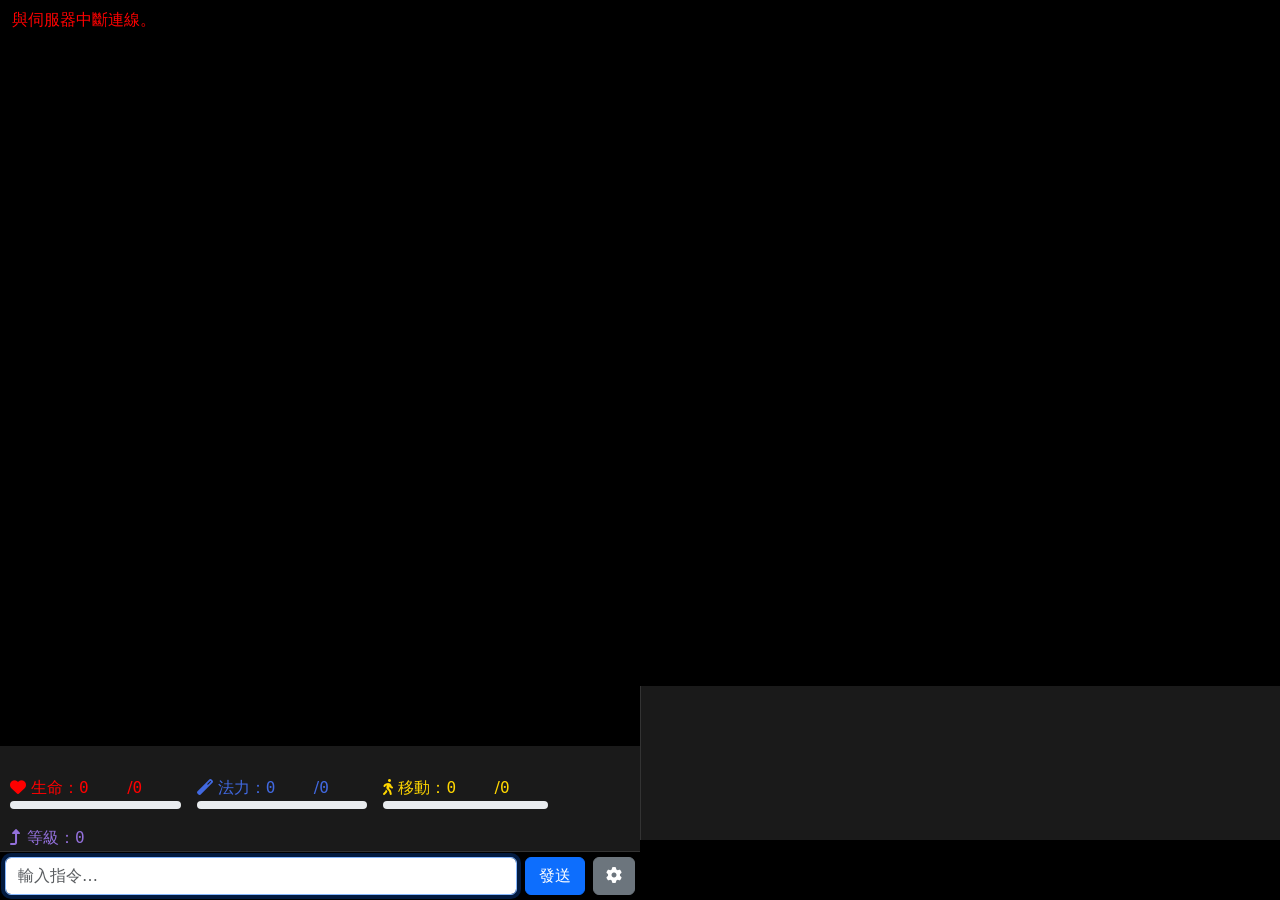
==== commit b45770a1: "1" ====
--- a/index.html
+++ b/index.html
@@ -3,38 +3,44 @@
 <head>
     <meta charset="UTF-8">
     <meta name="viewport" content="width=device-width, initial-scale=1.0">
-    <title>瑪爾斯群英傳: 起源 Mars: Origin | 免費網頁文字 MUD 奇幻 RPG</title>
+    <title>瑪爾斯群英傳：起源 Mars: Origin | 免費網頁文字 MUD 奇幻 RPG</title>
 
     <!-- ===== SEO ===== -->
-    <meta name="description" content="瑪爾斯群英傳: 起源 (Mars: Origin) 是免費、免下載的西方奇幻網頁文字 MUD。打開瀏覽器即可遊玩,七大職業、七座王國,與夥伴組隊挑戰飛龍王夏佐。">
-    <meta name="keywords" content="瑪爾斯群英傳, 瑪爾斯群英傳起源, Mars Origin, MUD, 文字MUD, 網頁MUD, 文字冒險, 文字RPG, 線上遊戲, 免費網頁遊戲, 西方奇幻, 劍與魔法, 屠龍, 組隊副本">
+    <meta name="description" content="瑪爾斯群英傳：起源 (Mars: Origin) 是免費、免下載的西方奇幻網頁文字 MUD。打開電腦或手機瀏覽器即可遊玩，七大職業、七座王國，與夥伴組隊探索地圖、挑戰龍族之王飛龍王夏佐。">
+    <meta name="keywords" content="瑪爾斯群英傳，瑪爾斯群英傳起源，Mars Origin, MUD，文字MUD，網頁MUD，文字冒險，文字RPG，線上遊戲，免費網頁遊戲，西方奇幻，劍與魔法，屠龍，組隊副本">
     <meta name="author" content="Eplis">
     <meta name="robots" content="index, follow, max-image-preview:large, max-snippet:-1">
     <meta name="theme-color" content="#0b0807">
+    <!-- 安全:meta CSP (GitHub Pages 不能自訂 header;若改由 Cloudflare 回應 header,建議同時加 frame-ancestors 'none'、X-Content-Type-Options: nosniff)。
+         script 只允許同源檔案與最後那一行 connect(); (以 hash 放行);style 需要 'unsafe-inline' (JS 動態樣式與 style 屬性);
+         連線只允許同源、正式機 wss 與本機開發 ws。改動內嵌 script 時要更新 hash -->
+    <meta http-equiv="Content-Security-Policy" content="default-src 'self'; script-src 'self' 'sha256-GBdA7icR9Bz2V4s2cqQAlHyyAl8VegVhAOTp1plrDUw='; style-src 'self' 'unsafe-inline' https://cdn.jsdelivr.net https://cdnjs.cloudflare.com https://fonts.googleapis.com; font-src 'self' https://fonts.gstatic.com https://cdnjs.cloudflare.com; img-src 'self' data:; media-src 'self'; connect-src 'self' wss://wssmo.myctw.cc ws://localhost:* ws://127.0.0.1:*; object-src 'none'; base-uri 'self'; form-action 'self'">
+    <meta name="referrer" content="strict-origin-when-cross-origin">
     <meta name="application-name" content="Mars: Origin">
     <meta name="apple-mobile-web-app-title" content="Mars: Origin">
     <link rel="canonical" href="https://marsorigin.myctw.cc/">
     <link rel="sitemap" type="application/xml" href="https://marsorigin.myctw.cc/sitemap.xml">
+    <link rel="alternate" type="text/plain" href="https://marsorigin.myctw.cc/llms.txt" title="llms.txt">
 
     <!-- Open Graph (Facebook / Threads / Discord / LINE) -->
     <meta property="og:type" content="website">
-    <meta property="og:site_name" content="瑪爾斯群英傳: 起源 Mars: Origin">
+    <meta property="og:site_name" content="瑪爾斯群英傳：起源 Mars: Origin">
     <meta property="og:locale" content="zh_TW">
     <meta property="og:url" content="https://marsorigin.myctw.cc/">
-    <meta property="og:title" content="瑪爾斯群英傳: 起源 Mars: Origin | 免費網頁文字 MUD">
-    <meta property="og:description" content="免費、免下載的西方奇幻網頁文字 MUD。七大職業、七座王國,與夥伴組隊挑戰飛龍王夏佐。">
+    <meta property="og:title" content="瑪爾斯群英傳：起源 Mars: Origin | 免費網頁文字 MUD">
+    <meta property="og:description" content="免費、免下載的西方奇幻網頁文字 MUD。七大職業、七座王國，與夥伴組隊挑戰飛龍王夏佐。">
     <meta property="og:image" content="https://marsorigin.myctw.cc/assets/images/og-image.jpg">
     <meta property="og:image:type" content="image/jpeg">
     <meta property="og:image:width" content="1200">
     <meta property="og:image:height" content="630">
-    <meta property="og:image:alt" content="瑪爾斯群英傳: 起源 Mars: Origin 主視覺:火龍與手持長槍的邪龍對峙,冒險者站在崖邊">
+    <meta property="og:image:alt" content="瑪爾斯群英傳：起源 Mars: Origin 主視覺：火龍與手持長槍的邪龍對峙，冒險者站在崖邊">
 
     <!-- Twitter / X -->
     <meta name="twitter:card" content="summary_large_image">
-    <meta name="twitter:title" content="瑪爾斯群英傳: 起源 Mars: Origin | 免費網頁文字 MUD">
-    <meta name="twitter:description" content="免費、免下載的西方奇幻網頁文字 MUD。七大職業、七座王國,與夥伴組隊挑戰飛龍王夏佐。">
+    <meta name="twitter:title" content="瑪爾斯群英傳：起源 Mars: Origin | 免費網頁文字 MUD">
+    <meta name="twitter:description" content="免費、免下載的西方奇幻網頁文字 MUD。七大職業、七座王國，與夥伴組隊挑戰飛龍王夏佐。">
     <meta name="twitter:image" content="https://marsorigin.myctw.cc/assets/images/og-image.jpg">
-    <meta name="twitter:image:alt" content="瑪爾斯群英傳: 起源 Mars: Origin 主視覺">
+    <meta name="twitter:image:alt" content="瑪爾斯群英傳：起源 Mars: Origin 主視覺">
 
     <!-- ===== AI SEO: 結構化資料 (搜尋引擎與 AI 助理用來理解這個網站是什麼) ===== -->
     <script type="application/ld+json">
@@ -45,7 +51,7 @@
                 "@type": "WebSite",
                 "@id": "https://marsorigin.myctw.cc/#website",
                 "url": "https://marsorigin.myctw.cc/",
-                "name": "瑪爾斯群英傳: 起源",
+                "name": "瑪爾斯群英傳：起源",
                 "alternateName": ["Mars: Origin", "Mars Origin", "瑪爾斯群英傳"],
                 "inLanguage": "zh-Hant",
                 "publisher": { "@id": "https://marsorigin.myctw.cc/#author" }
@@ -58,11 +64,11 @@
             {
                 "@type": ["VideoGame", "WebApplication"],
                 "@id": "https://marsorigin.myctw.cc/#game",
-                "name": "瑪爾斯群英傳: 起源",
+                "name": "瑪爾斯群英傳：起源",
                 "alternateName": "Mars: Origin",
                 "url": "https://marsorigin.myctw.cc/",
                 "image": "https://marsorigin.myctw.cc/assets/images/og-image.jpg",
-                "description": "免費、免下載的西方奇幻網頁文字 MUD (Multi-User Dungeon)。玩家在瀏覽器中以文字指令探索世界、戰鬥與組隊,從七座王國出發,選擇法師、戰士、吟遊詩人、盜賊、格鬥家、聖騎士或魔法劍士,最終挑戰龍族之王飛龍王夏佐。",
+                "description": "免費、免下載的西方奇幻網頁文字 MUD (Multi-User Dungeon)。玩家在瀏覽器中以文字指令探索世界、戰鬥與組隊，從七座王國出發，選擇法師、戰士、吟遊詩人、盜賊、格鬥家、聖騎士或魔法劍士，最終挑戰龍族之王飛龍王夏佐。",
                 "genre": ["MUD", "文字角色扮演遊戲", "多人線上角色扮演遊戲", "西方奇幻", "劍與魔法"],
                 "gamePlatform": ["Web browser", "Desktop", "Mobile"],
                 "applicationCategory": "GameApplication",
@@ -79,7 +85,7 @@
                     "availability": "https://schema.org/InStock"
                 },
                 "characterAttribute": ["法師 Mage", "戰士 Warrior", "吟遊詩人 Bard", "盜賊 Thief", "格鬥家 Bare Fighter", "聖騎士 Paladin", "魔法劍士 Magic Swordman"],
-                "keywords": "MUD, 文字MUD, 網頁MUD, 文字RPG, 免費網頁遊戲, 西方奇幻, 屠龍, 組隊"
+                "keywords": "MUD，文字MUD，網頁MUD，文字RPG，免費網頁遊戲，西方奇幻，屠龍，組隊"
             },
             {
                 "@type": "FAQPage",
@@ -88,28 +94,28 @@
                 "mainEntity": [
                     {
                         "@type": "Question",
-                        "name": "瑪爾斯群英傳: 起源是什麼遊戲?",
-                        "acceptedAnswer": { "@type": "Answer", "text": "瑪爾斯群英傳: 起源 (Mars: Origin) 是一款西方奇幻 (劍與魔法) 題材的網頁文字 MUD,玩家用文字指令探索地圖、戰鬥、組隊與培養角色,目標是挑戰龍族之王飛龍王夏佐。" }
+                        "name": "瑪爾斯群英傳：起源是什麼遊戲？",
+                        "acceptedAnswer": { "@type": "Answer", "text": "瑪爾斯群英傳：起源 (Mars: Origin) 是一款西方奇幻 (劍與魔法) 題材的網頁文字 MUD，玩家用文字指令探索地圖、戰鬥、組隊與培養角色，目標是挑戰龍族之王飛龍王夏佐。" }
                     },
                     {
                         "@type": "Question",
-                        "name": "需要付費或下載嗎?",
-                        "acceptedAnswer": { "@type": "Answer", "text": "不需要。遊戲免費,也不用安裝任何程式,用電腦或手機瀏覽器開啟 https://marsorigin.myctw.cc/ 即可遊玩。" }
+                        "name": "需要付費或下載嗎？",
+                        "acceptedAnswer": { "@type": "Answer", "text": "不需要。遊戲免費，也不用安裝任何程式，用電腦或手機瀏覽器開啟 https://marsorigin.myctw.cc/ 即可遊玩。" }
                     },
                     {
                         "@type": "Question",
-                        "name": "有哪些職業?",
-                        "acceptedAnswer": { "@type": "Answer", "text": "共七個職業:法師 (法杖、魔杖,治療與輸出)、戰士 (斧與盾,輸出與坦克)、吟遊詩人 (樂器,輸出與治療)、盜賊 (匕首,輸出)、格鬥家 (拳爪、徒手,輸出)、聖騎士 (長槍,輸出與坦克)、魔法劍士 (劍與魔法,輸出)。" }
+                        "name": "有哪些職業？",
+                        "acceptedAnswer": { "@type": "Answer", "text": "共七個職業：法師 (法杖、魔杖，治療與輸出)、戰士 (斧與盾，輸出與坦克)、吟遊詩人 (樂器，輸出與治療)、盜賊 (匕首，輸出)、格鬥家 (拳爪、徒手，輸出)、聖騎士 (長槍，輸出與坦克)、魔法劍士 (劍與魔法，輸出)。" }
                     },
                     {
                         "@type": "Question",
-                        "name": "遊戲世界有哪些地方?",
-                        "acceptedAnswer": { "@type": "Answer", "text": "世界由七座王國組成,各自是一個職業的故鄉:島嶼上的菲尼克斯城 (法師)、平原上的哈里亞城 (戰士)、冰原上的音樂之都 (吟遊詩人)、賊村 (盜賊)、高山上的雅典娜城 (格鬥家)、沙漠中的亞伯特城 (聖騎士),以及法蘭克王國 (魔法劍士)。" }
+                        "name": "遊戲世界有哪些地方？",
+                        "acceptedAnswer": { "@type": "Answer", "text": "世界由七座王國組成，各自是一個職業的故鄉：島嶼上的菲尼克斯城 (法師)、平原上的哈里亞城 (戰士)、冰原上的音樂之都 (吟遊詩人)、賊村 (盜賊)、高山上的雅典娜城 (格鬥家)、沙漠中的亞伯特城 (聖騎士)，以及法蘭克王國 (魔法劍士)。" }
                     },
                     {
                         "@type": "Question",
-                        "name": "遊戲中最強的敵人是誰?",
-                        "acceptedAnswer": { "@type": "Answer", "text": "龍是這個世界的頂點生物,由弱到強依序為綠龍、邪龍、暗黑龍、火龍,以及龍族之王飛龍王夏佐。部分龍的巢穴需要組成團隊挑戰。" }
+                        "name": "遊戲中最強的敵人是誰？",
+                        "acceptedAnswer": { "@type": "Answer", "text": "龍是這個世界的頂點生物，由弱到強依序為綠龍、邪龍、暗黑龍、火龍，以及龍族之王飛龍王夏佐。部分龍的巢穴需要組成團隊挑戰。" }
                     }
                 ]
             }
@@ -120,48 +126,53 @@
     <link rel="icon" type="image/png" href="./assets/images/MO_ICON2.png">
     <link rel="apple-touch-icon" href="./assets/images/MO_ICON2.png">
     <!-- 暗黑破壞神主題標題字型 (離線時退回系統襯線字) -->
+    <link rel="preconnect" href="https://cdn.jsdelivr.net" crossorigin>
+    <link rel="preconnect" href="https://cdnjs.cloudflare.com" crossorigin>
     <link rel="preconnect" href="https://fonts.googleapis.com">
     <link rel="preconnect" href="https://fonts.gstatic.com" crossorigin>
     <link href="https://fonts.googleapis.com/css2?family=Cinzel:wght@500;700&display=swap" rel="stylesheet">
-    <link href="https://cdn.jsdelivr.net/npm/bootstrap@5.3.0/dist/css/bootstrap.min.css" rel="stylesheet">
-    <link href="https://cdnjs.cloudflare.com/ajax/libs/font-awesome/6.0.0/css/all.min.css" rel="stylesheet">
+    <link href="https://cdn.jsdelivr.net/npm/bootstrap@5.3.0/dist/css/bootstrap.min.css" rel="stylesheet" integrity="sha384-9ndCyUaIbzAi2FUVXJi0CjmCapSmO7SnpJef0486qhLnuZ2cdeRhO02iuK6FUUVM" crossorigin="anonymous" referrerpolicy="no-referrer">
+    <link href="https://cdnjs.cloudflare.com/ajax/libs/font-awesome/6.0.0/css/all.min.css" rel="stylesheet" integrity="sha384-3B6NwesSXE7YJlcLI9RpRqGf2p/EgVH8BgoKTaUrmKNDkHPStTQ3EyoYjCGXaOTS" crossorigin="anonymous" referrerpolicy="no-referrer">
     <!-- 樣式與程式在 assets/css、assets/js;部署網頁時要一起上傳。
          修改這些檔案後請更新 ?v= 版本號,避免 Cloudflare / 瀏覽器快取到舊檔 -->
-    <link rel="stylesheet" href="./assets/css/game.css?v=20261122g">
+    <link rel="stylesheet" href="./assets/css/game.css?v=20261123a">
     <link rel="stylesheet" href="./assets/css/theme-dark-fantasy.css?v=20261121">
     <link rel="stylesheet" href="./assets/css/theme-diablo.css?v=20261122">
-    <link rel="stylesheet" href="./assets/css/casino.css?v=20261121b">
+    <link rel="stylesheet" href="./assets/css/casino.css?v=20261122a">
     <link rel="stylesheet" href="./assets/css/hero.css?v=20261121">
+    <link rel="stylesheet" href="./assets/css/adventurerguild.css?v=20261123c">
     <link rel="stylesheet" href="./assets/css/areamap.css?v=20261122">
-    <link rel="stylesheet" href="./assets/css/auth.css?v=20261122c">
+    <link rel="stylesheet" href="./assets/css/auth.css?v=20261123a">
 </head>
 <body class="container-fluid p-0">
+    <a class="visually-hidden-focusable" href="#inputBox">跳到指令輸入</a>
+    <h1 class="visually-hidden">瑪爾斯群英傳：起源 Mars: Origin</h1>
     <!-- SEO / AI SEO: 不執行 JavaScript 的爬蟲 (多數 AI 爬蟲) 會讀到這段遊戲介紹;一般玩家不會看到 -->
     <noscript>
         <main style="max-width: 760px; margin: 0 auto; padding: 24px 16px; line-height: 1.7; white-space: normal;">
-            <h1>瑪爾斯群英傳: 起源 (Mars: Origin)</h1>
-            <p>免費、免下載的西方奇幻網頁文字 MUD (Multi-User Dungeon)。用電腦或手機瀏覽器打開就能玩,以文字指令探索世界、戰鬥、組隊與培養角色。本遊戲需要啟用 JavaScript。</p>
+            <h1>瑪爾斯群英傳：起源 (Mars: Origin)</h1>
+            <p>免費、免下載的西方奇幻網頁文字 MUD (Multi-User Dungeon)。用電腦或手機瀏覽器打開就能玩，以文字指令探索世界、戰鬥、組隊與培養角色。本遊戲需要啟用 JavaScript。</p>
             <h2>七大職業</h2>
             <ul>
-                <li>法師 (Mage):法杖、魔杖;治療與輸出</li>
-                <li>戰士 (Warrior):斧與盾;輸出與坦克</li>
-                <li>吟遊詩人 (Bard):樂器;輸出與治療</li>
-                <li>盜賊 (Thief):匕首;輸出</li>
-                <li>格鬥家 (Bare Fighter):拳爪、徒手;輸出</li>
-                <li>聖騎士 (Paladin):長槍;輸出與坦克</li>
-                <li>魔法劍士 (Magic Swordman):劍與魔法;輸出</li>
+                <li>法師 (Mage)：法杖、魔杖；治療與輸出</li>
+                <li>戰士 (Warrior)：斧與盾；輸出與坦克</li>
+                <li>吟遊詩人 (Bard)：樂器；輸出與治療</li>
+                <li>盜賊 (Thief)：匕首；輸出</li>
+                <li>格鬥家 (Bare Fighter)：拳爪、徒手；輸出</li>
+                <li>聖騎士 (Paladin)：長槍；輸出與坦克</li>
+                <li>魔法劍士 (Magic Swordman)：劍與魔法；輸出</li>
             </ul>
             <h2>七座王國</h2>
-            <p>菲尼克斯城 (島嶼,法師之鄉)、哈里亞城 (平原,戰士之鄉)、音樂之都 (冰原,吟遊詩人之鄉)、賊村 (平原,盜賊之鄉)、雅典娜城 (高山,格鬥家之鄉)、亞伯特城 (沙漠,聖騎士之鄉)、法蘭克王國 (平原,魔法劍士之鄉)。</p>
+            <p>菲尼克斯城 (島嶼，法師之鄉)、哈里亞城 (平原，戰士之鄉)、音樂之都 (冰原，吟遊詩人之鄉)、賊村 (平原，盜賊之鄉)、雅典娜城 (高山，格鬥家之鄉)、亞伯特城 (沙漠，聖騎士之鄉)、法蘭克王國 (平原，魔法劍士之鄉)。</p>
             <h2>龍族</h2>
-            <p>龍是世界的頂點生物,由弱到強為綠龍、邪龍、暗黑龍、火龍,以及龍族之王飛龍王夏佐。</p>
-            <p>作者:Eplis。自 2025 年起營運的獨立網頁 MUD。</p>
+            <p>龍是世界的頂點生物，由弱到強為綠龍、邪龍、暗黑龍、火龍，以及龍族之王飛龍王夏佐。</p>
+            <p>作者：Eplis。自 2025 年起營運的獨立網頁 MUD。</p>
         </main>
     </noscript>
-    <div class="d-flex flex-column h-100">
+    <main id="main" class="d-flex flex-column h-100">
         <div id="output-container">
             <div id="output-top" class="formatted-text"></div>
-            <div id="output" class="formatted-text"></div>
+            <div id="output" class="formatted-text" role="log" aria-label="遊戲輸出" aria-relevant="additions"></div>
             <div id="dotFloatLayer">
                 <div id="floatRow" class="float-row">
                     <div id="selfFloats" class="float-self">
@@ -196,55 +207,55 @@
                 <div id="targetInfoBar" class="d-flex flex-row align-items-center">
                     <span id="targetTargetName"></span>
                     <span id="targetTargetHp"></span>
-                    <span class="target-arrow-icon ms-1 me-2"><i class="fas fa-angle-double-left"></i></span>
+                    <span class="target-arrow-icon ms-1 me-2"><i class="fas fa-angle-double-left" aria-hidden="true"></i></span>
                     <span id="targetName"></span>
                     <span id="targetHp"></span>
                 </div>
                 <div id="statusBar" class="d-flex flex-wrap align-items-center gap-3">
                     <div class="status-hp" data-status-key="hp">
-                        <span class="status-label"><i class="fas fa-heart status-icon"></i>生命:</span><span id="currentHp" class="fixed-width bar-width">0</span>/<span id="maxHp" class="fixed-width bar-width">0</span>
+                        <span class="status-label"><i class="fas fa-heart status-icon" aria-hidden="true"></i>生命：</span><span id="currentHp" class="fixed-width bar-width">0</span>/<span id="maxHp" class="fixed-width bar-width">0</span>
                         <div class="progress"><div class="progress-bar bg-danger" role="progressbar" style="width: 0%"></div></div>
                     </div>
                     <div class="status-mana" data-status-key="mana">
-                        <span class="status-label"><i class="fas fa-magic status-icon"></i>法力:</span><span id="currentMana" class="fixed-width bar-width">0</span>/<span id="maxMana" class="fixed-width bar-width">0</span>
+                        <span class="status-label"><i class="fas fa-magic status-icon" aria-hidden="true"></i>法力：</span><span id="currentMana" class="fixed-width bar-width">0</span>/<span id="maxMana" class="fixed-width bar-width">0</span>
                         <div class="progress"><div class="progress-bar bg-primary" role="progressbar" style="width: 0%"></div></div>
                     </div>
                     <div class="status-move" data-status-key="move">
-                        <span class="status-label"><i class="fas fa-walking status-icon"></i>移動:</span><span id="currentMove" class="fixed-width bar-width">0</span>/<span id="maxMove" class="fixed-width bar-width">0</span>
+                        <span class="status-label"><i class="fas fa-walking status-icon" aria-hidden="true"></i>移動：</span><span id="currentMove" class="fixed-width bar-width">0</span>/<span id="maxMove" class="fixed-width bar-width">0</span>
                         <div class="progress"><div class="progress-bar bg-warning" role="progressbar" style="width: 0%"></div></div>
                     </div>
                     <div class="status-level" data-status-key="level">
-                        <i class="fas fa-level-up-alt status-icon"></i>等級: <span id="level" class="fixed-width">0</span>
+                        <i class="fas fa-level-up-alt status-icon" aria-hidden="true"></i>等級：<span id="level" class="fixed-width">0</span>
                     </div>
                     <div class="status-effects d-flex gap-3">
-                        <span class="status-effect poison" data-status-key="poison"><i class="fas fa-skull-crossbones status-icon"></i>中毒</span>
-                        <span class="status-effect burn" data-status-key="burn"><i class="fas fa-fire status-icon"></i>灼傷</span>
-                        <span class="status-effect bleed" data-status-key="bleed"><i class="fas fa-tint status-icon"></i>流血</span>
+                        <span class="status-effect poison" data-status-key="poison"><i class="fas fa-skull-crossbones status-icon" aria-hidden="true"></i>中毒</span>
+                        <span class="status-effect burn" data-status-key="burn"><i class="fas fa-fire status-icon" aria-hidden="true"></i>灼傷</span>
+                        <span class="status-effect bleed" data-status-key="bleed"><i class="fas fa-tint status-icon" aria-hidden="true"></i>流血</span>
                     </div>
                     <div class="status-gold" data-status-key="gold">
-                        <i class="fas fa-coins status-icon"></i>金幣: <span id="gold" class="fixed-width">0</span>
-                    </div>
-                    <div class="status-gold" data-status-key="food">飽食: <span id="hungry" class="fixed-width">0</span></div>
-                    <div class="status-gold" data-status-key="drink">口渴: <span id="thirsty" class="fixed-width">0</span></div>
+                        <i class="fas fa-coins status-icon" aria-hidden="true"></i>金幣：<span id="gold" class="fixed-width">0</span>
+                    </div>
+                    <div class="status-gold" data-status-key="food">飽食：<span id="hungry" class="fixed-width">0</span></div>
+                    <div class="status-gold" data-status-key="drink">口渴：<span id="thirsty" class="fixed-width">0</span></div>
                     <div class="status-combat d-flex gap-3">
-                        <span class="status-combat-stat" data-status-key="armor"><i class="fas fa-shield-alt status-icon"></i>護甲: <span id="armor" class="fixed-width">0</span></span>
-                        <span class="status-combat-stat" data-status-key="damroll"><i class="fas fa-meteor status-icon"></i>傷害: <span id="damroll" class="fixed-width">0</span></span>
-                        <span class="status-combat-stat" data-status-key="hitroll"><i class="fas fa-crosshairs status-icon"></i>命中: <span id="hitRate" class="fixed-width">0</span></span>
-                        <span class="status-combat-stat" data-status-key="str">力: <span id="str" class="fixed-width">0</span></span>
-                        <span class="status-combat-stat" data-status-key="int">智: <span id="int" class="fixed-width">0</span></span>
-                        <span class="status-combat-stat" data-status-key="dex">敏: <span id="dex" class="fixed-width">0</span></span>
-                        <span class="status-combat-stat" data-status-key="wis">學識: <span id="wis" class="fixed-width">0</span></span>
-                        <span class="status-combat-stat" data-status-key="con">體: <span id="con" class="fixed-width">0</span></span>
+                        <span class="status-combat-stat" data-status-key="armor"><i class="fas fa-shield-alt status-icon" aria-hidden="true"></i>護甲：<span id="armor" class="fixed-width">0</span></span>
+                        <span class="status-combat-stat" data-status-key="damroll"><i class="fas fa-meteor status-icon" aria-hidden="true"></i>傷害：<span id="damroll" class="fixed-width">0</span></span>
+                        <span class="status-combat-stat" data-status-key="hitroll"><i class="fas fa-crosshairs status-icon" aria-hidden="true"></i>命中：<span id="hitRate" class="fixed-width">0</span></span>
+                        <span class="status-combat-stat" data-status-key="str">力：<span id="str" class="fixed-width">0</span></span>
+                        <span class="status-combat-stat" data-status-key="int">智：<span id="int" class="fixed-width">0</span></span>
+                        <span class="status-combat-stat" data-status-key="dex">敏：<span id="dex" class="fixed-width">0</span></span>
+                        <span class="status-combat-stat" data-status-key="wis">學識：<span id="wis" class="fixed-width">0</span></span>
+                        <span class="status-combat-stat" data-status-key="con">體：<span id="con" class="fixed-width">0</span></span>
                     </div>
                 </div>
                 <div id="inputArea" class="d-flex align-items-center gap-2">
-                    <input type="text" id="inputBox" class="form-control" placeholder="輸入指令..." autofocus spellcheck="false" autocomplete="off" maxlength="50">
+                    <input type="text" id="inputBox" name="command" class="form-control" placeholder="輸入指令…" aria-label="遊戲指令" autofocus spellcheck="false" autocomplete="off" autocapitalize="off" maxlength="50">
                     <button id="sendButton" class="btn btn-primary">發送</button>
                     <button id="themeSelector" class="btn btn-secondary" type="button"
                         aria-label="開啟設定" aria-expanded="false" aria-controls="settingsPanel">
                         <i class="fas fa-cog" aria-hidden="true"></i>
                     </button>
-                    <section id="settingsPanel" hidden aria-label="遊戲設定">
+                    <section id="settingsPanel" role="dialog" hidden aria-label="遊戲設定">
                         <div class="settings-header">
                             <h2>冒險者設定</h2>
                             <button id="settingsReset" class="settings-reset-button" type="button">預設</button>
@@ -289,23 +300,23 @@
                         <div id="settingsError" role="status" aria-live="polite"></div>
                         <div class="redeem-code-row">
                             <label for="redeemCodeInput">兌換碼</label>
-                            <input id="redeemCodeInput" class="form-control" type="text" autocomplete="off" maxlength="100">
+                            <input id="redeemCodeInput" name="redeemCode" class="form-control" type="text" spellcheck="false" autocapitalize="off" autocomplete="off" maxlength="100">
                             <button id="redeemCodeButton" class="settings-reset-button" type="button">兌換</button>
                         </div>
                         <fieldset id="accountSection" hidden>
                             <legend>角色資料</legend>
                             <div class="account-row">
                                 <label for="cnNameInput">中文名</label>
-                                <input id="cnNameInput" class="form-control" type="text" maxlength="8" autocomplete="off">
+                                <input id="cnNameInput" name="cnName" class="form-control" type="text" maxlength="8" autocomplete="off">
                                 <button id="cnNameButton" class="settings-reset-button" type="button">發送</button>
                             </div>
                             <div class="account-row">
-                                <label>信箱</label>
-                                <span id="mailText" class="account-mail"></span>
+                                <label for="mailText">信箱</label>
+                                <output id="mailText" class="account-mail"></output>
                                 <span id="mailStatus" class="account-mail-status"></span>
                             </div>
                             <div id="verifyRow" class="account-row">
-                                <input id="verifyCodeInput" class="form-control" type="text" maxlength="6" inputmode="numeric" pattern="[0-9]*" autocomplete="one-time-code" placeholder="6 位數驗證碼" aria-label="信箱驗證碼">
+                                <input id="verifyCodeInput" name="verifyCode" class="form-control" type="text" spellcheck="false" autocapitalize="off" maxlength="6" inputmode="numeric" pattern="[0-9]*" autocomplete="one-time-code" placeholder="6 位數驗證碼" aria-label="信箱驗證碼">
                                 <button id="sendVerifyMailButton" class="settings-reset-button" type="button" title="寄 6 位數驗證碼到你的信箱 (15 分鐘內有效)">發送驗證信</button>
                                 <button id="submitVerifyCodeButton" class="settings-reset-button" type="button">送出檢驗</button>
                             </div>
@@ -321,7 +332,7 @@
                                     <button id="requestPasswordChangeButton" class="settings-reset-button" type="button">寄送驗證碼</button>
                                 </div>
                                 <div class="account-row">
-                                    <input id="passwordChangeCodeInput" class="form-control" type="text" maxlength="6" inputmode="numeric" pattern="[0-9]*" autocomplete="one-time-code" placeholder="6 位數驗證碼" aria-label="修改密碼驗證碼" aria-describedby="passwordChangeStatus">
+                                    <input id="passwordChangeCodeInput" name="passwordChangeCode" class="form-control" type="text" spellcheck="false" autocapitalize="off" maxlength="6" inputmode="numeric" pattern="[0-9]*" autocomplete="one-time-code" placeholder="6 位數驗證碼" aria-label="修改密碼驗證碼" aria-describedby="passwordChangeStatus">
                                     <button id="confirmPasswordChangeButton" class="settings-reset-button" type="button">確認修改</button>
                                 </div>
                                 <p id="passwordChangeStatus" class="password-change-status" role="status" aria-live="polite"></p>
@@ -334,7 +345,7 @@
             </div>
             <div id="chatArea"></div>
             <button id="bossEventButton" class="item-link float-button boss-event-button" type="button" data-cmd="" data-silent="true" hidden title="參加活動">
-                <img src="./assets/images/joinworldevent.svg" alt="參加活動">
+                <img src="./assets/images/joinworldevent.svg" alt="參加活動" width="48" height="48" decoding="async">
             </button>
             <!-- 房間有裝飾物時顯示;只有一個物件時 data-cmd 直接送出,多個時點擊跳出 actionMenu 選擇 -->
             <button id="interactButton" class="item-link float-button interact-button" type="button" data-cmd="" data-silent="true" hidden title="互動">互動</button>
@@ -345,7 +356,7 @@
                 <div id="actionMenuBody" class="scroll-menu-body"></div>
             </div>
         </div>
-    </div>
+    </main>
 
     <div class="right-panel-resizer" id="rightPanelResizer" role="separator" aria-orientation="vertical" aria-label="調整右側面板寬度" title="按住左鍵拖移調整寬度"></div>
     <div class="right-panel">
@@ -415,17 +426,17 @@
                 <details class="slot-paytable">
                     <summary>賠率表</summary>
                     <table><tbody id="slotPaytable"></tbody></table>
-                    <p>以金幣下注,中獎支付「下注額 × 倍數」的賭場代幣 (含本金)。下注額由機台決定:一樓 10,000、二樓 30,000、三樓 50,000。順子:左到右連續遞增或遞減,例如 3-4-5、6-5-4;符文不算數字,不能組成順子。對子:恰好兩個相同,一對符文也算。</p>
+                    <p>以金幣下注，中獎支付「下注額 × 倍數」的賭場代幣 (含本金)。下注額由機台決定：一樓 1,000、二樓 30,000、三樓 50,000。順子：左到右連續遞增或遞減，例如 3-4-5、6-5-4；符文不算數字，不能組成順子。對子：恰好兩個相同，一對符文也算。</p>
                 </details>
             </div>
             <div class="slot-controls">
                 <!-- 下注額由機台 (樓層) 決定,玩家不能選 -->
                 <div class="slot-stake">
                     <span class="slot-label">每轉下注 (金幣)</span>
-                    <strong id="slotStake">10,000</strong>
+                    <strong id="slotStake">1,000</strong>
                     <span id="slotFloor" class="slot-floor">一樓</span>
                 </div>
-                <button id="slotSpin" class="slot-spin" type="button">SPIN<small id="slotSpinHint">下注 10,000</small></button>
+                <button id="slotSpin" class="slot-spin" type="button">SPIN<small id="slotSpinHint">下注 1,000</small></button>
                 <button id="slotAuto" class="slot-auto" type="button" role="switch" aria-checked="false">
                     <span>自動轉動</span>
                     <span class="slot-auto-state" id="slotAutoState">關</span>
@@ -464,6 +475,11 @@
                     <input id="casinoNumber" type="number" min="0" max="36" step="1" value="17" inputmode="numeric">
                 </label>
                 <button id="casinoPlay" class="casino-play" type="button"><span id="casinoPlayText">下注</span><small id="casinoPlayHint"></small></button>
+                <!-- 精靈德州撲克:發牌後在這裡決定跟注或棄牌 -->
+                <div id="casinoDecision" class="casino-decision" role="group" aria-label="跟注或棄牌" hidden>
+                    <button id="casinoCall" class="casino-play" type="button"><span>跟注</span><small id="casinoCallHint"></small></button>
+                    <button id="casinoFold" class="casino-fold" type="button"><span>棄牌</span><small id="casinoFoldHint"></small></button>
+                </div>
                 <button id="casinoAuto" class="casino-auto" type="button" role="switch" aria-checked="false">
                     <span>自動下注</span>
                     <span class="casino-auto-state" id="casinoAutoState">關</span>
@@ -487,11 +503,60 @@
             <span class="hero-attr-total">/ <span id="heroAttrTotal">6</span></span>
         </div>
         <ul id="heroAttrList" class="hero-attr-list"></ul>
-        <p id="heroAttrNote" class="hero-attr-note">每點選一次「+」增加 1 點。英靈之力只能分配一次,確認後無法更改。</p>
+        <p id="heroAttrNote" class="hero-attr-note">每點選一次「+」增加 1 點。英靈之力只能分配一次，確認後無法更改。</p>
         <div id="heroAttrBanner" class="hero-attr-banner" role="alert" hidden></div>
         <div class="hero-attr-actions">
             <button id="heroAttrReset" class="hero-attr-reset" type="button">重新分配</button>
             <button id="heroAttrConfirm" class="hero-attr-confirm" type="button" disabled>確認分配</button>
+        </div>
+    </section>
+    <!-- 冒險者商會 (各王國主城的服務生,adventurerguild 指令):伺服器送 { type: 'adventurerGuild', action: 'account' | 'locker' } 時顯示 (adventurerguild.js)。
+         點選名稱 / 物品在兩區之間移動,按儲存 / 確認才送出 -->
+    <section id="adventurerGuildPanel" role="dialog" aria-labelledby="adventurerGuildTitle" aria-describedby="adventurerGuildNote" hidden>
+        <header class="adventurerguild-header">
+            <div>
+                <h2 id="adventurerGuildTitle">冒險者商會</h2>
+                <p id="adventurerGuildSub" class="adventurerguild-sub"></p>
+            </div>
+            <button id="adventurerGuildClose" class="adventurerguild-close" type="button" aria-label="關閉冒險者商會">×</button>
+        </header>
+        <div class="adventurerguild-columns">
+            <section class="adventurerguild-column" aria-labelledby="adventurerGuildLeftTitle">
+                <h3 id="adventurerGuildLeftTitle" class="adventurerguild-column-title"><span id="adventurerGuildLeftName"></span> <span id="adventurerGuildLeftCount" class="adventurerguild-count"></span></h3>
+                <ul id="adventurerGuildLeftList" class="adventurerguild-list"></ul>
+            </section>
+            <section class="adventurerguild-column" aria-labelledby="adventurerGuildRightTitle">
+                <h3 id="adventurerGuildRightTitle" class="adventurerguild-column-title"><span id="adventurerGuildRightName"></span> <span id="adventurerGuildRightCount" class="adventurerguild-count"></span></h3>
+                <ul id="adventurerGuildRightList" class="adventurerguild-list"></ul>
+            </section>
+        </div>
+        <p id="adventurerGuildNote" class="adventurerguild-note"></p>
+        <!-- 寄物櫃存款 (只在寄物櫃畫面):存入 / 提領立即生效 -->
+        <div id="adventurerGuildGoldBox" class="adventurerguild-goldbox" hidden>
+            <div class="adventurerguild-goldbox-info">寄物櫃存款 <strong id="adventurerGuildStored">0</strong> 金幣</div>
+            <div class="adventurerguild-goldbox-form">
+                <input id="adventurerGuildGoldInput" type="number" min="1" step="1" inputmode="numeric" placeholder="金額" aria-label="存入或提領的金額">
+                <button id="adventurerGuildGoldIn" class="adventurerguild-mini" type="button">存入</button>
+                <button id="adventurerGuildGoldOut" class="adventurerguild-mini" type="button">提領</button>
+            </div>
+        </div>
+        <!-- 訂閱擴充 (寄物櫃畫面:寄物櫃格數;帳號角色畫面:角色數) -->
+        <details id="adventurerGuildSubBox" class="adventurerguild-subbox">
+            <summary><span id="adventurerGuildSubTitle">訂閱擴充</span> <span id="adventurerGuildSubState" class="adventurerguild-sub-state"></span></summary>
+            <p id="adventurerGuildSubRule" class="adventurerguild-sub-rule"></p>
+            <table class="adventurerguild-sub-table">
+                <thead><tr><th>等級</th><th>效果</th><th>每期費用</th><th></th></tr></thead>
+                <tbody id="adventurerGuildSubTable"></tbody>
+            </table>
+            <button id="adventurerGuildSubCancel" class="adventurerguild-mini" type="button">取消訂閱</button>
+        </details>
+        <div id="adventurerGuildBanner" class="adventurerguild-banner" role="status" aria-live="polite" hidden></div>
+        <div class="adventurerguild-footer">
+            <div class="adventurerguild-cost">費用 <strong id="adventurerGuildCost">0</strong> 金幣<span class="adventurerguild-gold">(持有 <span id="adventurerGuildGold">0</span>)</span></div>
+            <div class="adventurerguild-actions">
+                <button id="adventurerGuildReset" class="adventurerguild-reset" type="button">重設</button>
+                <button id="adventurerGuildConfirm" class="adventurerguild-confirm" type="button" disabled>儲存</button>
+            </div>
         </div>
     </section>
     <!-- 城鎮地圖:查看 / 使用地圖物品時伺服器送 { type: 'areaMap' } 後顯示 (areamap.js);可縮放、拖曳,玩家在該區域時標出目前位置 -->
@@ -505,10 +570,10 @@
                 <button id="areaMapClose" class="am-btn" type="button" aria-label="收起地圖">×</button>
             </div>
         </header>
-        <div id="areaMapViewport" class="am-viewport" tabindex="0" aria-label="地圖,可拖曳移動">
+        <div id="areaMapViewport" class="am-viewport" tabindex="0" aria-label="地圖，可拖曳移動">
             <div id="areaMapCanvas" class="am-canvas"></div>
         </div>
-        <p id="areaMapHint" class="am-hint">拖曳移動地圖;用 + / − 縮放</p>
+        <p id="areaMapHint" class="am-hint">拖曳移動地圖；用 + / − 縮放</p>
     </section>
     <!-- 登入 / 創角畫面:伺服器連線時送 { type: 'auth', action: 'show' } 後顯示 (auth.js)。
          「改用文字模式」關閉畫面後,仍可在輸入框照原本的文字流程登入 -->
@@ -516,7 +581,7 @@
         <div class="auth-card">
             <header class="auth-header">
                 <!-- 橫幅與分享預覽圖 (og:image) 同一張;圖上已有遊戲名稱。創角時裁成較矮的橫條,留空間給表單 -->
-                <img src="./assets/images/og-image.jpg" alt="瑪爾斯群英傳:起源 Mars: Origin" class="auth-banner" width="1200" height="630" fetchpriority="high">
+                <img src="./assets/images/og-image.jpg" alt="瑪爾斯群英傳：起源 Mars: Origin" class="auth-banner" width="1200" height="630" fetchpriority="high">
                 <h2 id="authTitle">登入</h2>
             </header>
 
@@ -535,7 +600,7 @@
                 <p id="authLoginError" class="auth-error" role="alert" hidden></p>
                 <button id="authLoginSubmit" class="auth-primary" type="submit">登入</button>
                 <button id="authToCreate" class="auth-secondary" type="button">建立新角色</button>
-                <button id="authToForgot" class="auth-link" type="button">忘記密碼?</button>
+                <button id="authToForgot" class="auth-link" type="button">忘記密碼？</button>
                 <button class="auth-link" type="button" data-auth-text>改用文字模式</button>
             </form>
 
@@ -612,7 +677,7 @@
                         <span>剩餘點數</span><strong id="authAttrRemain">30</strong><span>/ <span id="authAttrTotal">30</span></span>
                     </div>
                     <ul id="authAttrList" class="auth-attr-list"></ul>
-                    <p id="authAttrHint" class="auth-hint">每項基礎 8 點;49 級以前屬性最多 30 點。強烈建議體格至少 22 點。</p>
+                    <p id="authAttrHint" class="auth-hint">每項基礎 8 點；49 級以前屬性最多 30 點。強烈建議體格至少 22 點。</p>
                 </fieldset>
 
                 <fieldset class="auth-step" data-step="5" hidden>
@@ -631,16 +696,73 @@
                     <button id="authPrev" class="auth-secondary" type="button">上一步</button>
                     <button id="authNext" class="auth-primary" type="submit">下一步</button>
                 </div>
-                <button id="authToLogin" class="auth-link" type="button">已經有角色?返回登入</button>
+                <button id="authToLogin" class="auth-link" type="button">已經有角色？返回登入</button>
             </form>
+
+            <footer class="auth-footer">
+                <p>免費、免下載的西方奇幻網頁文字 MUD。選擇七大職業之一，從七座王國出發，與夥伴組隊探索世界、挑戰龍族之王。</p>
+                <nav aria-label="遊戲資訊">
+                    <a href="./about.html">關於遊戲</a>
+                    <a href="./about.html#contact">聯絡我們</a>
+                    <a href="./privacy.html">隱私權政策</a>
+                </nav>
+            </footer>
         </div>
     </section>
 
-    <script src="./assets/js/game.js?v=20261122g"></script>
-    <script src="./assets/js/casino.js?v=20261121b"></script>
-    <script src="./assets/js/hero.js?v=20261121"></script>
-    <script src="./assets/js/auth.js?v=20261122d"></script>
-    <script src="./assets/js/areamap.js?v=20261122"></script>
+    <!-- 給搜尋引擎與螢幕閱讀器的遊戲介紹:與 <noscript>、JSON-LD (FAQPage) 的內容一致,遊戲畫面載入後以 visually-hidden 呈現,不影響版面。
+         修改遊戲內容 (職業、王國、功能) 時請一併更新 -->
+    <article id="about" class="visually-hidden" aria-label="遊戲介紹">
+        <h2>瑪爾斯群英傳：起源是什麼？</h2>
+        <p>瑪爾斯群英傳：起源 (Mars: Origin) 是一款免費、免下載的西方奇幻 (劍與魔法) 網頁文字 MUD。打開電腦或手機的瀏覽器，輸入簡單的文字指令，或點選畫面上的按鈕，就能探索世界、與怪物戰鬥、組隊挑戰副本，並一步步培養自己的角色。遊戲介面為繁體中文，從 2025 年起由獨立開發者 Eplis 持續營運與更新。</p>
+
+        <h2>如何開始遊玩</h2>
+        <p>在登入畫面建立角色：輸入帳號與密碼、取名字、選擇職業並分配屬性點數，新角色會從寧靜的新手村晨曦村出發。村裡的村長、雜貨店、旅店、鐵匠與技能導師會一步步引導你學會移動、戰鬥、買賣與修理裝備。到了 6 級，天神瑪爾斯會把你送往自己職業的王國主城，繼續冒險。已經熟悉的玩家也可以直接向村長要求跳過新手教學。</p>
+
+        <h2>七大職業</h2>
+        <ul>
+            <li>法師 (Mage)：使用法杖與魔杖，擅長治療與輸出。</li>
+            <li>戰士 (Warrior)：使用斧與盾，輸出與坦克兼備。</li>
+            <li>吟遊詩人 (Bard)：使用樂器，輸出與治療。</li>
+            <li>盜賊 (Thief)：使用匕首，專精單體輸出。</li>
+            <li>格鬥家 (Bare Fighter)：使用拳爪與徒手，專精輸出。</li>
+            <li>聖騎士 (Paladin)：使用長槍與矛，輸出與坦克。</li>
+            <li>魔法劍士 (Magic Swordman)：使用劍與魔法，專精輸出。</li>
+        </ul>
+
+        <h2>七座王國與世界</h2>
+        <p>世界由七座王國組成，每一座都是一個職業的故鄉：島嶼上的菲尼克斯城 (法師)、平原上的哈里亞城 (戰士)、冰原上的音樂之都 (吟遊詩人)、賊村 (盜賊)、高山上的雅典娜城 (格鬥家)、沙漠中的亞伯特城 (聖騎士)，以及法蘭克王國 (魔法劍士)。城外有平原、森林、沙漠、雨林、冰原、礦坑與海邊漁村等數十個區域，依照等級由 1 級一路延伸到 50 級，也有地圖可以查看與探索。</p>
+
+        <h2>龍族與終極挑戰</h2>
+        <p>龍是這個世界的頂點生物，由弱到強依序為綠龍、邪龍、暗黑龍、火龍，以及龍族之王飛龍王夏佐。部分龍的巢穴需要組成團隊才能挑戰。達到 50 級的玩家成為英雄，可以繼續成長、挑戰世界首領活動與團隊副本。</p>
+
+        <h2>遊戲特色</h2>
+        <ul>
+            <li>組隊與副本：與夥伴分擔坦克、治療與輸出，挑戰試煉塔、血龍巢穴與邪龍領地。</li>
+            <li>任務與每日獎勵：新手任務鏈、職業任務與每日登入獎勵，逐步帶你認識世界。</li>
+            <li>拍賣與交易：玩家之間可以用拍賣場買賣裝備，離線時得標的物品也會在上線時送到手上。</li>
+            <li>冒險者商會：七座主城都有商會。同一個已驗證信箱的角色屬於同一個帳號，可以共用寄物櫃與存款。</li>
+            <li>休息經驗：在主城登出休息，下次登入時擊殺怪物與完成任務的經驗加倍。</li>
+            <li>賭場：輪盤、哥布林二十一點、矮人高低骰、符文轉輪機與精靈德州撲克，以金幣下注、贏得賭場代幣。</li>
+            <li>手機友善：提供九宮格方向鍵與快捷指令列，不用打字也能玩。</li>
+        </ul>
+
+        <h2>常見問題</h2>
+        <h3>需要付費或下載嗎？</h3>
+        <p>不需要。遊戲完全免費，用電腦或手機瀏覽器開啟即可遊玩，不用安裝任何程式。</p>
+        <h3>忘記密碼怎麼辦？</h3>
+        <p>只要角色的信箱已經完成驗證，就能在登入畫面選擇「忘記密碼」，系統會把臨時密碼寄到該信箱。建議建立角色後儘早到設定中完成信箱驗證。</p>
+        <h3>一定要會打指令嗎？</h3>
+        <p>不一定。畫面上的 [互動] 選單、快捷指令列與各種面板都可以用點選操作；想更快上手，也可以輸入 command 查看所有指令。</p>
+        <p>詳細介紹請見<a href="./about.html">關於遊戲</a>，資料處理方式請見<a href="./privacy.html">隱私權政策</a>，聯絡方式請見<a href="./about.html#contact">聯絡我們</a>。</p>
+    </article>
+
+    <script src="./assets/js/game.js?v=20261123f"></script>
+    <script src="./assets/js/casino.js?v=20261123f"></script>
+    <script src="./assets/js/hero.js?v=20261123f"></script>
+    <script src="./assets/js/adventurerguild.js?v=20261123f"></script>
+    <script src="./assets/js/auth.js?v=20261123f"></script>
+    <script src="./assets/js/areamap.js?v=20261123f"></script>
     <!-- 所有腳本載入後才連線,收到的訊息才找得到對應的處理函式 -->
     <script>connect();</script>
 </body>
--- a/assets/css/game.css
+++ b/assets/css/game.css
@@ -401,7 +401,17 @@
 #settingsPanel .account-row label { flex: 0 0 auto; margin: 0; }
 #settingsPanel .account-row .form-control { flex: 1 1 auto; min-width: 0; height: 30px; }
 #settingsPanel .account-mail { flex: 1 1 auto; overflow: hidden; text-overflow: ellipsis; white-space: nowrap; }
-#settingsPanel .account-mail-status { flex: 0 0 auto; font-size: 12px; }
+#settingsPanel .account-mail-status { flex: 0 0 auto; }
+/* 信箱驗證列:輸入框與按鈕同高 */
+#settingsPanel #verifyRow .form-control,
+#settingsPanel #verifyRow .settings-reset-button {
+    height: 30px;
+    min-height: 30px;
+    padding-top: 2px;
+    padding-bottom: 2px;
+    line-height: 1.2;
+    box-sizing: border-box;
+}
 #settingsPanel .account-danger { margin-top: 8px; color: #ff6b6b; border-color: #ff6b6b; }
 /* 修改密碼 (信箱驗證後顯示) */
 #settingsPanel .password-change { margin-top: 8px; padding-top: 8px; border-top: 1px solid #ffffff22; }
@@ -681,7 +691,7 @@
     --quick-focus: #ffd27a;
     --quick-shadow: 0 2px 8px #000c;
     position: fixed;
-    display: none;
+    display: flex;
     flex-direction: column-reverse;
     align-items: center;
     gap: 8px;
--- a/assets/css/casino.css
+++ b/assets/css/casino.css
@@ -714,6 +714,109 @@
 
 @keyframes casino-draw-line { from { transform: scaleX(0); } to { transform: scaleX(1); } }
 
+/* --- 精靈德州撲克:月光、苔綠絨布、銀葉與星辰 --- */
+#casinoPanel[data-game="holdem"] {
+    --c-bg: #0a1412;
+    --c-backdrop:
+        radial-gradient(ellipse at 80% -10%, #cfe8ff2e, transparent 55%),
+        radial-gradient(circle at 12% 18%, #ffffff22 1px, transparent 2px),
+        radial-gradient(circle at 68% 8%, #ffffff1a 1px, transparent 2px);
+    --c-stage: radial-gradient(ellipse at 50% 40%, #1f4a3a 0%, #143428 60%, #0c2019 100%);
+    --c-surface: #12241f;
+    --c-frame: #8fb8a8;
+    --c-frame-hi: #e3f1ec;
+    --c-frame-lo: #24423a;
+    --c-glow: #bfe7ff66;
+    --c-text: #eef5f1;
+    --c-muted: #a9c4ba;
+    --c-play-a: #4f9a7e;
+    --c-play-b: #1f5442;
+    --c-play-shadow: #0d2a20;
+    --c-win: #f3e7a6;
+    --c-danger: #ffaf9e;
+    border-radius: 18px;
+}
+.hd-stage { position: relative; display: grid; gap: 10px; }
+.hd-row {
+    display: grid;
+    grid-template-columns: 64px auto 1fr;
+    align-items: center;
+    gap: 10px;
+    padding: 6px 10px;
+    background: #00000026;
+    border: 1px solid #ffffff14;
+    border-radius: 12px;
+    transition: box-shadow .3s, opacity .3s;
+}
+.hd-row.is-win { box-shadow: 0 0 0 2px var(--c-win), 0 0 18px var(--c-glow); }
+.hd-row.is-fold { opacity: .55; }
+.hd-who { color: var(--c-muted); font-size: 14px; }
+.hd-hand { color: var(--c-frame-hi); font-weight: 700; text-align: right; }
+.hd-row.is-win .hd-hand { color: var(--c-win); }
+.hd-cards, .hd-board { display: flex; gap: 6px; }
+.hd-board { justify-content: center; padding: 8px 0; border-block: 1px dashed #ffffff1f; }
+.hd-card {
+    position: relative;
+    display: grid;
+    width: 46px;
+    height: 64px;
+    place-items: center;
+    align-content: center;
+    background: linear-gradient(160deg, #fbfaf4, #e7e3d4);
+    border: 1px solid #b9b3a0;
+    border-radius: 6px;
+    box-shadow: 0 2px 4px #0008;
+    font-family: Georgia, "Noto Serif CJK TC", serif;
+    line-height: 1;
+}
+.hd-card.is-red { color: #b3261e; }
+.hd-card.is-black { color: #1c2422; }
+.hd-rank { font-size: 20px; font-weight: 700; }
+.hd-suit { font-size: 20px; }
+.hd-card.is-empty { background: #ffffff0a; border: 1px dashed #ffffff33; box-shadow: none; }
+.hd-card.is-back {
+    background:
+        repeating-linear-gradient(45deg, #2f6b57 0 4px, #24584a 4px 8px);
+    border: 2px solid #cfe3da;
+}
+.hd-card.is-back::after { content: "❦"; color: #e3f1ec; font-size: 22px; }
+.hd-card.is-dealt { animation: hd-deal .28s var(--c-ease-stop); }
+.hd-card.is-best { box-shadow: 0 0 0 2px var(--c-win), 0 0 12px var(--c-win); transform: translateY(-4px); }
+.hd-stage[data-outcome]:not([data-outcome=""])::after {
+    content: attr(data-outcome);
+    position: absolute;
+    top: 50%;
+    left: 50%;
+    padding: 2px 12px;
+    color: #10251d;
+    font-weight: 700;
+    background: var(--c-win);
+    border-radius: 999px;
+    transform: translate(-50%, -50%);
+    pointer-events: none;
+    opacity: .92;
+}
+@keyframes hd-deal { from { opacity: 0; transform: translateY(-14px) rotateY(80deg); } to { opacity: 1; transform: none; } }
+
+.casino-controls [hidden] { display: none !important; }
+.casino-decision { display: grid; grid-template-columns: 1fr 1fr; gap: 8px; }
+.casino-decision .casino-play { min-height: 64px; font-size: 20px; }
+.casino-fold {
+    min-height: 64px;
+    color: var(--c-text);
+    font-size: 20px;
+    font-weight: 700;
+    background: var(--c-surface);
+    border: 2px solid var(--c-frame-lo);
+    border-radius: 12px;
+    cursor: pointer;
+    touch-action: manipulation;
+}
+.casino-fold:hover:not(:disabled) { border-color: var(--c-frame); }
+.casino-fold:disabled { cursor: wait; opacity: .6; }
+.casino-fold:focus-visible { outline: 3px solid var(--c-win); outline-offset: 2px; }
+.casino-fold small { display: block; color: var(--c-muted); font-size: 12px; font-weight: 400; }
+
 @media (max-width: 600px) {
     #casinoPanel { padding: 10px 12px 12px; }
     .casino-body { grid-template-columns: 1fr; }
@@ -729,9 +832,16 @@
     .gb-die i { width: 8px; height: 8px; }
     .dw-stage { grid-template-columns: 1fr; }
     .dw-relation::after { display: none; }
+    .casino-decision { grid-column: 1 / -1; }
+    .hd-row { grid-template-columns: 1fr auto; }
+    .hd-who { grid-column: 1 / -1; }
+    .hd-card { width: 40px; height: 56px; }
+    .hd-rank, .hd-suit { font-size: 17px; }
+    .hd-board, .hd-cards { gap: 4px; }
 }
 @media (prefers-reduced-motion: reduce) {
-    #casinoPanel.is-jackpot, .gb-die.is-rolling { animation: none; }
+    #casinoPanel.is-jackpot, .gb-die.is-rolling, .hd-card.is-dealt { animation: none; }
+    .hd-card.is-best { transform: none; }
     .gb-row.is-win::after, .dw-relation.is-win::after { animation: none; transform: none; }
     .casino-switch, .casino-switch::after, .casino-play { transition: none; }
 }
--- a/assets/css/adventurerguild.css
+++ b/assets/css/adventurerguild.css
@@ -0,0 +1,194 @@
+/* 冒險者商會畫面 (帳號角色、冒險者寄物櫃)。由 index.html 載入,結構見 #adventurerGuildPanel,程式在 adventurerGuild.js
+   風格:老舊的商會帳冊 — 皮革、羊皮紙、黃銅 */
+#adventurerGuildPanel {
+    --gd-bg: #1b140e;
+    --gd-surface: #2a2017;
+    --gd-surface-hi: #3a2c1f;
+    --gd-paper: #efe2c4;
+    --gd-ink: #3b2a18;
+    --gd-brass: #c8a25a;
+    --gd-brass-hi: #f0d79b;
+    --gd-brass-lo: #6a5226;
+    --gd-text: #f1e7d3;
+    --gd-muted: #c2b296;
+    --gd-ok: #b8e08a;
+    --gd-danger: #ffa08a;
+    --gd-moved: #8fd3ff;
+    position: fixed;
+    top: 50%;
+    left: 50%;
+    z-index: 1050;
+    width: min(640px, calc(100vw - 16px));
+    max-height: calc(100dvh - 16px);
+    overflow-y: auto;
+    padding: 16px 18px 18px;
+    color: var(--gd-text);
+    background:
+        radial-gradient(ellipse at 50% -20%, #f0d79b22, transparent 60%),
+        repeating-linear-gradient(90deg, #ffffff04 0 2px, transparent 2px 38px),
+        var(--gd-bg);
+    border: 2px solid var(--gd-brass);
+    border-radius: 12px;
+    box-shadow: 0 0 0 4px var(--gd-bg), 0 0 0 5px var(--gd-brass-lo), 0 16px 40px #000c;
+    transform: translate(-50%, -50%);
+    font-family: "Noto Sans TC", "Microsoft JhengHei", sans-serif;
+}
+#adventurerGuildPanel[hidden] { display: none; }
+
+.adventurerguild-header { display: flex; align-items: flex-start; justify-content: space-between; gap: 12px; }
+.adventurerguild-header h2 {
+    margin: 0;
+    color: var(--gd-brass-hi);
+    font-family: Cinzel, Georgia, "Noto Serif CJK TC", serif;
+    font-size: 22px;
+    letter-spacing: .06em;
+}
+.adventurerguild-sub { margin: 2px 0 0; color: var(--gd-muted); font-size: 13px; word-break: break-all; }
+.adventurerguild-close {
+    min-width: 40px;
+    min-height: 40px;
+    color: var(--gd-text);
+    font-size: 22px;
+    line-height: 1;
+    background: var(--gd-surface);
+    border: 1px solid var(--gd-brass-lo);
+    border-radius: 8px;
+    cursor: pointer;
+}
+.adventurerguild-close:hover { border-color: var(--gd-brass); }
+
+.adventurerguild-columns { display: grid; grid-template-columns: 1fr 1fr; gap: 12px; margin-top: 14px; }
+.adventurerguild-column {
+    min-width: 0;
+    padding: 10px;
+    background: var(--gd-paper);
+    border: 1px solid var(--gd-brass-lo);
+    border-radius: 8px;
+    box-shadow: inset 0 0 18px #6a522633;
+}
+.adventurerguild-column-title { display: flex; align-items: baseline; justify-content: space-between; margin: 0 0 8px; color: var(--gd-ink); font-size: 15px; font-weight: 700; }
+.adventurerguild-count { color: #7a5c30; font-size: 13px; font-variant-numeric: tabular-nums; }
+.adventurerguild-list { display: grid; gap: 6px; max-height: 300px; margin: 0; padding: 0; overflow-y: auto; list-style: none; }
+.adventurerguild-empty { padding: 8px; color: #8a7553; font-size: 13px; text-align: center; }
+.adventurerguild-item {
+    display: grid;
+    width: 100%;
+    min-height: 44px;
+    padding: 6px 10px;
+    color: var(--gd-ink);
+    text-align: left;
+    background: #fff8e8;
+    border: 1px solid #c9b48a;
+    border-radius: 6px;
+    cursor: pointer;
+    touch-action: manipulation;
+}
+.adventurerguild-item:hover:not(:disabled) { border-color: var(--gd-brass-lo); background: #fffdf5; }
+.adventurerguild-item:focus-visible { outline: 3px solid #2f7fc0; outline-offset: 1px; }
+.adventurerguild-item:disabled { cursor: not-allowed; opacity: .55; }
+.adventurerguild-item.is-moved { border-color: #2f7fc0; box-shadow: inset 4px 0 0 #2f7fc0; }
+.adventurerguild-item-main { font-size: 14px; font-weight: 700; word-break: break-all; }
+.adventurerguild-item-sub { color: #7a6748; font-size: 12px; }
+
+.adventurerguild-note { margin: 10px 0 0; color: var(--gd-muted); font-size: 13px; line-height: 1.6; }
+.adventurerguild-banner {
+    margin-top: 10px;
+    padding: 8px 10px;
+    color: var(--gd-text);
+    background: var(--gd-surface);
+    border: 1px solid var(--gd-brass-lo);
+    border-radius: 6px;
+    font-size: 14px;
+}
+.adventurerguild-banner.is-ok { color: var(--gd-ok); border-color: var(--gd-ok); }
+.adventurerguild-banner.is-error { color: var(--gd-danger); border-color: var(--gd-danger); }
+
+.adventurerguild-footer { display: flex; flex-wrap: wrap; align-items: center; justify-content: space-between; gap: 10px; margin-top: 14px; }
+.adventurerguild-cost { color: var(--gd-muted); font-size: 14px; }
+.adventurerguild-cost strong { color: var(--gd-brass-hi); font-size: 18px; font-variant-numeric: tabular-nums; }
+.adventurerguild-cost strong.is-short { color: var(--gd-danger); }
+.adventurerguild-gold { margin-left: 6px; font-size: 13px; }
+.adventurerguild-actions { display: flex; gap: 8px; }
+.adventurerguild-reset, .adventurerguild-confirm {
+    min-width: 96px;
+    min-height: 44px;
+    padding: 0 16px;
+    font-size: 16px;
+    font-weight: 700;
+    border-radius: 8px;
+    cursor: pointer;
+    touch-action: manipulation;
+}
+.adventurerguild-reset { color: var(--gd-text); background: var(--gd-surface); border: 1px solid var(--gd-brass-lo); }
+.adventurerguild-confirm { color: #2a1c0c; background: linear-gradient(180deg, var(--gd-brass-hi), var(--gd-brass)); border: 1px solid var(--gd-brass-hi); }
+.adventurerguild-reset:disabled, .adventurerguild-confirm:disabled { cursor: not-allowed; opacity: .5; }
+.adventurerguild-reset:focus-visible, .adventurerguild-confirm:focus-visible, .adventurerguild-close:focus-visible { outline: 3px solid var(--gd-moved); outline-offset: 2px; }
+
+/* 寄物櫃存款 */
+.adventurerguild-goldbox {
+    display: flex;
+    flex-wrap: wrap;
+    align-items: center;
+    justify-content: space-between;
+    gap: 8px;
+    margin-top: 12px;
+    padding: 10px;
+    background: var(--gd-surface);
+    border: 1px solid var(--gd-brass-lo);
+    border-radius: 8px;
+}
+.adventurerguild-goldbox[hidden] { display: none; }
+.adventurerguild-goldbox-info { color: var(--gd-muted); font-size: 14px; }
+.adventurerguild-goldbox-info strong { color: var(--gd-brass-hi); font-size: 18px; font-variant-numeric: tabular-nums; }
+.adventurerguild-goldbox-form { display: flex; gap: 6px; }
+.adventurerguild-goldbox-form input {
+    width: 140px;
+    min-height: 40px;
+    padding: 0 8px;
+    color: var(--gd-ink);
+    background: var(--gd-paper);
+    border: 1px solid var(--gd-brass-lo);
+    border-radius: 6px;
+    font-size: 15px;
+}
+.adventurerguild-mini {
+    min-height: 40px;
+    padding: 0 12px;
+    color: var(--gd-text);
+    font-size: 14px;
+    font-weight: 700;
+    background: var(--gd-surface-hi);
+    border: 1px solid var(--gd-brass-lo);
+    border-radius: 6px;
+    cursor: pointer;
+    touch-action: manipulation;
+}
+.adventurerguild-mini:hover:not(:disabled) { border-color: var(--gd-brass); }
+.adventurerguild-mini:disabled { cursor: not-allowed; opacity: .5; }
+.adventurerguild-mini.is-armed { color: #2a1c0c; background: var(--gd-brass-hi); border-color: var(--gd-brass-hi); }
+.adventurerguild-mini:focus-visible { outline: 3px solid var(--gd-moved); outline-offset: 2px; }
+
+/* 訂閱擴充 */
+.adventurerguild-subbox { margin-top: 12px; padding: 8px 10px; background: var(--gd-surface); border: 1px solid var(--gd-brass-lo); border-radius: 8px; }
+.adventurerguild-subbox[hidden] { display: none; }
+.adventurerguild-subbox summary { min-height: 32px; padding: 4px 0; color: var(--gd-brass-hi); font-weight: 700; cursor: pointer; }
+.adventurerguild-sub-state { margin-left: 6px; color: var(--gd-muted); font-size: 13px; font-weight: 400; }
+.adventurerguild-sub-rule { margin: 6px 0 8px; color: var(--gd-muted); font-size: 13px; line-height: 1.6; }
+.adventurerguild-sub-table { width: 100%; border-collapse: collapse; font-size: 14px; }
+.adventurerguild-sub-table th { padding: 4px 6px; color: var(--gd-muted); font-weight: 400; text-align: left; border-bottom: 1px solid var(--gd-brass-lo); }
+.adventurerguild-sub-table td { padding: 4px 6px; border-bottom: 1px solid #ffffff10; font-variant-numeric: tabular-nums; }
+.adventurerguild-sub-table td:last-child { text-align: right; }
+.adventurerguild-sub-table tr.is-current td { color: var(--gd-brass-hi); font-weight: 700; }
+.adventurerguild-sub-table .adventurerguild-mini { min-height: 34px; padding: 0 10px; font-size: 13px; }
+#adventurerGuildSubCancel { margin-top: 8px; }
+#adventurerGuildSubCancel[hidden] { display: none; }
+
+@media (max-width: 600px) {
+    #adventurerGuildPanel { padding: 12px; }
+    .adventurerguild-goldbox-form { width: 100%; }
+    .adventurerguild-goldbox-form input { flex: 1; width: auto; }
+    .adventurerguild-columns { grid-template-columns: 1fr; }
+    .adventurerguild-list { max-height: 30vh; }
+    .adventurerguild-footer { flex-direction: column; align-items: stretch; }
+    .adventurerguild-actions > button { flex: 1; }
+}
--- a/assets/css/auth.css
+++ b/assets/css/auth.css
@@ -332,3 +332,11 @@
 @media (prefers-reduced-motion: reduce) {
     #authPanel * { transition: none !important; }
 }
+
+/* 登入畫面底部:簡短介紹與站內連結 (關於 / 聯絡 / 隱私權政策) */
+.auth-footer { display: grid; gap: 4px; justify-items: center; margin-top: 12px; padding-top: 12px; color: var(--au-muted); font-size: 13px; text-align: center; border-top: 1px solid var(--au-gold-lo); }
+.auth-footer p { margin: 0; max-width: 46ch; line-height: 1.6; }
+.auth-footer nav { display: flex; flex-wrap: wrap; justify-content: center; gap: 0 4px; }
+.auth-footer a { display: inline-flex; align-items: center; min-height: 44px; padding: 0 8px; color: var(--au-muted); text-underline-offset: 3px; }
+.auth-footer a:hover { color: var(--au-text); }
+.auth-footer a:focus-visible { outline: 2px solid var(--au-gold); outline-offset: 1px; }
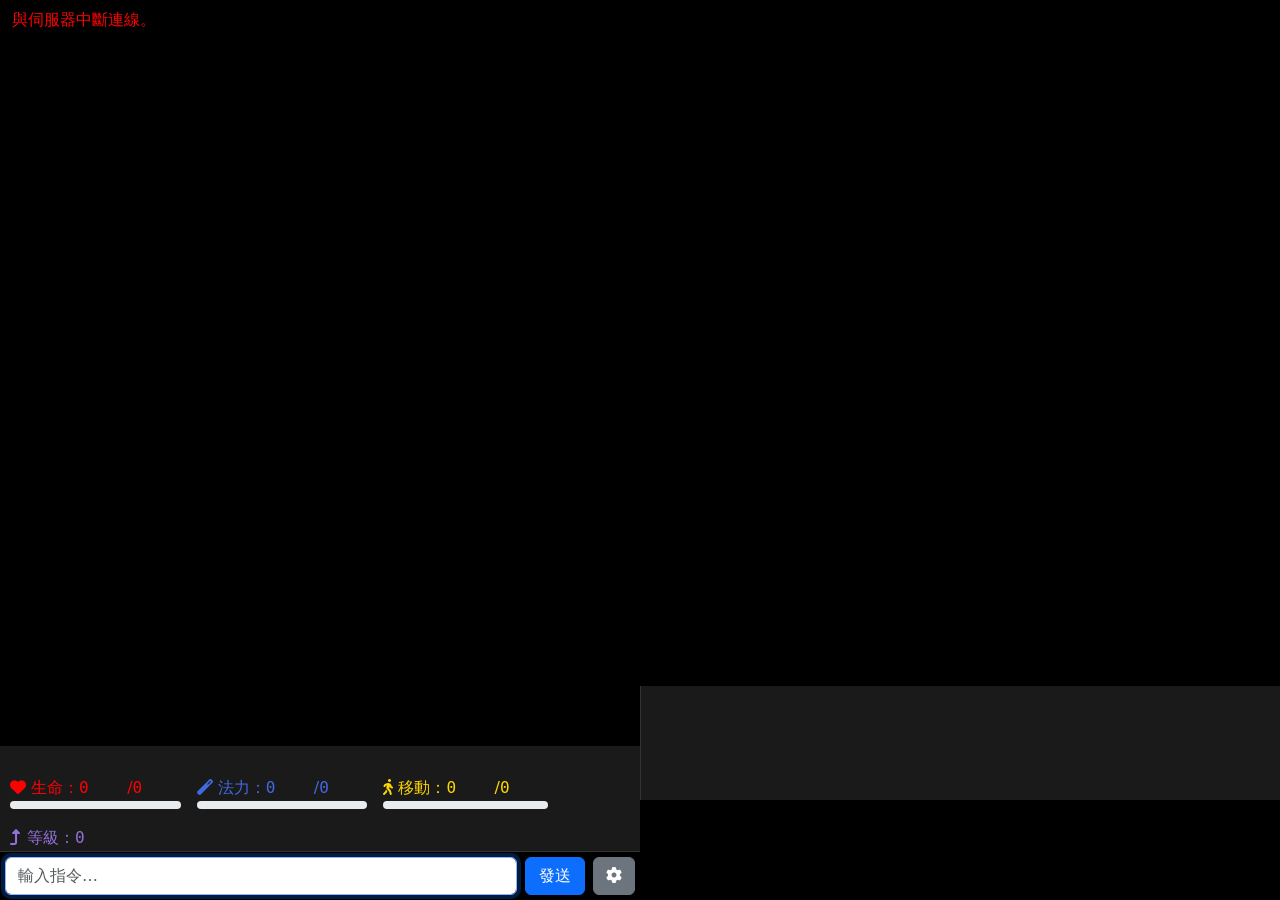
==== commit 239e5244: "1" ====
--- a/index.html
+++ b/index.html
@@ -135,7 +135,7 @@
     <link href="https://cdnjs.cloudflare.com/ajax/libs/font-awesome/6.0.0/css/all.min.css" rel="stylesheet" integrity="sha384-3B6NwesSXE7YJlcLI9RpRqGf2p/EgVH8BgoKTaUrmKNDkHPStTQ3EyoYjCGXaOTS" crossorigin="anonymous" referrerpolicy="no-referrer">
     <!-- 樣式與程式在 assets/css、assets/js;部署網頁時要一起上傳。
          修改這些檔案後請更新 ?v= 版本號,避免 Cloudflare / 瀏覽器快取到舊檔 -->
-    <link rel="stylesheet" href="./assets/css/game.css?v=20261123a">
+    <link rel="stylesheet" href="./assets/css/game.css?v=20261123b">
     <link rel="stylesheet" href="./assets/css/theme-dark-fantasy.css?v=20261121">
     <link rel="stylesheet" href="./assets/css/theme-diablo.css?v=20261122">
     <link rel="stylesheet" href="./assets/css/casino.css?v=20261122a">
@@ -344,11 +344,6 @@
                 </div>
             </div>
             <div id="chatArea"></div>
-            <button id="bossEventButton" class="item-link float-button boss-event-button" type="button" data-cmd="" data-silent="true" hidden title="參加活動">
-                <img src="./assets/images/joinworldevent.svg" alt="參加活動" width="48" height="48" decoding="async">
-            </button>
-            <!-- 房間有裝飾物時顯示;只有一個物件時 data-cmd 直接送出,多個時點擊跳出 actionMenu 選擇 -->
-            <button id="interactButton" class="item-link float-button interact-button" type="button" data-cmd="" data-silent="true" hidden title="互動">互動</button>
             <!-- 羊皮卷軸選單:[互動] 多物件選單與房間 NPC / 玩家的點擊選單共用 -->
             <div id="actionMenu" class="scroll-menu" role="menu" aria-labelledby="actionMenuTitle" hidden>
                 <div id="actionMenuTitle" class="scroll-menu-title"></div>
@@ -386,12 +381,19 @@
     </div>
 
     <!-- 以下浮動面板放在 body 第一層:放在 .bottom-container 裡會被手機方向鍵盤蓋住 -->
-    <!-- 快捷指令列 (只在 mobile 顯示):常用指令一鍵送出,減少打字。預設在輸出區右下角,整組可拖曳 (game.js 快捷指令列)
-         直向排列,由下往上:[互動] (手機版由 JS 移進來,沒有對象時保留空位)、攻擊、開關、展開的指令 (狀態 / 物品 / 裝備 / 任務)。
-         用 column-reverse 排版,所以 DOM 順序就是由下往上;展開時往上長,開關與攻擊的位置不動。
+    <!-- 快捷指令列:常用指令一鍵送出,減少打字。預設在輸出區右下角,整組可拖曳 (game.js 快捷指令列)
+         最下面一列由左至右:[參加活動]、[互動]、攻擊 (前兩個沒有對象時保留空位,攻擊與開關的位置不會跳動);
+         攻擊上方是開關與展開的指令 (狀態 / 物品 / 裝備 / 任務)。外層用 column-reverse 排版,DOM 順序就是由下往上,展開時往上長。
          「攻擊」開啟房內可攻擊對象的選單;其他按鈕直接送出 data-cmd (會回顯指令,玩家順便學會指令怎麼打) -->
-    <div id="quickBar" class="quick-bar" role="toolbar" aria-label="快捷指令" aria-orientation="vertical" hidden>
-        <button id="quickKill" class="quick-btn is-danger" type="button" aria-haspopup="menu" title="攻擊 (kill)">攻擊</button>
+    <div id="quickBar" class="quick-bar" role="toolbar" aria-label="快捷指令" hidden>
+        <div class="quick-row">
+            <button id="bossEventButton" class="item-link quick-btn boss-event-button" type="button" data-cmd="" data-silent="true" hidden title="參加活動">
+                <img src="./assets/images/joinworldevent.svg" alt="參加活動" width="48" height="48" decoding="async">
+            </button>
+            <!-- 房間有可互動對象時顯示;只有一個裝飾物時 data-cmd 直接送出,多個時點擊跳出 actionMenu 選擇 -->
+            <button id="interactButton" class="item-link quick-btn interact-button" type="button" data-cmd="" data-silent="true" hidden title="互動">互動</button>
+            <button id="quickKill" class="quick-btn is-danger" type="button" aria-haspopup="menu" title="攻擊 (kill)">攻擊</button>
+        </div>
         <button id="quickBarToggle" class="quick-btn quick-toggle" type="button" aria-expanded="false" aria-controls="quickBarItems" aria-label="展開快捷指令" title="展開快捷指令">
             <svg class="quick-icon-expand" viewBox="0 0 24 24" fill="none" stroke="currentColor" stroke-width="2.4" stroke-linecap="round" stroke-linejoin="round" aria-hidden="true"><polyline points="6 15 12 9 18 15"/></svg>
             <svg class="quick-icon-collapse" viewBox="0 0 24 24" fill="none" stroke="currentColor" stroke-width="2.4" stroke-linecap="round" stroke-linejoin="round" aria-hidden="true"><polyline points="6 9 12 15 18 9"/></svg>
@@ -757,10 +759,10 @@
         <p>詳細介紹請見<a href="./about.html">關於遊戲</a>，資料處理方式請見<a href="./privacy.html">隱私權政策</a>，聯絡方式請見<a href="./about.html#contact">聯絡我們</a>。</p>
     </article>
 
-    <script src="./assets/js/game.js?v=20261123f"></script>
+    <script src="./assets/js/game.js?v=20261123h"></script>
     <script src="./assets/js/casino.js?v=20261123f"></script>
     <script src="./assets/js/hero.js?v=20261123f"></script>
-    <script src="./assets/js/adventurerguild.js?v=20261123f"></script>
+    <script src="./assets/js/adventurerguild.js?v=20261123g"></script>
     <script src="./assets/js/auth.js?v=20261123f"></script>
     <script src="./assets/js/areamap.js?v=20261123f"></script>
     <!-- 所有腳本載入後才連線,收到的訊息才找得到對應的處理函式 -->
--- a/assets/css/game.css
+++ b/assets/css/game.css
@@ -111,32 +111,6 @@
     padding: 10px;
     font-family: 'Consolas', 'Courier New', monospace;
     line-height: 0.4;
-}
-/* 懸浮按鈕 (活動傳送、互動):懸浮在 chatArea 正上方;位置由 JS 依 chatArea 實際位置計算 (makeFloatingButton) */
-.float-button {
-    position: fixed;
-    width: 44px;
-    height: 44px;
-    padding: 6px;
-    border-radius: 50%;
-    display: flex;
-    align-items: center;
-    justify-content: center;
-    cursor: grab;
-    touch-action: none;
-    user-select: none;
-    z-index: 1001;
-}
-.float-button[hidden] { display: none; }
-.float-button:hover { filter: brightness(1.2); }
-.interact-button {
-    border: 2px solid #ffffff;
-    background: #1a1a1acc;
-    color: #ffffff;
-    font-size: 12px;
-    line-height: 1;
-    padding: 0;
-    box-shadow: 0 0 8px #ffffff66;
 }
 /* 羊皮卷軸選單:房間 NPC / 玩家的點擊選單、多個可互動物件時 [互動] 按鈕的選單共用 (openActionMenu)
    紙面 = 羊皮紙漸層 + 汙漬 + SVG 雜訊紋理,邊緣以內陰影燒焦;上下 ::before/::after 為捲軸木軸 */
@@ -260,7 +234,9 @@
 /* look 房間時 NPC / 其他玩家行尾的白色 [互動]:點擊跳出羊皮卷軸選單 */
 .entity-link { cursor: pointer; }
 .entity-link:hover { text-decoration: underline; }
-.boss-event-button {
+/* 快捷列的 [參加活動]:金框、呼吸光暈 (加上 .quick-btn 提高權重,蓋過快捷列按鈕的預設外框) */
+.quick-btn.boss-event-button {
+    padding: 6px;
     border: 2px solid #ffd54a;
     background: #1a1a1acc;
     box-shadow: 0 0 10px #ffd54a99;
@@ -677,10 +653,11 @@
 .mobile-numpad .numpad-btn { touch-action: none; }
 .mobile-numpad.is-dragging { opacity: 1; cursor: grabbing; filter: drop-shadow(0 6px 12px #000c); }
 
-/* ===== 快捷指令列 (只在 mobile 顯示) =====
-   直向排列,由下往上:[互動]、攻擊、開關,展開的指令 (狀態 / 物品 / 裝備 / 任務) 從開關上方往上長出來。
-   column-reverse:DOM 順序就是由下往上。位置由 JS 計算 (預設在輸出區右下角,以下緣定位),整組可拖曳。
-   每顆按鈕都是 44px 圓形、間距 8px (觸控尺寸);外層透明,只有按鈕本身有底色 */
+/* ===== 快捷指令列 =====
+   最下面一列 (.quick-row) 由左至右:[參加活動]、[互動]、攻擊;攻擊正上方是開關,展開的指令 (狀態 / 物品 / 裝備 / 任務) 從開關上方往上長出來。
+   外層 column-reverse:DOM 順序就是由下往上;align-items:flex-end 讓開關那一欄對齊最右邊的攻擊。
+   位置由 JS 計算 (預設在輸出區右下角,以下緣定位),整組可拖曳。
+   每顆按鈕都是 44px 圓形、間距 8px (觸控尺寸);外層透明且不接點擊 (列變寬後,開關左邊的空白不能擋住底下的文字),只有按鈕本身可以點、可以拖 */
 .quick-bar {
     --quick-btn-bg: #1d1712f2;
     --quick-btn-border: #c8a96ab3;
@@ -693,9 +670,10 @@
     position: fixed;
     display: flex;
     flex-direction: column-reverse;
-    align-items: center;
+    align-items: flex-end;
     gap: 8px;
     z-index: 1001;
+    pointer-events: none;
     touch-action: none;
     user-select: none;
     -webkit-user-select: none;
@@ -706,12 +684,13 @@
 /* 設定面板開著時不顯示快捷列與方向鍵:兩者圖層較高,會壓在面板上 (手機版面板幾乎佔滿畫面) */
 body:has(#settingsPanel:not([hidden])) .quick-bar,
 body:has(#settingsPanel:not([hidden])) .mobile-numpad { visibility: hidden; }
-.quick-bar.is-dragging { cursor: grabbing; }
+/* 拖曳中外層要能接到指標事件 (setPointerCapture 在外層) */
+.quick-bar.is-dragging { cursor: grabbing; pointer-events: auto; }
 .quick-bar.is-dragging .quick-btn { box-shadow: 0 8px 18px #000d; }
+.quick-row { display: flex; flex-direction: row; align-items: center; gap: 8px; }
 .quick-items { display: flex; flex-direction: column-reverse; align-items: center; gap: 8px; }
 .quick-items[hidden] { display: none; }
-.quick-btn,
-.quick-bar > .interact-button {
+.quick-btn {
     position: static;
     flex: 0 0 auto;
     display: flex;
@@ -729,17 +708,15 @@
     font-weight: 600;
     line-height: 1;
     letter-spacing: 0;
+    pointer-events: auto;
     touch-action: none;
     cursor: inherit;
     transition: transform 120ms ease-out, background-color 120ms ease-out;
 }
-/* [互動] 沒有對象時保留空位:攻擊與開關的位置不會隨著換房間跳動 (visibility:hidden 也不會接到點擊) */
-.quick-bar > .interact-button[hidden] { display: flex !important; visibility: hidden; }
-.quick-btn:active,
-.quick-bar > .interact-button:active { transform: scale(0.94); background: var(--quick-btn-press); }
-.quick-btn:focus-visible,
-.quick-bar > .interact-button:focus-visible { outline: 2px solid var(--quick-focus); outline-offset: 2px; }
-.quick-bar > .interact-button:hover { filter: none; }
+/* [參加活動]、[互動] 沒有對象時保留空位:攻擊與開關的位置不會跟著跳動 (visibility:hidden 也不會接到點擊) */
+.quick-row > .quick-btn[hidden] { display: flex !important; visibility: hidden; }
+.quick-btn:active { transform: scale(0.94); background: var(--quick-btn-press); }
+.quick-btn:focus-visible { outline: 2px solid var(--quick-focus); outline-offset: 2px; }
 .quick-btn.is-danger { border-color: var(--quick-danger); color: var(--quick-danger-text); }
 .quick-toggle svg { width: 20px; height: 20px; }
 .quick-toggle .quick-icon-expand { color: var(--quick-focus); }
@@ -753,8 +730,8 @@
     to { opacity: 1; transform: none; }
 }
 @media (prefers-reduced-motion: reduce) {
-    .quick-btn, .quick-bar > .interact-button { transition: none; }
-    .quick-btn:active, .quick-bar > .interact-button:active { transform: none; }
+    .quick-btn { transition: none; }
+    .quick-btn:active { transform: none; }
     .quick-items:not([hidden]) .quick-btn { animation: none; }
 }
 
